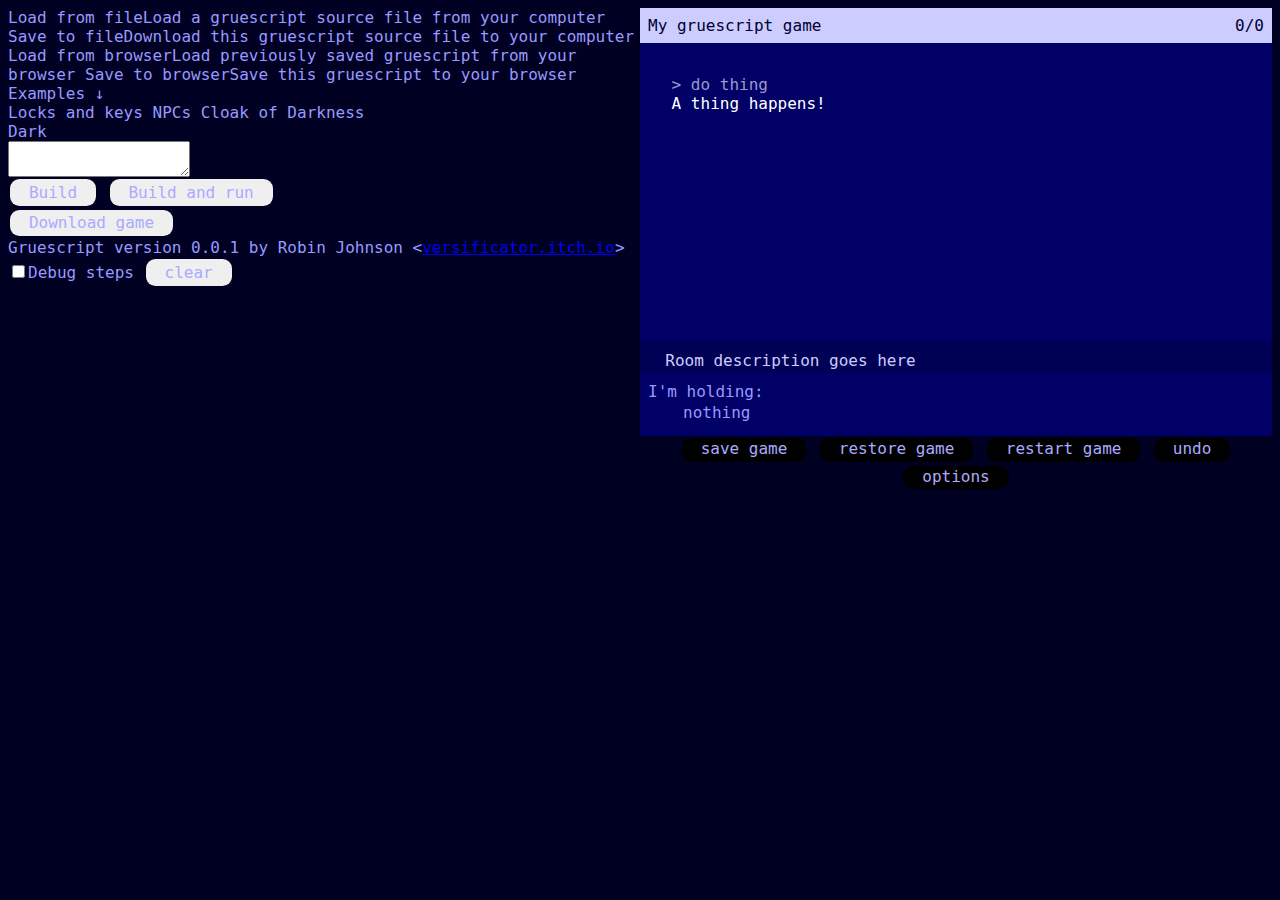
==== index.html @ 942d9581 "gt and lt weren't always working" ====
<html>
<!--

GRUESCRIPT editor and interpreter
by Robin Johnson
http://versificator.itch.io/gruescript

Released under the MIT Licence:
 
Copyright 2021 Robin Johnson

Permission is hereby granted, free of charge, to any person obtaining a copy of this software and associated documentation files (the "Software"), to deal in the Software without restriction, including without limitation the rights to use, copy, modify, merge, publish, distribute, sublicense, and/or sell copies of the Software, and to permit persons to whom the Software is furnished to do so, subject to the following conditions:

The above copyright notice and this permission notice shall be included in all copies or substantial portions of the Software.

THE SOFTWARE IS PROVIDED "AS IS", WITHOUT WARRANTY OF ANY KIND, EXPRESS OR IMPLIED, INCLUDING BUT NOT LIMITED TO THE WARRANTIES OF MERCHANTABILITY, FITNESS FOR A PARTICULAR PURPOSE AND NONINFRINGEMENT. IN NO EVENT SHALL THE AUTHORS OR COPYRIGHT HOLDERS BE LIABLE FOR ANY CLAIM, DAMAGES OR OTHER LIABILITY, WHETHER IN AN ACTION OF CONTRACT, TORT OR OTHERWISE, ARISING FROM, OUT OF OR IN CONNECTION WITH THE SOFTWARE OR THE USE OR OTHER DEALINGS IN THE SOFTWARE.

 -->
	<head>
		<title>Gruescript</title>
		<!-- all the css and JS needs to be embedded in the page, so it can be liften from element innerText and exported -->
		<style type="text/css" id="exportableCSS">
/* "exportable" CSS, i.e., whatever should be included in the downloaded games */
body {
    -webkit-font-smoothing: antialiased;
    -moz-osx-font-smoothing: grayscale;
	background-color: #000022;
	color: #9999ff;
	font-family:  monospace, Courier New, monospace;
	font-size: 12pt;
	border-collapse: always;
}
div#game {
	position: relative;
	width: 50%;
	float: right;
}
body.gs_export div#game {
	width: auto;
	float: none;
}

div#game p {
	margin: 0;
}

ul {
	padding-top: 0px;
	margin-top: 0px;
	padding-bottom: 0px;
	margin-bottom: 0px;
	list-style-type: none;
	margin: 0;
}
ul.room_contents_in_scroller {
	display: inline-block;
	content: "- ";
	text-indent: -5px;
}
ul > li {
  text-indent: -5px;
  padding-top: 0px;
  padding-bottom: 0px;
  margin-top: 0px;
  margin-bottom: 0px;
}
div#room_description ul > li:before {
  content: "- ";
  text-indent: -5px;
}

img.thing_icon {
	height: 20px;
	width: 20px;
}

button {
	font-family: monospace;
	font-size: inherit;
	text-decoration: none;
	cursor: pointer;
	color: #aaaaff;
	padding-left: 0.25cm;
	padding-right: 0.25cm; 
	padding: 0.1cm 0.5cm 0.1cm 0.5cm; 
	border-radius: 0.25cm;
	border: 0px;
	margin: 2px;
	white-space: nowrap;
	display: inline-block;
}
a#hints_button {
	background-color: #000000;
	font-family: monospace;
	font-size: inherit;
	text-decoration: none;
	cursor: pointer;
	color: #aaaaff;
	padding-left: 0.25cm;
	padding-right: 0.25cm; 
	padding: 0.1cm 0.5cm 0.1cm 0.5cm; 
	border-radius: 0.25cm;
	border: 0px;
	margin: 2px;
	white-space: nowrap;
	display: inline-block;
}
/*
button.examine {
	padding-left: 4px;
} */

/* div#wrapper {
	min-height: 200px;
} */

div#top_bar {
	background-color: #ccccff;
	color: #000033;
	padding: 8px;
}
div#topbar_left {
	padding: 0px;
	display: inline-block;
}
div#topbar_right {
	float: right;
	text-align: right;
}
div#scroller {
	height: 30%;
	overflow-y: scroll;
	background-color: #000066;
	color: #ffffff;
	/* border: 1px solid #000044; */
	padding: 5% 5% 2px 5%;
}
div#scroller button {
	background-color: #000000;
	line-height: 1.33;
}
span.prompt {
	color: #9999cc;
}
span.old_prompt {
	color: #666699;
}
span.old_message {
	color: #9999cc;
}
div#room_description_container {
	/* overflow: hidden */
	background-color: #000055;
	line-height: 1.33;
	color: #ccccff;
}
div#room_description {
	overflow: stretch;
	height: auto; 
	padding: 8px 4% 2px 4%;
	line-height: 1.33;
}
div#room_description div.im_in {
	/* line-height: 1.33; */
}

@media (orientation: portrait) {
	span#moves_score {
		display: none;
	}
}

/*
@media (orientation: landscape){
	// two-column layout 
	
	div#title {
	}
	
	div#score: {
	}
	
	div#score:before {
  		content: "Score: "
	}
	
	div#left-column {
		width: 50%;
		float: left;
		height: 95%;
	}
	div#scroller {
		height: 90%;
		padding: 5% 5% 5% 5%;
	}
	div#scroller:after { // makes bottom padding work in FF/IE 
	  content: "";
	  height: 1em;
	  display: block;
	}
	
	div#right-column {
		width: 50%;
		float: left;
		height: 95%;
		overflow: auto;
	}	
	
} 
*/

/*
button.examine {
	margin-left: 0.05cm !important;
} */

div#room_description button {
	padding-top: 1px;
	padding-bottom: 1px;
	background-color: #000022;
}
div#room_description button.examine {
	background-color: #000011;
}
div#room_description button.examine {
	border-radius: 0;
	color: #ffffff;
	cursor: zoom-in;
}

button.examine {
	border-radius: 0;
	color: #ffffff;
	cursor: zoom-in;
}

div#room_description span.unavailable_exit {
	color: #000088;
	padding: 0.1cm 0.5cm 0.1cm 0.5cm;
	white-space: nowrap;
}
div#wait {
	/* overflow: stretch; */
	clear: both;
	/* border: 0px 1px 1px 1px solid #000044; */
	padding: 8px;
	background-color: #000088;
	line-spacing: 1.75;
	7: 1.5;
	text-align: center;
}
div#wait button {
	background-color: #000033;
}

div#inventory_container {
	/* overflow: hidden */
	background-color: #000066;
}
div#inventory {
	overflow: stretch;
	height: auto;
	/* margin-left: 15%; */
	/* min-height: 10%; */
	/* border: 1px solid #000044; */
	padding: 2px 8px 2px 8px;
	
	line-height: 1.33;
}

div#holding_container {
	/* overflow: hidden */
	background-color: #000066;
}
div#holding {
	overflow: stretch;
	height: auto;
	/* margin-left: 15%; */
	/* min-height: 10%; */
	/* border: 1px solid #000044; */
	padding: 8px;
	
	line-height: 1.33;
}
div#holding button {
	padding-top: 1px;
	padding-bottom: 1px;
	background-color: #000033;
}

div#inventory button {
	padding-top: 1px;
	padding-bottom: 1px;
	background-color: #000033;
	padding-left: 0.5cm;
	padding-right: 0.5cm;
}
div#inventory button.examine {
	border-radius: 0px;
}
button:disabled {
	background-color: #111111;
	color: #333333;
	cursor: default;
}

div#save_load_container {
}
div#save_load {
	text-align: center;
	line-height: 1.33;
}
div#save_load button {
	padding-top: 1px;
	badding-bottom: 1px;
	background-color: #000000;
}

div#saved_games {
	position: fixed;
	top: 0px;
	left: 0px;
	
	background-color: #111111;
	color: #ffffff;
	width: 90%;
	height: 90%;
	padding: 5%;
	
	display: none;
	
	line-height: 1.33;
	
}
div#saved_games button {
	background-color: #000000;
}

div#options {
	position: absolute;
	top: 0px;
	left: 0px;
	background-color: #000088;
	color: #ffffff;
	
	width: 90%;
	min-height: 90%;
	padding: 5%;
	
	display: none;
	
	line-height: 1.33;
}

div#options button {
	background-color: #000033;
}

div#credits {
	position: absolute;
	top: 0px;
	left: 0px;
	background-color: #000066;
	color: #ffffff;
	
	width: 90%;
	min-height: 90%;
	padding: 5%;
	
	display: none;
	
	line-height: 1.33;
}

div#credits button {
	background-color: #000033;
}


		</style>
		<link rel="stylesheet" href="res/gs-editor.css" />
		<script language="JavaScript" type="text/javascript" id="jQueryMinJS">
/*! jQuery v2.2.0 | (c) jQuery Foundation | jquery.org/license */
!function(a,b){"object"==typeof module&&"object"==typeof module.exports?module.exports=a.document?b(a,!0):function(a){if(!a.document)throw new Error("jQuery requires a window with a document");return b(a)}:b(a)}("undefined"!=typeof window?window:this,function(a,b){var c=[],d=a.document,e=c.slice,f=c.concat,g=c.push,h=c.indexOf,i={},j=i.toString,k=i.hasOwnProperty,l={},m="2.2.0",n=function(a,b){return new n.fn.init(a,b)},o=/^[\s\uFEFF\xA0]+|[\s\uFEFF\xA0]+$/g,p=/^-ms-/,q=/-([\da-z])/gi,r=function(a,b){return b.toUpperCase()};n.fn=n.prototype={jquery:m,constructor:n,selector:"",length:0,toArray:function(){return e.call(this)},get:function(a){return null!=a?0>a?this[a+this.length]:this[a]:e.call(this)},pushStack:function(a){var b=n.merge(this.constructor(),a);return b.prevObject=this,b.context=this.context,b},each:function(a){return n.each(this,a)},map:function(a){return this.pushStack(n.map(this,function(b,c){return a.call(b,c,b)}))},slice:function(){return this.pushStack(e.apply(this,arguments))},first:function(){return this.eq(0)},last:function(){return this.eq(-1)},eq:function(a){var b=this.length,c=+a+(0>a?b:0);return this.pushStack(c>=0&&b>c?[this[c]]:[])},end:function(){return this.prevObject||this.constructor()},push:g,sort:c.sort,splice:c.splice},n.extend=n.fn.extend=function(){var a,b,c,d,e,f,g=arguments[0]||{},h=1,i=arguments.length,j=!1;for("boolean"==typeof g&&(j=g,g=arguments[h]||{},h++),"object"==typeof g||n.isFunction(g)||(g={}),h===i&&(g=this,h--);i>h;h++)if(null!=(a=arguments[h]))for(b in a)c=g[b],d=a[b],g!==d&&(j&&d&&(n.isPlainObject(d)||(e=n.isArray(d)))?(e?(e=!1,f=c&&n.isArray(c)?c:[]):f=c&&n.isPlainObject(c)?c:{},g[b]=n.extend(j,f,d)):void 0!==d&&(g[b]=d));return g},n.extend({expando:"jQuery"+(m+Math.random()).replace(/\D/g,""),isReady:!0,error:function(a){throw new Error(a)},noop:function(){},isFunction:function(a){return"function"===n.type(a)},isArray:Array.isArray,isWindow:function(a){return null!=a&&a===a.window},isNumeric:function(a){var b=a&&a.toString();return!n.isArray(a)&&b-parseFloat(b)+1>=0},isPlainObject:function(a){return"object"!==n.type(a)||a.nodeType||n.isWindow(a)?!1:a.constructor&&!k.call(a.constructor.prototype,"isPrototypeOf")?!1:!0},isEmptyObject:function(a){var b;for(b in a)return!1;return!0},type:function(a){return null==a?a+"":"object"==typeof a||"function"==typeof a?i[j.call(a)]||"object":typeof a},globalEval:function(a){var b,c=eval;a=n.trim(a),a&&(1===a.indexOf("use strict")?(b=d.createElement("script"),b.text=a,d.head.appendChild(b).parentNode.removeChild(b)):c(a))},camelCase:function(a){return a.replace(p,"ms-").replace(q,r)},nodeName:function(a,b){return a.nodeName&&a.nodeName.toLowerCase()===b.toLowerCase()},each:function(a,b){var c,d=0;if(s(a)){for(c=a.length;c>d;d++)if(b.call(a[d],d,a[d])===!1)break}else for(d in a)if(b.call(a[d],d,a[d])===!1)break;return a},trim:function(a){return null==a?"":(a+"").replace(o,"")},makeArray:function(a,b){var c=b||[];return null!=a&&(s(Object(a))?n.merge(c,"string"==typeof a?[a]:a):g.call(c,a)),c},inArray:function(a,b,c){return null==b?-1:h.call(b,a,c)},merge:function(a,b){for(var c=+b.length,d=0,e=a.length;c>d;d++)a[e++]=b[d];return a.length=e,a},grep:function(a,b,c){for(var d,e=[],f=0,g=a.length,h=!c;g>f;f++)d=!b(a[f],f),d!==h&&e.push(a[f]);return e},map:function(a,b,c){var d,e,g=0,h=[];if(s(a))for(d=a.length;d>g;g++)e=b(a[g],g,c),null!=e&&h.push(e);else for(g in a)e=b(a[g],g,c),null!=e&&h.push(e);return f.apply([],h)},guid:1,proxy:function(a,b){var c,d,f;return"string"==typeof b&&(c=a[b],b=a,a=c),n.isFunction(a)?(d=e.call(arguments,2),f=function(){return a.apply(b||this,d.concat(e.call(arguments)))},f.guid=a.guid=a.guid||n.guid++,f):void 0},now:Date.now,support:l}),"function"==typeof Symbol&&(n.fn[Symbol.iterator]=c[Symbol.iterator]),n.each("Boolean Number String Function Array Date RegExp Object Error Symbol".split(" "),function(a,b){i["[object "+b+"]"]=b.toLowerCase()});function s(a){var b=!!a&&"length"in a&&a.length,c=n.type(a);return"function"===c||n.isWindow(a)?!1:"array"===c||0===b||"number"==typeof b&&b>0&&b-1 in a}var t=function(a){var b,c,d,e,f,g,h,i,j,k,l,m,n,o,p,q,r,s,t,u="sizzle"+1*new Date,v=a.document,w=0,x=0,y=ga(),z=ga(),A=ga(),B=function(a,b){return a===b&&(l=!0),0},C=1<<31,D={}.hasOwnProperty,E=[],F=E.pop,G=E.push,H=E.push,I=E.slice,J=function(a,b){for(var c=0,d=a.length;d>c;c++)if(a[c]===b)return c;return-1},K="checked|selected|async|autofocus|autoplay|controls|defer|disabled|hidden|ismap|loop|multiple|open|readonly|required|scoped",L="[\\x20\\t\\r\\n\\f]",M="(?:\\\\.|[\\w-]|[^\\x00-\\xa0])+",N="\\["+L+"*("+M+")(?:"+L+"*([*^$|!~]?=)"+L+"*(?:'((?:\\\\.|[^\\\\'])*)'|\"((?:\\\\.|[^\\\\\"])*)\"|("+M+"))|)"+L+"*\\]",O=":("+M+")(?:\\((('((?:\\\\.|[^\\\\'])*)'|\"((?:\\\\.|[^\\\\\"])*)\")|((?:\\\\.|[^\\\\()[\\]]|"+N+")*)|.*)\\)|)",P=new RegExp(L+"+","g"),Q=new RegExp("^"+L+"+|((?:^|[^\\\\])(?:\\\\.)*)"+L+"+$","g"),R=new RegExp("^"+L+"*,"+L+"*"),S=new RegExp("^"+L+"*([>+~]|"+L+")"+L+"*"),T=new RegExp("="+L+"*([^\\]'\"]*?)"+L+"*\\]","g"),U=new RegExp(O),V=new RegExp("^"+M+"$"),W={ID:new RegExp("^#("+M+")"),CLASS:new RegExp("^\\.("+M+")"),TAG:new RegExp("^("+M+"|[*])"),ATTR:new RegExp("^"+N),PSEUDO:new RegExp("^"+O),CHILD:new RegExp("^:(only|first|last|nth|nth-last)-(child|of-type)(?:\\("+L+"*(even|odd|(([+-]|)(\\d*)n|)"+L+"*(?:([+-]|)"+L+"*(\\d+)|))"+L+"*\\)|)","i"),bool:new RegExp("^(?:"+K+")$","i"),needsContext:new RegExp("^"+L+"*[>+~]|:(even|odd|eq|gt|lt|nth|first|last)(?:\\("+L+"*((?:-\\d)?\\d*)"+L+"*\\)|)(?=[^-]|$)","i")},X=/^(?:input|select|textarea|button)$/i,Y=/^h\d$/i,Z=/^[^{]+\{\s*\[native \w/,$=/^(?:#([\w-]+)|(\w+)|\.([\w-]+))$/,_=/[+~]/,aa=/'|\\/g,ba=new RegExp("\\\\([\\da-f]{1,6}"+L+"?|("+L+")|.)","ig"),ca=function(a,b,c){var d="0x"+b-65536;return d!==d||c?b:0>d?String.fromCharCode(d+65536):String.fromCharCode(d>>10|55296,1023&d|56320)},da=function(){m()};try{H.apply(E=I.call(v.childNodes),v.childNodes),E[v.childNodes.length].nodeType}catch(ea){H={apply:E.length?function(a,b){G.apply(a,I.call(b))}:function(a,b){var c=a.length,d=0;while(a[c++]=b[d++]);a.length=c-1}}}function fa(a,b,d,e){var f,h,j,k,l,o,r,s,w=b&&b.ownerDocument,x=b?b.nodeType:9;if(d=d||[],"string"!=typeof a||!a||1!==x&&9!==x&&11!==x)return d;if(!e&&((b?b.ownerDocument||b:v)!==n&&m(b),b=b||n,p)){if(11!==x&&(o=$.exec(a)))if(f=o[1]){if(9===x){if(!(j=b.getElementById(f)))return d;if(j.id===f)return d.push(j),d}else if(w&&(j=w.getElementById(f))&&t(b,j)&&j.id===f)return d.push(j),d}else{if(o[2])return H.apply(d,b.getElementsByTagName(a)),d;if((f=o[3])&&c.getElementsByClassName&&b.getElementsByClassName)return H.apply(d,b.getElementsByClassName(f)),d}if(c.qsa&&!A[a+" "]&&(!q||!q.test(a))){if(1!==x)w=b,s=a;else if("object"!==b.nodeName.toLowerCase()){(k=b.getAttribute("id"))?k=k.replace(aa,"\\$&"):b.setAttribute("id",k=u),r=g(a),h=r.length,l=V.test(k)?"#"+k:"[id='"+k+"']";while(h--)r[h]=l+" "+qa(r[h]);s=r.join(","),w=_.test(a)&&oa(b.parentNode)||b}if(s)try{return H.apply(d,w.querySelectorAll(s)),d}catch(y){}finally{k===u&&b.removeAttribute("id")}}}return i(a.replace(Q,"$1"),b,d,e)}function ga(){var a=[];function b(c,e){return a.push(c+" ")>d.cacheLength&&delete b[a.shift()],b[c+" "]=e}return b}function ha(a){return a[u]=!0,a}function ia(a){var b=n.createElement("div");try{return!!a(b)}catch(c){return!1}finally{b.parentNode&&b.parentNode.removeChild(b),b=null}}function ja(a,b){var c=a.split("|"),e=c.length;while(e--)d.attrHandle[c[e]]=b}function ka(a,b){var c=b&&a,d=c&&1===a.nodeType&&1===b.nodeType&&(~b.sourceIndex||C)-(~a.sourceIndex||C);if(d)return d;if(c)while(c=c.nextSibling)if(c===b)return-1;return a?1:-1}function la(a){return function(b){var c=b.nodeName.toLowerCase();return"input"===c&&b.type===a}}function ma(a){return function(b){var c=b.nodeName.toLowerCase();return("input"===c||"button"===c)&&b.type===a}}function na(a){return ha(function(b){return b=+b,ha(function(c,d){var e,f=a([],c.length,b),g=f.length;while(g--)c[e=f[g]]&&(c[e]=!(d[e]=c[e]))})})}function oa(a){return a&&"undefined"!=typeof a.getElementsByTagName&&a}c=fa.support={},f=fa.isXML=function(a){var b=a&&(a.ownerDocument||a).documentElement;return b?"HTML"!==b.nodeName:!1},m=fa.setDocument=function(a){var b,e,g=a?a.ownerDocument||a:v;return g!==n&&9===g.nodeType&&g.documentElement?(n=g,o=n.documentElement,p=!f(n),(e=n.defaultView)&&e.top!==e&&(e.addEventListener?e.addEventListener("unload",da,!1):e.attachEvent&&e.attachEvent("onunload",da)),c.attributes=ia(function(a){return a.className="i",!a.getAttribute("className")}),c.getElementsByTagName=ia(function(a){return a.appendChild(n.createComment("")),!a.getElementsByTagName("*").length}),c.getElementsByClassName=Z.test(n.getElementsByClassName),c.getById=ia(function(a){return o.appendChild(a).id=u,!n.getElementsByName||!n.getElementsByName(u).length}),c.getById?(d.find.ID=function(a,b){if("undefined"!=typeof b.getElementById&&p){var c=b.getElementById(a);return c?[c]:[]}},d.filter.ID=function(a){var b=a.replace(ba,ca);return function(a){return a.getAttribute("id")===b}}):(delete d.find.ID,d.filter.ID=function(a){var b=a.replace(ba,ca);return function(a){var c="undefined"!=typeof a.getAttributeNode&&a.getAttributeNode("id");return c&&c.value===b}}),d.find.TAG=c.getElementsByTagName?function(a,b){return"undefined"!=typeof b.getElementsByTagName?b.getElementsByTagName(a):c.qsa?b.querySelectorAll(a):void 0}:function(a,b){var c,d=[],e=0,f=b.getElementsByTagName(a);if("*"===a){while(c=f[e++])1===c.nodeType&&d.push(c);return d}return f},d.find.CLASS=c.getElementsByClassName&&function(a,b){return"undefined"!=typeof b.getElementsByClassName&&p?b.getElementsByClassName(a):void 0},r=[],q=[],(c.qsa=Z.test(n.querySelectorAll))&&(ia(function(a){o.appendChild(a).innerHTML="<a id='"+u+"'></a><select id='"+u+"-\r\\' msallowcapture=''><option selected=''></option></select>",a.querySelectorAll("[msallowcapture^='']").length&&q.push("[*^$]="+L+"*(?:''|\"\")"),a.querySelectorAll("[selected]").length||q.push("\\["+L+"*(?:value|"+K+")"),a.querySelectorAll("[id~="+u+"-]").length||q.push("~="),a.querySelectorAll(":checked").length||q.push(":checked"),a.querySelectorAll("a#"+u+"+*").length||q.push(".#.+[+~]")}),ia(function(a){var b=n.createElement("input");b.setAttribute("type","hidden"),a.appendChild(b).setAttribute("name","D"),a.querySelectorAll("[name=d]").length&&q.push("name"+L+"*[*^$|!~]?="),a.querySelectorAll(":enabled").length||q.push(":enabled",":disabled"),a.querySelectorAll("*,:x"),q.push(",.*:")})),(c.matchesSelector=Z.test(s=o.matches||o.webkitMatchesSelector||o.mozMatchesSelector||o.oMatchesSelector||o.msMatchesSelector))&&ia(function(a){c.disconnectedMatch=s.call(a,"div"),s.call(a,"[s!='']:x"),r.push("!=",O)}),q=q.length&&new RegExp(q.join("|")),r=r.length&&new RegExp(r.join("|")),b=Z.test(o.compareDocumentPosition),t=b||Z.test(o.contains)?function(a,b){var c=9===a.nodeType?a.documentElement:a,d=b&&b.parentNode;return a===d||!(!d||1!==d.nodeType||!(c.contains?c.contains(d):a.compareDocumentPosition&&16&a.compareDocumentPosition(d)))}:function(a,b){if(b)while(b=b.parentNode)if(b===a)return!0;return!1},B=b?function(a,b){if(a===b)return l=!0,0;var d=!a.compareDocumentPosition-!b.compareDocumentPosition;return d?d:(d=(a.ownerDocument||a)===(b.ownerDocument||b)?a.compareDocumentPosition(b):1,1&d||!c.sortDetached&&b.compareDocumentPosition(a)===d?a===n||a.ownerDocument===v&&t(v,a)?-1:b===n||b.ownerDocument===v&&t(v,b)?1:k?J(k,a)-J(k,b):0:4&d?-1:1)}:function(a,b){if(a===b)return l=!0,0;var c,d=0,e=a.parentNode,f=b.parentNode,g=[a],h=[b];if(!e||!f)return a===n?-1:b===n?1:e?-1:f?1:k?J(k,a)-J(k,b):0;if(e===f)return ka(a,b);c=a;while(c=c.parentNode)g.unshift(c);c=b;while(c=c.parentNode)h.unshift(c);while(g[d]===h[d])d++;return d?ka(g[d],h[d]):g[d]===v?-1:h[d]===v?1:0},n):n},fa.matches=function(a,b){return fa(a,null,null,b)},fa.matchesSelector=function(a,b){if((a.ownerDocument||a)!==n&&m(a),b=b.replace(T,"='$1']"),c.matchesSelector&&p&&!A[b+" "]&&(!r||!r.test(b))&&(!q||!q.test(b)))try{var d=s.call(a,b);if(d||c.disconnectedMatch||a.document&&11!==a.document.nodeType)return d}catch(e){}return fa(b,n,null,[a]).length>0},fa.contains=function(a,b){return(a.ownerDocument||a)!==n&&m(a),t(a,b)},fa.attr=function(a,b){(a.ownerDocument||a)!==n&&m(a);var e=d.attrHandle[b.toLowerCase()],f=e&&D.call(d.attrHandle,b.toLowerCase())?e(a,b,!p):void 0;return void 0!==f?f:c.attributes||!p?a.getAttribute(b):(f=a.getAttributeNode(b))&&f.specified?f.value:null},fa.error=function(a){throw new Error("Syntax error, unrecognized expression: "+a)},fa.uniqueSort=function(a){var b,d=[],e=0,f=0;if(l=!c.detectDuplicates,k=!c.sortStable&&a.slice(0),a.sort(B),l){while(b=a[f++])b===a[f]&&(e=d.push(f));while(e--)a.splice(d[e],1)}return k=null,a},e=fa.getText=function(a){var b,c="",d=0,f=a.nodeType;if(f){if(1===f||9===f||11===f){if("string"==typeof a.textContent)return a.textContent;for(a=a.firstChild;a;a=a.nextSibling)c+=e(a)}else if(3===f||4===f)return a.nodeValue}else while(b=a[d++])c+=e(b);return c},d=fa.selectors={cacheLength:50,createPseudo:ha,match:W,attrHandle:{},find:{},relative:{">":{dir:"parentNode",first:!0}," ":{dir:"parentNode"},"+":{dir:"previousSibling",first:!0},"~":{dir:"previousSibling"}},preFilter:{ATTR:function(a){return a[1]=a[1].replace(ba,ca),a[3]=(a[3]||a[4]||a[5]||"").replace(ba,ca),"~="===a[2]&&(a[3]=" "+a[3]+" "),a.slice(0,4)},CHILD:function(a){return a[1]=a[1].toLowerCase(),"nth"===a[1].slice(0,3)?(a[3]||fa.error(a[0]),a[4]=+(a[4]?a[5]+(a[6]||1):2*("even"===a[3]||"odd"===a[3])),a[5]=+(a[7]+a[8]||"odd"===a[3])):a[3]&&fa.error(a[0]),a},PSEUDO:function(a){var b,c=!a[6]&&a[2];return W.CHILD.test(a[0])?null:(a[3]?a[2]=a[4]||a[5]||"":c&&U.test(c)&&(b=g(c,!0))&&(b=c.indexOf(")",c.length-b)-c.length)&&(a[0]=a[0].slice(0,b),a[2]=c.slice(0,b)),a.slice(0,3))}},filter:{TAG:function(a){var b=a.replace(ba,ca).toLowerCase();return"*"===a?function(){return!0}:function(a){return a.nodeName&&a.nodeName.toLowerCase()===b}},CLASS:function(a){var b=y[a+" "];return b||(b=new RegExp("(^|"+L+")"+a+"("+L+"|$)"))&&y(a,function(a){return b.test("string"==typeof a.className&&a.className||"undefined"!=typeof a.getAttribute&&a.getAttribute("class")||"")})},ATTR:function(a,b,c){return function(d){var e=fa.attr(d,a);return null==e?"!="===b:b?(e+="","="===b?e===c:"!="===b?e!==c:"^="===b?c&&0===e.indexOf(c):"*="===b?c&&e.indexOf(c)>-1:"$="===b?c&&e.slice(-c.length)===c:"~="===b?(" "+e.replace(P," ")+" ").indexOf(c)>-1:"|="===b?e===c||e.slice(0,c.length+1)===c+"-":!1):!0}},CHILD:function(a,b,c,d,e){var f="nth"!==a.slice(0,3),g="last"!==a.slice(-4),h="of-type"===b;return 1===d&&0===e?function(a){return!!a.parentNode}:function(b,c,i){var j,k,l,m,n,o,p=f!==g?"nextSibling":"previousSibling",q=b.parentNode,r=h&&b.nodeName.toLowerCase(),s=!i&&!h,t=!1;if(q){if(f){while(p){m=b;while(m=m[p])if(h?m.nodeName.toLowerCase()===r:1===m.nodeType)return!1;o=p="only"===a&&!o&&"nextSibling"}return!0}if(o=[g?q.firstChild:q.lastChild],g&&s){m=q,l=m[u]||(m[u]={}),k=l[m.uniqueID]||(l[m.uniqueID]={}),j=k[a]||[],n=j[0]===w&&j[1],t=n&&j[2],m=n&&q.childNodes[n];while(m=++n&&m&&m[p]||(t=n=0)||o.pop())if(1===m.nodeType&&++t&&m===b){k[a]=[w,n,t];break}}else if(s&&(m=b,l=m[u]||(m[u]={}),k=l[m.uniqueID]||(l[m.uniqueID]={}),j=k[a]||[],n=j[0]===w&&j[1],t=n),t===!1)while(m=++n&&m&&m[p]||(t=n=0)||o.pop())if((h?m.nodeName.toLowerCase()===r:1===m.nodeType)&&++t&&(s&&(l=m[u]||(m[u]={}),k=l[m.uniqueID]||(l[m.uniqueID]={}),k[a]=[w,t]),m===b))break;return t-=e,t===d||t%d===0&&t/d>=0}}},PSEUDO:function(a,b){var c,e=d.pseudos[a]||d.setFilters[a.toLowerCase()]||fa.error("unsupported pseudo: "+a);return e[u]?e(b):e.length>1?(c=[a,a,"",b],d.setFilters.hasOwnProperty(a.toLowerCase())?ha(function(a,c){var d,f=e(a,b),g=f.length;while(g--)d=J(a,f[g]),a[d]=!(c[d]=f[g])}):function(a){return e(a,0,c)}):e}},pseudos:{not:ha(function(a){var b=[],c=[],d=h(a.replace(Q,"$1"));return d[u]?ha(function(a,b,c,e){var f,g=d(a,null,e,[]),h=a.length;while(h--)(f=g[h])&&(a[h]=!(b[h]=f))}):function(a,e,f){return b[0]=a,d(b,null,f,c),b[0]=null,!c.pop()}}),has:ha(function(a){return function(b){return fa(a,b).length>0}}),contains:ha(function(a){return a=a.replace(ba,ca),function(b){return(b.textContent||b.innerText||e(b)).indexOf(a)>-1}}),lang:ha(function(a){return V.test(a||"")||fa.error("unsupported lang: "+a),a=a.replace(ba,ca).toLowerCase(),function(b){var c;do if(c=p?b.lang:b.getAttribute("xml:lang")||b.getAttribute("lang"))return c=c.toLowerCase(),c===a||0===c.indexOf(a+"-");while((b=b.parentNode)&&1===b.nodeType);return!1}}),target:function(b){var c=a.location&&a.location.hash;return c&&c.slice(1)===b.id},root:function(a){return a===o},focus:function(a){return a===n.activeElement&&(!n.hasFocus||n.hasFocus())&&!!(a.type||a.href||~a.tabIndex)},enabled:function(a){return a.disabled===!1},disabled:function(a){return a.disabled===!0},checked:function(a){var b=a.nodeName.toLowerCase();return"input"===b&&!!a.checked||"option"===b&&!!a.selected},selected:function(a){return a.parentNode&&a.parentNode.selectedIndex,a.selected===!0},empty:function(a){for(a=a.firstChild;a;a=a.nextSibling)if(a.nodeType<6)return!1;return!0},parent:function(a){return!d.pseudos.empty(a)},header:function(a){return Y.test(a.nodeName)},input:function(a){return X.test(a.nodeName)},button:function(a){var b=a.nodeName.toLowerCase();return"input"===b&&"button"===a.type||"button"===b},text:function(a){var b;return"input"===a.nodeName.toLowerCase()&&"text"===a.type&&(null==(b=a.getAttribute("type"))||"text"===b.toLowerCase())},first:na(function(){return[0]}),last:na(function(a,b){return[b-1]}),eq:na(function(a,b,c){return[0>c?c+b:c]}),even:na(function(a,b){for(var c=0;b>c;c+=2)a.push(c);return a}),odd:na(function(a,b){for(var c=1;b>c;c+=2)a.push(c);return a}),lt:na(function(a,b,c){for(var d=0>c?c+b:c;--d>=0;)a.push(d);return a}),gt:na(function(a,b,c){for(var d=0>c?c+b:c;++d<b;)a.push(d);return a})}},d.pseudos.nth=d.pseudos.eq;for(b in{radio:!0,checkbox:!0,file:!0,password:!0,image:!0})d.pseudos[b]=la(b);for(b in{submit:!0,reset:!0})d.pseudos[b]=ma(b);function pa(){}pa.prototype=d.filters=d.pseudos,d.setFilters=new pa,g=fa.tokenize=function(a,b){var c,e,f,g,h,i,j,k=z[a+" "];if(k)return b?0:k.slice(0);h=a,i=[],j=d.preFilter;while(h){(!c||(e=R.exec(h)))&&(e&&(h=h.slice(e[0].length)||h),i.push(f=[])),c=!1,(e=S.exec(h))&&(c=e.shift(),f.push({value:c,type:e[0].replace(Q," ")}),h=h.slice(c.length));for(g in d.filter)!(e=W[g].exec(h))||j[g]&&!(e=j[g](e))||(c=e.shift(),f.push({value:c,type:g,matches:e}),h=h.slice(c.length));if(!c)break}return b?h.length:h?fa.error(a):z(a,i).slice(0)};function qa(a){for(var b=0,c=a.length,d="";c>b;b++)d+=a[b].value;return d}function ra(a,b,c){var d=b.dir,e=c&&"parentNode"===d,f=x++;return b.first?function(b,c,f){while(b=b[d])if(1===b.nodeType||e)return a(b,c,f)}:function(b,c,g){var h,i,j,k=[w,f];if(g){while(b=b[d])if((1===b.nodeType||e)&&a(b,c,g))return!0}else while(b=b[d])if(1===b.nodeType||e){if(j=b[u]||(b[u]={}),i=j[b.uniqueID]||(j[b.uniqueID]={}),(h=i[d])&&h[0]===w&&h[1]===f)return k[2]=h[2];if(i[d]=k,k[2]=a(b,c,g))return!0}}}function sa(a){return a.length>1?function(b,c,d){var e=a.length;while(e--)if(!a[e](b,c,d))return!1;return!0}:a[0]}function ta(a,b,c){for(var d=0,e=b.length;e>d;d++)fa(a,b[d],c);return c}function ua(a,b,c,d,e){for(var f,g=[],h=0,i=a.length,j=null!=b;i>h;h++)(f=a[h])&&(!c||c(f,d,e))&&(g.push(f),j&&b.push(h));return g}function va(a,b,c,d,e,f){return d&&!d[u]&&(d=va(d)),e&&!e[u]&&(e=va(e,f)),ha(function(f,g,h,i){var j,k,l,m=[],n=[],o=g.length,p=f||ta(b||"*",h.nodeType?[h]:h,[]),q=!a||!f&&b?p:ua(p,m,a,h,i),r=c?e||(f?a:o||d)?[]:g:q;if(c&&c(q,r,h,i),d){j=ua(r,n),d(j,[],h,i),k=j.length;while(k--)(l=j[k])&&(r[n[k]]=!(q[n[k]]=l))}if(f){if(e||a){if(e){j=[],k=r.length;while(k--)(l=r[k])&&j.push(q[k]=l);e(null,r=[],j,i)}k=r.length;while(k--)(l=r[k])&&(j=e?J(f,l):m[k])>-1&&(f[j]=!(g[j]=l))}}else r=ua(r===g?r.splice(o,r.length):r),e?e(null,g,r,i):H.apply(g,r)})}function wa(a){for(var b,c,e,f=a.length,g=d.relative[a[0].type],h=g||d.relative[" "],i=g?1:0,k=ra(function(a){return a===b},h,!0),l=ra(function(a){return J(b,a)>-1},h,!0),m=[function(a,c,d){var e=!g&&(d||c!==j)||((b=c).nodeType?k(a,c,d):l(a,c,d));return b=null,e}];f>i;i++)if(c=d.relative[a[i].type])m=[ra(sa(m),c)];else{if(c=d.filter[a[i].type].apply(null,a[i].matches),c[u]){for(e=++i;f>e;e++)if(d.relative[a[e].type])break;return va(i>1&&sa(m),i>1&&qa(a.slice(0,i-1).concat({value:" "===a[i-2].type?"*":""})).replace(Q,"$1"),c,e>i&&wa(a.slice(i,e)),f>e&&wa(a=a.slice(e)),f>e&&qa(a))}m.push(c)}return sa(m)}function xa(a,b){var c=b.length>0,e=a.length>0,f=function(f,g,h,i,k){var l,o,q,r=0,s="0",t=f&&[],u=[],v=j,x=f||e&&d.find.TAG("*",k),y=w+=null==v?1:Math.random()||.1,z=x.length;for(k&&(j=g===n||g||k);s!==z&&null!=(l=x[s]);s++){if(e&&l){o=0,g||l.ownerDocument===n||(m(l),h=!p);while(q=a[o++])if(q(l,g||n,h)){i.push(l);break}k&&(w=y)}c&&((l=!q&&l)&&r--,f&&t.push(l))}if(r+=s,c&&s!==r){o=0;while(q=b[o++])q(t,u,g,h);if(f){if(r>0)while(s--)t[s]||u[s]||(u[s]=F.call(i));u=ua(u)}H.apply(i,u),k&&!f&&u.length>0&&r+b.length>1&&fa.uniqueSort(i)}return k&&(w=y,j=v),t};return c?ha(f):f}return h=fa.compile=function(a,b){var c,d=[],e=[],f=A[a+" "];if(!f){b||(b=g(a)),c=b.length;while(c--)f=wa(b[c]),f[u]?d.push(f):e.push(f);f=A(a,xa(e,d)),f.selector=a}return f},i=fa.select=function(a,b,e,f){var i,j,k,l,m,n="function"==typeof a&&a,o=!f&&g(a=n.selector||a);if(e=e||[],1===o.length){if(j=o[0]=o[0].slice(0),j.length>2&&"ID"===(k=j[0]).type&&c.getById&&9===b.nodeType&&p&&d.relative[j[1].type]){if(b=(d.find.ID(k.matches[0].replace(ba,ca),b)||[])[0],!b)return e;n&&(b=b.parentNode),a=a.slice(j.shift().value.length)}i=W.needsContext.test(a)?0:j.length;while(i--){if(k=j[i],d.relative[l=k.type])break;if((m=d.find[l])&&(f=m(k.matches[0].replace(ba,ca),_.test(j[0].type)&&oa(b.parentNode)||b))){if(j.splice(i,1),a=f.length&&qa(j),!a)return H.apply(e,f),e;break}}}return(n||h(a,o))(f,b,!p,e,!b||_.test(a)&&oa(b.parentNode)||b),e},c.sortStable=u.split("").sort(B).join("")===u,c.detectDuplicates=!!l,m(),c.sortDetached=ia(function(a){return 1&a.compareDocumentPosition(n.createElement("div"))}),ia(function(a){return a.innerHTML="<a href='#'></a>","#"===a.firstChild.getAttribute("href")})||ja("type|href|height|width",function(a,b,c){return c?void 0:a.getAttribute(b,"type"===b.toLowerCase()?1:2)}),c.attributes&&ia(function(a){return a.innerHTML="<input/>",a.firstChild.setAttribute("value",""),""===a.firstChild.getAttribute("value")})||ja("value",function(a,b,c){return c||"input"!==a.nodeName.toLowerCase()?void 0:a.defaultValue}),ia(function(a){return null==a.getAttribute("disabled")})||ja(K,function(a,b,c){var d;return c?void 0:a[b]===!0?b.toLowerCase():(d=a.getAttributeNode(b))&&d.specified?d.value:null}),fa}(a);n.find=t,n.expr=t.selectors,n.expr[":"]=n.expr.pseudos,n.uniqueSort=n.unique=t.uniqueSort,n.text=t.getText,n.isXMLDoc=t.isXML,n.contains=t.contains;var u=function(a,b,c){var d=[],e=void 0!==c;while((a=a[b])&&9!==a.nodeType)if(1===a.nodeType){if(e&&n(a).is(c))break;d.push(a)}return d},v=function(a,b){for(var c=[];a;a=a.nextSibling)1===a.nodeType&&a!==b&&c.push(a);return c},w=n.expr.match.needsContext,x=/^<([\w-]+)\s*\/?>(?:<\/\1>|)$/,y=/^.[^:#\[\.,]*$/;function z(a,b,c){if(n.isFunction(b))return n.grep(a,function(a,d){return!!b.call(a,d,a)!==c});if(b.nodeType)return n.grep(a,function(a){return a===b!==c});if("string"==typeof b){if(y.test(b))return n.filter(b,a,c);b=n.filter(b,a)}return n.grep(a,function(a){return h.call(b,a)>-1!==c})}n.filter=function(a,b,c){var d=b[0];return c&&(a=":not("+a+")"),1===b.length&&1===d.nodeType?n.find.matchesSelector(d,a)?[d]:[]:n.find.matches(a,n.grep(b,function(a){return 1===a.nodeType}))},n.fn.extend({find:function(a){var b,c=this.length,d=[],e=this;if("string"!=typeof a)return this.pushStack(n(a).filter(function(){for(b=0;c>b;b++)if(n.contains(e[b],this))return!0}));for(b=0;c>b;b++)n.find(a,e[b],d);return d=this.pushStack(c>1?n.unique(d):d),d.selector=this.selector?this.selector+" "+a:a,d},filter:function(a){return this.pushStack(z(this,a||[],!1))},not:function(a){return this.pushStack(z(this,a||[],!0))},is:function(a){return!!z(this,"string"==typeof a&&w.test(a)?n(a):a||[],!1).length}});var A,B=/^(?:\s*(<[\w\W]+>)[^>]*|#([\w-]*))$/,C=n.fn.init=function(a,b,c){var e,f;if(!a)return this;if(c=c||A,"string"==typeof a){if(e="<"===a[0]&&">"===a[a.length-1]&&a.length>=3?[null,a,null]:B.exec(a),!e||!e[1]&&b)return!b||b.jquery?(b||c).find(a):this.constructor(b).find(a);if(e[1]){if(b=b instanceof n?b[0]:b,n.merge(this,n.parseHTML(e[1],b&&b.nodeType?b.ownerDocument||b:d,!0)),x.test(e[1])&&n.isPlainObject(b))for(e in b)n.isFunction(this[e])?this[e](b[e]):this.attr(e,b[e]);return this}return f=d.getElementById(e[2]),f&&f.parentNode&&(this.length=1,this[0]=f),this.context=d,this.selector=a,this}return a.nodeType?(this.context=this[0]=a,this.length=1,this):n.isFunction(a)?void 0!==c.ready?c.ready(a):a(n):(void 0!==a.selector&&(this.selector=a.selector,this.context=a.context),n.makeArray(a,this))};C.prototype=n.fn,A=n(d);var D=/^(?:parents|prev(?:Until|All))/,E={children:!0,contents:!0,next:!0,prev:!0};n.fn.extend({has:function(a){var b=n(a,this),c=b.length;return this.filter(function(){for(var a=0;c>a;a++)if(n.contains(this,b[a]))return!0})},closest:function(a,b){for(var c,d=0,e=this.length,f=[],g=w.test(a)||"string"!=typeof a?n(a,b||this.context):0;e>d;d++)for(c=this[d];c&&c!==b;c=c.parentNode)if(c.nodeType<11&&(g?g.index(c)>-1:1===c.nodeType&&n.find.matchesSelector(c,a))){f.push(c);break}return this.pushStack(f.length>1?n.uniqueSort(f):f)},index:function(a){return a?"string"==typeof a?h.call(n(a),this[0]):h.call(this,a.jquery?a[0]:a):this[0]&&this[0].parentNode?this.first().prevAll().length:-1},add:function(a,b){return this.pushStack(n.uniqueSort(n.merge(this.get(),n(a,b))))},addBack:function(a){return this.add(null==a?this.prevObject:this.prevObject.filter(a))}});function F(a,b){while((a=a[b])&&1!==a.nodeType);return a}n.each({parent:function(a){var b=a.parentNode;return b&&11!==b.nodeType?b:null},parents:function(a){return u(a,"parentNode")},parentsUntil:function(a,b,c){return u(a,"parentNode",c)},next:function(a){return F(a,"nextSibling")},prev:function(a){return F(a,"previousSibling")},nextAll:function(a){return u(a,"nextSibling")},prevAll:function(a){return u(a,"previousSibling")},nextUntil:function(a,b,c){return u(a,"nextSibling",c)},prevUntil:function(a,b,c){return u(a,"previousSibling",c)},siblings:function(a){return v((a.parentNode||{}).firstChild,a)},children:function(a){return v(a.firstChild)},contents:function(a){return a.contentDocument||n.merge([],a.childNodes)}},function(a,b){n.fn[a]=function(c,d){var e=n.map(this,b,c);return"Until"!==a.slice(-5)&&(d=c),d&&"string"==typeof d&&(e=n.filter(d,e)),this.length>1&&(E[a]||n.uniqueSort(e),D.test(a)&&e.reverse()),this.pushStack(e)}});var G=/\S+/g;function H(a){var b={};return n.each(a.match(G)||[],function(a,c){b[c]=!0}),b}n.Callbacks=function(a){a="string"==typeof a?H(a):n.extend({},a);var b,c,d,e,f=[],g=[],h=-1,i=function(){for(e=a.once,d=b=!0;g.length;h=-1){c=g.shift();while(++h<f.length)f[h].apply(c[0],c[1])===!1&&a.stopOnFalse&&(h=f.length,c=!1)}a.memory||(c=!1),b=!1,e&&(f=c?[]:"")},j={add:function(){return f&&(c&&!b&&(h=f.length-1,g.push(c)),function d(b){n.each(b,function(b,c){n.isFunction(c)?a.unique&&j.has(c)||f.push(c):c&&c.length&&"string"!==n.type(c)&&d(c)})}(arguments),c&&!b&&i()),this},remove:function(){return n.each(arguments,function(a,b){var c;while((c=n.inArray(b,f,c))>-1)f.splice(c,1),h>=c&&h--}),this},has:function(a){return a?n.inArray(a,f)>-1:f.length>0},empty:function(){return f&&(f=[]),this},disable:function(){return e=g=[],f=c="",this},disabled:function(){return!f},lock:function(){return e=g=[],c||(f=c=""),this},locked:function(){return!!e},fireWith:function(a,c){return e||(c=c||[],c=[a,c.slice?c.slice():c],g.push(c),b||i()),this},fire:function(){return j.fireWith(this,arguments),this},fired:function(){return!!d}};return j},n.extend({Deferred:function(a){var b=[["resolve","done",n.Callbacks("once memory"),"resolved"],["reject","fail",n.Callbacks("once memory"),"rejected"],["notify","progress",n.Callbacks("memory")]],c="pending",d={state:function(){return c},always:function(){return e.done(arguments).fail(arguments),this},then:function(){var a=arguments;return n.Deferred(function(c){n.each(b,function(b,f){var g=n.isFunction(a[b])&&a[b];e[f[1]](function(){var a=g&&g.apply(this,arguments);a&&n.isFunction(a.promise)?a.promise().progress(c.notify).done(c.resolve).fail(c.reject):c[f[0]+"With"](this===d?c.promise():this,g?[a]:arguments)})}),a=null}).promise()},promise:function(a){return null!=a?n.extend(a,d):d}},e={};return d.pipe=d.then,n.each(b,function(a,f){var g=f[2],h=f[3];d[f[1]]=g.add,h&&g.add(function(){c=h},b[1^a][2].disable,b[2][2].lock),e[f[0]]=function(){return e[f[0]+"With"](this===e?d:this,arguments),this},e[f[0]+"With"]=g.fireWith}),d.promise(e),a&&a.call(e,e),e},when:function(a){var b=0,c=e.call(arguments),d=c.length,f=1!==d||a&&n.isFunction(a.promise)?d:0,g=1===f?a:n.Deferred(),h=function(a,b,c){return function(d){b[a]=this,c[a]=arguments.length>1?e.call(arguments):d,c===i?g.notifyWith(b,c):--f||g.resolveWith(b,c)}},i,j,k;if(d>1)for(i=new Array(d),j=new Array(d),k=new Array(d);d>b;b++)c[b]&&n.isFunction(c[b].promise)?c[b].promise().progress(h(b,j,i)).done(h(b,k,c)).fail(g.reject):--f;return f||g.resolveWith(k,c),g.promise()}});var I;n.fn.ready=function(a){return n.ready.promise().done(a),this},n.extend({isReady:!1,readyWait:1,holdReady:function(a){a?n.readyWait++:n.ready(!0)},ready:function(a){(a===!0?--n.readyWait:n.isReady)||(n.isReady=!0,a!==!0&&--n.readyWait>0||(I.resolveWith(d,[n]),n.fn.triggerHandler&&(n(d).triggerHandler("ready"),n(d).off("ready"))))}});function J(){d.removeEventListener("DOMContentLoaded",J),a.removeEventListener("load",J),n.ready()}n.ready.promise=function(b){return I||(I=n.Deferred(),"complete"===d.readyState||"loading"!==d.readyState&&!d.documentElement.doScroll?a.setTimeout(n.ready):(d.addEventListener("DOMContentLoaded",J),a.addEventListener("load",J))),I.promise(b)},n.ready.promise();var K=function(a,b,c,d,e,f,g){var h=0,i=a.length,j=null==c;if("object"===n.type(c)){e=!0;for(h in c)K(a,b,h,c[h],!0,f,g)}else if(void 0!==d&&(e=!0,n.isFunction(d)||(g=!0),j&&(g?(b.call(a,d),b=null):(j=b,b=function(a,b,c){return j.call(n(a),c)})),b))for(;i>h;h++)b(a[h],c,g?d:d.call(a[h],h,b(a[h],c)));return e?a:j?b.call(a):i?b(a[0],c):f},L=function(a){return 1===a.nodeType||9===a.nodeType||!+a.nodeType};function M(){this.expando=n.expando+M.uid++}M.uid=1,M.prototype={register:function(a,b){var c=b||{};return a.nodeType?a[this.expando]=c:Object.defineProperty(a,this.expando,{value:c,writable:!0,configurable:!0}),a[this.expando]},cache:function(a){if(!L(a))return{};var b=a[this.expando];return b||(b={},L(a)&&(a.nodeType?a[this.expando]=b:Object.defineProperty(a,this.expando,{value:b,configurable:!0}))),b},set:function(a,b,c){var d,e=this.cache(a);if("string"==typeof b)e[b]=c;else for(d in b)e[d]=b[d];return e},get:function(a,b){return void 0===b?this.cache(a):a[this.expando]&&a[this.expando][b]},access:function(a,b,c){var d;return void 0===b||b&&"string"==typeof b&&void 0===c?(d=this.get(a,b),void 0!==d?d:this.get(a,n.camelCase(b))):(this.set(a,b,c),void 0!==c?c:b)},remove:function(a,b){var c,d,e,f=a[this.expando];if(void 0!==f){if(void 0===b)this.register(a);else{n.isArray(b)?d=b.concat(b.map(n.camelCase)):(e=n.camelCase(b),b in f?d=[b,e]:(d=e,d=d in f?[d]:d.match(G)||[])),c=d.length;while(c--)delete f[d[c]]}(void 0===b||n.isEmptyObject(f))&&(a.nodeType?a[this.expando]=void 0:delete a[this.expando])}},hasData:function(a){var b=a[this.expando];return void 0!==b&&!n.isEmptyObject(b)}};var N=new M,O=new M,P=/^(?:\{[\w\W]*\}|\[[\w\W]*\])$/,Q=/[A-Z]/g;function R(a,b,c){var d;if(void 0===c&&1===a.nodeType)if(d="data-"+b.replace(Q,"-$&").toLowerCase(),c=a.getAttribute(d),"string"==typeof c){try{c="true"===c?!0:"false"===c?!1:"null"===c?null:+c+""===c?+c:P.test(c)?n.parseJSON(c):c}catch(e){}O.set(a,b,c);
}else c=void 0;return c}n.extend({hasData:function(a){return O.hasData(a)||N.hasData(a)},data:function(a,b,c){return O.access(a,b,c)},removeData:function(a,b){O.remove(a,b)},_data:function(a,b,c){return N.access(a,b,c)},_removeData:function(a,b){N.remove(a,b)}}),n.fn.extend({data:function(a,b){var c,d,e,f=this[0],g=f&&f.attributes;if(void 0===a){if(this.length&&(e=O.get(f),1===f.nodeType&&!N.get(f,"hasDataAttrs"))){c=g.length;while(c--)g[c]&&(d=g[c].name,0===d.indexOf("data-")&&(d=n.camelCase(d.slice(5)),R(f,d,e[d])));N.set(f,"hasDataAttrs",!0)}return e}return"object"==typeof a?this.each(function(){O.set(this,a)}):K(this,function(b){var c,d;if(f&&void 0===b){if(c=O.get(f,a)||O.get(f,a.replace(Q,"-$&").toLowerCase()),void 0!==c)return c;if(d=n.camelCase(a),c=O.get(f,d),void 0!==c)return c;if(c=R(f,d,void 0),void 0!==c)return c}else d=n.camelCase(a),this.each(function(){var c=O.get(this,d);O.set(this,d,b),a.indexOf("-")>-1&&void 0!==c&&O.set(this,a,b)})},null,b,arguments.length>1,null,!0)},removeData:function(a){return this.each(function(){O.remove(this,a)})}}),n.extend({queue:function(a,b,c){var d;return a?(b=(b||"fx")+"queue",d=N.get(a,b),c&&(!d||n.isArray(c)?d=N.access(a,b,n.makeArray(c)):d.push(c)),d||[]):void 0},dequeue:function(a,b){b=b||"fx";var c=n.queue(a,b),d=c.length,e=c.shift(),f=n._queueHooks(a,b),g=function(){n.dequeue(a,b)};"inprogress"===e&&(e=c.shift(),d--),e&&("fx"===b&&c.unshift("inprogress"),delete f.stop,e.call(a,g,f)),!d&&f&&f.empty.fire()},_queueHooks:function(a,b){var c=b+"queueHooks";return N.get(a,c)||N.access(a,c,{empty:n.Callbacks("once memory").add(function(){N.remove(a,[b+"queue",c])})})}}),n.fn.extend({queue:function(a,b){var c=2;return"string"!=typeof a&&(b=a,a="fx",c--),arguments.length<c?n.queue(this[0],a):void 0===b?this:this.each(function(){var c=n.queue(this,a,b);n._queueHooks(this,a),"fx"===a&&"inprogress"!==c[0]&&n.dequeue(this,a)})},dequeue:function(a){return this.each(function(){n.dequeue(this,a)})},clearQueue:function(a){return this.queue(a||"fx",[])},promise:function(a,b){var c,d=1,e=n.Deferred(),f=this,g=this.length,h=function(){--d||e.resolveWith(f,[f])};"string"!=typeof a&&(b=a,a=void 0),a=a||"fx";while(g--)c=N.get(f[g],a+"queueHooks"),c&&c.empty&&(d++,c.empty.add(h));return h(),e.promise(b)}});var S=/[+-]?(?:\d*\.|)\d+(?:[eE][+-]?\d+|)/.source,T=new RegExp("^(?:([+-])=|)("+S+")([a-z%]*)$","i"),U=["Top","Right","Bottom","Left"],V=function(a,b){return a=b||a,"none"===n.css(a,"display")||!n.contains(a.ownerDocument,a)};function W(a,b,c,d){var e,f=1,g=20,h=d?function(){return d.cur()}:function(){return n.css(a,b,"")},i=h(),j=c&&c[3]||(n.cssNumber[b]?"":"px"),k=(n.cssNumber[b]||"px"!==j&&+i)&&T.exec(n.css(a,b));if(k&&k[3]!==j){j=j||k[3],c=c||[],k=+i||1;do f=f||".5",k/=f,n.style(a,b,k+j);while(f!==(f=h()/i)&&1!==f&&--g)}return c&&(k=+k||+i||0,e=c[1]?k+(c[1]+1)*c[2]:+c[2],d&&(d.unit=j,d.start=k,d.end=e)),e}var X=/^(?:checkbox|radio)$/i,Y=/<([\w:-]+)/,Z=/^$|\/(?:java|ecma)script/i,$={option:[1,"<select multiple='multiple'>","</select>"],thead:[1,"<table>","</table>"],col:[2,"<table><colgroup>","</colgroup></table>"],tr:[2,"<table><tbody>","</tbody></table>"],td:[3,"<table><tbody><tr>","</tr></tbody></table>"],_default:[0,"",""]};$.optgroup=$.option,$.tbody=$.tfoot=$.colgroup=$.caption=$.thead,$.th=$.td;function _(a,b){var c="undefined"!=typeof a.getElementsByTagName?a.getElementsByTagName(b||"*"):"undefined"!=typeof a.querySelectorAll?a.querySelectorAll(b||"*"):[];return void 0===b||b&&n.nodeName(a,b)?n.merge([a],c):c}function aa(a,b){for(var c=0,d=a.length;d>c;c++)N.set(a[c],"globalEval",!b||N.get(b[c],"globalEval"))}var ba=/<|&#?\w+;/;function ca(a,b,c,d,e){for(var f,g,h,i,j,k,l=b.createDocumentFragment(),m=[],o=0,p=a.length;p>o;o++)if(f=a[o],f||0===f)if("object"===n.type(f))n.merge(m,f.nodeType?[f]:f);else if(ba.test(f)){g=g||l.appendChild(b.createElement("div")),h=(Y.exec(f)||["",""])[1].toLowerCase(),i=$[h]||$._default,g.innerHTML=i[1]+n.htmlPrefilter(f)+i[2],k=i[0];while(k--)g=g.lastChild;n.merge(m,g.childNodes),g=l.firstChild,g.textContent=""}else m.push(b.createTextNode(f));l.textContent="",o=0;while(f=m[o++])if(d&&n.inArray(f,d)>-1)e&&e.push(f);else if(j=n.contains(f.ownerDocument,f),g=_(l.appendChild(f),"script"),j&&aa(g),c){k=0;while(f=g[k++])Z.test(f.type||"")&&c.push(f)}return l}!function(){var a=d.createDocumentFragment(),b=a.appendChild(d.createElement("div")),c=d.createElement("input");c.setAttribute("type","radio"),c.setAttribute("checked","checked"),c.setAttribute("name","t"),b.appendChild(c),l.checkClone=b.cloneNode(!0).cloneNode(!0).lastChild.checked,b.innerHTML="<textarea>x</textarea>",l.noCloneChecked=!!b.cloneNode(!0).lastChild.defaultValue}();var da=/^key/,ea=/^(?:mouse|pointer|contextmenu|drag|drop)|click/,fa=/^([^.]*)(?:\.(.+)|)/;function ga(){return!0}function ha(){return!1}function ia(){try{return d.activeElement}catch(a){}}function ja(a,b,c,d,e,f){var g,h;if("object"==typeof b){"string"!=typeof c&&(d=d||c,c=void 0);for(h in b)ja(a,h,c,d,b[h],f);return a}if(null==d&&null==e?(e=c,d=c=void 0):null==e&&("string"==typeof c?(e=d,d=void 0):(e=d,d=c,c=void 0)),e===!1)e=ha;else if(!e)return this;return 1===f&&(g=e,e=function(a){return n().off(a),g.apply(this,arguments)},e.guid=g.guid||(g.guid=n.guid++)),a.each(function(){n.event.add(this,b,e,d,c)})}n.event={global:{},add:function(a,b,c,d,e){var f,g,h,i,j,k,l,m,o,p,q,r=N.get(a);if(r){c.handler&&(f=c,c=f.handler,e=f.selector),c.guid||(c.guid=n.guid++),(i=r.events)||(i=r.events={}),(g=r.handle)||(g=r.handle=function(b){return"undefined"!=typeof n&&n.event.triggered!==b.type?n.event.dispatch.apply(a,arguments):void 0}),b=(b||"").match(G)||[""],j=b.length;while(j--)h=fa.exec(b[j])||[],o=q=h[1],p=(h[2]||"").split(".").sort(),o&&(l=n.event.special[o]||{},o=(e?l.delegateType:l.bindType)||o,l=n.event.special[o]||{},k=n.extend({type:o,origType:q,data:d,handler:c,guid:c.guid,selector:e,needsContext:e&&n.expr.match.needsContext.test(e),namespace:p.join(".")},f),(m=i[o])||(m=i[o]=[],m.delegateCount=0,l.setup&&l.setup.call(a,d,p,g)!==!1||a.addEventListener&&a.addEventListener(o,g)),l.add&&(l.add.call(a,k),k.handler.guid||(k.handler.guid=c.guid)),e?m.splice(m.delegateCount++,0,k):m.push(k),n.event.global[o]=!0)}},remove:function(a,b,c,d,e){var f,g,h,i,j,k,l,m,o,p,q,r=N.hasData(a)&&N.get(a);if(r&&(i=r.events)){b=(b||"").match(G)||[""],j=b.length;while(j--)if(h=fa.exec(b[j])||[],o=q=h[1],p=(h[2]||"").split(".").sort(),o){l=n.event.special[o]||{},o=(d?l.delegateType:l.bindType)||o,m=i[o]||[],h=h[2]&&new RegExp("(^|\\.)"+p.join("\\.(?:.*\\.|)")+"(\\.|$)"),g=f=m.length;while(f--)k=m[f],!e&&q!==k.origType||c&&c.guid!==k.guid||h&&!h.test(k.namespace)||d&&d!==k.selector&&("**"!==d||!k.selector)||(m.splice(f,1),k.selector&&m.delegateCount--,l.remove&&l.remove.call(a,k));g&&!m.length&&(l.teardown&&l.teardown.call(a,p,r.handle)!==!1||n.removeEvent(a,o,r.handle),delete i[o])}else for(o in i)n.event.remove(a,o+b[j],c,d,!0);n.isEmptyObject(i)&&N.remove(a,"handle events")}},dispatch:function(a){a=n.event.fix(a);var b,c,d,f,g,h=[],i=e.call(arguments),j=(N.get(this,"events")||{})[a.type]||[],k=n.event.special[a.type]||{};if(i[0]=a,a.delegateTarget=this,!k.preDispatch||k.preDispatch.call(this,a)!==!1){h=n.event.handlers.call(this,a,j),b=0;while((f=h[b++])&&!a.isPropagationStopped()){a.currentTarget=f.elem,c=0;while((g=f.handlers[c++])&&!a.isImmediatePropagationStopped())(!a.rnamespace||a.rnamespace.test(g.namespace))&&(a.handleObj=g,a.data=g.data,d=((n.event.special[g.origType]||{}).handle||g.handler).apply(f.elem,i),void 0!==d&&(a.result=d)===!1&&(a.preventDefault(),a.stopPropagation()))}return k.postDispatch&&k.postDispatch.call(this,a),a.result}},handlers:function(a,b){var c,d,e,f,g=[],h=b.delegateCount,i=a.target;if(h&&i.nodeType&&("click"!==a.type||isNaN(a.button)||a.button<1))for(;i!==this;i=i.parentNode||this)if(1===i.nodeType&&(i.disabled!==!0||"click"!==a.type)){for(d=[],c=0;h>c;c++)f=b[c],e=f.selector+" ",void 0===d[e]&&(d[e]=f.needsContext?n(e,this).index(i)>-1:n.find(e,this,null,[i]).length),d[e]&&d.push(f);d.length&&g.push({elem:i,handlers:d})}return h<b.length&&g.push({elem:this,handlers:b.slice(h)}),g},props:"altKey bubbles cancelable ctrlKey currentTarget detail eventPhase metaKey relatedTarget shiftKey target timeStamp view which".split(" "),fixHooks:{},keyHooks:{props:"char charCode key keyCode".split(" "),filter:function(a,b){return null==a.which&&(a.which=null!=b.charCode?b.charCode:b.keyCode),a}},mouseHooks:{props:"button buttons clientX clientY offsetX offsetY pageX pageY screenX screenY toElement".split(" "),filter:function(a,b){var c,e,f,g=b.button;return null==a.pageX&&null!=b.clientX&&(c=a.target.ownerDocument||d,e=c.documentElement,f=c.body,a.pageX=b.clientX+(e&&e.scrollLeft||f&&f.scrollLeft||0)-(e&&e.clientLeft||f&&f.clientLeft||0),a.pageY=b.clientY+(e&&e.scrollTop||f&&f.scrollTop||0)-(e&&e.clientTop||f&&f.clientTop||0)),a.which||void 0===g||(a.which=1&g?1:2&g?3:4&g?2:0),a}},fix:function(a){if(a[n.expando])return a;var b,c,e,f=a.type,g=a,h=this.fixHooks[f];h||(this.fixHooks[f]=h=ea.test(f)?this.mouseHooks:da.test(f)?this.keyHooks:{}),e=h.props?this.props.concat(h.props):this.props,a=new n.Event(g),b=e.length;while(b--)c=e[b],a[c]=g[c];return a.target||(a.target=d),3===a.target.nodeType&&(a.target=a.target.parentNode),h.filter?h.filter(a,g):a},special:{load:{noBubble:!0},focus:{trigger:function(){return this!==ia()&&this.focus?(this.focus(),!1):void 0},delegateType:"focusin"},blur:{trigger:function(){return this===ia()&&this.blur?(this.blur(),!1):void 0},delegateType:"focusout"},click:{trigger:function(){return"checkbox"===this.type&&this.click&&n.nodeName(this,"input")?(this.click(),!1):void 0},_default:function(a){return n.nodeName(a.target,"a")}},beforeunload:{postDispatch:function(a){void 0!==a.result&&a.originalEvent&&(a.originalEvent.returnValue=a.result)}}}},n.removeEvent=function(a,b,c){a.removeEventListener&&a.removeEventListener(b,c)},n.Event=function(a,b){return this instanceof n.Event?(a&&a.type?(this.originalEvent=a,this.type=a.type,this.isDefaultPrevented=a.defaultPrevented||void 0===a.defaultPrevented&&a.returnValue===!1?ga:ha):this.type=a,b&&n.extend(this,b),this.timeStamp=a&&a.timeStamp||n.now(),void(this[n.expando]=!0)):new n.Event(a,b)},n.Event.prototype={constructor:n.Event,isDefaultPrevented:ha,isPropagationStopped:ha,isImmediatePropagationStopped:ha,preventDefault:function(){var a=this.originalEvent;this.isDefaultPrevented=ga,a&&a.preventDefault()},stopPropagation:function(){var a=this.originalEvent;this.isPropagationStopped=ga,a&&a.stopPropagation()},stopImmediatePropagation:function(){var a=this.originalEvent;this.isImmediatePropagationStopped=ga,a&&a.stopImmediatePropagation(),this.stopPropagation()}},n.each({mouseenter:"mouseover",mouseleave:"mouseout",pointerenter:"pointerover",pointerleave:"pointerout"},function(a,b){n.event.special[a]={delegateType:b,bindType:b,handle:function(a){var c,d=this,e=a.relatedTarget,f=a.handleObj;return(!e||e!==d&&!n.contains(d,e))&&(a.type=f.origType,c=f.handler.apply(this,arguments),a.type=b),c}}}),n.fn.extend({on:function(a,b,c,d){return ja(this,a,b,c,d)},one:function(a,b,c,d){return ja(this,a,b,c,d,1)},off:function(a,b,c){var d,e;if(a&&a.preventDefault&&a.handleObj)return d=a.handleObj,n(a.delegateTarget).off(d.namespace?d.origType+"."+d.namespace:d.origType,d.selector,d.handler),this;if("object"==typeof a){for(e in a)this.off(e,b,a[e]);return this}return(b===!1||"function"==typeof b)&&(c=b,b=void 0),c===!1&&(c=ha),this.each(function(){n.event.remove(this,a,c,b)})}});var ka=/<(?!area|br|col|embed|hr|img|input|link|meta|param)(([\w:-]+)[^>]*)\/>/gi,la=/<script|<style|<link/i,ma=/checked\s*(?:[^=]|=\s*.checked.)/i,na=/^true\/(.*)/,oa=/^\s*<!(?:\[CDATA\[|--)|(?:\]\]|--)>\s*$/g;function pa(a,b){return n.nodeName(a,"table")&&n.nodeName(11!==b.nodeType?b:b.firstChild,"tr")?a.getElementsByTagName("tbody")[0]||a:a}function qa(a){return a.type=(null!==a.getAttribute("type"))+"/"+a.type,a}function ra(a){var b=na.exec(a.type);return b?a.type=b[1]:a.removeAttribute("type"),a}function sa(a,b){var c,d,e,f,g,h,i,j;if(1===b.nodeType){if(N.hasData(a)&&(f=N.access(a),g=N.set(b,f),j=f.events)){delete g.handle,g.events={};for(e in j)for(c=0,d=j[e].length;d>c;c++)n.event.add(b,e,j[e][c])}O.hasData(a)&&(h=O.access(a),i=n.extend({},h),O.set(b,i))}}function ta(a,b){var c=b.nodeName.toLowerCase();"input"===c&&X.test(a.type)?b.checked=a.checked:("input"===c||"textarea"===c)&&(b.defaultValue=a.defaultValue)}function ua(a,b,c,d){b=f.apply([],b);var e,g,h,i,j,k,m=0,o=a.length,p=o-1,q=b[0],r=n.isFunction(q);if(r||o>1&&"string"==typeof q&&!l.checkClone&&ma.test(q))return a.each(function(e){var f=a.eq(e);r&&(b[0]=q.call(this,e,f.html())),ua(f,b,c,d)});if(o&&(e=ca(b,a[0].ownerDocument,!1,a,d),g=e.firstChild,1===e.childNodes.length&&(e=g),g||d)){for(h=n.map(_(e,"script"),qa),i=h.length;o>m;m++)j=e,m!==p&&(j=n.clone(j,!0,!0),i&&n.merge(h,_(j,"script"))),c.call(a[m],j,m);if(i)for(k=h[h.length-1].ownerDocument,n.map(h,ra),m=0;i>m;m++)j=h[m],Z.test(j.type||"")&&!N.access(j,"globalEval")&&n.contains(k,j)&&(j.src?n._evalUrl&&n._evalUrl(j.src):n.globalEval(j.textContent.replace(oa,"")))}return a}function va(a,b,c){for(var d,e=b?n.filter(b,a):a,f=0;null!=(d=e[f]);f++)c||1!==d.nodeType||n.cleanData(_(d)),d.parentNode&&(c&&n.contains(d.ownerDocument,d)&&aa(_(d,"script")),d.parentNode.removeChild(d));return a}n.extend({htmlPrefilter:function(a){return a.replace(ka,"<$1></$2>")},clone:function(a,b,c){var d,e,f,g,h=a.cloneNode(!0),i=n.contains(a.ownerDocument,a);if(!(l.noCloneChecked||1!==a.nodeType&&11!==a.nodeType||n.isXMLDoc(a)))for(g=_(h),f=_(a),d=0,e=f.length;e>d;d++)ta(f[d],g[d]);if(b)if(c)for(f=f||_(a),g=g||_(h),d=0,e=f.length;e>d;d++)sa(f[d],g[d]);else sa(a,h);return g=_(h,"script"),g.length>0&&aa(g,!i&&_(a,"script")),h},cleanData:function(a){for(var b,c,d,e=n.event.special,f=0;void 0!==(c=a[f]);f++)if(L(c)){if(b=c[N.expando]){if(b.events)for(d in b.events)e[d]?n.event.remove(c,d):n.removeEvent(c,d,b.handle);c[N.expando]=void 0}c[O.expando]&&(c[O.expando]=void 0)}}}),n.fn.extend({domManip:ua,detach:function(a){return va(this,a,!0)},remove:function(a){return va(this,a)},text:function(a){return K(this,function(a){return void 0===a?n.text(this):this.empty().each(function(){(1===this.nodeType||11===this.nodeType||9===this.nodeType)&&(this.textContent=a)})},null,a,arguments.length)},append:function(){return ua(this,arguments,function(a){if(1===this.nodeType||11===this.nodeType||9===this.nodeType){var b=pa(this,a);b.appendChild(a)}})},prepend:function(){return ua(this,arguments,function(a){if(1===this.nodeType||11===this.nodeType||9===this.nodeType){var b=pa(this,a);b.insertBefore(a,b.firstChild)}})},before:function(){return ua(this,arguments,function(a){this.parentNode&&this.parentNode.insertBefore(a,this)})},after:function(){return ua(this,arguments,function(a){this.parentNode&&this.parentNode.insertBefore(a,this.nextSibling)})},empty:function(){for(var a,b=0;null!=(a=this[b]);b++)1===a.nodeType&&(n.cleanData(_(a,!1)),a.textContent="");return this},clone:function(a,b){return a=null==a?!1:a,b=null==b?a:b,this.map(function(){return n.clone(this,a,b)})},html:function(a){return K(this,function(a){var b=this[0]||{},c=0,d=this.length;if(void 0===a&&1===b.nodeType)return b.innerHTML;if("string"==typeof a&&!la.test(a)&&!$[(Y.exec(a)||["",""])[1].toLowerCase()]){a=n.htmlPrefilter(a);try{for(;d>c;c++)b=this[c]||{},1===b.nodeType&&(n.cleanData(_(b,!1)),b.innerHTML=a);b=0}catch(e){}}b&&this.empty().append(a)},null,a,arguments.length)},replaceWith:function(){var a=[];return ua(this,arguments,function(b){var c=this.parentNode;n.inArray(this,a)<0&&(n.cleanData(_(this)),c&&c.replaceChild(b,this))},a)}}),n.each({appendTo:"append",prependTo:"prepend",insertBefore:"before",insertAfter:"after",replaceAll:"replaceWith"},function(a,b){n.fn[a]=function(a){for(var c,d=[],e=n(a),f=e.length-1,h=0;f>=h;h++)c=h===f?this:this.clone(!0),n(e[h])[b](c),g.apply(d,c.get());return this.pushStack(d)}});var wa,xa={HTML:"block",BODY:"block"};function ya(a,b){var c=n(b.createElement(a)).appendTo(b.body),d=n.css(c[0],"display");return c.detach(),d}function za(a){var b=d,c=xa[a];return c||(c=ya(a,b),"none"!==c&&c||(wa=(wa||n("<iframe frameborder='0' width='0' height='0'/>")).appendTo(b.documentElement),b=wa[0].contentDocument,b.write(),b.close(),c=ya(a,b),wa.detach()),xa[a]=c),c}var Aa=/^margin/,Ba=new RegExp("^("+S+")(?!px)[a-z%]+$","i"),Ca=function(b){var c=b.ownerDocument.defaultView;return c.opener||(c=a),c.getComputedStyle(b)},Da=function(a,b,c,d){var e,f,g={};for(f in b)g[f]=a.style[f],a.style[f]=b[f];e=c.apply(a,d||[]);for(f in b)a.style[f]=g[f];return e},Ea=d.documentElement;!function(){var b,c,e,f,g=d.createElement("div"),h=d.createElement("div");if(h.style){h.style.backgroundClip="content-box",h.cloneNode(!0).style.backgroundClip="",l.clearCloneStyle="content-box"===h.style.backgroundClip,g.style.cssText="border:0;width:8px;height:0;top:0;left:-9999px;padding:0;margin-top:1px;position:absolute",g.appendChild(h);function i(){h.style.cssText="-webkit-box-sizing:border-box;-moz-box-sizing:border-box;box-sizing:border-box;position:relative;display:block;margin:auto;border:1px;padding:1px;top:1%;width:50%",h.innerHTML="",Ea.appendChild(g);var d=a.getComputedStyle(h);b="1%"!==d.top,f="2px"===d.marginLeft,c="4px"===d.width,h.style.marginRight="50%",e="4px"===d.marginRight,Ea.removeChild(g)}n.extend(l,{pixelPosition:function(){return i(),b},boxSizingReliable:function(){return null==c&&i(),c},pixelMarginRight:function(){return null==c&&i(),e},reliableMarginLeft:function(){return null==c&&i(),f},reliableMarginRight:function(){var b,c=h.appendChild(d.createElement("div"));return c.style.cssText=h.style.cssText="-webkit-box-sizing:content-box;box-sizing:content-box;display:block;margin:0;border:0;padding:0",c.style.marginRight=c.style.width="0",h.style.width="1px",Ea.appendChild(g),b=!parseFloat(a.getComputedStyle(c).marginRight),Ea.removeChild(g),h.removeChild(c),b}})}}();function Fa(a,b,c){var d,e,f,g,h=a.style;return c=c||Ca(a),c&&(g=c.getPropertyValue(b)||c[b],""!==g||n.contains(a.ownerDocument,a)||(g=n.style(a,b)),!l.pixelMarginRight()&&Ba.test(g)&&Aa.test(b)&&(d=h.width,e=h.minWidth,f=h.maxWidth,h.minWidth=h.maxWidth=h.width=g,g=c.width,h.width=d,h.minWidth=e,h.maxWidth=f)),void 0!==g?g+"":g}function Ga(a,b){return{get:function(){return a()?void delete this.get:(this.get=b).apply(this,arguments)}}}var Ha=/^(none|table(?!-c[ea]).+)/,Ia={position:"absolute",visibility:"hidden",display:"block"},Ja={letterSpacing:"0",fontWeight:"400"},Ka=["Webkit","O","Moz","ms"],La=d.createElement("div").style;function Ma(a){if(a in La)return a;var b=a[0].toUpperCase()+a.slice(1),c=Ka.length;while(c--)if(a=Ka[c]+b,a in La)return a}function Na(a,b,c){var d=T.exec(b);return d?Math.max(0,d[2]-(c||0))+(d[3]||"px"):b}function Oa(a,b,c,d,e){for(var f=c===(d?"border":"content")?4:"width"===b?1:0,g=0;4>f;f+=2)"margin"===c&&(g+=n.css(a,c+U[f],!0,e)),d?("content"===c&&(g-=n.css(a,"padding"+U[f],!0,e)),"margin"!==c&&(g-=n.css(a,"border"+U[f]+"Width",!0,e))):(g+=n.css(a,"padding"+U[f],!0,e),"padding"!==c&&(g+=n.css(a,"border"+U[f]+"Width",!0,e)));return g}function Pa(b,c,e){var f=!0,g="width"===c?b.offsetWidth:b.offsetHeight,h=Ca(b),i="border-box"===n.css(b,"boxSizing",!1,h);if(d.msFullscreenElement&&a.top!==a&&b.getClientRects().length&&(g=Math.round(100*b.getBoundingClientRect()[c])),0>=g||null==g){if(g=Fa(b,c,h),(0>g||null==g)&&(g=b.style[c]),Ba.test(g))return g;f=i&&(l.boxSizingReliable()||g===b.style[c]),g=parseFloat(g)||0}return g+Oa(b,c,e||(i?"border":"content"),f,h)+"px"}function Qa(a,b){for(var c,d,e,f=[],g=0,h=a.length;h>g;g++)d=a[g],d.style&&(f[g]=N.get(d,"olddisplay"),c=d.style.display,b?(f[g]||"none"!==c||(d.style.display=""),""===d.style.display&&V(d)&&(f[g]=N.access(d,"olddisplay",za(d.nodeName)))):(e=V(d),"none"===c&&e||N.set(d,"olddisplay",e?c:n.css(d,"display"))));for(g=0;h>g;g++)d=a[g],d.style&&(b&&"none"!==d.style.display&&""!==d.style.display||(d.style.display=b?f[g]||"":"none"));return a}n.extend({cssHooks:{opacity:{get:function(a,b){if(b){var c=Fa(a,"opacity");return""===c?"1":c}}}},cssNumber:{animationIterationCount:!0,columnCount:!0,fillOpacity:!0,flexGrow:!0,flexShrink:!0,fontWeight:!0,lineHeight:!0,opacity:!0,order:!0,orphans:!0,widows:!0,zIndex:!0,zoom:!0},cssProps:{"float":"cssFloat"},style:function(a,b,c,d){if(a&&3!==a.nodeType&&8!==a.nodeType&&a.style){var e,f,g,h=n.camelCase(b),i=a.style;return b=n.cssProps[h]||(n.cssProps[h]=Ma(h)||h),g=n.cssHooks[b]||n.cssHooks[h],void 0===c?g&&"get"in g&&void 0!==(e=g.get(a,!1,d))?e:i[b]:(f=typeof c,"string"===f&&(e=T.exec(c))&&e[1]&&(c=W(a,b,e),f="number"),null!=c&&c===c&&("number"===f&&(c+=e&&e[3]||(n.cssNumber[h]?"":"px")),l.clearCloneStyle||""!==c||0!==b.indexOf("background")||(i[b]="inherit"),g&&"set"in g&&void 0===(c=g.set(a,c,d))||(i[b]=c)),void 0)}},css:function(a,b,c,d){var e,f,g,h=n.camelCase(b);return b=n.cssProps[h]||(n.cssProps[h]=Ma(h)||h),g=n.cssHooks[b]||n.cssHooks[h],g&&"get"in g&&(e=g.get(a,!0,c)),void 0===e&&(e=Fa(a,b,d)),"normal"===e&&b in Ja&&(e=Ja[b]),""===c||c?(f=parseFloat(e),c===!0||isFinite(f)?f||0:e):e}}),n.each(["height","width"],function(a,b){n.cssHooks[b]={get:function(a,c,d){return c?Ha.test(n.css(a,"display"))&&0===a.offsetWidth?Da(a,Ia,function(){return Pa(a,b,d)}):Pa(a,b,d):void 0},set:function(a,c,d){var e,f=d&&Ca(a),g=d&&Oa(a,b,d,"border-box"===n.css(a,"boxSizing",!1,f),f);return g&&(e=T.exec(c))&&"px"!==(e[3]||"px")&&(a.style[b]=c,c=n.css(a,b)),Na(a,c,g)}}}),n.cssHooks.marginLeft=Ga(l.reliableMarginLeft,function(a,b){return b?(parseFloat(Fa(a,"marginLeft"))||a.getBoundingClientRect().left-Da(a,{marginLeft:0},function(){return a.getBoundingClientRect().left}))+"px":void 0}),n.cssHooks.marginRight=Ga(l.reliableMarginRight,function(a,b){return b?Da(a,{display:"inline-block"},Fa,[a,"marginRight"]):void 0}),n.each({margin:"",padding:"",border:"Width"},function(a,b){n.cssHooks[a+b]={expand:function(c){for(var d=0,e={},f="string"==typeof c?c.split(" "):[c];4>d;d++)e[a+U[d]+b]=f[d]||f[d-2]||f[0];return e}},Aa.test(a)||(n.cssHooks[a+b].set=Na)}),n.fn.extend({css:function(a,b){return K(this,function(a,b,c){var d,e,f={},g=0;if(n.isArray(b)){for(d=Ca(a),e=b.length;e>g;g++)f[b[g]]=n.css(a,b[g],!1,d);return f}return void 0!==c?n.style(a,b,c):n.css(a,b)},a,b,arguments.length>1)},show:function(){return Qa(this,!0)},hide:function(){return Qa(this)},toggle:function(a){return"boolean"==typeof a?a?this.show():this.hide():this.each(function(){V(this)?n(this).show():n(this).hide()})}});function Ra(a,b,c,d,e){return new Ra.prototype.init(a,b,c,d,e)}n.Tween=Ra,Ra.prototype={constructor:Ra,init:function(a,b,c,d,e,f){this.elem=a,this.prop=c,this.easing=e||n.easing._default,this.options=b,this.start=this.now=this.cur(),this.end=d,this.unit=f||(n.cssNumber[c]?"":"px")},cur:function(){var a=Ra.propHooks[this.prop];return a&&a.get?a.get(this):Ra.propHooks._default.get(this)},run:function(a){var b,c=Ra.propHooks[this.prop];return this.options.duration?this.pos=b=n.easing[this.easing](a,this.options.duration*a,0,1,this.options.duration):this.pos=b=a,this.now=(this.end-this.start)*b+this.start,this.options.step&&this.options.step.call(this.elem,this.now,this),c&&c.set?c.set(this):Ra.propHooks._default.set(this),this}},Ra.prototype.init.prototype=Ra.prototype,Ra.propHooks={_default:{get:function(a){var b;return 1!==a.elem.nodeType||null!=a.elem[a.prop]&&null==a.elem.style[a.prop]?a.elem[a.prop]:(b=n.css(a.elem,a.prop,""),b&&"auto"!==b?b:0)},set:function(a){n.fx.step[a.prop]?n.fx.step[a.prop](a):1!==a.elem.nodeType||null==a.elem.style[n.cssProps[a.prop]]&&!n.cssHooks[a.prop]?a.elem[a.prop]=a.now:n.style(a.elem,a.prop,a.now+a.unit)}}},Ra.propHooks.scrollTop=Ra.propHooks.scrollLeft={set:function(a){a.elem.nodeType&&a.elem.parentNode&&(a.elem[a.prop]=a.now)}},n.easing={linear:function(a){return a},swing:function(a){return.5-Math.cos(a*Math.PI)/2},_default:"swing"},n.fx=Ra.prototype.init,n.fx.step={};var Sa,Ta,Ua=/^(?:toggle|show|hide)$/,Va=/queueHooks$/;function Wa(){return a.setTimeout(function(){Sa=void 0}),Sa=n.now()}function Xa(a,b){var c,d=0,e={height:a};for(b=b?1:0;4>d;d+=2-b)c=U[d],e["margin"+c]=e["padding"+c]=a;return b&&(e.opacity=e.width=a),e}function Ya(a,b,c){for(var d,e=(_a.tweeners[b]||[]).concat(_a.tweeners["*"]),f=0,g=e.length;g>f;f++)if(d=e[f].call(c,b,a))return d}function Za(a,b,c){var d,e,f,g,h,i,j,k,l=this,m={},o=a.style,p=a.nodeType&&V(a),q=N.get(a,"fxshow");c.queue||(h=n._queueHooks(a,"fx"),null==h.unqueued&&(h.unqueued=0,i=h.empty.fire,h.empty.fire=function(){h.unqueued||i()}),h.unqueued++,l.always(function(){l.always(function(){h.unqueued--,n.queue(a,"fx").length||h.empty.fire()})})),1===a.nodeType&&("height"in b||"width"in b)&&(c.overflow=[o.overflow,o.overflowX,o.overflowY],j=n.css(a,"display"),k="none"===j?N.get(a,"olddisplay")||za(a.nodeName):j,"inline"===k&&"none"===n.css(a,"float")&&(o.display="inline-block")),c.overflow&&(o.overflow="hidden",l.always(function(){o.overflow=c.overflow[0],o.overflowX=c.overflow[1],o.overflowY=c.overflow[2]}));for(d in b)if(e=b[d],Ua.exec(e)){if(delete b[d],f=f||"toggle"===e,e===(p?"hide":"show")){if("show"!==e||!q||void 0===q[d])continue;p=!0}m[d]=q&&q[d]||n.style(a,d)}else j=void 0;if(n.isEmptyObject(m))"inline"===("none"===j?za(a.nodeName):j)&&(o.display=j);else{q?"hidden"in q&&(p=q.hidden):q=N.access(a,"fxshow",{}),f&&(q.hidden=!p),p?n(a).show():l.done(function(){n(a).hide()}),l.done(function(){var b;N.remove(a,"fxshow");for(b in m)n.style(a,b,m[b])});for(d in m)g=Ya(p?q[d]:0,d,l),d in q||(q[d]=g.start,p&&(g.end=g.start,g.start="width"===d||"height"===d?1:0))}}function $a(a,b){var c,d,e,f,g;for(c in a)if(d=n.camelCase(c),e=b[d],f=a[c],n.isArray(f)&&(e=f[1],f=a[c]=f[0]),c!==d&&(a[d]=f,delete a[c]),g=n.cssHooks[d],g&&"expand"in g){f=g.expand(f),delete a[d];for(c in f)c in a||(a[c]=f[c],b[c]=e)}else b[d]=e}function _a(a,b,c){var d,e,f=0,g=_a.prefilters.length,h=n.Deferred().always(function(){delete i.elem}),i=function(){if(e)return!1;for(var b=Sa||Wa(),c=Math.max(0,j.startTime+j.duration-b),d=c/j.duration||0,f=1-d,g=0,i=j.tweens.length;i>g;g++)j.tweens[g].run(f);return h.notifyWith(a,[j,f,c]),1>f&&i?c:(h.resolveWith(a,[j]),!1)},j=h.promise({elem:a,props:n.extend({},b),opts:n.extend(!0,{specialEasing:{},easing:n.easing._default},c),originalProperties:b,originalOptions:c,startTime:Sa||Wa(),duration:c.duration,tweens:[],createTween:function(b,c){var d=n.Tween(a,j.opts,b,c,j.opts.specialEasing[b]||j.opts.easing);return j.tweens.push(d),d},stop:function(b){var c=0,d=b?j.tweens.length:0;if(e)return this;for(e=!0;d>c;c++)j.tweens[c].run(1);return b?(h.notifyWith(a,[j,1,0]),h.resolveWith(a,[j,b])):h.rejectWith(a,[j,b]),this}}),k=j.props;for($a(k,j.opts.specialEasing);g>f;f++)if(d=_a.prefilters[f].call(j,a,k,j.opts))return n.isFunction(d.stop)&&(n._queueHooks(j.elem,j.opts.queue).stop=n.proxy(d.stop,d)),d;return n.map(k,Ya,j),n.isFunction(j.opts.start)&&j.opts.start.call(a,j),n.fx.timer(n.extend(i,{elem:a,anim:j,queue:j.opts.queue})),j.progress(j.opts.progress).done(j.opts.done,j.opts.complete).fail(j.opts.fail).always(j.opts.always)}n.Animation=n.extend(_a,{tweeners:{"*":[function(a,b){var c=this.createTween(a,b);return W(c.elem,a,T.exec(b),c),c}]},tweener:function(a,b){n.isFunction(a)?(b=a,a=["*"]):a=a.match(G);for(var c,d=0,e=a.length;e>d;d++)c=a[d],_a.tweeners[c]=_a.tweeners[c]||[],_a.tweeners[c].unshift(b)},prefilters:[Za],prefilter:function(a,b){b?_a.prefilters.unshift(a):_a.prefilters.push(a)}}),n.speed=function(a,b,c){var d=a&&"object"==typeof a?n.extend({},a):{complete:c||!c&&b||n.isFunction(a)&&a,duration:a,easing:c&&b||b&&!n.isFunction(b)&&b};return d.duration=n.fx.off?0:"number"==typeof d.duration?d.duration:d.duration in n.fx.speeds?n.fx.speeds[d.duration]:n.fx.speeds._default,(null==d.queue||d.queue===!0)&&(d.queue="fx"),d.old=d.complete,d.complete=function(){n.isFunction(d.old)&&d.old.call(this),d.queue&&n.dequeue(this,d.queue)},d},n.fn.extend({fadeTo:function(a,b,c,d){return this.filter(V).css("opacity",0).show().end().animate({opacity:b},a,c,d)},animate:function(a,b,c,d){var e=n.isEmptyObject(a),f=n.speed(b,c,d),g=function(){var b=_a(this,n.extend({},a),f);(e||N.get(this,"finish"))&&b.stop(!0)};return g.finish=g,e||f.queue===!1?this.each(g):this.queue(f.queue,g)},stop:function(a,b,c){var d=function(a){var b=a.stop;delete a.stop,b(c)};return"string"!=typeof a&&(c=b,b=a,a=void 0),b&&a!==!1&&this.queue(a||"fx",[]),this.each(function(){var b=!0,e=null!=a&&a+"queueHooks",f=n.timers,g=N.get(this);if(e)g[e]&&g[e].stop&&d(g[e]);else for(e in g)g[e]&&g[e].stop&&Va.test(e)&&d(g[e]);for(e=f.length;e--;)f[e].elem!==this||null!=a&&f[e].queue!==a||(f[e].anim.stop(c),b=!1,f.splice(e,1));(b||!c)&&n.dequeue(this,a)})},finish:function(a){return a!==!1&&(a=a||"fx"),this.each(function(){var b,c=N.get(this),d=c[a+"queue"],e=c[a+"queueHooks"],f=n.timers,g=d?d.length:0;for(c.finish=!0,n.queue(this,a,[]),e&&e.stop&&e.stop.call(this,!0),b=f.length;b--;)f[b].elem===this&&f[b].queue===a&&(f[b].anim.stop(!0),f.splice(b,1));for(b=0;g>b;b++)d[b]&&d[b].finish&&d[b].finish.call(this);delete c.finish})}}),n.each(["toggle","show","hide"],function(a,b){var c=n.fn[b];n.fn[b]=function(a,d,e){return null==a||"boolean"==typeof a?c.apply(this,arguments):this.animate(Xa(b,!0),a,d,e)}}),n.each({slideDown:Xa("show"),slideUp:Xa("hide"),slideToggle:Xa("toggle"),fadeIn:{opacity:"show"},fadeOut:{opacity:"hide"},fadeToggle:{opacity:"toggle"}},function(a,b){n.fn[a]=function(a,c,d){return this.animate(b,a,c,d)}}),n.timers=[],n.fx.tick=function(){var a,b=0,c=n.timers;for(Sa=n.now();b<c.length;b++)a=c[b],a()||c[b]!==a||c.splice(b--,1);c.length||n.fx.stop(),Sa=void 0},n.fx.timer=function(a){n.timers.push(a),a()?n.fx.start():n.timers.pop()},n.fx.interval=13,n.fx.start=function(){Ta||(Ta=a.setInterval(n.fx.tick,n.fx.interval))},n.fx.stop=function(){a.clearInterval(Ta),Ta=null},n.fx.speeds={slow:600,fast:200,_default:400},n.fn.delay=function(b,c){return b=n.fx?n.fx.speeds[b]||b:b,c=c||"fx",this.queue(c,function(c,d){var e=a.setTimeout(c,b);d.stop=function(){a.clearTimeout(e)}})},function(){var a=d.createElement("input"),b=d.createElement("select"),c=b.appendChild(d.createElement("option"));a.type="checkbox",l.checkOn=""!==a.value,l.optSelected=c.selected,b.disabled=!0,l.optDisabled=!c.disabled,a=d.createElement("input"),a.value="t",a.type="radio",l.radioValue="t"===a.value}();var ab,bb=n.expr.attrHandle;n.fn.extend({attr:function(a,b){return K(this,n.attr,a,b,arguments.length>1)},removeAttr:function(a){return this.each(function(){n.removeAttr(this,a)})}}),n.extend({attr:function(a,b,c){var d,e,f=a.nodeType;if(3!==f&&8!==f&&2!==f)return"undefined"==typeof a.getAttribute?n.prop(a,b,c):(1===f&&n.isXMLDoc(a)||(b=b.toLowerCase(),e=n.attrHooks[b]||(n.expr.match.bool.test(b)?ab:void 0)),void 0!==c?null===c?void n.removeAttr(a,b):e&&"set"in e&&void 0!==(d=e.set(a,c,b))?d:(a.setAttribute(b,c+""),c):e&&"get"in e&&null!==(d=e.get(a,b))?d:(d=n.find.attr(a,b),null==d?void 0:d))},attrHooks:{type:{set:function(a,b){if(!l.radioValue&&"radio"===b&&n.nodeName(a,"input")){var c=a.value;return a.setAttribute("type",b),c&&(a.value=c),b}}}},removeAttr:function(a,b){var c,d,e=0,f=b&&b.match(G);if(f&&1===a.nodeType)while(c=f[e++])d=n.propFix[c]||c,n.expr.match.bool.test(c)&&(a[d]=!1),a.removeAttribute(c)}}),ab={set:function(a,b,c){return b===!1?n.removeAttr(a,c):a.setAttribute(c,c),c}},n.each(n.expr.match.bool.source.match(/\w+/g),function(a,b){var c=bb[b]||n.find.attr;bb[b]=function(a,b,d){var e,f;return d||(f=bb[b],bb[b]=e,e=null!=c(a,b,d)?b.toLowerCase():null,bb[b]=f),e}});var cb=/^(?:input|select|textarea|button)$/i,db=/^(?:a|area)$/i;n.fn.extend({prop:function(a,b){return K(this,n.prop,a,b,arguments.length>1)},removeProp:function(a){return this.each(function(){delete this[n.propFix[a]||a]})}}),n.extend({prop:function(a,b,c){var d,e,f=a.nodeType;if(3!==f&&8!==f&&2!==f)return 1===f&&n.isXMLDoc(a)||(b=n.propFix[b]||b,e=n.propHooks[b]),void 0!==c?e&&"set"in e&&void 0!==(d=e.set(a,c,b))?d:a[b]=c:e&&"get"in e&&null!==(d=e.get(a,b))?d:a[b];
},propHooks:{tabIndex:{get:function(a){var b=n.find.attr(a,"tabindex");return b?parseInt(b,10):cb.test(a.nodeName)||db.test(a.nodeName)&&a.href?0:-1}}},propFix:{"for":"htmlFor","class":"className"}}),l.optSelected||(n.propHooks.selected={get:function(a){var b=a.parentNode;return b&&b.parentNode&&b.parentNode.selectedIndex,null}}),n.each(["tabIndex","readOnly","maxLength","cellSpacing","cellPadding","rowSpan","colSpan","useMap","frameBorder","contentEditable"],function(){n.propFix[this.toLowerCase()]=this});var eb=/[\t\r\n\f]/g;function fb(a){return a.getAttribute&&a.getAttribute("class")||""}n.fn.extend({addClass:function(a){var b,c,d,e,f,g,h,i=0;if(n.isFunction(a))return this.each(function(b){n(this).addClass(a.call(this,b,fb(this)))});if("string"==typeof a&&a){b=a.match(G)||[];while(c=this[i++])if(e=fb(c),d=1===c.nodeType&&(" "+e+" ").replace(eb," ")){g=0;while(f=b[g++])d.indexOf(" "+f+" ")<0&&(d+=f+" ");h=n.trim(d),e!==h&&c.setAttribute("class",h)}}return this},removeClass:function(a){var b,c,d,e,f,g,h,i=0;if(n.isFunction(a))return this.each(function(b){n(this).removeClass(a.call(this,b,fb(this)))});if(!arguments.length)return this.attr("class","");if("string"==typeof a&&a){b=a.match(G)||[];while(c=this[i++])if(e=fb(c),d=1===c.nodeType&&(" "+e+" ").replace(eb," ")){g=0;while(f=b[g++])while(d.indexOf(" "+f+" ")>-1)d=d.replace(" "+f+" "," ");h=n.trim(d),e!==h&&c.setAttribute("class",h)}}return this},toggleClass:function(a,b){var c=typeof a;return"boolean"==typeof b&&"string"===c?b?this.addClass(a):this.removeClass(a):n.isFunction(a)?this.each(function(c){n(this).toggleClass(a.call(this,c,fb(this),b),b)}):this.each(function(){var b,d,e,f;if("string"===c){d=0,e=n(this),f=a.match(G)||[];while(b=f[d++])e.hasClass(b)?e.removeClass(b):e.addClass(b)}else(void 0===a||"boolean"===c)&&(b=fb(this),b&&N.set(this,"__className__",b),this.setAttribute&&this.setAttribute("class",b||a===!1?"":N.get(this,"__className__")||""))})},hasClass:function(a){var b,c,d=0;b=" "+a+" ";while(c=this[d++])if(1===c.nodeType&&(" "+fb(c)+" ").replace(eb," ").indexOf(b)>-1)return!0;return!1}});var gb=/\r/g;n.fn.extend({val:function(a){var b,c,d,e=this[0];{if(arguments.length)return d=n.isFunction(a),this.each(function(c){var e;1===this.nodeType&&(e=d?a.call(this,c,n(this).val()):a,null==e?e="":"number"==typeof e?e+="":n.isArray(e)&&(e=n.map(e,function(a){return null==a?"":a+""})),b=n.valHooks[this.type]||n.valHooks[this.nodeName.toLowerCase()],b&&"set"in b&&void 0!==b.set(this,e,"value")||(this.value=e))});if(e)return b=n.valHooks[e.type]||n.valHooks[e.nodeName.toLowerCase()],b&&"get"in b&&void 0!==(c=b.get(e,"value"))?c:(c=e.value,"string"==typeof c?c.replace(gb,""):null==c?"":c)}}}),n.extend({valHooks:{option:{get:function(a){return n.trim(a.value)}},select:{get:function(a){for(var b,c,d=a.options,e=a.selectedIndex,f="select-one"===a.type||0>e,g=f?null:[],h=f?e+1:d.length,i=0>e?h:f?e:0;h>i;i++)if(c=d[i],(c.selected||i===e)&&(l.optDisabled?!c.disabled:null===c.getAttribute("disabled"))&&(!c.parentNode.disabled||!n.nodeName(c.parentNode,"optgroup"))){if(b=n(c).val(),f)return b;g.push(b)}return g},set:function(a,b){var c,d,e=a.options,f=n.makeArray(b),g=e.length;while(g--)d=e[g],(d.selected=n.inArray(n.valHooks.option.get(d),f)>-1)&&(c=!0);return c||(a.selectedIndex=-1),f}}}}),n.each(["radio","checkbox"],function(){n.valHooks[this]={set:function(a,b){return n.isArray(b)?a.checked=n.inArray(n(a).val(),b)>-1:void 0}},l.checkOn||(n.valHooks[this].get=function(a){return null===a.getAttribute("value")?"on":a.value})});var hb=/^(?:focusinfocus|focusoutblur)$/;n.extend(n.event,{trigger:function(b,c,e,f){var g,h,i,j,l,m,o,p=[e||d],q=k.call(b,"type")?b.type:b,r=k.call(b,"namespace")?b.namespace.split("."):[];if(h=i=e=e||d,3!==e.nodeType&&8!==e.nodeType&&!hb.test(q+n.event.triggered)&&(q.indexOf(".")>-1&&(r=q.split("."),q=r.shift(),r.sort()),l=q.indexOf(":")<0&&"on"+q,b=b[n.expando]?b:new n.Event(q,"object"==typeof b&&b),b.isTrigger=f?2:3,b.namespace=r.join("."),b.rnamespace=b.namespace?new RegExp("(^|\\.)"+r.join("\\.(?:.*\\.|)")+"(\\.|$)"):null,b.result=void 0,b.target||(b.target=e),c=null==c?[b]:n.makeArray(c,[b]),o=n.event.special[q]||{},f||!o.trigger||o.trigger.apply(e,c)!==!1)){if(!f&&!o.noBubble&&!n.isWindow(e)){for(j=o.delegateType||q,hb.test(j+q)||(h=h.parentNode);h;h=h.parentNode)p.push(h),i=h;i===(e.ownerDocument||d)&&p.push(i.defaultView||i.parentWindow||a)}g=0;while((h=p[g++])&&!b.isPropagationStopped())b.type=g>1?j:o.bindType||q,m=(N.get(h,"events")||{})[b.type]&&N.get(h,"handle"),m&&m.apply(h,c),m=l&&h[l],m&&m.apply&&L(h)&&(b.result=m.apply(h,c),b.result===!1&&b.preventDefault());return b.type=q,f||b.isDefaultPrevented()||o._default&&o._default.apply(p.pop(),c)!==!1||!L(e)||l&&n.isFunction(e[q])&&!n.isWindow(e)&&(i=e[l],i&&(e[l]=null),n.event.triggered=q,e[q](),n.event.triggered=void 0,i&&(e[l]=i)),b.result}},simulate:function(a,b,c){var d=n.extend(new n.Event,c,{type:a,isSimulated:!0});n.event.trigger(d,null,b),d.isDefaultPrevented()&&c.preventDefault()}}),n.fn.extend({trigger:function(a,b){return this.each(function(){n.event.trigger(a,b,this)})},triggerHandler:function(a,b){var c=this[0];return c?n.event.trigger(a,b,c,!0):void 0}}),n.each("blur focus focusin focusout load resize scroll unload click dblclick mousedown mouseup mousemove mouseover mouseout mouseenter mouseleave change select submit keydown keypress keyup error contextmenu".split(" "),function(a,b){n.fn[b]=function(a,c){return arguments.length>0?this.on(b,null,a,c):this.trigger(b)}}),n.fn.extend({hover:function(a,b){return this.mouseenter(a).mouseleave(b||a)}}),l.focusin="onfocusin"in a,l.focusin||n.each({focus:"focusin",blur:"focusout"},function(a,b){var c=function(a){n.event.simulate(b,a.target,n.event.fix(a))};n.event.special[b]={setup:function(){var d=this.ownerDocument||this,e=N.access(d,b);e||d.addEventListener(a,c,!0),N.access(d,b,(e||0)+1)},teardown:function(){var d=this.ownerDocument||this,e=N.access(d,b)-1;e?N.access(d,b,e):(d.removeEventListener(a,c,!0),N.remove(d,b))}}});var ib=a.location,jb=n.now(),kb=/\?/;n.parseJSON=function(a){return JSON.parse(a+"")},n.parseXML=function(b){var c;if(!b||"string"!=typeof b)return null;try{c=(new a.DOMParser).parseFromString(b,"text/xml")}catch(d){c=void 0}return(!c||c.getElementsByTagName("parsererror").length)&&n.error("Invalid XML: "+b),c};var lb=/#.*$/,mb=/([?&])_=[^&]*/,nb=/^(.*?):[ \t]*([^\r\n]*)$/gm,ob=/^(?:about|app|app-storage|.+-extension|file|res|widget):$/,pb=/^(?:GET|HEAD)$/,qb=/^\/\//,rb={},sb={},tb="*/".concat("*"),ub=d.createElement("a");ub.href=ib.href;function vb(a){return function(b,c){"string"!=typeof b&&(c=b,b="*");var d,e=0,f=b.toLowerCase().match(G)||[];if(n.isFunction(c))while(d=f[e++])"+"===d[0]?(d=d.slice(1)||"*",(a[d]=a[d]||[]).unshift(c)):(a[d]=a[d]||[]).push(c)}}function wb(a,b,c,d){var e={},f=a===sb;function g(h){var i;return e[h]=!0,n.each(a[h]||[],function(a,h){var j=h(b,c,d);return"string"!=typeof j||f||e[j]?f?!(i=j):void 0:(b.dataTypes.unshift(j),g(j),!1)}),i}return g(b.dataTypes[0])||!e["*"]&&g("*")}function xb(a,b){var c,d,e=n.ajaxSettings.flatOptions||{};for(c in b)void 0!==b[c]&&((e[c]?a:d||(d={}))[c]=b[c]);return d&&n.extend(!0,a,d),a}function yb(a,b,c){var d,e,f,g,h=a.contents,i=a.dataTypes;while("*"===i[0])i.shift(),void 0===d&&(d=a.mimeType||b.getResponseHeader("Content-Type"));if(d)for(e in h)if(h[e]&&h[e].test(d)){i.unshift(e);break}if(i[0]in c)f=i[0];else{for(e in c){if(!i[0]||a.converters[e+" "+i[0]]){f=e;break}g||(g=e)}f=f||g}return f?(f!==i[0]&&i.unshift(f),c[f]):void 0}function zb(a,b,c,d){var e,f,g,h,i,j={},k=a.dataTypes.slice();if(k[1])for(g in a.converters)j[g.toLowerCase()]=a.converters[g];f=k.shift();while(f)if(a.responseFields[f]&&(c[a.responseFields[f]]=b),!i&&d&&a.dataFilter&&(b=a.dataFilter(b,a.dataType)),i=f,f=k.shift())if("*"===f)f=i;else if("*"!==i&&i!==f){if(g=j[i+" "+f]||j["* "+f],!g)for(e in j)if(h=e.split(" "),h[1]===f&&(g=j[i+" "+h[0]]||j["* "+h[0]])){g===!0?g=j[e]:j[e]!==!0&&(f=h[0],k.unshift(h[1]));break}if(g!==!0)if(g&&a["throws"])b=g(b);else try{b=g(b)}catch(l){return{state:"parsererror",error:g?l:"No conversion from "+i+" to "+f}}}return{state:"success",data:b}}n.extend({active:0,lastModified:{},etag:{},ajaxSettings:{url:ib.href,type:"GET",isLocal:ob.test(ib.protocol),global:!0,processData:!0,async:!0,contentType:"application/x-www-form-urlencoded; charset=UTF-8",accepts:{"*":tb,text:"text/plain",html:"text/html",xml:"application/xml, text/xml",json:"application/json, text/javascript"},contents:{xml:/\bxml\b/,html:/\bhtml/,json:/\bjson\b/},responseFields:{xml:"responseXML",text:"responseText",json:"responseJSON"},converters:{"* text":String,"text html":!0,"text json":n.parseJSON,"text xml":n.parseXML},flatOptions:{url:!0,context:!0}},ajaxSetup:function(a,b){return b?xb(xb(a,n.ajaxSettings),b):xb(n.ajaxSettings,a)},ajaxPrefilter:vb(rb),ajaxTransport:vb(sb),ajax:function(b,c){"object"==typeof b&&(c=b,b=void 0),c=c||{};var e,f,g,h,i,j,k,l,m=n.ajaxSetup({},c),o=m.context||m,p=m.context&&(o.nodeType||o.jquery)?n(o):n.event,q=n.Deferred(),r=n.Callbacks("once memory"),s=m.statusCode||{},t={},u={},v=0,w="canceled",x={readyState:0,getResponseHeader:function(a){var b;if(2===v){if(!h){h={};while(b=nb.exec(g))h[b[1].toLowerCase()]=b[2]}b=h[a.toLowerCase()]}return null==b?null:b},getAllResponseHeaders:function(){return 2===v?g:null},setRequestHeader:function(a,b){var c=a.toLowerCase();return v||(a=u[c]=u[c]||a,t[a]=b),this},overrideMimeType:function(a){return v||(m.mimeType=a),this},statusCode:function(a){var b;if(a)if(2>v)for(b in a)s[b]=[s[b],a[b]];else x.always(a[x.status]);return this},abort:function(a){var b=a||w;return e&&e.abort(b),z(0,b),this}};if(q.promise(x).complete=r.add,x.success=x.done,x.error=x.fail,m.url=((b||m.url||ib.href)+"").replace(lb,"").replace(qb,ib.protocol+"//"),m.type=c.method||c.type||m.method||m.type,m.dataTypes=n.trim(m.dataType||"*").toLowerCase().match(G)||[""],null==m.crossDomain){j=d.createElement("a");try{j.href=m.url,j.href=j.href,m.crossDomain=ub.protocol+"//"+ub.host!=j.protocol+"//"+j.host}catch(y){m.crossDomain=!0}}if(m.data&&m.processData&&"string"!=typeof m.data&&(m.data=n.param(m.data,m.traditional)),wb(rb,m,c,x),2===v)return x;k=n.event&&m.global,k&&0===n.active++&&n.event.trigger("ajaxStart"),m.type=m.type.toUpperCase(),m.hasContent=!pb.test(m.type),f=m.url,m.hasContent||(m.data&&(f=m.url+=(kb.test(f)?"&":"?")+m.data,delete m.data),m.cache===!1&&(m.url=mb.test(f)?f.replace(mb,"$1_="+jb++):f+(kb.test(f)?"&":"?")+"_="+jb++)),m.ifModified&&(n.lastModified[f]&&x.setRequestHeader("If-Modified-Since",n.lastModified[f]),n.etag[f]&&x.setRequestHeader("If-None-Match",n.etag[f])),(m.data&&m.hasContent&&m.contentType!==!1||c.contentType)&&x.setRequestHeader("Content-Type",m.contentType),x.setRequestHeader("Accept",m.dataTypes[0]&&m.accepts[m.dataTypes[0]]?m.accepts[m.dataTypes[0]]+("*"!==m.dataTypes[0]?", "+tb+"; q=0.01":""):m.accepts["*"]);for(l in m.headers)x.setRequestHeader(l,m.headers[l]);if(m.beforeSend&&(m.beforeSend.call(o,x,m)===!1||2===v))return x.abort();w="abort";for(l in{success:1,error:1,complete:1})x[l](m[l]);if(e=wb(sb,m,c,x)){if(x.readyState=1,k&&p.trigger("ajaxSend",[x,m]),2===v)return x;m.async&&m.timeout>0&&(i=a.setTimeout(function(){x.abort("timeout")},m.timeout));try{v=1,e.send(t,z)}catch(y){if(!(2>v))throw y;z(-1,y)}}else z(-1,"No Transport");function z(b,c,d,h){var j,l,t,u,w,y=c;2!==v&&(v=2,i&&a.clearTimeout(i),e=void 0,g=h||"",x.readyState=b>0?4:0,j=b>=200&&300>b||304===b,d&&(u=yb(m,x,d)),u=zb(m,u,x,j),j?(m.ifModified&&(w=x.getResponseHeader("Last-Modified"),w&&(n.lastModified[f]=w),w=x.getResponseHeader("etag"),w&&(n.etag[f]=w)),204===b||"HEAD"===m.type?y="nocontent":304===b?y="notmodified":(y=u.state,l=u.data,t=u.error,j=!t)):(t=y,(b||!y)&&(y="error",0>b&&(b=0))),x.status=b,x.statusText=(c||y)+"",j?q.resolveWith(o,[l,y,x]):q.rejectWith(o,[x,y,t]),x.statusCode(s),s=void 0,k&&p.trigger(j?"ajaxSuccess":"ajaxError",[x,m,j?l:t]),r.fireWith(o,[x,y]),k&&(p.trigger("ajaxComplete",[x,m]),--n.active||n.event.trigger("ajaxStop")))}return x},getJSON:function(a,b,c){return n.get(a,b,c,"json")},getScript:function(a,b){return n.get(a,void 0,b,"script")}}),n.each(["get","post"],function(a,b){n[b]=function(a,c,d,e){return n.isFunction(c)&&(e=e||d,d=c,c=void 0),n.ajax(n.extend({url:a,type:b,dataType:e,data:c,success:d},n.isPlainObject(a)&&a))}}),n._evalUrl=function(a){return n.ajax({url:a,type:"GET",dataType:"script",async:!1,global:!1,"throws":!0})},n.fn.extend({wrapAll:function(a){var b;return n.isFunction(a)?this.each(function(b){n(this).wrapAll(a.call(this,b))}):(this[0]&&(b=n(a,this[0].ownerDocument).eq(0).clone(!0),this[0].parentNode&&b.insertBefore(this[0]),b.map(function(){var a=this;while(a.firstElementChild)a=a.firstElementChild;return a}).append(this)),this)},wrapInner:function(a){return n.isFunction(a)?this.each(function(b){n(this).wrapInner(a.call(this,b))}):this.each(function(){var b=n(this),c=b.contents();c.length?c.wrapAll(a):b.append(a)})},wrap:function(a){var b=n.isFunction(a);return this.each(function(c){n(this).wrapAll(b?a.call(this,c):a)})},unwrap:function(){return this.parent().each(function(){n.nodeName(this,"body")||n(this).replaceWith(this.childNodes)}).end()}}),n.expr.filters.hidden=function(a){return!n.expr.filters.visible(a)},n.expr.filters.visible=function(a){return a.offsetWidth>0||a.offsetHeight>0||a.getClientRects().length>0};var Ab=/%20/g,Bb=/\[\]$/,Cb=/\r?\n/g,Db=/^(?:submit|button|image|reset|file)$/i,Eb=/^(?:input|select|textarea|keygen)/i;function Fb(a,b,c,d){var e;if(n.isArray(b))n.each(b,function(b,e){c||Bb.test(a)?d(a,e):Fb(a+"["+("object"==typeof e&&null!=e?b:"")+"]",e,c,d)});else if(c||"object"!==n.type(b))d(a,b);else for(e in b)Fb(a+"["+e+"]",b[e],c,d)}n.param=function(a,b){var c,d=[],e=function(a,b){b=n.isFunction(b)?b():null==b?"":b,d[d.length]=encodeURIComponent(a)+"="+encodeURIComponent(b)};if(void 0===b&&(b=n.ajaxSettings&&n.ajaxSettings.traditional),n.isArray(a)||a.jquery&&!n.isPlainObject(a))n.each(a,function(){e(this.name,this.value)});else for(c in a)Fb(c,a[c],b,e);return d.join("&").replace(Ab,"+")},n.fn.extend({serialize:function(){return n.param(this.serializeArray())},serializeArray:function(){return this.map(function(){var a=n.prop(this,"elements");return a?n.makeArray(a):this}).filter(function(){var a=this.type;return this.name&&!n(this).is(":disabled")&&Eb.test(this.nodeName)&&!Db.test(a)&&(this.checked||!X.test(a))}).map(function(a,b){var c=n(this).val();return null==c?null:n.isArray(c)?n.map(c,function(a){return{name:b.name,value:a.replace(Cb,"\r\n")}}):{name:b.name,value:c.replace(Cb,"\r\n")}}).get()}}),n.ajaxSettings.xhr=function(){try{return new a.XMLHttpRequest}catch(b){}};var Gb={0:200,1223:204},Hb=n.ajaxSettings.xhr();l.cors=!!Hb&&"withCredentials"in Hb,l.ajax=Hb=!!Hb,n.ajaxTransport(function(b){var c,d;return l.cors||Hb&&!b.crossDomain?{send:function(e,f){var g,h=b.xhr();if(h.open(b.type,b.url,b.async,b.username,b.password),b.xhrFields)for(g in b.xhrFields)h[g]=b.xhrFields[g];b.mimeType&&h.overrideMimeType&&h.overrideMimeType(b.mimeType),b.crossDomain||e["X-Requested-With"]||(e["X-Requested-With"]="XMLHttpRequest");for(g in e)h.setRequestHeader(g,e[g]);c=function(a){return function(){c&&(c=d=h.onload=h.onerror=h.onabort=h.onreadystatechange=null,"abort"===a?h.abort():"error"===a?"number"!=typeof h.status?f(0,"error"):f(h.status,h.statusText):f(Gb[h.status]||h.status,h.statusText,"text"!==(h.responseType||"text")||"string"!=typeof h.responseText?{binary:h.response}:{text:h.responseText},h.getAllResponseHeaders()))}},h.onload=c(),d=h.onerror=c("error"),void 0!==h.onabort?h.onabort=d:h.onreadystatechange=function(){4===h.readyState&&a.setTimeout(function(){c&&d()})},c=c("abort");try{h.send(b.hasContent&&b.data||null)}catch(i){if(c)throw i}},abort:function(){c&&c()}}:void 0}),n.ajaxSetup({accepts:{script:"text/javascript, application/javascript, application/ecmascript, application/x-ecmascript"},contents:{script:/\b(?:java|ecma)script\b/},converters:{"text script":function(a){return n.globalEval(a),a}}}),n.ajaxPrefilter("script",function(a){void 0===a.cache&&(a.cache=!1),a.crossDomain&&(a.type="GET")}),n.ajaxTransport("script",function(a){if(a.crossDomain){var b,c;return{send:function(e,f){b=n("<script>").prop({charset:a.scriptCharset,src:a.url}).on("load error",c=function(a){b.remove(),c=null,a&&f("error"===a.type?404:200,a.type)}),d.head.appendChild(b[0])},abort:function(){c&&c()}}}});var Ib=[],Jb=/(=)\?(?=&|$)|\?\?/;n.ajaxSetup({jsonp:"callback",jsonpCallback:function(){var a=Ib.pop()||n.expando+"_"+jb++;return this[a]=!0,a}}),n.ajaxPrefilter("json jsonp",function(b,c,d){var e,f,g,h=b.jsonp!==!1&&(Jb.test(b.url)?"url":"string"==typeof b.data&&0===(b.contentType||"").indexOf("application/x-www-form-urlencoded")&&Jb.test(b.data)&&"data");return h||"jsonp"===b.dataTypes[0]?(e=b.jsonpCallback=n.isFunction(b.jsonpCallback)?b.jsonpCallback():b.jsonpCallback,h?b[h]=b[h].replace(Jb,"$1"+e):b.jsonp!==!1&&(b.url+=(kb.test(b.url)?"&":"?")+b.jsonp+"="+e),b.converters["script json"]=function(){return g||n.error(e+" was not called"),g[0]},b.dataTypes[0]="json",f=a[e],a[e]=function(){g=arguments},d.always(function(){void 0===f?n(a).removeProp(e):a[e]=f,b[e]&&(b.jsonpCallback=c.jsonpCallback,Ib.push(e)),g&&n.isFunction(f)&&f(g[0]),g=f=void 0}),"script"):void 0}),l.createHTMLDocument=function(){var a=d.implementation.createHTMLDocument("").body;return a.innerHTML="<form></form><form></form>",2===a.childNodes.length}(),n.parseHTML=function(a,b,c){if(!a||"string"!=typeof a)return null;"boolean"==typeof b&&(c=b,b=!1),b=b||(l.createHTMLDocument?d.implementation.createHTMLDocument(""):d);var e=x.exec(a),f=!c&&[];return e?[b.createElement(e[1])]:(e=ca([a],b,f),f&&f.length&&n(f).remove(),n.merge([],e.childNodes))};var Kb=n.fn.load;n.fn.load=function(a,b,c){if("string"!=typeof a&&Kb)return Kb.apply(this,arguments);var d,e,f,g=this,h=a.indexOf(" ");return h>-1&&(d=n.trim(a.slice(h)),a=a.slice(0,h)),n.isFunction(b)?(c=b,b=void 0):b&&"object"==typeof b&&(e="POST"),g.length>0&&n.ajax({url:a,type:e||"GET",dataType:"html",data:b}).done(function(a){f=arguments,g.html(d?n("<div>").append(n.parseHTML(a)).find(d):a)}).always(c&&function(a,b){g.each(function(){c.apply(g,f||[a.responseText,b,a])})}),this},n.each(["ajaxStart","ajaxStop","ajaxComplete","ajaxError","ajaxSuccess","ajaxSend"],function(a,b){n.fn[b]=function(a){return this.on(b,a)}}),n.expr.filters.animated=function(a){return n.grep(n.timers,function(b){return a===b.elem}).length};function Lb(a){return n.isWindow(a)?a:9===a.nodeType&&a.defaultView}n.offset={setOffset:function(a,b,c){var d,e,f,g,h,i,j,k=n.css(a,"position"),l=n(a),m={};"static"===k&&(a.style.position="relative"),h=l.offset(),f=n.css(a,"top"),i=n.css(a,"left"),j=("absolute"===k||"fixed"===k)&&(f+i).indexOf("auto")>-1,j?(d=l.position(),g=d.top,e=d.left):(g=parseFloat(f)||0,e=parseFloat(i)||0),n.isFunction(b)&&(b=b.call(a,c,n.extend({},h))),null!=b.top&&(m.top=b.top-h.top+g),null!=b.left&&(m.left=b.left-h.left+e),"using"in b?b.using.call(a,m):l.css(m)}},n.fn.extend({offset:function(a){if(arguments.length)return void 0===a?this:this.each(function(b){n.offset.setOffset(this,a,b)});var b,c,d=this[0],e={top:0,left:0},f=d&&d.ownerDocument;if(f)return b=f.documentElement,n.contains(b,d)?(e=d.getBoundingClientRect(),c=Lb(f),{top:e.top+c.pageYOffset-b.clientTop,left:e.left+c.pageXOffset-b.clientLeft}):e},position:function(){if(this[0]){var a,b,c=this[0],d={top:0,left:0};return"fixed"===n.css(c,"position")?b=c.getBoundingClientRect():(a=this.offsetParent(),b=this.offset(),n.nodeName(a[0],"html")||(d=a.offset()),d.top+=n.css(a[0],"borderTopWidth",!0)-a.scrollTop(),d.left+=n.css(a[0],"borderLeftWidth",!0)-a.scrollLeft()),{top:b.top-d.top-n.css(c,"marginTop",!0),left:b.left-d.left-n.css(c,"marginLeft",!0)}}},offsetParent:function(){return this.map(function(){var a=this.offsetParent;while(a&&"static"===n.css(a,"position"))a=a.offsetParent;return a||Ea})}}),n.each({scrollLeft:"pageXOffset",scrollTop:"pageYOffset"},function(a,b){var c="pageYOffset"===b;n.fn[a]=function(d){return K(this,function(a,d,e){var f=Lb(a);return void 0===e?f?f[b]:a[d]:void(f?f.scrollTo(c?f.pageXOffset:e,c?e:f.pageYOffset):a[d]=e)},a,d,arguments.length)}}),n.each(["top","left"],function(a,b){n.cssHooks[b]=Ga(l.pixelPosition,function(a,c){return c?(c=Fa(a,b),Ba.test(c)?n(a).position()[b]+"px":c):void 0})}),n.each({Height:"height",Width:"width"},function(a,b){n.each({padding:"inner"+a,content:b,"":"outer"+a},function(c,d){n.fn[d]=function(d,e){var f=arguments.length&&(c||"boolean"!=typeof d),g=c||(d===!0||e===!0?"margin":"border");return K(this,function(b,c,d){var e;return n.isWindow(b)?b.document.documentElement["client"+a]:9===b.nodeType?(e=b.documentElement,Math.max(b.body["scroll"+a],e["scroll"+a],b.body["offset"+a],e["offset"+a],e["client"+a])):void 0===d?n.css(b,c,g):n.style(b,c,d,g)},b,f?d:void 0,f,null)}})}),n.fn.extend({bind:function(a,b,c){return this.on(a,null,b,c)},unbind:function(a,b){return this.off(a,null,b)},delegate:function(a,b,c,d){return this.on(b,a,c,d)},undelegate:function(a,b,c){return 1===arguments.length?this.off(a,"**"):this.off(b,a||"**",c)},size:function(){return this.length}}),n.fn.andSelf=n.fn.addBack,"function"==typeof define&&define.amd&&define("jquery",[],function(){return n});var Mb=a.jQuery,Nb=a.$;return n.noConflict=function(b){return a.$===n&&(a.$=Nb),b&&a.jQuery===n&&(a.jQuery=Mb),n},b||(a.jQuery=a.$=n),n});
		</script>
		<script language="JavaScript" type="text/javascript" id="exportableJS">

IS_EXPORT = false;
 
Gruescript = {};

GRUESCRIPT_SRC = [];

DECLARATIONS = [
	'game',
	'room',
	'exit',
	'thing',
	'rule',
	'proc',
	'verb',
	'setverb',
	'var',
	'tagdesc'
];

DIRECTIONS = ['north', 'northeast', 'east', 'southeast', 'south', 'southwest', 'west', 'northwest', 'up', 'down', 'in', 'out', 'fore', 'aft', 'port', 'starboard'];
OPPOSITE_DIR = {
	north: 'south',
	northeast: 'southwest',
	east: 'west',
	southeast: 'northwest',
	south: 'north',
	southwest: 'northeast',
	west: 'east',
	northwest: 'southeast',
	up: 'down',
	down: 'up',
	'in': 'out',
	out: 'in',
	fore: 'aft',
	aft: 'fore',
	port: 'starboard',
	starboard: 'port'
}

// key is how the colour is set in gruescript;
// value is the css selector
COLOURS = {
	statusbar_background: {
		selector: '#top_bar',
		property: 'background-color'
	},
	statusbar_text: {
		selector: '#top_bar',
		property: 'color'
	},
	main_background: {
		selector: '#scroller',
		property: 'background-color'
	},
	main_text: {
		selector: '#scroller',
		property: 'color'
	},
	room_background: {
		selector: '#room_description_container',
		property: 'background-color'
	},
	room_text: {
		selector: '#room_description',
		property: 'color'
	},
	room_button: {
		selector: '#room_description button',
		property: 'background-color'
	},
	room_button_text: {
		selector: '#room_description button',
		property: 'color'
	},
	examine_button: {
		selector: 'button.examine',
		property: 'background-color'
	},
	examine_button_text: {
		selector: 'button.examine',
		property: 'color'
	},
	inventory_background: {
		selector: '#inventory_container, #holding_container',
		property: 'background-color'
	},
	inventory_text: {
		selector: '#inventory, #holding',
		property: 'color'
	},
	inventory_button: {
		selector: '#inventory button, #holding button',
		property: 'background-color'
	},
	inventory_button_text: {
		selector: '#inventory button, #holding button',
		property: 'color'
	},
	inventory_inactive_text: {
		selector: '#inventory button:disabled',
		property: 'color'
	},
	save_background: {
		selector: '#save_load_container',
		property: 'background-color'
	},
	save_button: {
		selector: '#save_load button',
		property: 'background-color'
	},
	save_button_text: {
		selector: '#save_load button',
		property: 'color'
	},
	page_background: {
		selector: 'body',
		property: 'background-color'
	}
};


['statusbar_background','statusbar_text',
'main_background','main_text',
'room_background','room_text','room_button','room_button_text',
'inventory_background','inventory_text','inventory_button','inventory_button_text','inventory_inactive_text',
'save_background','save_button','save_button_text',
'page_background'];

Gruescript.commands = {
	run: {
		args: ['procedure'],
		func: function(proc) {
			runProc(proc);
		}
	},
	hide: {
		args: ['thing'], // takes one argument, which must be a thing
						  // (or 'this' in some circumstances).
		// args is an array OF arrays: in this case, the zeroth (and only)
		// argument can only be a thing. ['thing','room'] would allow either.
		func: function(thing) {
			hide(thing);
		}
	},
	bring: {
		args: ['thing'],
		func: function(thing) {
			bring(thing);
		}
	},
	give: { // give a thing to the hero (
		args: ['thing'],
		func: function(thing) {
			give_hero(thing);
		}
	},
	carry: { // sneak something into inventory without 'holding' it
		args: ['thing'],
		func: function(thing) {
			give_hero(thing, true);
		}
	},
	wear: { // make the player be wearing the thing
		args: ['thing'],
		func: function(thing) {
			wear(thing);
		}
	},
	put: { // put a thing in a room
		args: ['thing', 'room'],
		func: function(thing, room) {
			put(thing, room);
		}
	},
	putnear: { // put a thing near another thing
		args: ['thing', 'thing'],
		func: function(thing1, thing2) {
			if(carried(thing2)) {
				put(thing1, Game.vars.room);
			} else {
				put(thing1, location_of(thing2));
			}
		}
	},
	'goto': { // move player character to a room
		args: ['room'],
		func: function(room) {
			put_hero(room);
		}
	},
	swap: { // swap locations of two things
		args: ['thing', 'thing'],
		func: function(thing1, thing2) {
			swap(thing1, thing2);
		}
	},
	tag: { // add a tag to a thing or room
		args: [['thing', 'room'], 'tag'], // nested arrays mean an argument has multiple allowed types (except string)
		func: function(thing, tag) {
			add_tag(thing, tag);
		}
	},
	untag: { // remove a tag from a thing or room
		args: [['thing', 'room'], 'tag'],
		func: function(thing, tag) {
			remove_tag(thing, tag);
		}
	},
	tagroom: { // add a tag to the player's current room
		args: ['tag'],
		func: function(tag) {
			add_tag(Game.vars.room, tag);
		}
	},
	untagroom: { // remove a tag from the player's current room
		args: ['tag'],
		func: function(tag) {
			remove_tag(Game.vars.room, tag);
		}
	},
	clear: {
		args: ['tag'],
		func: function(tag) {
			for(var thing in Game.things) {
				Gruescript.commands.untag.func(thing, tag);
			}
			for(var room in Game.rooms) {
				Gruescript.commands.untag.func(room, tag);
			}
		}
	},
	assign: { // set variable value
		args: ['variable', 'value'],
		func: function(variable, vval) {
			
			var dotIx = variable.indexOf('.');
			if(dotIx==-1) {
				Game.vars[variable] = vval;
			} else {
				var thingOrRoom = getThingOrRoom(evalVar(variable.substring(0,dotIx)));
				var propName = evalVar(variable.substring(1+dotIx));
				thingOrRoom.props[propName] = vval;
			}
		}
	},
	write: { // write a string to a variable
		args: ['variable', 'string'],
		func: function(variable, vval) {
			Gruescript.commands.assign.func(variable, vval);
		}
	},
	freeze: { // freeze any {} expressions in a string variable
	          // so that its value stays static from now on
		args: ['variable'],
		func: function(variable) {
			Gruescript.commands.assign(variable, expandBraces(getVariableValue(variable)));
		}
	},
	add: { // add to a variable
		args: ['variable', 'number'],
		func: function(variable, num) {
			var result = getVariableValue(variable, true) + parseInt(num);
			Gruescript.commands.assign.func(variable, result);
		}
	},
	random: { // assign a random value 1 to N to a variable
		args: ['variable', 'number'],
		func: function(variable, num) {
			var dicesides = parseInt(num);
			var result = dicesides ? 1 + pick(dicesides) : 0;
			Gruescript.commands.assign.func(variable, result);
		}
	},
	count: { // count the items in a list
		args: ['variable', 'lister'],
		func: function(variable, list) {
			Gruescript.commands.assign.func(variable, list.length);
		}
	},
	pick: {
		args: ['variable', 'lister'],
		func: function(variable, list) {
			Gruescript.commands.assign.func(variable, pickOne(list));
		}
	},
	say: {
		args: ['string'],
		func: function(msg) {
			say(msg);
		}
	},
	sayat: {
		args: ['room', 'string'],
		func: function(room, msg) {
			if(Game.vars.room==room) {
				say(msg);
			}
		}
	},
	die: { // print a message and end the game
		args: ['string'],
		func: function(msg) {
			die(msg);
		}
	},
	status: { // set the status line
		args: ['string'],
		func: function(status) {
			//console.log('setting status to: '+status);
			Game.status = status;
		}
	},
	open: { // add a new exit to a room
		args: ['room', 'value', 'room'],
		func: function(room, direction, destination) {
			if(!Game.room[room].directions) {
				Game.rooms[room].directions = {};
			}
			Game.rooms[room].directions[direction] = destination;
		}
	},
	close: { // remove an exit
		args: ['room', 'value'],
		func: function(room, direction) {
			if(Game.rooms[room].directions) {
				delete Game.rooms[room].directions[direction];
			}
		}
	},
	log: {
		args: ['+value'],
		func: function(values) {
			gs_console(values.join(' '));
		}
	}
}
Gruescript.assertions = {
	carried: {	// player carries thing
		args: ['thing'],
		func: function(thing) {
			return carried(thing);
		}
	},
	held: {
		args: ['thing'],
		func: function(thing) {
			return held(thing);
		}
	},
	here: { // thing is in the room (but NOT carried)
		args: ['thing'],
		func: function(thing) {
			return location_of(thing)==Game.vars.room;
		}
	},
	inscope: { // thing is in the room OR carried)
		args: ['thing'],
		func: function(thing) {
			return in_scope(thing);
		}
	},
	visible: { // thing is visible
		args: ['thing'],
		func: function(thing) {
			return visible(thing);
		}
	},
	at: { // player is in room
		args: ['room'],
		func: function(room) {
			return Game.vars.room==room;
		}
	},
	thingat: { // thing is in room (carried by player in room counts)
		args: ['thing', 'room'],
		func: function(thing, room) {
			return location_of(thing)==room || (carried(thing) && Game.vars.room==room);
		}
	},
	near: { // thing is in same room as other thing (carried by player in same room counts)
		args: ['thing', 'thing'],
		func: function(thing1, thing2) {
			return near(thing1, thing2);
		}
	},
	has: { // thing has tag
		args: [['room','thing'], 'tag'],
		func: function(thing, tag) {
			//console.log('checking if '+thing+' has '+tag);
			return has_tag(thing, tag);
		}
	},
	hasany: { // thing has tag
		args: [['room','thing'], '+tag'],
		// + means any number of tags
		// (any "+type" argument must come last, and on its own)
		func: function(thing, tags) {
			for(var i in tags) {
				if(has_tag(thing, tags[i])) {
					return true;
				}
			}
			return false;
		}
	},
	hasall: { // thing has tag
		args: [['room','thing'], '+tag'],
		func: function(thing, tags) {
			for(var i in tags) {
				if(!has_tag(thing, tags[i])) {
					return false;
				}
			}
			return true;
		}
	},
	taghere: { // player room has tag
		args: ['tag'],
		func: function(tag) {
			return has_tag(Game.vars.room, tag);
		}
	},
	cansee: {
		args: [],
		func: function() {
			return can_see();
		}
	},
	isthing: {
		args: ['value'],
		func: function(thing) {
			return Game.things.hasOwnProperty(thing);
		}
	},
	isroom: {
		args: ['value'],
		func: function(room) {
			return Game.rooms.hasOwnProperty(room);
		}
	},
	contains: {
		args: ['value', 'lister'],
		func: function(value, list) {
			return list.includes(value);
		}
	},
	is: {
		args: ['variable', 'string'],
		func: function(val1, val2) {
			return getVariableValue(val1) == val2;
		}
	},
	eq: {
		args: ['value', 'value'],
		func: function(val1, val2) {
			return val1 == val2;
		}
	},
	gt: {
		args: ['number', 'number'],
		func: function(val1, val2) {
			return parseInt(val1) > parseInt(val2);
		}
	},
	lt: {
		args: ['number', 'number'],
		func: function(val1, val2) {
			return parseInt(val1) < parseInt(val2);
		}
	},
	'continue': {
		args: [],
		func: function() {
			return false;
		}
	},
	'try': { // run procedure
		args: ['procedure'],
		func: function(proc) {
			return runProc(proc);
		}
	},
	js: { // run arbitrary javascript, please do not use
		args: ['string'],
		func: function(js) {
			return !!eval(js);
		}
	}
}
Gruescript.iterators = {
	all: {
		mode: 'all'
	},
	sequence: {
		mode: 'until_fail'
	},
	'select': {
		mode: 'until_succeed'
	}
};
Gruescript.listers = {
	carried: {
		args: [],
		func: function() {
			return Game.inventory.slice(); // new array
		}
	},
	things: {
		args: [],
		func: function() {
			return Object.keys(Game.things);
		}
	},
	rooms: {
		args: [],
		func: function() {
			return Object.keys(Game.rooms);
		}
	},
	tagged: {
		args: [],
		args: ['tag'],
		func: function(tag) {
			var things_and_rooms = [];
			for(var thing in Game.things) {
				if(has_tag(thing, tag)) {
					things_and_rooms.push(thing);
				}
			}
			for(var room in Game.rooms) {
				if(has_tag(room, tag)) {
					things_and_rooms.push(room);
				}
			}
			return things_and_rooms;
		}
	},
	here: {
		args: [],
		func: function() {
			var things = [];
			for(var thing in Game.things) {
				if(location_of(thing)==Game.vars.room) {
					things.push(thing);
				}
			}
			return things;
		}
	},
	inscope: {
		args: [],
		func: function() {
			return get_things_in_scope();
		}
	},
	'in': {
		args: ['room'],
		func: function(room) {
			var things = [];
			for(var thing in Game.things) {
				if(location_of(thing)==room) {
					things.push(thing);
				}
			}
			return things;
		}
	},
	dirs: {
		args: ['room'],
		func: function(room) {
			return Object.keys(Game.rooms[room].directions);
		}
	},
	these: {
		args: ['+value'],
		func: function(values) {
			return values;
		}
	}
};
function is_instruction(word) {
	if (Gruescript.commands[word] || Gruescript.assertions[word] || Gruescript.iterators[word]) {
		return true;
	}
	if(word.charAt(0)=='!') {
		var ord = word.substring(1);
		return !!(Gruescript.assertions[word] || Gruescript.iterators[word]);
	} else {
		return false;
	}
}

function verifyWord(word, verifyAs) {
	if(verifyAs=='lister') {
		// this has aready been checked
		return true;
	}
	if(typeof verifyAs == 'string' && verifyAs.charAt(0)=='+') {
		var plustype = verifyAs.substring(1);
		for(var i in word) {
			if(!verifyWord(word[i], plustype)) {
				return false;
			}
		}
		return true;
	}
	if(typeof verifyAs == 'string') {
		switch(verifyAs) {
			case 'variable':
				return legal_name(word,true);
			case 'tag':
				return legal_name(word);
			case 'procedure':
				return !!Procs[word];
			case 'room':
				return !!Game.rooms[word];
			case 'thing':
				return !!Game.things[word];
			case 'number':
				return numeric(word);
			case 'lister':
				return !!Gruescript.listers[word];
			case 'string': // ANYTHING can be a string
			case 'value':  // or a value
				return true;
			default: 
				console.log('tried to verify "'+word+'" as nonexistent type "'+verifyAs+'"??'); // not do_error
				return false;
		}
	} else {
		for(var i=0;i<verifyAs.length;++i) {
			if(verifyWord(word, verifyAs[i])) {
				return true;
			}
		}
		// verified against [] - command only has a message (e.g. say)
		return true;
	}
}

function check_args(words, argtypes, commandName, lineN) {
	//console.log('argtypes: ',argtypes);
	for(i=0;i<argtypes.length;++i) {
		var thistype = argtypes[i];
		//console.log('thistype is '+thistype);
		var thisword = words[i];
		if(typeof thisword=='undefined') {
			return do_runtime_error('not enough arguments for "'+commandName+'"');
		}
		if(!verifyWord(thisword, thistype)) {
			var allowedtypes = (typeof thistype==='string') ? thistype : join_with_or(thistype, true);
			do_error(lineN, '"'+thisword+'" is not a '+allowedtypes);
			return false;
		}
	}
	// if we're still here...
	if(words.length > argtypes.length) {
		return do_runtime_error('too many arguments for "'+commandName+'"');
	}
	return true;
}
 
function do_instruction(commandName, words, message, lineN, isAssertion, isNot, isIterator, iteratorSteps) {
	if(isIterator) {
		//console.log('isIterator: ' + isIterator);
		//console.log('iteratorSteps: ' + iteratorSteps);
		//console.log('message: ' + message);
	}
	
	//gs_console('"this" is ' + Game.vars['this'])
	
	// verify arguments
	var command;
	if(isIterator) {
		//console.log('iterator_list is: '+words[1]);
		var iterator_list = words[1];
		if(!Gruescript.listers[iterator_list]) {
			return do_error(lineN, '"'+words[1]+'" is not a valid lister');
		}
		// for the purposes of verifying argumnets, treat the iterator_list as a command
		command = Gruescript.listers[iterator_list];
	} else {
		command = Gruescript[isAssertion ? 'assertions' : 'commands'][commandName];
	}

	var passedArgs = [];
	var numArgs = command.args.length;
	//console.log('command is ', command);
	var passedArgs = [];
	for(var i=0;i<command.args.length;++i) {
		if(command.args[i]==='string') {
			//passedArgs.push(wordsFrom(words, 1+i));
			passedArgs.push(wordsFrom(words, (isIterator ? 2+i : 1+i)));
			break;
		}
		if(typeof command.args[i]=='string' && command.args[i].charAt(0)=='+') {
			var plusArgs = words.slice(isIterator ? 2+i : 1+i);
			var argsArray = [];
			for(var j in plusArgs) {
				argsArray.push(evalProps(plusArgs[j]));
			}
			passedArgs.push(argsArray);
			break;
		} else if(command.args[i]=='lister') {
			var lister = words[1+i];
			if(!Gruescript.listers[lister]) {
				return do_error(lineN, '"'+lister+'" is not a lister');
			}
			var listerArgs = words.slice(2+i);
			var argsArray = [];
			for(var j in listerArgs) {
				argsArray.push(evalProps(listerArgs[j]));
			}
			for(var j=0; j<Gruescript.listers[lister].args.length; ++j) {
				var argType = Gruescript.listers[lister].args[j];
				if(!verifyWord(argsArray[j], argType)) {
					return do_error(lineN, '"'+argsArray[j] + '" is not a '+argType + ' (for '+lister+')');
				}
			}
			var listIn = Gruescript.listers[lister].func(argsArray);
			passedArgs.push(listIn);
			break;
		}
		
		if(command.args[i]=='variable') {
			passedArgs.push(words[isIterator ? 2+i : 1+i]);
		} else {
			var nextword = words[isIterator ? 2+i : 1+i];
			if(!nextword) {
				return do_error(lineN, 'not enough arguments for "'+commandName+'" (expected '+command.args[i]+')');
			}
			passedArgs.push(evalProps(nextword));
		}
	}
	
	//console.log('command is '+commandName);
	//console.log('passedArgs is ' + JSON.stringify(passedArgs));
	// verify arguments
	//console.log('command.args is '+JSON.stringify(command.args));
	if(!check_args(passedArgs, command.args, commandName, lineN)) {
		return do_runtime_error('bad arguments for "'+commandName+'"');
	}
	//console.log("passed args check");

	// do the command
	//console.log('words is',words);
	//console.log('passedArgs is: '+JSON.stringify(passedArgs));
	var preResult;
	if(isIterator) {
		var iterees = command.func.apply(this, passedArgs);
		var iterate_mode = Gruescript.iterators[commandName].mode;
		preResult = iterate(iteratorSteps, iterees, iterate_mode, lineN);
	} else {
		var preResult = command.func.apply(this, passedArgs);
	}
	var realResult = isNot ? !preResult : preResult;
	
	//console.log('message is '+message);
	if(message && (!isAssertion || !realResult)) {
		say(message);
	}
	
	return !isAssertion || realResult;
}


function evalProps(word, useDisplayName, article) {
	//console.log('evalProps: '+word);
	//console.log('$this is: ' + Game.vars['this']);
	var propval = 0;
	if(!word.length) {
		//console.log('no word');
		return 0;
	}
	var prop = 0;
	
	var dotIx = word.indexOf('.');
	if(dotIx==-1) {
		return evalVar(word, useDisplayName, article);
	}
	
	var thingOrRoom = evalVar(word.substring(0,dotIx), false);
	//console.log("- thingOrRoom is: " + thingOrRoom);
	var thing = Game.things[thingOrRoom];
	var room = Game.rooms[thingOrRoom];
	if(!(thing||room)) {
		do_runtime_warning('couldn\'t evaluate "'+word+'" because "'+thingOrRoom+'" is not a thing or room');
		return 0;
	}
	var thingOrRoomObj=thing ? thing : room;
	var prop = evalVar(word.substring(dotIx+1));
	//console.log("looking for property: '"+prop+"'");
	var caps = 0;
	var propval = 0;
	var initcap = false;
	var allcaps = false;
	if((thing||room).props.hasOwnProperty(prop)) {
		propval = (thing||room).props[prop];
		// else try alternate capitalisations
	} else if(prop.startsWith('dir.')) {
		if(!room) {
			return do_runtime_error('couldn\'t evalate "'+word+'" because "'+prop+'" is not a room');
		}
		var dir = prop.substring(4);
		if(dir.charAt(0)=='$') {
			dir = evalVar(dir);
		}
		if(!room.directions[dir]) {
			// unavailable direction
			return 0;
		} else {
			return room.directions[dir];
		}
	} else {
		var capsPattern = getCapsPattern(prop);
		if((capsPattern.initcap||capsPattern.allcaps)&&((thing||room).props.hasOwnProperty(capsPattern.lcase))) {
			propval = (thing||room).props[capsPattern.lcase];
			initcap = capsPattern.initcap;
			allcaps = capsPattern.allcaps;
		}
	} // else property doesn't exist so propval is 0 (not an error)
	
	if(article) {
		//console.log('refer_to("'+article+'", "'+propval+'", '+initcap+')');
		propval = refer_to(article, propval, initcap);
		if(allcaps) {
			propval = propval.toUpperCase();
		}
	} else if(useDisplayName) {
		propval = setcaps(getName(propval), initcap, allcaps);
	} else {
		propval = setcaps(propval, initcap, allcaps);
	}
	
	return propval;
}

function evalVar(word, useDisplayName, article) {
	if(!word.length) {
		return 0;
	} else if(word.charAt(0)!='$') {
		
		var capsPattern = getCapsPattern(word);
		var capsForThing = capsPattern.initcap;
		
		if(useDisplayName) {
			var displayName = refer_to(article, capsPattern.lcase, capsForThing);
			return capsPattern.allcaps ? displayName.toUpperCase() : displayName;
		} else {
			return setcaps(capsPattern.lcase, capsPattern.initcap, capsPattern.allcaps);
		}
	}
	
	var varname = word.substring(1);
	var vvalue = 0;

	var lvarname = varname.toLowerCase();
	
	var initcap = false;
	var allcaps = false;
	
	if(Game.vars.hasOwnProperty(varname)) {
		vvalue = Game.vars[varname];
	}
	// allow patterns of capitalisation to change the return value of string variables
	
	else if(/^[A-Z_]+$/.test(varname)) {
		if(Game.vars.hasOwnProperty(lvarname)) {
			vvalue = Game.vars[lvarname];
			allcaps = true;
		}
	} else if(/^[A-Z][A-Za-z_]+$/.test(varname)) {
		if(Game.vars.hasOwnProperty(lvarname)) {
			vvalue = Game.vars[lvarname];
			initcap = true;
		}
	}
	
	if(useDisplayName) {
		//if(article) { console.log('refer_to("'+article+'", "'+vvalue+'", '+initcap+')'); }
		vvalue = article ? refer_to(article, vvalue, initcap) : getName(vvalue);
	}
	
	return allcaps ? vvalue.toUpperCase() : (initcap ? capitalise(vvalue) : vvalue);
}
function setcaps(txt, initcap, allcaps) {
	if(allcaps) {
		return txt.toUpperCase();
	} else if(initcap) {
		return capitalise(txt);
	} else {
		return txt;
	}
}
function getName(thing) {
	if(Game.things[thing]) {
		return name(thing);
	} else {
		return thing;
	}
}
function getThingAndCaps(txt) {
	if(Game.things[txt]) {
		return {thing: txt, initcap: false, allcaps: false};
	}
	
	var capsPattern = getCapsPattern(txt);
	if(Game.things[capsPattern.lcase]) {
		return {thing: capsPattern.lcase, initcap: capsPattern.initcap, allcaps: capsPattern.allcaps};
	} else {
		return {thing: txt, initcap: false, allcaps: false};
	}
	
}
function getCapsPattern(txt) {
	if(/^[A-Z_]+$/.test(txt)) {
		return {lcase: txt.toLowerCase(), initcap: false, allcaps: true};
	} else if(/^[A-Z][A-Za-z_]+$/.test(txt)) {
		return {lcase: txt.toLowerCase(), initcap: true, allcaps: false};
	} else {
		return {lcase: txt, initcap: false, allcaps: false};
	}
}

function runSteps(steps, lineN) {
	if(typeof steps==='undefined'||typeof steps==='null') {
		// called on a rule/verb/setverb with no steps
		return true;
	}
	for(var i=0;i<steps.length;++i) {
		
		//console.log(steps[i])
		
		var thisstep = stripComments(steps[i]);
		var message = '';
		var colonIx = thisstep.indexOf(':');
		if(colonIx==-1) {
			// nothing
		} else {
			message = thisstep.substring(1+colonIx).trim();
			thisstep = thisstep.substring(0,colonIx);
		}
		
		// iterators are special
		var words = getWords(thisstep);
		var iterating = !!Gruescript.iterators[words[0]];
		var iteratorSteps = null;
		if(iterating) {
			iteratorSteps = steps.slice(i+1);
		}
		
		if(!runStep(thisstep, words, message, lineN+i, iteratorSteps)) {
			return false;
		}
		
		if(iterating) {
			return true;
		}
	}
	return true;
}

function debug_steps() {
	return $('#debug_steps').prop('checked');
}

function interpretStep(step) {
	return runStep(step, getWords(step));
}

function runStep(step, words, message, lineN, iteratorSteps) {
	// run a command or an assertion
	
	if(!words.length) {
		// blank step, do nothing
		return true;
	}
	
	//console.log('at runStep, words is: ' + words);

	gs_log(lineN, step+(Game.vars.hasOwnProperty('this')? ' ('+Game.vars['this']+')':'')+(message ? ': '+message : ''));
	var firstwd = words[0];
	var result;
	var isAssertion = false;
	var isNot = false;
	if(Gruescript.commands[firstwd]) {
		result = do_instruction(firstwd, words, message, lineN);
	} else if(Gruescript.assertions[firstwd]) {
		isAssertion = true;
		result = do_instruction(firstwd, words, message, lineN, true, false, false, null);
	} else if(firstwd.charAt(0)=='!'&&Gruescript.assertions[firstwd.substring(1)]) {
		isAssertion = true;
		isNot = true;
		result = do_instruction(firstwd.substring(1), words, message, lineN, true, true, false, null);
	} else if(Gruescript.iterators[firstwd]) {
		isAssertion = true;
		result = do_instruction(firstwd, words, message, lineN, true, false, true, iteratorSteps);
	} else if(firstwd.charAt(0)=='!'&&Gruescript.iterators[firstwd.substring(1)]) {
		isAssertion = true;
		isNot = true;
		result = do_instruction(firstwd.substring(1), words, message, lineN, true, true, true, iteratorSteps);
	} else {
		return do_runtime_error('didn\'t understand "'+firstwd+'"');
	}
	gs_log_append(result ? ' (succeeded)' : ' (failed)');
	return result;
}

function getNumberOrVariable(n, lineN, mustBeNumber) {
	if(numeric(n)) {
		return parseInt(n);
	} else {
		var vval = getVariableValue(n);
		if(mustBeNumber && !numeric(vval)) {
			return do_runtime_error('value of variable "n" is not numeric');
		}
		return mustBeNumber ? parseInt(vval) : vval;
	}
}

function getVariableName(varname, lineN) {
	if(!legal_name(varname)) {
		return do_error(varname = " is not a valid variable name");
	} else {
		return varname;
	}
}

function getVariableValue(varname, mustBeNumber) {
	var vval;
	var dotIx = varname.indexOf('.');
	
	if(dotIx!=-1) {
		var result = evalProps(varname);
		if(!mustBeNumber) {
			return result;
		} else if(numeric(result)) {
			return parseInt(result);
		} else {
			return do_runtime_error('property "'+varname+'" is not a number');
		}
	}
	
	if(Game.vars[getVariableName(varname)]) {
		var vval = 0;
		if(Game.vars.hasOwnProperty(varname)) {
			var vval = Game.vars[varname];
		}
		if(mustBeNumber && !numeric(vval)) {
			return do_runtime_error('variable "'+varname+'" is not a number');
		}
		return mustBeNumber? parseInt(vval) : vval;
	} else {
		return 0;
	}
}

function getNumber(n, lineN) {
	if(numeric(n)) {
		return parseInt(n);
	} else {
		return do_error(lineN, n + " is not a number");
	}
}
function getThingOrRoom(name) {
	if(name=='this') {
		return getThing('this', lineN);
	} else if(Game.things[name]) {
		return Game.things[name];
	} else if(Game.rooms[name]) {
		return Game.rooms[name];
	} else {
		return do_runtime_error(name + " is not a thing or room");
	}
}

function sayFrom(words, n) {
	if(words.length >= n) {
		say(wordsFrom(words, n));
	}
}

GRUESCRIPT_CHANGED = true;

function readIfChanged() {
	if(GRUESCRIPT_CHANGED) {
		GRUESCRIPT_CHANGED = false;
		readGruescript();
	}
}

$(document).ready(function() {
	if(IS_EXPORT) {
		buildGame(true);
	}
});

function readGruescript() {
	GRUESCRIPT_SRC = $('#gsEdit').val().replaceAll('\r\n','\n').replaceAll('\r','\n').split('\n');
	GRUESCRIPT_SRC.unshift('');
	gs_console('read ' + GRUESCRIPT_SRC.length + ' lines of gruescript');
}

// download a text file
function download(filename, text) {
	var gameName = '';
	var blocks = getBlocks('game');
	
	
	var element = document.createElement('a');
	element.setAttribute('href', 'data:text/html;charset=utf-8,' + encodeURIComponent(text));
	element.setAttribute('download', filename);

	element.style.display = 'none';
	document.body.appendChild(element);

	element.click();

	document.body.removeChild(element);
}

function getBlocks(blockname) {
	readIfChanged();
	
	var blocks = [];
	var thisblock = {lineN: 0, name:'', code: []};
	var inblock = false;
	var lineN = 1;
	var lineSoFar = '';
	for(var i=1;i<GRUESCRIPT_SRC.length;++i) {
		var line = lineSoFar + GRUESCRIPT_SRC[i];
		lineN = i;
		if(line.length && line.charAt(line.length-1)=='\\') {
			lineSoFar = line.substring(0,line.length-1);
			line = '';
		} else {
			lineSoFar = '';
		}
		// DON'T ignore blank lines; we want to remember the whole source for the block,
		// including blank and comment-only lines
		var words = getWords(line);
		if(DECLARATIONS.includes(words[0])) {
			//console.log('found declaration: ' + words[0] + ' (line ' + lineN + ')');
			if(inblock) {
				//console.log('finishing old block');
				blocks.push(Object.assign({}, thisblock));
				thisblock = {lineN: lineN, code: []};
			}
			inblock = words[0]==blockname;
			if(inblock) {
				//console.log("this is the block I'm looking for");
				thisblock = {lineN: lineN, code: [], name: words[1]};
			}
		}
		if(inblock) {
			//console.log('pushing line "'+line+'"');
			thisblock.code.push(line);
		}
	}
	// finish off last block
	if(inblock) {
		blocks.push(Object.assign({},thisblock));
	}
	return blocks;
};
function do_error(lineN, msg) {
	// todo: print this out in the nice web interface I'm gonna make
	var linemsg = lineN ? 'error on line '+lineN : 'error';
	gs_console('<span class="error">' + linemsg +': ' + msg + '</span>');
	$('#ln_'+lineN).addClass('error');
	return false;
}
function do_warning(lineN, msg) {
	// todo: print this out in the nice web interface I'm gonna make
	var linemsg = lineN ? 'warning on line '+lineN : 'warning';
	gs_console_append(' <span class="warning">' + linemsg + ': ' + msg + '</span>');
	$('#ln_'+lineN).addClass('warning');
	return true;
}

// return a string containing all the words from position n
// e.g. wordsFrom(['fee','fie','fo','fum'],2) returns "fo fum"
function wordsFrom(words, n) {
	var wordsWanted = [];
	for(var i=n; i<words.length; ++i) {
		wordsWanted.push(words[i]);
	}
	return wordsWanted.join(' ');
}

function hexnumeric(num) {
	return (num.length==3 || num.length==6) && /^[0-9a-fA-F]+$/.test(num);
}

function numeric(num) { // positive or negative integer
	return /^-?[0-9]+$/.test(num);
}

function legal_name(name, allowDot) {
	if(allowDot) {
		return /^\$?[a-zA-Z0-9_]+(\.dir)?(\.\$?[a-zA-Z0-9_]+)?$/.test(name);
	} else {
		return /^[a-zA-Z0-9_]+$/.test(name);
	}
}

function stripMessageAndComment(txt) {
	var noComments = stripComments(txt);
	var findColon = noComments.indexOf(':');
	if(findColon!=-1) {
		return noComments.substring(0, findColon);
	}
	return noComments;
}

function stripComments(txt) {
	var findHash = txt.indexOf('#');
	if(findHash!=-1) {
		txt = txt.substring(0,findHash);
	}
	return txt;
}
function getWords(txt) {
	var words = stripComments(txt).trim().split(/\s+/);
	if(words.length==1 && words[0]=='') {
		return [];
	} else {
		return words;
	}
}

//
// import game data from gruescript
//
//
GameIn = {}; // load everything to GameIn first; don't break Game if there's an error
VerbsIn = [];
VerbDisplaysIn = {};
SetverbsIn = [];
RulesIn = [];

function getGameData() {
	var gameBlocks = getBlocks('game');
	if(!gameBlocks.length) {
		return do_error(0, 'No "game" block found');
	} else if(gameBlocks.length > 1) {
		return do_error(gameBlocks[1].lineN, 'there should only be one "game" block');
	}
	
	var gameBlock = gameBlocks[0];
	
	var gameData = { gameBlockLineN: gameBlock.lineN };
	for(var i=0;i<gameBlock.code.length;++i) {
		var thisLine = gameBlock.code[i];
		var lineN = gameBlock.lineN + i;
		var words = getWords(thisLine);
		//console.log('line ' + lineN + ': ' + thisLine);
		if(i==0) {
			var gameName = wordsFrom(words,1);
			if(!gameName) {
				return do_error(lineN, "game must have a name");
			}
			gameData.title = gameName;
		} else if(words.length) {
			var firstwd = words[0];
			if(firstwd=='id') {
				if(gameData.hasOwnProperty('id')) {
					do_warning(lineN, 'game id declared more than once (using first value "' +
						gameData.id + '")');
				} else {
					gameData.id = wordsFrom(words, 1);
				}
			} else if(firstwd=='author') {
				if(gameData.hasOwnProperty('author')) {
					do_warning(lineN, 'author declared more than once (using first value "' +
						gameData.author + '")');
				} else {
					gameData.author = wordsFrom(words, 1);
				}
			} else if(firstwd=='version') {
				if(gameData.hasOwnProperty('version')) {
					do_warning(lineN, 'version declared more than once (using first value)');
				} else {
					gameData.version = wordsFrom(words, 1);
				}
			} else if(firstwd=='person') {
				if(gameData.hasOwnProperty('person')) {
					do_warning(lineN, 'person declared more than once (using first value "' +
						 gameData.person + '"');
				} else {
					var person=parseInt(wordsFrom(words, 1));
					if(person!=1 && person!=2) {
						do_warning(lineN, 'person must be 1 or 2');
					}
					gameData.person = person;
				}
			} else if(firstwd=='examine') {
				if(gameData.hasOwnProperty('examine')) {
					return do_error(lineN, 'game block must only contain one "examine" line');
				} else if(!words[1]) {
					do_warning(lineN, '"examine" must have "on" or "off" after it (assuming you meant "examine on")');
				} else if(words[1] == 'on') {
					gameData.examine = true;
				} else if(words[1] == 'off') {
					gameData.examine = false;
				}
				if(!gameData.hasOwnProperty('examine')||words[2]) {
					return do_error('"examine" must have only "on" or "off" after it');
				}
			} else if(firstwd=='colour'||firstwd=='color') {
				if(!words[1]) {
					return do_error(lineN, 'no area name found after "colour"');
				}
				if(!Object.keys(COLOURS).includes(words[1])) {
					return do_error(lineN, '"'+words[1]+'" is not a colourable area');
				}
				var colourArea = words[1];
				var cssSelector = COLOURS[colourArea].selector;
				var cssProperty = COLOURS[colourArea].property;
				if(!words[2]) {
					do_warning('no colour value found for "colour"')
				}
				var colour = words[2];
				if(hexnumeric(colour)) {
					colour = '#' + colour;
				}
				$('html > head').append('\n<style>' + cssSelector + ' { '+ cssProperty + ' : ' + colour + ' !important}</style>');
			} else if(is_instruction(firstwd)) {
				if(!gameData.intro) {
					gameData.intro = [];
				}
				gameData.intro.push(thisLine);
			} else {
				return do_error(lineN, 'didn\'t understand "'+firstwd+'" in game block');
			}
		}
	}
	if(!gameData.hasOwnProperty('author')) {
		do_warning(0, "no author declared");
	}
	if(!gameData.hasOwnProperty('version')) {
		do_warning(0, "no version declared");
	}
	if(!gameData.hasOwnProperty('id')) {
		gameData.id = createId(gameData);
		do_warning(0, 'no id declared, using "'+gameData.id+'"');
	}
	if(!gameData.hasOwnProperty('person')) {
		gameData.person = 2;
		do_warning(0, 'no person declated, using 2 ("you")');
	}
	
	return gameData;
}

function createId(gameData) {
	var idStr = gameData.title;
	if(gameData.version) {
		idStr += gameData.version;
	}
	return idStr.replaceAll(/[^a-zA-Z0-9]/g, '_');
}

function first_person_bldg() { // first_person() but while game is building
	return GameIn.person ? (GameIn.person==1) : Game.person ? (Game.person==1) : false;
}

function buildroom(block) {
	var roomData = {props: {}};
	for(var i=0;i<block.code.length;++i) {
		var thisLine = block.code[i];
		var lineN = block.lineN + i;
		var words = getWords(thisLine);
		if(!words.length) {
			continue;
		}
		var firstwd = words[0];
		
		if(i==0) {
			roomData.name = words[1];
			roomName = roomData.name;
			if(!roomName) {
				return do_error(lineN, 'room must have a name');
			}
			if(GameIn.rooms && GameIn.rooms[roomName]) {
				do_warning(lineN, 'duplicate room name "'+roomName+'"');
			}
			var roomDesc = wordsFrom(words, 2);
			if(!roomDesc) {
				roomDesc = (first_person_bldg() ? "I'm in a " : "You're in a ") + roomName.replaceAll('_', ' ');
				do_warning(lineN, 'room "'+roomName+'" has no description, using "' +
					roomDesc + '"');
			}
			roomData.props.desc = roomDesc;
		} else if(DIRECTIONS.includes(firstwd)) {
			if(!roomData.directions) {
				roomData.directions = {};
			}
			if(roomData.directions[firstwd]) {
				do_warning(lineN, 'duplicate direction "'+firstwd+'" in room "'+roomName+'"');
			}
			var toRoom = words[1];
			if(!legal_name(toRoom)) {
				return do_error(lineN, '"'+toRoom+'" is not a valid room name');
			}
			roomData.directions[firstwd] = toRoom;
			// todo: maaaaybe warn about one-way/illogical connections here
			if(words[2]) {
				do_error(lineN, 'there shouldn\'t be more than one word (a room) after a direction');
			}
		} else if(firstwd=='dir'	) {
			if(!roomData.directions) {
				roomData.directions = {};
			}
			var direction = words[1];
			if(!legal_name(direction)) {
				return do_error(lineN, '"'+direction+'" is not a valid direction');
			}
			if(roomData.directions[direction]) {
				do_warning(lineN, 'duplicate direction "'+firstwd+'" in room "'+roomName+'"');
			}
			var toRoom = words[2];
			if(!legal_name(toRoom)) {
				return do_error(lineN, '"'+toRoom+'" is not a valid room name');
			}
			roomData.directions[direction] = toRoom;
			if(words[3]) {
				do_error(lineN, 'there shouldn\'t be more than two words (a direction and a room) after "dir"');
			}
		} else if(firstwd=='tags') {
			if(!roomData.hasOwnProperty('tags')) {
				roomData.tags = [];
			}
			if(words.length==1) {
				do_warning(lineN, '"tags" property doesn\'t include any tags');
			}
			for(var j=1; j<words.length; ++j) {
				if(!legal_name(words[j])) {
					return do_error(lineN, '"' + words[j] + '" is not a valid tag name');
				} else {
					roomData.tags.push(words[j]);
				}
			}
		} else if(firstwd=='prop') {
			if(!words[1]) {
				return do_error(lineN, 'prop must have a property name');
			} else if(!legal_name(words[1])) {
				return do_error(lineN, '"'+words[1]+'" is not a valid property name');
			} else {
				var propName = words[1];
				roomData.props[propName] = wordsFrom(words,2);
			}
		} else {
			return do_error(lineN, 'didn\'t understand "'+firstwd+'" in room declaration');
		}
	}
	return roomData;
}

function clearGameIn() {
	GameIn = {
		vars: {},
		inventory: [],
		held: '',
		game_over: false,
		rooms: {},
		things: {},
		options: {},
		fuses: {},
		score: 0,
		max_score: 0,
		turn_number: 0
	};
}

function buildRooms() {
	var roomBlocks = getBlocks('room');
	GameIn.rooms = {};
	for(var i=0;i<roomBlocks.length;++i) {
		var thisRoom = buildroom(roomBlocks[i]);
		if(!thisRoom) {
			return false;
		}
		if(GameIn.rooms[thisRoom.name]) {
			return do_error(thisRoom.lineN, 'duplicate room name "'+thisRoom.name+'"');
		}
		GameIn.rooms[thisRoom.name] = Object.assign({}, thisRoom);
	}
	for(var room in GameIn.rooms) {
		if(GameIn.rooms[room].tags && GameIn.rooms[room].tags.includes('start')) {
			if(GameIn.vars.room) {
				GameIn.vars.room = Object.keys(GameIn.rooms)[0];
				do_warning(0, 'more than one room tagged "start" (using the first, "' +
					GameIn.vars.room + '")');
			} else {
				GameIn.vars.room = room;
			}
		}
		if(!GameIn.vars.room) {
			var startRoom = Object.keys(GameIn.rooms)[0];
			do_warning(0, 'no room tagged "start" (using the first, "'+startRoom+'")');
			GameIn.vars.room = startRoom;
		}
	}
	return true;
}

function buildThing(block) {
	var thingData = {
		active_verbs: [],
		permanent_verbs: [],
		props: {},
		active_when_carried: []
	};
	for(var i=0;i<block.code.length;++i) {
		var thisLine = block.code[i];
		var lineN = block.lineN + i;
		var words = getWords(thisLine);
		if(!words.length) {
			continue;
		}
		var firstwd = words[0];
		
		if(i==0) {
			thingData.name = words[1];
			thingName = thingData.name;
			if(!thingName) {
				return do_error(lineN, 'thing must have a name');
			}
			if(GameIn.things && GameIn.things[thingName]) {
				return do_error(lineN, 'duplicate thing "'+thingName+'"');
			}
			var thingDesc = wordsFrom(words, 2);
			if(!thingDesc) {
				thingDesc = thingName.replaceAll('_', ' '); // no warning; this will be quite common
			}
			thingData.props.display = thingDesc;
		} else if(firstwd=='name') {
			if(!words[1]) {
				return do_error('"name" must have a display name after it');
			}
			thingData.props.name = wordsFrom(words,1);
		} else if(firstwd=='desc') {
			if(!words[1]) {
				do_warning(lineN,'"desc" should have a long description after it');
			} else if(thingData.props.desc) {
				thingData.props.desc += ' ' + wordsFrom(words,1);
			} else {
				thingData.props.desc = wordsFrom(words, 1);
			}
		} else if(firstwd=='tags') {
			if(!thingData.hasOwnProperty('tags')) {
				thingData.tags = [];
			}
			if(words.length==1) {
				do_warning(lineN, '"tags" property doesn\'t include any tags');
			}
			for(var j=1; j<words.length; ++j) {
				if(!legal_name(words[j])) {
					return do_error(lineN, '"' + words[j] + '" is not a valid tag name');
				} else {
					thingData.tags.push(words[j]);
				}
			}
		} else if(firstwd=='loc') {
			if(!legal_name(words[1])) {
				return do_error(lineN, '"'+words[1]+'" is not a valid room name');
			}
			thingData.props.loc = words[1];
			if(words[2]) {
				return do_error(lineN, 'loc should only have one room name after it');
			}
		} else if(firstwd=='carried') {
			if(GameIn.inventory && GameIn.inventory.includes(thingName)) {
				do_warning(lineN, 'thing "'+thingName+'" is declared carried more than once');
			}
			if(words[1]) {
				do_warning(lineN, '"carried" should be the only word on its line');
			}
			if(!GameIn.inventory) {
				GameIn.inventory = [];
			}
			GameIn.inventory.push(thingName);
		} else if(firstwd=='verbs') {
			for(var j=1;j<words.length;++j) {
				var verb = words[j];
				if(!legal_name(verb)) {
					return do_error(lineN, '"'+verb+'" is not a valid verb');
				}
				if(thingData.active_verbs.includes(verb)) {
					do_warning(lineN, 'verb "'+verb+'" is listed twice for "'+thingName+'"');
				}
				if(thingData.active_when_carried && thingData.active_when_carried.includes(verb)) {
					return do_error(lineN, 'same verb "'+verb+'" for "'+thingName+'" cannot be both a verb and and a cverb');
				}
				thingData.active_verbs.push(verb);
				thingData.permanent_verbs.push(verb);
			}
		} else if(firstwd=='cverbs') {
			if(!thingData.active_when_carried) {
				thingData.active_when_carried = [];
			}
			for(var j=1;j<words.length;++j) {
				var verb = words[j];
				if(!legal_name(verb)) {
					return do_error(lineN, '"'+verb+'" is not a valid verb');
				}
				if(thingData.active_when_carried.includes(verb)) {
					do_warning(lineN, 'verb "'+verb+'" is listed twice for "'+thingName+'"');
				}
				if(thingData.active_verbs && thingData.active_verbs.includes(verb)) {
					return do_error(lineN, 'same verb "'+verb+'" for "'+thingName+'" cannot be both a verb and and a cverb');
				}
				thingData.active_when_carried.push(verb);
			}
		} else if(firstwd=='prop') {
			if(!words[1]) {
				return do_error(lineN, 'prop must have a property name');
			} else if(!legal_name(words[1])) {
				return do_error(lineN, '"'+words[1]+'" is not a valid property name');
			} else {
				var propName = words[1];
				thingData.props[propName] = wordsFrom(words,2);
			}
		} else {
			return do_error(lineN, 'didn\'t understand "'+firstwd+'" in thing declaration');
		}
	}
	return thingData;
}

function buildThings() {
	GameIn.things = {};
	var thingBlocks = getBlocks('thing');
	for(var i=0;i<thingBlocks.length;++i) {
		var thing = buildThing(thingBlocks[i]);
		if(!thing) {
			return false;
		}
		if(GameIn.things[thing.name]) {
			return do_error(thing.lineN, 'duplicate thing name "'+thing.name+'"');
		}
		GameIn.things[thing.name] = Object.assign({}, thing);
	}
	return true;
}

function buildVerb(block) {
	// for verb OR setverb
	var verbData = {};
	for(var i=0;i<block.code.length;++i) {
		var thisLine = block.code[i];
		var lineN = block.lineN + i;
		var words = getWords(thisLine);
		if(!words.length) {
			continue;
		}
		var firstwd = words[0];

		if(i==0) {
			verbData.lineN = lineN;
			if(!legal_name(words[1])) {
				return do_error(lineN, '"'+words[1]+'" is not a valid verb name');
			}
			verbData.verb = words[1];
			if(words[2]) {
				if(!legal_name(words[2])) {
					return do_error(lineN, '"'+words[2]+'" is not a valid thing name');
				}
				verbData.thing = words[2];
			}
			if(words[3]) {
				return do_error(lineN, '"verb" should only have one or two words (verb and optional thing) after it');
			}
		} else if(firstwd=='display') {
			var displayKey = verbData.thing ? (verbData.verb + ' ' + verbData.thing) : verbData.verb;
			if(!words[1]) {
				return do_error(lineN, '"display" should have a verb display after it');
			}
			if(VerbDisplaysIn[displayKey] && VerbDisplaysIn[displayKey].button) {
				return do_error(lineN, '"display" should only be declared once for each verb or verb/thing pair');
			}
			if(!VerbDisplaysIn[displayKey]) {
				VerbDisplaysIn[displayKey] = {};
			}
			VerbDisplaysIn[displayKey].button = wordsFrom(words, 1);
		} else if(firstwd=='prompt') {
			var promptKey = verbData.thing ? (verbData.verb + ' ' + verbData.thing) : verbData.verb;
			if(!words[1]) {
				return do_error(lineN, '"prompt" should have a verb prompt description after it');
			}
			if(VerbDisplaysIn[promptKey] && VerbDisplaysIn[promptKey].prompt) {
				return do_error(lineN, '"prompt" should only be declared once for each verb or verb/thing pair');
			}
			if(!VerbDisplaysIn[promptKey]) {
				VerbDisplaysIn[promptKey] = {};
			}
			VerbDisplaysIn[promptKey].prompt = wordsFrom(words, 1);
		} else {
			if(!verbData.steps) {
				verbData.steps = [];
			}
			verbData.steps.push(thisLine);
		}
	}
	return Object.assign({}, verbData);
}

// must happen AFTER buildThings
function buildVerbs() {
	var blocks = getBlocks('verb');
	VerbsIn = [];
	VerbDisplaysIn = {};
	// Verbs is an array, NOT an object: there can be
	// several definitions for one verb
	for(var i=0;i<blocks.length;++i) {
		var thisVerb = buildVerb(blocks[i]);
		if(!thisVerb) {
			return false;
		}
		VerbsIn.push(Object.assign({}, thisVerb));
	}
	for(var i=0;i<VerbsIn.length;++i) {
		var thisVerb = VerbsIn[i];
		if(thisVerb.verb=='go') {
			// 'go' can take ANY 'noun' as long as it can be a direction
			continue;
		} else if(thisVerb.thing && !GameIn.things[thisVerb.thing]) {
			return do_error(thisVerb.lineN, '"'+thisVerb.thing+'" is not a thing');
		}
	}
	return true;
}

function buildSetverbs() {
	var blocks = getBlocks('setverb');
	SetverbsIn = [];
	// Setverbs is an array, NOT an object: there can be
	// several definitions for one setverb
	for(var i=0;i<blocks.length;++i) {
		var thisSetverb = buildVerb(blocks[i]);
		if(!thisSetverb) {
			return false;
		}
		SetverbsIn.push(Object.assign({}, thisSetverb));
	}
	for(var i=0;i<SetverbsIn.length;++i) {
		var thisSetverb = SetverbsIn[i];
		if(thisSetverb.thing && !GameIn.things[thisSetverb.thing]) {
			return do_error(thisSetverb.lineN, '"'+thisSetverb.thing+'" is not a thing');
		}
	}
	return true;
}

function buildProc(block) {
	var procData = {};
	for(var i=0;i<block.code.length;++i) {
		var thisLine = block.code[i];
		var lineN = block.lineN + i;
		var words = getWords(thisLine);
		if(!words.length) {
			continue;
		}
		var firstwd = words[0];

		if(i==0) {
			procData.lineN = lineN;
			if(!words[1]) {
				return do_error(lineN, '"proc" must be followed by a name');
			}
			if(!legal_name(words[1])) {
				return do_error(lineN, '"'+words[1]+'" is not a legal procedure name');
			}
			procData.name = words[1];
			if(words[2]) {
				return do_error(lineN, '"proc" must have only one word after it');
			}
		} else {
			if(!procData.steps) {
				procData.steps = [];
			}
			procData.steps.push(thisLine);
		}
	}
	return Object.assign({}, procData);
}
function buildProcs() {
	ProcsIn = {};
	var procBlocks = getBlocks('proc');
	for(var i=0;i<procBlocks.length;++i) {
		var thisProc = buildProc(procBlocks[i]);
		if(!thisProc) {
			return false;
		}
		if(!ProcsIn[thisProc.name]) {
			ProcsIn[thisProc.name] = [];
		}
		ProcsIn[thisProc.name].push(Object.assign({}, thisProc));
	}
	return true;
}

function buildRule(block) {
	var ruleData = {};
	for(var i=0;i<block.code.length;++i) {
		var thisLine = block.code[i];
		var lineN = block.lineN + i;
		var words = getWords(thisLine);
		if(!words.length) {
			continue;
		}
		var firstwd = words[0];

		if(i==0) {
			ruleData.lineN = lineN;
			if(words[1]) {
				return do_error(lineN, '"rule" must be on its own on a line');
			}
		} else {
			if(!ruleData.steps) {
				ruleData.steps = [];
			}
			ruleData.steps.push(thisLine);
		}
	}
	return Object.assign({}, ruleData);
}

function buildRules() {
	RulesIn = [];
	var ruleBlocks = getBlocks('rule');
	for(var i=0;i<ruleBlocks.length;++i) {
		var thisRule = buildRule(ruleBlocks[i]);
		if(!thisRule) {
			return false;
		}
		RulesIn.push(Object.assign({}, thisRule));
	}
	return true;
}

function buildVariables() {
	var blocks = getBlocks('var');
	for(var i=0;i<blocks.length;++i) {
		var thisBlock = blocks[i];
		for(var j=0;j<thisBlock.code.length;++j) {
			var lineN = thisBlock.lineN + j;
			var words = getWords(thisBlock.code[j]);
			if(j==0) {
				var varname = words[1];
				if(!legal_name(varname)) {
					return do_error(lineN, '"'+varname+'" is not a valid variable name');
				}
				if(!words[2]) {
					do_warning(lineN, 'variable "'+varname+'" has not been given a value (it will be 0)');
				}
				var varvalue = wordsFrom(words,2);
				if(!varvalue) {
					varvalue = 0;
				}
				GameIn.vars[varname] = varvalue;
			} else if(words.length) {
				return do_error(lineN, '"var" block can only be one line');
			}
		}
	}
	return true;
}

function buildTags() {
	TagsIn = {};
	var blocks = getBlocks('tagdesc');
	for(var i=0;i<blocks.length;++i) {
		var thisBlock = blocks[i];
		for(var j=0;j<thisBlock.code.length;++j) {
			var lineN = thisBlock.lineN + j;
			var words = getWords(thisBlock.code[j]);
			if(j==0) {
				var tagname = words[1];
				if(!legal_name(tagname)) {
					return do_error(lineN, '"'+varname+'" is not a valid tag name');
				}
				var display = words[2] ? wordsFrom(words, 2) : tagname.replaceAll('_',' ');
				TagsIn[tagname] = display;
			} else if(words.length) {
				return do_error(lineN, '"tagdesc" block can only be one line');
			}
		}
	}
	return true;
}

function buildExit(block) {
	// for verb OR setverb
	var exitData = {};
	for(var i=0;i<block.code.length;++i) {
		var thisLine = block.code[i];
		var lineN = block.lineN + i;
		var words = getWords(thisLine);
		if(!words.length) {
			continue;
		}
		var firstwd = words[0];

		if(i==0) {
			exitData.lineN = lineN;
			if(!words[1]) {
				return do_error(lineN, '"exit" must specify a room and direction');
			}
			if(!GameIn.rooms[words[1]]) {
				return do_error(lineN, '"'+words[1]+'" is not a room');
			}
			exitData.room = words[1];
			if(!words[2]) {
				return do_error(lineN, '"exit" must specify a room and direction');
			}
			exitData.direction = words[2];
			if(!GameIn.rooms[exitData.room].directions || !GameIn.rooms[exitData.room].directions[words[2]]) {
				return do_error(lineN, 'room "'+exitData.room+'" has no "'+exitData.direction+'" direction');
			}
			if(words[3]) {
				return do_error(lineN, '"exit" should only have two words (room and direction) after it');
			}
		} else {
			if(!exitData.steps) {
				exitData.steps = [];
			}
			exitData.steps.push(thisLine);
		}
	}
	return Object.assign({}, exitData);
}

function buildGame(runP) {
	readIfChanged();
	clearGameIn();

	gs_console('reading game data...');
	var gameData = getGameData();
	if(!gameData) {
		gs_console('build failed');
		return false;
	}
	Object.assign(GameIn, gameData);
	gs_console_append('...game data read');
	
	gs_console('building rooms...');
	if(!buildRooms()) {
		gs_console('build failed');
		return false;
	}
	gs_console_append('...rooms built ('+Object.keys(GameIn.rooms).length+')');
	
	gs_console('building things...');
	if(!buildThings()) {
		gs_console('build failed');
		return false;
	}
	gs_console_append('...things built ('+Object.keys(GameIn.things).length+')');
	
	gs_console('building verbs...');
	if(!buildVerbs()) {
		gs_console('build failed');
		return false;
	}
	gs_console_append('...verbs built ('+VerbsIn.length+')');
	
	gs_console('building setverbs...');
	if(!buildSetverbs()) {
		gs_console('build failed');
		return false;
	}
	gs_console_append('...setverbs built ('+SetverbsIn.length+')');
	
	gs_console('building rules...');
	if(!buildRules()) {
		gs_console('build failed');
		return false;
	}
	gs_console_append('...rules built ('+RulesIn.length+')');
	
	gs_console('building procedures...');
	if(!buildProcs()) {
		gs_console('build failed');
		return false;
	}
	gs_console_append('...procedures built ('+Object.keys(ProcsIn).length+')');
	
	gs_console('building variables...');
	if(!buildVariables()) {
		gs_console('build failed');
		return false;
	}
	gs_console_append('...variables built ('+Object.keys(GameIn.vars).length+')');
	
	gs_console('building visible tags...');
	if(!buildTags()) {
		gs_console('build failed');
		return false;
	}
	gs_console_append('...tags built ('+Object.keys(TagsIn).length+')');
	
	
	gs_console('build succeeded');	
	
	if(runP) {
		INITIAL_GAME = JSONfn.stringify(GameIn);
		Verbs = [].concat(VerbsIn, NativeVerbs);
		VerbDisplays = Object.assign({}, VerbDisplaysIn);
		Rules = [].concat(RulesIn);
		Procs = Object.assign({}, ProcsIn);
		Setverbs = [].concat(SetverbsIn);
		Tags = Object.assign({}, TagsIn);
		restart_game();
	}
	return true;
}


//
// gruescript console
function gs_console_append(txt) {
	if(IS_EXPORT) {
		console.log(stripTags(txt));
	} else {
		$('#gs_console').append(txt);

		var scrTop = $('#gs_console').prop("scrollHeight");
		$('#gs_console').stop().animate({scrollTop: scrTop}, 500);
	}
}

function gs_log(lineN, txt) {
	if(!debug_steps()) {
		return;
	}
	gs_console((lineN ? lineN + ': ' : '') + txt);
}
function gs_log_append(txt) {
	if(!debug_steps()) {
		return;
	}
	gs_console_append(txt);
}

function gs_console(txt) {
	if(IS_EXPORT) {
		console.log(stripTags(txt));
	} else {
		$('#gs_console').append('<br/>' + txt);
		
		var scrTop = $('#gs_console').prop("scrollHeight");
		$('#gs_console').stop().animate({scrollTop: scrTop}, 500);
	}
}

function clear_gs_console() {
	$('#gs_console').html('');
}

function stripTags(txt) {
	return txt.replaceAll(/<[^<]+>/g, '');
}



Game = {};
SHOWMOVES = false;
Rules = [];
Procs = {};
Tags = {};
Verbs = [];
Setverbs = [];
VerbDisplays = {};

function first_person() {
	return Game.person==1;
}

function I(caps) {
	return first_person() ? "I" : caps ? "You" : "you";
}
function Im(caps) {
	return first_person() ? "I'm" : caps ? "You're" : "you're";
}
function I_am(caps) {
	return first_person() ? "I am" : caps ? "You are" : "you are";
}
function Ive(caps) {
	return first_person() ? "I've" : caps ? "You've" : "you've";
}
function me(caps) {
	return first_person() ? (caps ? "Me" : "me") : (caps ? "You" : "you");
}
function my(caps) {
	return first_person() ? (caps ? "My" : "my") : (caps ? "Your" : "your");
}
function mine(caps) {
	return first_person() ? (caps ? "Mine" : "mine") : (caps ? "Yours" : "yours");
}
function myself(caps) {
	return first_person() ? (caps ? "Myself" : "myself") : (caps ? "Yourself" : "yourself");
}

function update_display() {
	if(GAME_OVER) {
		return;
	}
	
	// if using conversifier.js, this is not the update_display() that gets used!
	
	describe_room();
	show_holding();
	show_inventory();
	show_holding();
	show_status();
	
	set_heights();
	//animate_heights();
}

function show_status() {
	var statusLeft = '';
	var statusRight = '';
	if(Game.status) {
		var barIx = Game.status.indexOf('|');
		if(barIx==-1) {
			statusRight = expandBraces(Game.status);
		} else {
			statusLeft = expandBraces(Game.status.substring(0,barIx));
			statusRight = expandBraces(Game.status.substring(1+barIx));
		}
	} else {
		statusLeft = capitalise(Game.title);
		var maxScore = getVariableValue('maxscore');
		statusRight = ''+getVariableValue('score')+
			(maxScore ? '/'+getVariableValue('maxscore') : '');
	}
	
	$('#topbar_left').html(statusLeft ? statusLeft : '&nbsp;'
	 );
	$('#topbar_right').html(statusRight);
}

function get_point_for(gamevar) {
	// give the player a point, then set a variable to true so that they can only get this point once
	if(!Game.vars[gamevar]) {
		Game.vars[gamevar] = true;
		Game.score++;
		return true;
	} else {
		return false;
	}
}

function describe_room() {
	
	var html = '<div class="im_in">';
	
	var lit = can_see() && is_lit(Game.vars.room);
	
	if(lit) {
		html += hero_location().props.desc;
	} else {
		html += "It's dark.";
	}
	html += '</div>';
	
	var exitOrder = ['north', 'northeast', 'east', 'southeast',
	                 'south', 'southwest', 'west', 'northwest',
					 'fore', 'aft', 'port', 'starboard',
	                 'up', 'down', 'in', 'out'];
	
	var exits = [];
	exitOrder.forEach(function(dir) {
		if(hero_location().directions[dir]) {
			//exits.push('<a onclick="go(\'' + dir + '\')" href="javascript:void(0);">' + dir + '</a>');
			exits.push(draw_button(dir, "go('" + dir + "')", false, true, true));
		}
		/* else push an unavailable exit marker of same width? */
	});
	// author-defined directions
	for(var weird_direction in hero_location().directions) {
		if(!exitOrder.includes(weird_direction)) {
			exits.push(draw_button(weird_direction, "go('"+weird_direction+"')",false,true,true));
		}
	}
	
	if(exits.length) {
		
		html += 'Exits: ' + exits.join(' ') + '<br/>';
	}
	
	if(hero_location().active_verbs && hero_location().active_verbs.length) {
		
		if(hero_location().actions_name) {
			html += hero_location().actions_name + ': ';
		} else {
			html += "Actions: "
		}
		html += list_verbs(Game.vars.room, true) + '<br/>';
	}
	
	var things_here = [];
	
	// alive things come first... 
	for(var key in Game.things) {
		if(Game.things[key].props.loc == Game.vars.room && has_tag(key,'alive') && !has_tag(key,'list_last')) {
			var this_thing = draw_noun(key) + ' ' + list_verbs(key);
			things_here.push(this_thing);
		}
	}
	
	// ... then non-portable non-alive things
	for(var key in Game.things) {
		if(Game.things[key].props.loc == Game.vars.room && !has_tag(key,'alive') &&
		   !has_tag(key,'portable') && !has_tag(key,'list_last')) {
			var this_thing = draw_noun(key) + ' ' + list_verbs(key);
			things_here.push(this_thing);
		}
	}
	// then portable non-alive things
	for(var key in Game.things) {
		if(Game.things[key].props.loc == Game.vars.room && has_tag(key,'portable')
		   && !has_tag(key,'alive') && !has_tag(key,'list_last')) {
			var this_thing = draw_noun(key) + ' ' + list_verbs(key);
			things_here.push(this_thing);
		}
	}
	// then anything with list_last
	for(var key in Game.things) {
		if(Game.things[key].props.loc == Game.vars.room && has_tag(key,'list_last')) {
			var this_thing = draw_noun(key) + ' ' + list_verbs(key);
			things_here.push(this_thing);
		}
	}

	if(lit && things_here.length) {
		html += I(true) + ' can also see:\n<ul>';
		things_here.forEach(function(description) {
			html += '\n<li>' + description + '</li>';
		})
		html += '</ul>\n';
	}
	
	html += '<div class="wait"><button type="button" onClick="do_verb(\'wait\', \'\')">wait</button></div>';
	
	document.getElementById('room_description').innerHTML = html;
	
}

function describe_room_in_scroller() {
	if(Game.suppress_room_message) {
		Game.suppress_room_message = false;
		return;
	}
	
	if(can_see() && is_lit(Game.vars.room)) {
		
		////console.log(Game.vars.room+' is lit');
		
		if(!hero_location().props.desc) {
			do_runtime_warning("room '" + Game.vars.room + "' has no description");
		}
		
		if(!Game.suppress_room_message) {
			
			
			var txt = hero_location().props.desc;
		
			if(listobj_in_scroller()) {
				var things = things_here(Game.vars.room);
				if(things != "") {
					txt += (" "+I(true)+" can also see " + things + ".");
				}
			}
			say(txt);
/*			var things_here = [];
			
			// same order as in scroller!
			// alive things first
			for(var thing in Game.things) {
				if(Game.things[thing].is_alive && Game.things[thing].props.loc == Game.vars.room && !Game.things[thing].list_last) {
					things_here.push(Game.things[thing].props.display);
				}
			}
			// then non-portable non-alive things
			for(var thing in Game.things) {
				if(!Game.things[thing].is_alive && !Game.things[thing].portable &&
				   Game.things[thing].props.loc == Game.vars.room && !Game.things[thing].list_last) {
					things_here.push(Game.things[thing].props.display);
				}
			}
			// then portable non-alive things
			for(var thing in Game.things) {
				if(!Game.things[thing].is_alive && Game.things[thing].portable &&
				   Game.things[thing].props.loc == Game.vars.room && !Game.things[thing].list_last) {
					things_here.push(Game.things[thing].props.display);
				}
			}
			// then anything with list_last
			for(var thing in Game.things) {
				if(Game.things[thing].list_last && Game.things[thing].props.loc == Game.vars.room) {
					things_here.push(Game.things[thing].props.display);
				}
			}
			
			if(things_here.length) {
				say(I(true) + " can also see: <ul class=\"room_contents_in_scroller\"><li>" + things_here.join('</li><li>') + '</li></ul>');
			}
		*/
		}
		
	} else {
		say("It's dark.");
	}
};

INV_ICONS = false;

function draw_button(display_text, script, is_examine, is_direction, is_inventory, is_held) {
	// is_examine and is_direction shouldn't both be true
	return '<button type="button" ' + (is_examine? 'class="examine" ' : '') +(is_direction? 'class="direction" ' : '') + 'onClick="' + script + '" ' + (is_held ? 'disabled="disabled" ' : '') + '>' + expandBraces(display_text) + '</button>';
}

function get_tagdescs(thing) {
	var tagDescs = [];
	THISES.push(getVariableValue('this'));
	Game.vars['this']=thing;
	for(var i in Game.things[thing].tags) {
		var tag = Game.things[thing].tags[i];
		// tags with descriptions allow them to be printed after the noun
		if(Tags[tag]) {
			tagDescs.push(expandBraces(Tags[tag]));
		}
	}
	Game.vars['this']=THISES.pop();
	return tagDescs;
}

function draw_noun(thing) {
	
	var desc = Game.things[thing].props.display;
	
	var img = '';
	if(INV_ICONS && Game.things[thing].icon) {
		img = '<img valign="middle" class="thing_icon" src="res/img/' + Game.things[thing].icon + '" /> '
	}
	
	var tagDescs = get_tagdescs(thing);
	if(tagDescs.length) {
		desc += ' (' + tagDescs.join(', ') + ')';
	}
	
	if(Game.examine && !Game.things[thing].no_examine) {
		return draw_button(img + desc, "do_verb('examine','" + thing + "')", true);
	} else {
		return img + desc;
	}
}

function show_holding() {
	var html = '';
	if(Game.held) {
		//var itemHtml = Game.things[Game.held].props.display + ' ' + list_verbs(Game.held);
		html = Im(true) + " holding:\n<ul><li>" + draw_noun(Game.held) + ' ' + list_verbs(Game.held) + '</li></ul>';
	}
	
	// also show worn things in here
	var worn = [];
	for(var thing in Game.things) {
		if(has_tag(thing, 'worn')) {
			worn.push(draw_noun(thing) + ' ' + list_verbs(thing));
		}
	}
	if(worn.length) {
		if(html) {
			html += '<br />\n'
		}
		html += Im(true) + " wearing:\n<ul><li>" + worn.join('</li>\n<li>') + "</li></ul>";
	}
	
	document.getElementById('holding').innerHTML = html;
}

function show_inventory() {
	var html = Im(true) + " " /* + (Game.held ? "also " : "") */ + "carrying:\n"; //<ul><li>";
	var carried = [];
	Game.inventory.forEach(function(thing) {
		if(!has_tag(thing, 'worn')) {
			var tagdescs = get_tagdescs(thing);
			itemHtml = draw_button(Game.things[thing].props.display +
				(tagdescs.length ? ' (' + tagdescs.join(', ') + ')': ''),
			"hold('" + thing + "')",
			false, false, true, held(thing));
			carried.push(itemHtml);
		}
	});
	if(carried.length) {
		html += carried.join(' '); //('</li>\n<li>');
	} else {
		html = ''; // html += 'nothing';
	}
	//html += '</li></ul>';
	
	document.getElementById('inventory').innerHTML = html;
}

function wear(thing) {
	if(Game.held==thing) {
		unhold();
	}
	if(!has_tag(thing,'portable') && !in_scope(thing)) {
		bring(thing);
	} else if(!carried(thing)) {
		give_hero(thing,true);
	}
	add_tag(thing,'worn');
}

function hold(thing) {
	////console.log('holding ' +thing);
	if(Game.held) {
		////console.log('(unholding '+Game.held+' first)');
		unhold(true);
	}
	
	//removeFrom(Game.inventory, thing);
	if(!carried(thing)) {
		////console.log('it wasnt carried, so unshifting it in inventory');
		Game.inventory.unshift(thing);
	}
	remove_tag(thing,'worn');
	Game.held = thing;
	Game.vars.held = thing;
	//activate_verb(thing, 'drop');
	//deactivate_verb(thing, 'take');
	/*
	if(has_tag(thing,'wearable')) {
		activate_verb(thing, 'wear');
		deactivate_verb(thing, 'remove');
	} */
	do_setverbs();
	update_display();
}

function unhold(dont_update) {
	if(!Game.held) {
		return;
	}
	
	//Game.inventory.unshift(Game.held);
	Game.held = '';
	Game.vars.held = 0;
	do_setverbs();
	if(!dont_update) {
		update_display();
	}
}


function expandBraces(txt) {
	if(!txt) {
		return '';
	}
	txt = ''+txt;
	////console.log('expanding braces: "'+txt+'"');
	var lbix = txt.indexOf('{');
	if(lbix==-1) {
		////console.log('no left brace, returning same text');
		return txt;
	}
	var rbix = txt.indexOf('}');
	if(rbix==-1) {
		////console.log('no right brace, returning same text');
		return txt;
	}
	var txtBefore = txt.substring(0, lbix);
	var txtBetween = txt.substring(1+lbix, rbix);
	////console.log('evaluating "'+txtBetween+'"');
	var txtAfter = txt.substring(1+rbix);

	var wordsBetween = txtBetween.trim().split(/\s+/);
	
	var rtError = false;

	if(!wordsBetween.length || (wordsBetween.length==1&&wordsBetween[0]=='')) {
		rtError = true;
		////console.log('expression contains no words; error');
	}
	
	if(wordsBetween.length > 2) {
		rtError = true;
		////console.log('expression contains more than one word; error');
	}
	
	var article = null;
	var variableName = '';
	
	if(wordsBetween.length==2) {
		if(ARTICLES_AND_PRONOUNS.includes(wordsBetween[0])) {
			article = wordsBetween[0];
			variableName = wordsBetween[1];
		} else {
			rtError = true;
		}
	} else {
		variableName = wordsBetween[0];
	}
	
	var variableValue = ''+evalProps(variableName, true, article);
	////console.log('variableValue evaluated as "'+variableValue+'"');
	
	variableValue = expandBraces(variableValue);
	
	if(rtError) {
		do_runtime_error('couldn\'t evaluate braced expression "'+txt+'"');
	}
	var rest = expandBraces(txtAfter);
	////console.log('variableValue is '+variableValue);
	////console.log(txtBefore,variableValue,rest);
	return txtBefore + variableValue + rest;
}

// refer to a thing by an article or pronoun
ARTICLES_AND_PRONOUNS=['a','A','an','An','AN','the','The','THE','your','Your','YOUR',
	'nom','Nom','NOM','obj','Obj','OBJ','pos','Pos','POS','ind','Ind','IND','ref','Ref','REF'];
function refer_to(article, thing, capsForThing) {
	if(!article) {
		if(Game.things[thing]) {
			thing = name(thing);
		}
		return capsForThing ? capitalise(thing) : thing;
	}
	switch(article) {
		case 'a':
		case 'an':
			return a_thing(thing, false, capsForThing);
		case 'A':
		case 'An':
			return a_thing(thing, true, capsForThing);
		case 'AN':
			return a_thing(thing, false).toUpperCase();
		case 'the':
			return the_thing(thing, false, capsForThing);
		case 'The':
			return the_thing(thing, true, capsForThing);
		case 'THE':
			return the_thing(thing, false).toUpperCase();
		case 'your':
			return your_thing(thing, false, capsForThing);
		case 'Your':
			return your_thing(thing, true, capsForThing);
		case 'YOUR':
			return your_thing(thing,false).toUpperCase();
		case 'nom': // he, she, it, they, they
			return pronoun(thing,0,false);
		case 'Nom':
			return pronoun(thing,0,true);
		case 'NOM':
			return pronoun(thing,0,false).toUpperCase();
		case 'obj': // him, her, it, them, them
			return pronoun(thing,1,false);
		case 'Obj':
			return pronoun(thing,1,true);
		case 'OBJ':
			return pronoun(thing,1,false).toUpperCase();
		case 'pos': // his, her, its, their, their
			return pronoun(thing,2,false);
		case 'Pos':
			return pronoun(thing,2,true);
		case 'POS':
			return pronoun(thing,2,false).toUpperCase();
		case 'ind': // his, hers, its, theirs, theirs
			return pronoun(thing,3,false);
		case 'Ind':
			return pronoun(thing,3,true);
		case 'IND':
			return pronoun(thing,3,false).toUpperCase();
		case 'ref': // himself, herself, itself, themselves, themself
			return pronoun(thing,4,false);
		case 'Ref':
			return pronoun(thing,4,true);
		case 'REF':
			return pronoun(thing,4,false).toUpperCase();
		default:
			return do_runtime_error('unknown article or pronoun "'+article+'"');
	}
}

function say(txt) {
	if(GAME_OVER) { return; }
	
	$('#scroller_content').append('<p><span class="new_message">' + (txt ? expandBraces(txt) : "&nbsp;") + '</span></p>');
	// &nbsp; allows you to 'say' a blank line
	
	// animated scroll to the botton
	var scrTop = $('#scroller').prop("scrollHeight");
	$('#scroller').stop().animate({scrollTop: scrTop}, 500);
}
function say_if(cond, trueTxt, falseTxt) {
	if(cond) {
		say(trueTxt);
	} else if(falseTxt) {
		say(falseTxt);
	}
}

function dim_old_messages() {
	$('#scroller span.prompt').addClass('old_prompt');
	$('#scroller span.new_message').removeClass('new_message').addClass('old_message');
}

function die(message) {
	update_display(); // one last time
	if(!message) {
		message = I_am(true) + " dead";
	}
	say("*** " + message + " ***");
	
	delete_stored_game();
	
	$('#room_description button, #holding button, #inventory button').prop('disabled', 'true');
	GAME_OVER = true;	
}


function find_verbs(verb, thing) {
	var withObject = [];
	var noObject = [];
	
	// keep separate arrays for thing-specific verbs
	// (if a thing is supplied) and general (thingless) verbs
	// - the thing-specific ones should be returned first.
	//
	// native verbs (take, drop, etc) will always come last
	// due to how Verbs is built by the gs interpreter.
	for(var i in Verbs) {
		if(Verbs[i].verb==verb)  {
			if(!Verbs[i].thing) {
				noObject.push(Verbs[i]);
			} else if(thing && Verbs[i].thing==thing) {
				withObject.push(Verbs[i]);
			}
		}
	}
	
	return withObject.concat(noObject);
}


function go(direction) {

	Game.just_moved = false;
		
	if(GAME_OVER) {
		return;
	}
	
	push_undo_state(direction);

	var oldloc = Game.vars.room;

	dim_old_messages();
	say('');
	say('<span class="prompt">&gt; ' + direction + '</span>');
	
	Game.vars.verb = 'go';
	Game.vars.direction = direction;
	Game.vars.held = Game.held ? Game.held : 0;
	delete Game.vars.thing;
	
	var stopped = false;
	
	// see if any "conditional exit" type verbs stop the move
	for(var i=0;i<Verbs.length;++i) {
		var verb = Verbs[i];
		if(verb.verb=='go' && (!verb.thing || verb.thing==direction)) {
			stopped = runSteps(verb.steps);
			if(stopped) {
				break;
			}
		}
	}
	
	if(!stopped && !GAME_OVER) {
		if(Game.suppress_ok) {
			delete Game.suppress_ok;
		} else {
			say('OK');
		}
		
		Game.vars.room = hero_location().directions[direction];
	}

	var newroom = Game.vars.room;
	if(newroom != oldloc && roomdesc_in_scroller()) {
		describe_room_in_scroller();
	}
	
	if(newroom != oldloc) {
		Game.just_moved = true;
	}
	
	if(!GAME_OVER) {
		do_rules();
		do_setverbs();
	}

	if(Game.vars.room != newroom && roomdesc_in_scroller()) {
		describe_room_in_scroller();
	}

	//describe_room();
	update_display();
	
	
}

function roomdesc_in_scroller() {
	return $('#roomdesc_always').prop('checked') || ($('#roomdesc_landscape').prop('checked') && is_landscape());
}
function listobj_in_scroller() {
	return $('#listobj_always').prop('checked') || ($('#listobj_landscape').prop('checked') && is_landscape());
}

function verbose() {
	return $('#verbose').prop('checked') 
}

function display_verb(verb, thing, forPrompt) {
	var verb_display = null;
	
	if(thing) {	
		verb_display = VerbDisplays[verb + ' ' + thing];
		if(verb_display) {
			if(forPrompt && verb_display.prompt) {
				return verb_display.prompt;
			} else if(verb_display.button) {
				return verb_display.button;
			}
		}
	}
	
	verb_display = VerbDisplays[verb];
	if(verb_display) {
		if(forPrompt && verb_display.prompt) {
			return verb_display.prompt;
		} else if(verb_display.button) {
			return verb_display.button;
		}
	}
	
	if(thing && forPrompt) {
		return verb + ' ' + name(thing);
	}
	
	return verb;
}

function do_verb(verb, thing, not_a_turn) {
	
	Game.just_moved = false;
	
	if(GAME_OVER) {
		return;
	}

	var found_verbs = find_verbs(verb, thing);
	
	if(!found_verbs.length) {
		return do_runtime_error('couldn\'t find verb "' + verb + '"');
	}
	
	if(!not_a_turn) {
		// draw prompt
		Game.vars.verb = verb;
		Game.vars.thing = thing;
		Game.vars['this'] = thing;
		var phrasing = display_verb(verb,thing, true);
		dim_old_messages();
		say('');
		say('<span class="prompt">&gt; ' + phrasing + '</span>');
		push_undo_state(phrasing);
		Game.vars.held = Game.held ? Game.held : 0;
	}
	
	var oldroom = Game.vars.room;

	// do the verb
	Game.vars['this']=thing;
	////console.log('this is '+thing);
	for(var i in found_verbs) {
		var this_verb = found_verbs[i];
		if(this_verb.primitive) {
			gs_log(0, this_verb.verb + (thing ? ' '+thing : '') + ' (primitive verb)');
			this_verb.func(thing);
		} else if(this_verb.steps) {
			if(runSteps(this_verb.steps, thing, this_verb.lineN)) {
				break;
			}
		} else {
			// verbs with no steps always succeed
			break;
		}
	}
	
	var newroom = Game.vars.room;
	if(newroom != oldroom && roomdesc_in_scroller()) {
		describe_room_in_scroller();
	}
	
	if(newroom != oldroom) {
		Game.just_moved = true;
	}

	if(hero_location().after) {
		for(var after_verb in hero_location().after) {
			if(after_verb == verb) {
				hero_location().after[after_verb](thing);
			}
		}
	} 
	
	if(!not_a_turn) {
		do_rules();
		do_setverbs();
	}
	
	if(Game.vars.room != newroom && roomdesc_in_scroller()) {
		
		describe_room_in_scroller();
	}
	
	update_display();

	if(!GAME_OVER) {
		autosave_game();
	}
}

function do_rules() {
	for(var i in Rules) {
		runSteps(Rules[i].steps, null, Rules[i].lineN);
	}
}

THISES = [];
function iterate(steps, iterees, mode, lineN) {
	THISES.push(getVariableValue('this'));
	var broke = false;
	for(var i in iterees) {
		Game.vars['this'] = iterees[i];
		var thisresult = runSteps(steps, lineN);
		if(mode=='until_fail' && !thisresult) {
			broke = true;
			break;
		} else if(mode=='until_succeed' && thisresult) {
			broke = true;
			break;
		}
	}
	Game.vars['this'] = THISES.pop();
	if(mode=='until_fail') {
		return broke ? false : true;
	} else if(mode=='until_succeed') {
		return broke ? true: false;
	} else {
		return true;
	}
}

function runProc(proc) {
	if(!Procs.hasOwnProperty(proc)) {
		return do_runtime_error('"'+proc+'" is not a procedure');
	}
	for(var i in Procs[proc]) {
		if(runSteps(Procs[proc][i].steps, Procs[proc][i].lineN)) {
			return true;
		}
	}
	return false;
	// all proc blocks of this name succeeded
	return true;
}

function do_setverbs() {
	var things = get_things_in_scope();
	var alreadyset = {};
	////console.log('things in scope: ' +things.join(' '));
	
	for(var i=0;i<Setverbs.length;++i) {
		gs_log(Setverbs[i].lineN, "setverb");
		var verb = Setverbs[i].verb;
		if(Setverbs[i].thing) {
			var thing = Setverbs[i].thing;
			////console.log('this is'+thing);
			Game.vars['this'] = thing;
			
			var def_active = Game.things[thing].permanent_verbs.includes(verb) || (carried(thing) && Game.things[thing].active_when_carried.includes(verb));
			
			
			if(def_active) {
				activate_verb(thing, verb);
				continue;
			}
			
			if(!alreadyset[verb+' '+thing]) {
				var whetherset = runSteps(Setverbs[i].steps, Setverbs[i].lineN);
				set_active(thing, verb,  whetherset);
				////console.log('setting it: '+whetherset);
				if(whetherset) {
					alreadyset[verb+' '+thing]=true;
				}
			} //else //console.log("(it's already been set)");
		} else {
			// evaluate for everything in scope
			
			for(var j in things) {
				var thing = things[j];
				Game.vars['this']=thing;
				////console.log('this is '+thing);
				var def_active = Game.things[thing].permanent_verbs.includes(verb) || (carried(thing) && Game.things[thing].active_when_carried.includes(verb));
				
				if(def_active) {
					activate_verb(thing, verb);
				}
				
				if(!alreadyset[verb+' '+thing]) {
					var whetherset = runSteps(Setverbs[i].steps, Setverbs[i].lineN);
					set_active(thing, verb,  whetherset);
					if(whetherset) {
						alreadyset[verb+' '+thing]=true;
					}
				}
			}
		}
	}
	
	// permanent verbs and cverbs may not be covered by setverbs
	for(var i in things) {
		var thing = things[i];
		var verbs = Game.things[thing].permanent_verbs;
		if(carried(thing)) {
			verbs = verbs.concat(Game.things[thing].active_when_carried);
		}
		for(var j in verbs) {
			activate_verb(thing, verbs[j]);
			alreadyset[verbs[j]+' '+thing]=true;
		}
	}
	
	// native verbs take, drop, wear and remove get set by their own logic
	for(var i in things) {
		var thing = things[i];
		var isCarried = carried(thing);
		var isPortable = has_tag(thing, 'portable');
		var isWearable = has_tag(thing,'wearable');
		var isWorn = has_tag(thing,'worn');
		set_active(thing,'take',(isPortable && !isCarried)||alreadyset['take '+thing]);
		set_active(thing,'drop',(isCarried && !isWorn)||alreadyset['drop '+thing]);
		set_active(thing,'wear',(isWearable && !isWorn && (!isPortable || isCarried))||alreadyset['wear '+thing]);
		set_active(thing,'remove',isWorn||alreadyset['remove '+thing]);
	}
}

function list_verbs(thing, is_room) {
	
	var things_or_rooms = is_room ? 'rooms' : 'things';
	
	var snippets = [];
	
	for(var i in Game[things_or_rooms][thing].active_verbs) {
		var verb = Game[things_or_rooms][thing].active_verbs[i];
		snippets.push(draw_button(display_verb(verb, thing), "do_verb('" + verb + "','" + thing + "')"));
	}
	
	if(snippets.length) {
		return snippets.join(' ');
	} else return '';
	
}

function activate_verb(thing, verb) {
	if(!Game.things[thing]) {
		console.log('tried to activate verb "'+verb+'" for nonexistent thing "'+thing+'"??');
	}

	if(!Game.things[thing].active_verbs) {
		Game.things[thing].active_verbs = [];
	}
	if(Game.things[thing].active_verbs.indexOf(verb) == -1) {
		Game.things[thing].active_verbs.push(verb);
	}

}
function has_active_verb(thing, verb) {
	return Game.things[thing].active_verbs.includes(verb);
};

function activate_room_verb(room, verb) {
	////console.log('activating ' + verb + ' for room ' + room);
	
	if(!Game.rooms[room].active_verbs) {
		Game.rooms[room].active_verbs = [];
	}
	if(Game.rooms[room].active_verbs.indexOf(verb) == -1) {
		Game.rooms[room].active_verbs.push(verb);
	}

}

function deactivate_verb(thing, verb) {
	////console.log('deactivating ' + verb + ' for ' + thing);
	if(!Game.things[thing]) {
		console.log('tried to deactivate "' + verb + '" for nonexistent thing "' + thing + '"??');
	}
	removeFrom(Game.things[thing].active_verbs, verb);
}

function deactivate_room_verb(room, verb) {
	////console.log('deactivating ' + verb + ' for room ' + room);
						
	removeFrom(Game.rooms[room].active_verbs, verb);
}

function deactivate_all(thing) {
	////console.log('deactivating all verbs for ' + thing);
	Game.things[thing].active_verbs = [];
}

function set_active(thing, verb, bool) {
	if(bool) {
		activate_verb(thing, verb);
	} else {
		deactivate_verb(thing, verb);
	}
}

function activate_if_held(thing, verb, tool) {
	if(held(tool)) {
		activate_verb(thing, verb);
	} else {
		deactivate_verb(thing, verb);
	}
}

function removeFrom(array, item) {
	for(var i=array.length - 1; i >= 0; --i) {
		if(array[i]==item) {
			array.splice(i, 1);
		}
	}
}

var INITIAL_GAME = {};
var PLAYED = false;
var GAME_OVER = false;

function initialise() {
	if(!PLAYED) {
		INITIAL_GAME = JSONfn.stringify(Game);
		PLAYED = true;
	}
	
	if(Game.initialise) {
		Game.initialise();
	}
	
	for(var thing in Game.things) {
		if(typeof Game.things[thing].active_verbs === 'undefined') {
			Game.things[thing].active_verbs = [];
		}
		
		if(typeof Game.things[thing].active_when_carried === 'undefined') {
			Game.things[thing].active_when_carried = [];
		}
		
		if(typeof Game.things[thing].tags === 'undefined') {
			Game.things[thing].tags = [];
		}
		
		if(typeof Game.things[thing].active_verbs === 'string') {
			//console.log('Watch out - Game.things.' + thing + '.active_verbs is a string!');
		}
		
		if(typeof Game.things[thing].tags === 'string') {
			//console.log('Watch out - Game.things.' + thing + '.tags is a string!');
		}
		
		if(has_tag(thing,'portable')) {
			set_active(thing, 'take', !carried(thing));
			set_active(thing, 'drop', carried(thing) && !worn(thing));
			set_active(thing, 'remove', worn(thing));
		}
		
		
		if(Game.things[thing].active_when_carried) {
			Game.things[thing].active_when_carried.forEach(function(verb) {
				set_active(thing, verb, carried(thing));
			});
		}
		
		if(!Game.things[thing].props.display) {
			Game.things[thing].props.display = thing.replaceAll('_', ' ');
		}

		
		if(Game.things[thing].initialise) {
			Game.things[thing].initialise();
		}
	}
	
	for(var room in Game.rooms) {
		if(typeof Game.rooms[room].directions === 'undefined') {
			Game.rooms[room].directions = {};
		}
		
		if(typeof Game.rooms[room].before === 'undefined') {
			Game.rooms[room].before = {};
		}
		if(typeof Game.rooms[room].after === 'undefined') {
			Game.rooms[room].after = {};
		}
		
		if(Game.rooms[room].initialise) {
			Game.rooms[room].initialise();
		}
	}
	
	if(Game.intro) {
		runSteps(Game.intro, Game.gameBlockLineN);
	}
	
	say("<u>" + Game.title.toUpperCase() + (Game.author ? "</u><br/>By " + Game.author + "" : ""));

	//say('For instructions, touch: <a href="javascript:void(0)" onClick="instructions()">instructions</a>\n');
	say("For instructions, click: <button class=\"instructions\" onClick=\"instructions();\">instructions</button>\n", true);
	
	restore_checkboxes();
	if(roomdesc_in_scroller()) {
			describe_room_in_scroller();
	}

	do_setverbs(); // but not rules

	set_heights();
	update_display();
}

function confirm_restart() {
	if(GAME_OVER || confirm("Really restart this story?")) {
		restart_game();
	}
}

function restart_game() {
	$('#room_description').slideDown();
	GAME_OVER = false;
	Game = JSONfn.parse(INITIAL_GAME);
	document.getElementById('scroller_content').innerHTML = '';
	initialise();
	//describe_room();
	update_display();
	set_heights();
}



function is_lit(room) {
	
	if(!Game.rooms[room]) {
		do_runtime_error("tried to check lit status of nonexistent room '" + room + "'??");
	}
	
	if(!has_tag(room, 'dark')) {
		return true;
	}
	
	for(var thing in Game.things) {
		if(has_tag(thing, 'lightsource') && (
		    (Game.things[thing].props.loc == room) ||
		    (Game.vars.room == room && carried(thing))
		   )
		  ) {
			  return true;
		}
	}

	return false;
}

function uncarry(thing) {
	if(held(thing)) {
		unhold(true);
	}
	removeFrom(Game.inventory, thing);
}

function give_hero(thing, sneak) { // if SNEAK is true, put the thing in the inventory, not the PC's hands (i.e. carrying not held)
	if(!carried(thing)) {
		if(sneak) {
			Game.inventory.unshift(thing);
			activate_verb(thing,'drop');
			deactivate_verb(thing,'take');
			set_active(thing,'wear',has_tag(thing,'wearable'));
		} else {
			hold(thing);
		}
	}
	Game.things[thing].props.loc = 0;
	activate_verb(thing, 'drop');
	deactivate_verb(thing, 'take');
	if(has_tag(thing, 'wearable')) {
		activate_verb(thing, 'wear');
	}
}

function take_away(thing) {
	uncarry(thing);
	Game.things[thing].props.loc = 0;
	deactivate_verb(thing, 'drop');
	if(has_tag(thing,'portable')) {
		activate_verb(thing, 'take');
	}
}

function put(thing, location) {
	
	////console.log('putting ' + thing + ' in ' + (location ? location : '(nowhere)' ));
	if(!location) { location = 0 };
	
	if(!Game.things[thing]) {
		console.log("tried to put nonexistent thing '" + thing + "' in '" + location + "'??");
	}
	if(!Game.rooms[location] && location != '') {
		console.log("tried to put " + thing + " in nonexistent room '" + location + "'??");
	}
	
	take_away(thing);
	Game.things[thing].props.loc = location;
	if(has_tag(thing, 'wearable')) {
		deactivate_verb(thing, 'wear');
		deactivate_verb(thing, 'remove');
		remove_tag(thing, 'worn');
	}
	deactivate_verb(thing, 'drop');
	if(has_tag(thing,'portable')) {
		activate_verb(thing, 'take');
	}
}
function bring(thing) {
	put(thing, Game.vars.room);
}

function hide(thing) {
	remove_tag(thing,'worn');
	put(thing, '');
}

function near(thing1, thing2) {
	if(carried(thing1)) {
		return in_scope(thing2);
	}
	if(carried(thing2)) {
		return in_scope(thing1);
	}
	var loc1 = location_of(thing1);
	if(!loc1) {
		// two things whose locations are both null are NOT near each other!
		return false;
	} else {
		return loc1 == location_of(thing2);
	}
}

function swap(thing1, thing2) {
	if(held(thing1) && !held(thing2)) {
		if(carried(thing2)) {
			hold(thing2);
		} else {
			put(thing1, location_of(thing2));
			hold(thing2);
		}
		return;
	} else if(held(thing2) && !held(thing1)) {
		swap(thing2, thing1);
		return;
	}
	
	if(carried(thing1) && carried(thing2)) { // both in inventory, neither held: no effect
		return;
	}
	
	if(carried(thing1) && !carried(thing2)) {
		var wasHeld = held(thing1);
		var wasWorn = worn(thing1);
		var invix = Game.inventory.indexOf(thing1);
		put(thing1, location_of(thing2));
		if(wasHeld) {
			give_hero(thing2);
		} else {
			// sneak into the same 'slot' of inventory
			Game.inventory.splice(invix,0,thing2);
			Game.things[thing2].props.loc = 0;
		}
		return;
	} else if(!carried(thing1) && carried(thing2)) {
		swap(thing2, thing1);
		return;
	}
	
	// neither is in inventory, just swap their places
	var loc2 = location_of(thing2);
	put(thing2, location_of(thing1));
	put(thing1, loc2);
}



function add_tag(thingOrRoom, tag) {
	var thingsOrRooms = in_things_or_rooms(thingOrRoom);	
	if(!thingsOrRooms) {
		do_runtime_error('couldn\'t add tag "'+tag+'" to "'+thingOrRoom+'" because "' +
			thingOrRoom + '" is not a thing or room');
		return false;
	}

	if(!Game[thingsOrRooms][thingOrRoom].tags) {
		Game[thingsOrRooms][thingOrRoom].tags = [];
	}
	if(!Game[thingsOrRooms][thingOrRoom].tags.includes(tag)) {
		Game[thingsOrRooms][thingOrRoom].tags.push(tag);
		update_display();
		return true;
	} else {
		return false;
	}
}
function remove_tag(thingOrRoom, tag) {
	var thingsOrRooms = in_things_or_rooms(thingOrRoom);
	if(!thingsOrRooms) {
		do_runtime_error('couldn\'t remove tag "'+tag+'" from "'+thingOrRoom+'" because "' +
			thingOrRoom + '" is not a thing or room');
		return false;
	}
	
	var i = Game[thingsOrRooms][thingOrRoom].tags.indexOf(tag);
	if(i==-1) {
		return false;
	}
	
	Game[thingsOrRooms][thingOrRoom].tags.splice(i,1);
	return true;
}
function in_things_or_rooms(thingOrRoom) {
	if(Game.things[thingOrRoom]) {
		return 'things';
	} else if(Game.rooms[thingOrRoom]) {
		return 'rooms';
	} else {
		return null;
	}
}
function clear_tags(thingOrRoom) {
	var thingsOrRooms = in_things_or_rooms(thingOrRoom);
	if(!thingsOrRooms) {
		do_runtime_error('couldn\'t clear tags from "'+thingOrRoom+'" because "' +
			thingOrRoom + '" is not a thing or room');
		return false;
	}

	Game[thingsOrRooms][thingOrRoom].tags = [];
	update_display();
}
function has_tag(thingOrRoom, tag) {
	if(!thingOrRoom) {
		return false;
	}
	var thingsOrRooms = in_things_or_rooms(thingOrRoom);
	if(!thingsOrRooms) {
		do_runtime_error('couldn\'t check tag "'+tag+'" for "'+thingOrRoom+'" because "' +
			thingOrRoom + '" is not a thing or room');
		return false;
	}

	return Game[thingsOrRooms][thingOrRoom].tags &&
		Game[thingsOrRooms][thingOrRoom].tags.includes(tag);
}

function set_tags(thingOrRoom, tag) {
	var thingsOrRooms = in_things_or_rooms(thingOrRoom);
	if(!thingsOrRooms) {
		do_runtime_error('couldn\'t set tags for "'+thingOrRoom+'" because "' +
			thingOrRoom + '" is not a thing or room');
		return false;
	}

	Game[thingsOrRooms][thingOrRoom].tags = [tag];
	if(thingsOrRooms=='things') {
		update_display();
	}
}
function get_tags(thingOrRoom) {
	var thingsOrRooms = in_things_or_rooms(thingOrRoom);
	if(!thingsOrRooms) {
		do_runtime_error('couldn\'t get tags for "'+thingOrRoom+'" because "' +
			thingOrRoom + '" is not a thing or room');
		return false;
	}

	return Game[thingsOrRooms][thingsOrRoom].tags;
}

function name(thing) {
	//return thing;
	if(!thing) { return '' };
	
	if(!Game.things[thing]) {
		console.log("tried to get name of nonexistent thing '" + thing + "'??");
	}
	
	if(Game.things[thing].props.name) {
		return Game.things[thing].props.name;
	} else {
		return thing.replaceAll('_', ' ');
	}
}

function the_thing(thing, caps, capsForThing) {
	if(!Game.things[thing]) {
		return (caps ? 'The ' : 'the ') + (capsForThing ? capitalise(thing) : thing);;
	}
	if(Game.things[thing].props.def) {
		var def = Game.things[thing].props.def;
		return capsForThing ? capitalise(def) : def;
	} else if(has_tag(thing,'proper_name')) {
		return (caps||capsForThing) ? capitalise(name(thing)) : name(thing);
	} else {
		return (caps ? "The " : "the ") + (capsForThing ? capitalise(name(thing)) : name(thing));
	}
}

function your_thing(thing, caps, capsForThing) {
	if(Game.things[thing] && has_tag(thing, 'proper_name')) {
		return (caps||capsForThing) ? capitalise(name(thing)) : name(thing);
	}
	var thingname = getName(thing);
	if(capsForThing) {
		thingName = capitalise(thingname);
	}
	if(first_person()) {
		return (caps ? "My " : "my ") + getName(thing);
	} else {
		return (caps ? "Your ": "your ") + name(thing);
	}
}

function capitalise(str) {
	if(str == '') {
		return ''
	} else {
		return str.substring(0,1).toUpperCase() + str.substring(1);
	}
}

function location_of(thing) {
	if(!Game.things[thing]) {
		console.log("tried to get location of nonexistent thing '" + thing + "'??");
	}
	return Game.things[thing].props.loc;
}

function hero_location() {
	if(!Game.rooms[Game.vars.room]) {
		//console.log("hero is in nonexistent location '" + Game.vars.room + "'");
	}
	return Game.rooms[Game.vars.room];
}

function at(room) {
	return Game.vars.room == room;
}

function put_hero(room, suppress_message) {
	if(!Game.rooms[room]) {
		console.log('tried to put hero at nonexistent location "' + room + '"??');
	} else {
		//console.log('putting hero at ' + room);
	}
	Game.vars.room = room;
	if(suppress_message) {
		Game.suppress_room_message = true;
	}
}

function held(thing) {
	return Game.held == thing;
}

function a_thing(thing, caps, capsForThing) {
	var isThing = false;
	var desc = '';
	if(Game.things[thing]) {
		desc = Game.things[thing].props.display // not name!
		isThing = true;
	} else {
		desc = ''+thing;
	}
	if(capsForThing) {
		desc = capitalise(desc);
	}
	if(isThing && Game.things[thing].props.indef) {
		var indef = Game.things[thing].props.indef;
		return caps ? capitalise(indef) : indef;
	} else if(isThing && has_tag(thing, 'proper_name')) {
		return caps ? capitalise(desc) : desc;
	} else if(isThing && has_tag(thing, 'plural')) {
		return (caps ? 'Some ' : 'some ') + desc;
	} else if('aeiou'.indexOf(desc.charAt(0).toLowerCase())!=-1) {
		return (caps ? 'An ' : 'an ') + desc;
	} else {
		return (caps ? 'A ' : 'a ') + desc;
	}
}

function things_here(room) {
	var things = [];
	for(var i in Game.things) {
		if(has_tag(i,'alive') && !has_tag(i,'list_last') && location_of(i)==room && !has_tag(i,'quiet')) {
			things.push(a_thing(i));
		}
	}
	for(var i in Game.things) {
		if(!has_tag(i,'alive') && !has_tag(i,'portable') && !has_tag(i,'list_last') && location_of(i)==room && !has_tag(i,'quiet')) {
			things.push(a_thing(i));
		}
	}
	for(var i in Game.things) {
		if(!has_tag(i,'alive') && has_tag(i,'portable') && !has_tag(i,'list_last') && location_of(i)==room && !has_tag(i,'quiet')) {
			things.push(a_thing(i));
		}
	}
	for(var i in Game.things) {
		if(has_tag(i,'list_last') && location_of(i)==room && !has_tag(i,'quiet')) {
			things.push(a_thing(i));
		}
	}
	return join_with_and(things);
}

function held_thing() {
	return Game.things[Game.held];
}

function carried(thing) {
	if(!Game.things[thing]) {
		do_runtime_error('tried to check carried status of nonexistent thing "' + thing + '"??');
	}
	return (Game.held == thing) || Game.inventory.includes(thing);
}

function worn(thing) {
	if(!Game.things[thing]) {
		do_runtime_error('tried to check worn status of nonexistent thing "' + thing + '"??');
	}
	return has_tag(thing, 'worn');
}

function in_scope(thing) {
	return carried(thing) || Game.things[thing].props.loc == Game.vars.room;
}

function get_things_in_scope() {
	var things = [];
	for(var thing in Game.things) {
		if(in_scope(thing)) {
			things.push(thing);
		}
	}
	return things;
}

function visible(thing) {
	return carried(thing) || (Game.things[thing].props.loc == Game.vars.room && can_see() && is_lit(Game.vars.room));
}

function can_see() {
	// can INTRINSICALLY see; can_see() in a dark room is
	// still true, unless turned off by game logic because
	// hero is wearing a blindfold or something
	return getVariableValue('cantsee')==0;
}

function pronoun(thing, n, caps) {
	var pronoun = '';
	if(!Game.things[thing]) {
		do_runtime_warning('Couldn\'t find pronoun for "'+thing+'" because it is not a thing; assuming "it"');
		pronoun = ["it","it","its","its","itself"][n];
	}
	if(Game.things[thing].pronouns) {
		pronoun = Game.things[thing].pronouns[n];
	} else if(has_tag(thing,'plural')) {
		pronoun = ["they", "them", "their", "theirs", "themselves"][n];
	} else if(has_tag(thing,'male')) {
		pronoun = ["he","him","his","his", "himself"][n];
	} else if(has_tag(thing,'female')) {
		pronoun = ["she","her","her","hers", "herself"][n];
	} else if(has_tag(thing,'nonbinary')) {
		pronoun = ["they","them","their","theirs", "themself"][n];
	} else {
		pronoun = ["it", "it", "its", "its", "itself"][n];
	}
	return caps ? capitalise(pronoun) : pronoun;
}

function s(thing) {
	if(Game.things[thing].is_plural) {
		return "";
	} else {
		return "s";
	}
}

function pick(n) { // random number 0 to n-1
	return Math.floor(n * Math.random());
}

function pickOne(arr) { // random element of an array
	if(typeof arr == 'string') {
		console.error("watch out - pickOne was called with a string argument!");
	}
	if(arr.length==0) {
		return null;
	}
	return arr[pick(arr.length)];
}



/*
 * Undo
 */


Undo_states = [];
Undo_states.length = 20; // number of UNDO states to keep in memory
clear_undo_stack();
function clear_undo_stack() {
	for(var i=0; i < Undo_states.length; ++i) {
		Undo_states[i] = '';
	}
}
function push_undo_state(command)
{
	for(var i = Undo_states.length - 1; i > 0; --i)
		Undo_states[i] = Undo_states[i - 1];
	
	Game.undo_message = command;
	Undo_states[0] = JSONfn.stringify(Game);
	
	autosave_game();
}
function pop_undo_state()
{
	var old_state = Undo_states[0];
	for(var i = 0; i < Undo_states.length - 1; ++i) {
		Undo_states[i] = Undo_states[i + 1];
	}
	Undo_states[Undo_states.length - 1] = '';
	
	return old_state;
}
function undo() {
	$('#room_description').slideDown();
	
	dim_old_messages();
	say('');
	say('<span class="prompt">&gt; undo</span>');

	var popped_state = pop_undo_state();
	
	if(popped_state == '') {
		say("Can't undo, sorry");
		return;
	}
	
	GAME_OVER = false;
	
	Game = JSONfn.parse(popped_state);
	autosave_game();
	do_setverbs();
	update_display();
	say('Undone "' + Game.undo_message + '"');
	
}



/*
 *  Load and save games
 */

function save_game() {
	
	if(GAME_OVER) {
		// document.getElementById('scroller').innerHTML += ("<br/>You can't save, because the game is over<br/>\
		//     Try undoing, restoring or restarting");
		return;     
	}
	
	var game_name = prompt("Enter a name for your saved game", Game.title);
	
	if(!game_name) {
		dim_old_messages();
		say('');
		say("<span class=\"prompt\">&gt; save</span>\nCancelled");
		return;
	}
	store_game(game_name)
}
function store_game(game_name, suppress_message) {
	game_name = game_name.toUpperCase();
	game_name = game_name.split("'").join("");
	game_name = game_name.split('"').join("");
	game_name = game_name.split('\n').join("");
	game_name = game_name.split('\r').join("");
	game_name = game_name.split('\t').join("");
	game_name = game_name.split('\\').join("");
	
	if((!suppress_message && game_name=='AUTOSAVE') || !game_name.split(" ").join("")) { // spaces are allowed, but not ONLY spaces
		say_if(!suppress_message, "Game not saved. Please use a more sensible name.");
		return;
	}
	if(!suppress_message) {
		dim_old_messages();
		say('');
		say('<span class="prompt">&gt; save ' + game_name + '</span>');
	}
	
	Game.timestamp = new Date().getTime();
	// FUTURE SELF: watch out for continuing autosaved games from before an update that broke savefiles. You're welcome!
	
	try {
		localStorage.setItem(Game.id + '_' + game_name, JSONfn.stringify(Game));
		say_if(!suppress_message, "Game saved as '" + game_name + "'");
	} catch(e) {
		say_if(!suppress_message, "Couldn't save game, sorry");
		if(suppress_message) {
			console.log('couldn\'t autosave');
		}
	}
	
}

function load_game(game_name, suppress_message) {
	if(!suppress_message) {
		dim_old_messages();
		say('');
		say('<span class="prompt">&gt; restore</span>');
	}

	GAME_OVER = false;
	Game = JSONfn.parse(localStorage.getItem(Game.id + '_' + game_name));
	$('#saved_games').fadeOut();
	$('#editor').fadeIn();
	$('#room_description').html('');
	say_if(!suppress_message, "Game restored from '" + game_name + "'");
	clear_undo_stack();
	do_setverbs();
	
	if(suppress_message) {
		$('#scroller_content').html('');
		say('Game restored from previous session.\n&nbsp;');
	}
	
	describe_room_in_scroller();
	update_display();
}

function delete_game(game_name, suppress_message) {
	if(suppress_message || confirm("Really delete game '" + game_name + "'?")) {
		localStorage.removeItem(Game.id + '_' + game_name);
		$('#saved_games').fadeOut();
		$('#editor').fadeIn();
		if(!suppress_message) {
			dim_old_messages();
			say('');
			say('<span class="prompt">&gt; delete ' + game_name + '</span>');
			say("Saved game '" + game_name + "' deleted");
		}
	}
}

function continue_game() {
	load_game('AUTOSAVE', true);
}
function autosave_game() {
	//say('autosaved');
	store_game('AUTOSAVE', true);
	////console.log('autosaved game');
}
function delete_stored_game() {
	delete_game('AUTOSAVE', true);
}


function goto_loader() {
	$('#room_description').slideDown();

	var html = 'Restore saved game<br/><br/>';
	
	var i=0;
	for(var key in localStorage) {
		
		if(key.indexOf(Game.id + '_')==0) {
			++i;
			
			game_name = key.substring(1 + Game.id.length);
			
			if(game_name != 'AUTOSAVE') {
			
				// html += '<a onClick="load_game(\'' + game_name + '\')" href="javascript:void(0)">' + game_name + '</a> ' +
				//  '[<a onClick="delete_game(\'' + game_name + '\')" href="javascript:void(0)">delete</a>]<br/>';
				html += draw_button(game_name, "load_game('" + game_name + "')") +
						draw_button("delete", "delete_game('" + game_name + "')") + "<br/>\n";
			}
		}
	}
	if(!i) {
		html += 'No saved games found.<br/>';
	}
		
	//html += '<br/>[<a onClick="remove_loader()" href="javascript:void(0)">cancel</a>]';
	html += "<br/>" + draw_button("cancel", "remove_loader()");
	
	$('#saved_games').html(html);
	$('#editor').fadeOut();
	$('#saved_games').fadeIn();
	
}

function remove_loader() {
	$('#saved_games').fadeOut();
	$('#editor').fadeIn();
}


/*
 * JSONfn utility
 * allows an object structure including functions to be stringified/parsed like JSON
 * (so that the whole Game object can be stashed in local storage/undo history)
 */
var JSONfn;
if (!JSONfn) {
    JSONfn = {};
}

(function () {
  JSONfn.stringify = function(obj) {
    return JSON.stringify(obj,function(key, value){
            return (typeof value === 'function' ) ? value.toString() : value;
        });
  }

  JSONfn.parse = function(str) {
    return JSON.parse(str,function(key, value){
        if(typeof value != 'string') return value;
        return ( value.substring(0,8) == 'function') ? eval('('+value+')') : value;
    });
  }
}());


/*
 * display options
 */

function show_options() {
	$('#options').fadeIn();
}
function hide_options() {
	$('#options').fadeOut();
}

function show_credits() {
	$('#credits').fadeIn();
}
function hide_credits() {
	$('#credits').fadeOut();
}


$(document).ready(function() {
	
	$('#listobj_always').change(function() {
		var checked = $('#listobj_always').prop('checked');
		$('#listobj_landscape').prop('checked', !checked);
		$('#listobj_never').prop('checked', !checked);
		if(checked) {
			localStorage.setItem(Game.id + 'options_listobj', 'always');
		}
		if(checked && !$('#roomdesc_always').prop('checked')) {
			$('#roomdesc_always').prop('checked', true);
			$('#roomdesc_always').trigger('change');
		}
	});
	$('#listobj_landscape').change(function() {
		var checked = $('#listobj_landscape').prop('checked');
		$('#listobj_always').prop('checked', !checked);
		$('#listobj_never').prop('checked', !checked);
		if(checked) {
			localStorage.setItem(Game.id + 'options_listobj', 'landscape');
		}
		if(checked && $('#roomdesc_never').prop('checked')) {
			$('#roomdesc_landscape').prop('checked', true);
			$('#roomdesc_landscape').trigger('change');
		}
	});
	$('#listobj_never').change(function() {
		var checked = $('#listobj_never').prop('checked');
		$('#listobj_landscape').prop('checked', !checked);
		$('#listobj_always').prop('checked', !checked);
		if(checked) {
			localStorage.setItem(Game.id + 'options_listobj', 'never');
		}
	});
	$('#roomdesc_always').change(function() {
		var checked = $('#roomdesc_always').prop('checked');
		$('#roomdesc_landscape').prop('checked', !checked);
		$('#roomdesc_never').prop('checked', !checked);
		if(checked) {
			localStorage.setItem(Game.id + 'options_roomdesc', 'always');
		}
	});
	$('#roomdesc_landscape').change(function() {
		var checked = $('#roomdesc_landscape').prop('checked');
		$('#roomdesc_always').prop('checked', !checked);
		$('#roomdesc_never').prop('checked', !checked);
		if(checked) {
			localStorage.setItem(Game.id + 'options_roomdesc', 'landscape');
		}
		if(checked && $('#listobj_always').prop('checked')) {
			$('#listobj_landscape').prop('checked', true);
			$('#listobj_landscape').trigger('change');
		}
	});
	$('#roomdesc_never').change(function() {
		var checked = $('#roomdesc_never').prop('checked');
		$('#roomdesc_landscape').prop('checked', !checked);
		$('#roomdesc_always').prop('checked', !checked);
		if(checked) {
			localStorage.setItem(Game.id + 'options_roomdesc', 'never');
		}
		if(checked && !$('#listobj_never').prop('checked')) {
			$('#listobj_never').prop('checked', true);
			$('#listobj_never').trigger('change');
		}
	});
	
	$('#verbose').change(function() {
		var checked = $('#verbose').prop('checked');
		$('#noverbose').prop('checked', !checked);
		localStorage.setItem(Game.id + 'option_verbose', checked?1:0);
	});
	$('#noverbose').change(function() {
		var checked = $('#noverbose').prop('checked');
		$('#verbose').prop('checked', !checked);
		localStorage.setItem(Game.id + 'option_verbose', checked?0:1);
	});
	
	$('#plain_colours').change(function() {
		var checked = $('#plain_colours').prop('checked');
		localStorage.setItem(Game.id + 'option_plain_colours', checked?0:1);
		set_plain_colours(checked);
	});

});


function change_font_size(n) { // if n==1, make bigger; if n==-1, make smaller; if n==0, reset
	var min_size = 10;
	var default_size = 12;
	
	var set_to = default_size;
	
	if(n != 0) {
		var font_size_px = parseFloat( $('body').css('font-size') );
		var font_size_pt = Math.round( font_size_px * (72/96) );
		set_to = font_size_pt + n;
	}
	
	$('body').css('font-size', set_to + 'pt');
	
	localStorage.setItem(Game.id + 'options_fontsize', set_to);
	
	update_display();
}

BLACK_AND_WHITE = {
	color: '#000000',
	'background-color': '#ffffff',
};
NOT_PLAIN = {
	color: '',
	'background-color': '',
}
function set_plain_colours(plainp) {
	/*
	 * DEFERRED
	 *
	if(plainp) {
		//$('body').css(BLACK_AND_WHITE);
		$('#scroller').css(BLACK_AND_WHITE);
		$('#room_description').css(BLACK_AND_WHITE);
		$('#inventory').css(BLACK_AND_WHITE);
		$('#holding').css(BLACK_AND_WHITE);
		$('#options').css(BLACK_AND_WHITE);
	} else {
		$('#scroller').css(NOT_PLAIN);
		$('#room_description').css(NOT_PLAIN);
		$('#inventory').css(NOT_PLAIN);
		$('#holding').css(NOT_PLAIN);
		$('#options').css(NOT_PLAIN);
	}
	 *
	 */
}

function change_font() {
	var font = $('#font_select').val();
	$('body').css('font-family', font);
	
	localStorage.setItem(Game.id + 'options_font', font);
	
	update_display();
}

function restore_display_options() {
	
	try {
		
		var font = localStorage.getItem(Game.id + 'options_font');
		var size = localStorage.getItem(Game.id + 'options_fontsize');
		
		$('body').css({
			'font-family': font,
			'font-size': size + 'pt'
		});
		
		//$('#font_select option[value="' + font + '"]').prop('selected', 'selected')
		
		$('#font_select').val(font);
		// StackOverflow insists that works, but it's not working for me on all browsers, so:
		$('#font_select option[val="' + font + '"]').attr('selected', 'selected');	
		
		update_display();
	} catch(e) {
	}
}
$(document).ready(function() {
	
	try {
		if(localStorage.getItem(Game.id + 'options_font')) {
			restore_display_options();
		}
	} catch(e) {
		// localStorage not working
		
		say("\nCould not access local storage. Saving and restoring games may not work.");
		$('body').css({ 'font-family' : 'typewriter', 'font-size' : '12pt' });
		// could not restore settings
	
	}
		
	restore_checkboxes();
});

function restore_checkboxes() {
	try {
		var listobj = localStorage.getItem(Game.id + 'options_listobj');
		if(listobj=='always') {
			$('#listobj_always').prop('checked', true);
			$('#listobj_always').trigger('change');
		} else if(listobj == 'landscape') {
			$('#listobj_landscape').prop('checked', true);
			$('#listobj_landscape').trigger('change');
		} else if(listobj == 'never') {
			$('#listobj_never').prop('checked', true);
			$('#listobj_never').trigger('change');
		}
		var roomdesc = localStorage.getItem(Game.id + 'options_roomdesc');
		if(roomdesc=='always') {
			$('#roomdesc_always').prop('checked', true);
			$('#roomdesc_always').trigger('change');
		} else if(roomdesc == 'landscape') {
			$('#roomdesc_landscape').prop('checked', true);
			$('#roomdesc_landscape').trigger('change');
		} else if(roomdesc == 'never') {
			$('#roomdesc_never').prop('checked', true);
			$('#roomdesc_never').trigger('change');
		}

		var verbose = localStorage.getItem(Game.id + 'option_verbose')=='1';
		$('#verbose').prop('checked', verbose);
		$('#noverbose').prop('checked', !verbose);

		var use_plain = localStorage.getItem(Game.id + 'option_plain_colours');
		if(use_plain) {
			$('#plain_colours').prop('checked', use_plain);
			$('#plain_colours').trigger('change');
		}
		

	} catch(e) {
		// could not restore settings
	}

}

// detect if landscape
function is_landscape() {
	return (window.innerWidth >= window.innerHeight); // >? >=?
	//return (window.innerWidth >= 800);
}


var room_description_height = $('#room_description').height();
var inventory_height = $('#inventory').height();

function animate_heights() {
	animate_room_description_height();
	animate_holding_height();
	animate_inventory_height();
}

function animate_inventory_height() {
	$('#inventory_container').stop().animate({height: $('#inventory').outerHeight()}, 300);
	set_heights();
}
function animate_holding_height() {
	$('#holding_container').stop().animate({height: $('#holding').outerHeight()}, 300);
}
function animate_room_description_height() {
	$('#room_description_container').stop().animate({height: $('#room_description').outerHeight()}, 300);
}

function set_heights() { // no animation
	$('#room_description_container').height($('#room_description').outerHeight());
	$('#holding_container').height($('#holding').outerHeight());
	$('#inventory_container').height($('#inventory').outerHeight());
}

/*
 * User instructions
 */
function instructions() {
	dim_old_messages();
	say('');
	say('<span class="prompt">&gt; instructions</span>');
	say("This is a keyboardless text adventure game. You are taking part in an interactive story - \
	    I will tell you what is going on in this pane. In the panes below, I'll tell you " + (
			first_person() ? "where I am, what I can see, and what I\'m carrying." :
				"where you are, what you can see, and what you're carrying."
		) + " To give me an instruction, \
	    click or touch one of the <button type=\"button\">buttons</button> there &ndash; either a direction telling \
	    me where to go, or an action applying to something " + I() + " can see." +
		// " Click on the name of an item in a \
		// <button class=\"examine\">square-cornered button</button> to examine the item for a longer description." +
		" Click an item in the \"" + Im(true) + " carrying\" list to hold that item, \
		which may make more actions available. Have fun, and happy adventuring!", true);
}

/* set_heights() doesn't work at first, I don't know why! 
 */
$(document).ready(function() {
	setTimeout(set_heights, 200);
});



function join_with_and(words, noOxfordComma) {
	if(!words.length) {
		return '';
	}
	
	if(words.length == 1) {
		return words[0];
	}
	
	if(words.length == 2) {
		return words[0] + (!noOxfordComma ? ',' : '') + ' and ' + words[1];
	}
	
	return words[0] + ', ' + join_with_and(words.slice(1), noOxfordComma);
}

function join_with_or(words, noOxfordComma) {
	if(!words.length) {
		return '';
	}
	
	if(words.length == 1) {
		return words[0];
	}
	
	if(words.length == 2) {
		return words[0] + (!noOxfordComma ? ',' : '') + ' or ' + words[1];
	}
	
	return words[0] + ', ' + join_with_or(words.slice(1), noOxfordComma);
}


$(document).ready(function() {
	//setTimeout(animate_heights, 500);
	//setInterval(set_heights, 10000);
	if(localStorage && localStorage[Game.id + "_AUTOSAVE"]) {
		$('#continue_button').removeAttr('disabled');
	} else {
		$('#continue_button').attr('disabled', 'disabled');
	}
	//$('#continue_button').prop('disabled', !localStorage[Game.id + "currentgame"]);
});

function do_runtime_error(msg) {
	gs_console('<span class="runtime_error">'+msg+'</span>');
	return false;
}

function do_runtime_warning(msg) {
	gs_console('<span class="runtime_warning">'+msg+'</span>');
	return false;
}

NativeVerbs = [
	
	{
		verb: 'take',
		primitive: true,
		deactivate_when_carried: true,
		
		func: function(thing) {
			var maxinv = getVariableValue('maxinv');
			if(maxinv && (Game.inventory.length > maxinv)) {
				say(I(true) + " can't carry any more.");
				return true;
			}
		
			Game.things[thing].props.loc = 0;
			
			say('Taken.');
			hold(thing);

			/*
			for(var i in Verbs) {
				var verb = Verbs[i];
				if(verb.activate_when_carried) {
					activate_verb(thing, verb.verb);
				}
				if(Game.things[thing].active_when_carried) {
					if(Game.things[thing].active_when_carried.includes(verb.verb)) {
						activate_verb(thing, verb.verb);
					}
				}
				if(verb.deactivate_when_carried) {
					deactivate_verb(thing, verb.verb);
				}
			} */
			
			return true;
		}
	},
	
	{
		verb: 'drop',
		primitive: true,
		activate_when_carried: true,
		deactivate_when_dropped: true,
		
		func: function(thing) {
			if(thing==Game.held) {
				unhold(true);
			}
			Game.things[thing].carried = false;
			Game.things[thing].props.loc = Game.vars.room;
			
			if(has_tag(thing,'portable')) {
				activate_verb(thing, 'take');
			}
			
			////console.log('active_verbs are ' + Game.things[thing].active_verbs.join(','));
			var active_verbs = Game.things[thing].active_verbs;
			if(active_verbs.length) {
				for(var i in Verbs) {
					var verb = Verbs[i].verb;
					if(active_verbs.includes(verb) && (Verbs[i].deactivate_when_dropped || Game.things[thing].active_when_carried.includes(verb))) {
						deactivate_verb(thing, verb);
					}
				}
			}

			removeFrom(Game.inventory, thing);
			
			say('Dropped.');
			return true;
		}
		
	},
	
	{
		verb: 'examine',
		primitive: true,
		func: function(thing) {
			
			if(!can_see()) {
				say(I(true) + " can't see!");
				return true;
			}
			
			if(!is_lit(Game.vars.room)) {
				say("It's too dark to see clearly.");
				return true;
			}
			
			if(Game.things[thing].props.desc) {
				say(Game.things[thing].props.desc);
			} else {
				say(I(true) + " see nothing special about " + the_thing(thing) + ".");
			}
			return true;
		}
	},
	
	{
		verb: 'wear',
		primitive: true,
		deactivate_when_dropped: true,
		
		func: function(thing) {
			unhold();
			add_tag(thing, 'worn');
//			deactivate_verb(thing, 'drop');
//			deactivate_verb(thing, 'wear');
//			activate_verb(thing, 'remove');
			say("OK, "+Im(false)+" wearing "+pronoun(thing,1)+".");
			return true;
		}
		
	},
	
	{
		verb: 'remove',
		primitive: true,
		func: function(thing) {
			remove_tag(thing, 'worn');
			//activate_verb(thing, 'drop');
			//activate_verb(thing, 'wear'); // assume it's wearable, else how are you removing it?
			//deactivate_verb(thing, 'remove');
			hold(thing);
			say("OK, "+Ive()+" taken "+pronoun(thing,1)+" off.");
			return true;
		}
	},
	
	{
		verb: 'wait',
		primitive: true,
		intransitive: true,
		func: function(thing) {
			say("Time passes...");
			return true;
		}
	}
	
];

		</script>
		<script type="text/javascript" language="JavaScript" src="res/gs-utils.js"></script>
	</head>
	
	<body>
	
		<div id="game">
	
			<div id="top_bar">
				<div id="topbar_left">
					My gruescript game
				</div>
				<div id="topbar_right">
					0/0
				</div>
			</div>

			<div id="scroller">
				<div id="scroller_content">
					<span class="prompt">&gt; do thing</span><br/>
					A thing happens!
				</div>
			</div>

			<div id="room_description_container">
				<div id="room_description">
					<p>Room description goes here</p>
				</div>
			</div>


			<div id="holding_container">
				<div id="holding">
					I'm holding:
					<ul><li>nothing</li></ul>
				</div>
			</div>

			<div id="savefix">
				<div id="inventory_container">
					<div id="inventory">
					</div>
				</div>
			</div>
			<div id="save_load_container">
				<div id="save_load">
					<button type="button" onClick="save_game()">save game</button>
					<button type="button" onClick="goto_loader()">restore game</button>
					<button type="button" onClick="confirm_restart()">restart game</button>
					<button type="button" onClick="undo()">undo</button>
					<br/>
					
					<p style="text-align: center;"><button type="button" onclick="show_options()">options</button>
					
					<!-- to add a 'credits' page to your game, uncomment: -->
					<!-- <button type="button" onclick="show_credits();">credits</button> -->
					<!-- ...and write your credits info under <div id="credits">, below -->
					
				</div>
			</div>
					
			<div id="saved_games">
			</div>
			
			<div id="options">
			
				<p style="text-decoration: underline;">Display options</p>
			
				<p>font:
					<select id="font_select" onChange="change_font()">
						<option selected="selected" value="monospace">Monospace</option>
						<option value="serif">Serif</option>
						<option value="sans-serif">Sans</option>
					</select>
				</p>
			
				<p>font size:
					<button type="button" onClick="change_font_size(-1)">smaller</button>
					<button type="button" onClick="change_font_size(1)">larger</button>
					<button type="button" onClick="change_font_size(0)">reset</button>
				</p>
				
				<p>
					Print room title in scroller:
					<div style="display: inline-block;"><input type="checkbox" id="roomdesc_always" name="roomdesc_always" /><label for="roomdesc_always">Always</label></div>
					<div style="display: inline-block;"><input checked="checked" type="checkbox" id="roomdesc_landscape" name="roomdesc_landscape" /><label for="roomdesc_landscape">Landscape&nbsp;only</label></div>
					<div style="display: inline-block;"><input type="checkbox" id="roomdesc_never" name="roomdesc_never" /><label for="roomdesc_never">Never</label></div>
				</p>
				<p>
					List objects in scroller:
					<div style="display: inline-block;"><input type="checkbox" id="listobj_always" name="listobj_always" /><label for="listobj_always">Always</label></div>
					<div style="display: inline-block;"><input type="checkbox" id="listobj_landscape" name="listobj_landscape" /><label for="listobj_landscape">Landscape&nbsp;only</label></div>
					<div style="display: inline-block;"><input checked="checked" type="checkbox" id="listobj_never" name="listobj_never" /><label for="listobj_never">Never</label></div>
				</p>
				
				<p style="text-align: center;"><button type="button" onClick="hide_options()">done</button></p>
				
			</div>

			<div id="credits">
			
				<!-- Write your credits here. -->
				
				<p>This game was made with <a target="_blank" href="https://versificator.itch.io/gruescript">gruescript</a>.</p>

				<p style="text-align: center;"><button type="button" onClick="hide_credits()">done</button></p>
				
			</div>
		
		</div><!-- game -->
		
		<div id="editor">
			<div id="fileOpsContainer">
				<label id="import" class="tooltip" for="chooseFile">Load from file<span class="tooltiptext">Load a gruescript source file from your computer</span></label>
				<input id="chooseFile" type="file" name="file" style="display: none;"/>
				<a class="fileButton tooltip" type="button" id="download_gs" onClick="download_gruescript();">Save to file<span class="tooltiptext">Download this gruescript source file to your computer</span></a>
				<a class="fileButton tooltip" type="button" id="loadFromBrowser" onClick="load_from_browser();">Load from browser<span class="tooltiptext">Load previously saved gruescript from your browser</span></a>
				<a class="fileButton tooltip" type="button" id="saveToBrowser" onClick="save_to_browser();">Save to browser<span class="tooltiptext">Save this gruescript to your browser</span></a>
				<div class="fileButton tooltip" id="examplesButton" onClick="doExamplesMenu();"><span id="examples_label">Examples &darr;</span>
					<div id="examplesMenu">
						<a onClick="loadExample('Locks and keys');">Locks and keys</a>
						<a onClick="loadExample('NPCs');">NPCs</a>
						<a onClick="loadExample('Cloak of Darkness');">Cloak of Darkness</a>
					</div>
				</div>
				<div class="fileButton" id="toggleDarkButton" onClick="toggleDark();">Dark</div>
			</div>
			<div id="editContainer">
				<textarea id="gsEdit" class="gsEdit" spellcheck="false">
				</textarea>
				<div id="syntaxHighlighting" class="gsEdit" aria-hidden="true" tabindex="-1"></div>
			</div>

			<div id="gs_controls">
				<button type="button" id="start_gs" onClick="buildGame();" >Build</button>
				<button type="button" id="start_gs" onClick="buildGame(true);" >Build and run</button><br/>
				<button type="button" id="download_game" onClick="export_game();">Download game</button>
			</div>
			
			<div id="console_container">
				<div id="gs_console">
					Gruescript version 0.0.1 by Robin Johnson &lt;<a target="blank" href="https://versificator.itch.io">versificator.itch.io</a>&gt;
				</div>
				<input type="checkbox" id="debug_steps" name="debug_steps" /><label for="debug_steps">Debug steps</label>

				<button type="button" id="clear_console" onClick="clear_gs_console();">clear</button>
			</div>
		
		</div><!-- editor -->
		
		<!-- preload the source files into iframes, so that the 
			downloadable game file can be made from these
			note: this won't work while running from your local filesystem, unless you use
				chrome.exe --allow-file-access-from-files
			or whatever the equivalent is on your browser -->
		
	</body>


</html>
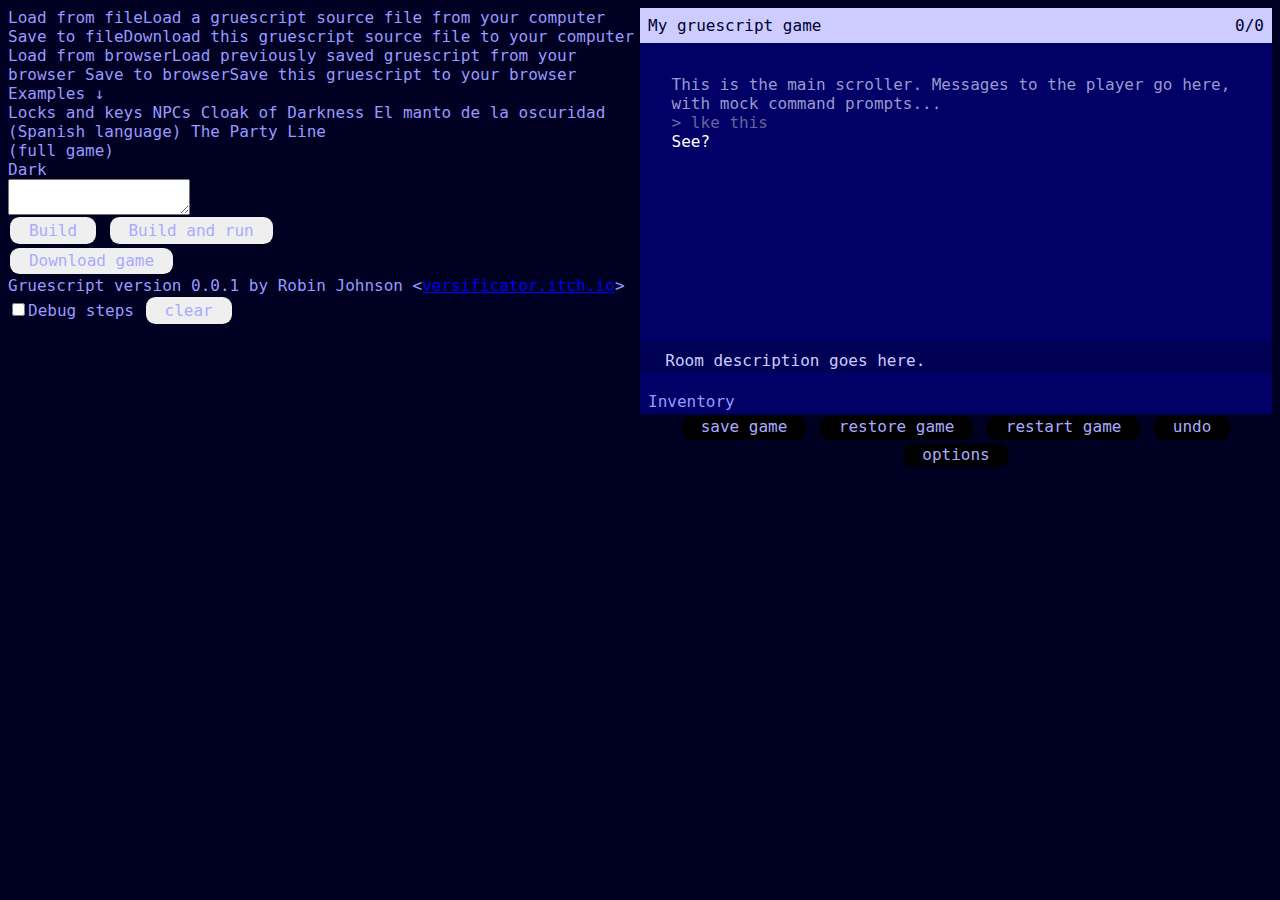
==== commit 7baad77e: "Allow braced expressions in room descriptions" ====
--- a/index.html
+++ b/index.html
@@ -9,14 +9,28 @@
  
 Copyright 2021 Robin Johnson
 
-Permission is hereby granted, free of charge, to any person obtaining a copy of this software and associated documentation files (the "Software"), to deal in the Software without restriction, including without limitation the rights to use, copy, modify, merge, publish, distribute, sublicense, and/or sell copies of the Software, and to permit persons to whom the Software is furnished to do so, subject to the following conditions:
-
-The above copyright notice and this permission notice shall be included in all copies or substantial portions of the Software.
-
-THE SOFTWARE IS PROVIDED "AS IS", WITHOUT WARRANTY OF ANY KIND, EXPRESS OR IMPLIED, INCLUDING BUT NOT LIMITED TO THE WARRANTIES OF MERCHANTABILITY, FITNESS FOR A PARTICULAR PURPOSE AND NONINFRINGEMENT. IN NO EVENT SHALL THE AUTHORS OR COPYRIGHT HOLDERS BE LIABLE FOR ANY CLAIM, DAMAGES OR OTHER LIABILITY, WHETHER IN AN ACTION OF CONTRACT, TORT OR OTHERWISE, ARISING FROM, OUT OF OR IN CONNECTION WITH THE SOFTWARE OR THE USE OR OTHER DEALINGS IN THE SOFTWARE.
+Permission is hereby granted, free of charge, to any person obtaining a
+copy of this software and associated documentation files (the 
+"Software"), to deal in the Software without restriction, including 
+without limitation the rights to use, copy, modify, merge, publish, 
+distribute, sublicense, and/or sell copies of the Software, and to 
+permit persons to whom the Software is furnished to do so, subject to 
+the following conditions:
+
+The above copyright notice and this permission notice shall be included
+ in all copies or substantial portions of the Software.
+
+THE SOFTWARE IS PROVIDED "AS IS", WITHOUT WARRANTY OF ANY KIND, EXPRESS
+OR IMPLIED, INCLUDING BUT NOT LIMITED TO THE WARRANTIES OF 
+MERCHANTABILITY, FITNESS FOR A PARTICULAR PURPOSE AND NONINFRINGEMENT. 
+IN NO EVENT SHALL THE AUTHORS OR COPYRIGHT HOLDERS BE LIABLE FOR ANY 
+CLAIM, DAMAGES OR OTHER LIABILITY, WHETHER IN AN ACTION OF CONTRACT, 
+TORT OR OTHERWISE, ARISING FROM, OUT OF OR IN CONNECTION WITH THE 
+SOFTWARE OR THE USE OR OTHER DEALINGS IN THE SOFTWARE.
 
  -->
 	<head>
+		<meta charset="UTF-8" />
 		<title>Gruescript</title>
 		<!-- all the css and JS needs to be embedded in the page, so it can be liften from element innerText and exported -->
 		<style type="text/css" id="exportableCSS">
@@ -163,6 +177,19 @@
 div#room_description div.im_in {
 	/* line-height: 1.33; */
 }
+div#conversation {
+	padding: 4px 4% 4px 4%;
+	display: none;
+	background-color: #000077;
+	line-height: 1.33;
+	color: #ccccff;
+}
+div#conversation button {
+	padding-top: 1px;
+	padding-bottom: 1px;
+	background-color: #666699;
+	color: #ffffff;
+}
 
 @media (orientation: portrait) {
 	span#moves_score {
@@ -333,7 +360,48 @@
 	
 }
 div#saved_games button {
-	background-color: #000000;
+	color: #cccccc;
+	background-color: #333333;
+}
+div#saved_games button:first-of-type {
+	color: #ffffff;
+	background-color: #666666;
+}
+
+div.save_prompt {
+	display: none;
+	text-align: center;
+	margin: 2px;
+	padding: 8px;
+	background-color: #111111;
+	color: #ffffff;
+	line-spacing: 1.5;
+}
+div.save_prompt button {
+	color: #000000;
+	padding-top: 1px;
+	padding-bottom: 1px;
+}
+div.restart_prompt {
+	display: none;
+	text-align: center;
+	margin: 2px;
+	padding: 8px;
+}
+div.restart_prompt button {
+	padding-top: 1px;
+	padding-bottom: 1px;
+	color: #000000;
+}
+input#save_name {
+	width: 40%;
+	font-family: inherit;
+	font-size: inherit;
+}
+#saved_games button.confirm_delete {
+	background-color: #cccccc;
+	color: #000000;
+	display: none;
 }
 
 div#options {
@@ -386,6 +454,102 @@
 },propHooks:{tabIndex:{get:function(a){var b=n.find.attr(a,"tabindex");return b?parseInt(b,10):cb.test(a.nodeName)||db.test(a.nodeName)&&a.href?0:-1}}},propFix:{"for":"htmlFor","class":"className"}}),l.optSelected||(n.propHooks.selected={get:function(a){var b=a.parentNode;return b&&b.parentNode&&b.parentNode.selectedIndex,null}}),n.each(["tabIndex","readOnly","maxLength","cellSpacing","cellPadding","rowSpan","colSpan","useMap","frameBorder","contentEditable"],function(){n.propFix[this.toLowerCase()]=this});var eb=/[\t\r\n\f]/g;function fb(a){return a.getAttribute&&a.getAttribute("class")||""}n.fn.extend({addClass:function(a){var b,c,d,e,f,g,h,i=0;if(n.isFunction(a))return this.each(function(b){n(this).addClass(a.call(this,b,fb(this)))});if("string"==typeof a&&a){b=a.match(G)||[];while(c=this[i++])if(e=fb(c),d=1===c.nodeType&&(" "+e+" ").replace(eb," ")){g=0;while(f=b[g++])d.indexOf(" "+f+" ")<0&&(d+=f+" ");h=n.trim(d),e!==h&&c.setAttribute("class",h)}}return this},removeClass:function(a){var b,c,d,e,f,g,h,i=0;if(n.isFunction(a))return this.each(function(b){n(this).removeClass(a.call(this,b,fb(this)))});if(!arguments.length)return this.attr("class","");if("string"==typeof a&&a){b=a.match(G)||[];while(c=this[i++])if(e=fb(c),d=1===c.nodeType&&(" "+e+" ").replace(eb," ")){g=0;while(f=b[g++])while(d.indexOf(" "+f+" ")>-1)d=d.replace(" "+f+" "," ");h=n.trim(d),e!==h&&c.setAttribute("class",h)}}return this},toggleClass:function(a,b){var c=typeof a;return"boolean"==typeof b&&"string"===c?b?this.addClass(a):this.removeClass(a):n.isFunction(a)?this.each(function(c){n(this).toggleClass(a.call(this,c,fb(this),b),b)}):this.each(function(){var b,d,e,f;if("string"===c){d=0,e=n(this),f=a.match(G)||[];while(b=f[d++])e.hasClass(b)?e.removeClass(b):e.addClass(b)}else(void 0===a||"boolean"===c)&&(b=fb(this),b&&N.set(this,"__className__",b),this.setAttribute&&this.setAttribute("class",b||a===!1?"":N.get(this,"__className__")||""))})},hasClass:function(a){var b,c,d=0;b=" "+a+" ";while(c=this[d++])if(1===c.nodeType&&(" "+fb(c)+" ").replace(eb," ").indexOf(b)>-1)return!0;return!1}});var gb=/\r/g;n.fn.extend({val:function(a){var b,c,d,e=this[0];{if(arguments.length)return d=n.isFunction(a),this.each(function(c){var e;1===this.nodeType&&(e=d?a.call(this,c,n(this).val()):a,null==e?e="":"number"==typeof e?e+="":n.isArray(e)&&(e=n.map(e,function(a){return null==a?"":a+""})),b=n.valHooks[this.type]||n.valHooks[this.nodeName.toLowerCase()],b&&"set"in b&&void 0!==b.set(this,e,"value")||(this.value=e))});if(e)return b=n.valHooks[e.type]||n.valHooks[e.nodeName.toLowerCase()],b&&"get"in b&&void 0!==(c=b.get(e,"value"))?c:(c=e.value,"string"==typeof c?c.replace(gb,""):null==c?"":c)}}}),n.extend({valHooks:{option:{get:function(a){return n.trim(a.value)}},select:{get:function(a){for(var b,c,d=a.options,e=a.selectedIndex,f="select-one"===a.type||0>e,g=f?null:[],h=f?e+1:d.length,i=0>e?h:f?e:0;h>i;i++)if(c=d[i],(c.selected||i===e)&&(l.optDisabled?!c.disabled:null===c.getAttribute("disabled"))&&(!c.parentNode.disabled||!n.nodeName(c.parentNode,"optgroup"))){if(b=n(c).val(),f)return b;g.push(b)}return g},set:function(a,b){var c,d,e=a.options,f=n.makeArray(b),g=e.length;while(g--)d=e[g],(d.selected=n.inArray(n.valHooks.option.get(d),f)>-1)&&(c=!0);return c||(a.selectedIndex=-1),f}}}}),n.each(["radio","checkbox"],function(){n.valHooks[this]={set:function(a,b){return n.isArray(b)?a.checked=n.inArray(n(a).val(),b)>-1:void 0}},l.checkOn||(n.valHooks[this].get=function(a){return null===a.getAttribute("value")?"on":a.value})});var hb=/^(?:focusinfocus|focusoutblur)$/;n.extend(n.event,{trigger:function(b,c,e,f){var g,h,i,j,l,m,o,p=[e||d],q=k.call(b,"type")?b.type:b,r=k.call(b,"namespace")?b.namespace.split("."):[];if(h=i=e=e||d,3!==e.nodeType&&8!==e.nodeType&&!hb.test(q+n.event.triggered)&&(q.indexOf(".")>-1&&(r=q.split("."),q=r.shift(),r.sort()),l=q.indexOf(":")<0&&"on"+q,b=b[n.expando]?b:new n.Event(q,"object"==typeof b&&b),b.isTrigger=f?2:3,b.namespace=r.join("."),b.rnamespace=b.namespace?new RegExp("(^|\\.)"+r.join("\\.(?:.*\\.|)")+"(\\.|$)"):null,b.result=void 0,b.target||(b.target=e),c=null==c?[b]:n.makeArray(c,[b]),o=n.event.special[q]||{},f||!o.trigger||o.trigger.apply(e,c)!==!1)){if(!f&&!o.noBubble&&!n.isWindow(e)){for(j=o.delegateType||q,hb.test(j+q)||(h=h.parentNode);h;h=h.parentNode)p.push(h),i=h;i===(e.ownerDocument||d)&&p.push(i.defaultView||i.parentWindow||a)}g=0;while((h=p[g++])&&!b.isPropagationStopped())b.type=g>1?j:o.bindType||q,m=(N.get(h,"events")||{})[b.type]&&N.get(h,"handle"),m&&m.apply(h,c),m=l&&h[l],m&&m.apply&&L(h)&&(b.result=m.apply(h,c),b.result===!1&&b.preventDefault());return b.type=q,f||b.isDefaultPrevented()||o._default&&o._default.apply(p.pop(),c)!==!1||!L(e)||l&&n.isFunction(e[q])&&!n.isWindow(e)&&(i=e[l],i&&(e[l]=null),n.event.triggered=q,e[q](),n.event.triggered=void 0,i&&(e[l]=i)),b.result}},simulate:function(a,b,c){var d=n.extend(new n.Event,c,{type:a,isSimulated:!0});n.event.trigger(d,null,b),d.isDefaultPrevented()&&c.preventDefault()}}),n.fn.extend({trigger:function(a,b){return this.each(function(){n.event.trigger(a,b,this)})},triggerHandler:function(a,b){var c=this[0];return c?n.event.trigger(a,b,c,!0):void 0}}),n.each("blur focus focusin focusout load resize scroll unload click dblclick mousedown mouseup mousemove mouseover mouseout mouseenter mouseleave change select submit keydown keypress keyup error contextmenu".split(" "),function(a,b){n.fn[b]=function(a,c){return arguments.length>0?this.on(b,null,a,c):this.trigger(b)}}),n.fn.extend({hover:function(a,b){return this.mouseenter(a).mouseleave(b||a)}}),l.focusin="onfocusin"in a,l.focusin||n.each({focus:"focusin",blur:"focusout"},function(a,b){var c=function(a){n.event.simulate(b,a.target,n.event.fix(a))};n.event.special[b]={setup:function(){var d=this.ownerDocument||this,e=N.access(d,b);e||d.addEventListener(a,c,!0),N.access(d,b,(e||0)+1)},teardown:function(){var d=this.ownerDocument||this,e=N.access(d,b)-1;e?N.access(d,b,e):(d.removeEventListener(a,c,!0),N.remove(d,b))}}});var ib=a.location,jb=n.now(),kb=/\?/;n.parseJSON=function(a){return JSON.parse(a+"")},n.parseXML=function(b){var c;if(!b||"string"!=typeof b)return null;try{c=(new a.DOMParser).parseFromString(b,"text/xml")}catch(d){c=void 0}return(!c||c.getElementsByTagName("parsererror").length)&&n.error("Invalid XML: "+b),c};var lb=/#.*$/,mb=/([?&])_=[^&]*/,nb=/^(.*?):[ \t]*([^\r\n]*)$/gm,ob=/^(?:about|app|app-storage|.+-extension|file|res|widget):$/,pb=/^(?:GET|HEAD)$/,qb=/^\/\//,rb={},sb={},tb="*/".concat("*"),ub=d.createElement("a");ub.href=ib.href;function vb(a){return function(b,c){"string"!=typeof b&&(c=b,b="*");var d,e=0,f=b.toLowerCase().match(G)||[];if(n.isFunction(c))while(d=f[e++])"+"===d[0]?(d=d.slice(1)||"*",(a[d]=a[d]||[]).unshift(c)):(a[d]=a[d]||[]).push(c)}}function wb(a,b,c,d){var e={},f=a===sb;function g(h){var i;return e[h]=!0,n.each(a[h]||[],function(a,h){var j=h(b,c,d);return"string"!=typeof j||f||e[j]?f?!(i=j):void 0:(b.dataTypes.unshift(j),g(j),!1)}),i}return g(b.dataTypes[0])||!e["*"]&&g("*")}function xb(a,b){var c,d,e=n.ajaxSettings.flatOptions||{};for(c in b)void 0!==b[c]&&((e[c]?a:d||(d={}))[c]=b[c]);return d&&n.extend(!0,a,d),a}function yb(a,b,c){var d,e,f,g,h=a.contents,i=a.dataTypes;while("*"===i[0])i.shift(),void 0===d&&(d=a.mimeType||b.getResponseHeader("Content-Type"));if(d)for(e in h)if(h[e]&&h[e].test(d)){i.unshift(e);break}if(i[0]in c)f=i[0];else{for(e in c){if(!i[0]||a.converters[e+" "+i[0]]){f=e;break}g||(g=e)}f=f||g}return f?(f!==i[0]&&i.unshift(f),c[f]):void 0}function zb(a,b,c,d){var e,f,g,h,i,j={},k=a.dataTypes.slice();if(k[1])for(g in a.converters)j[g.toLowerCase()]=a.converters[g];f=k.shift();while(f)if(a.responseFields[f]&&(c[a.responseFields[f]]=b),!i&&d&&a.dataFilter&&(b=a.dataFilter(b,a.dataType)),i=f,f=k.shift())if("*"===f)f=i;else if("*"!==i&&i!==f){if(g=j[i+" "+f]||j["* "+f],!g)for(e in j)if(h=e.split(" "),h[1]===f&&(g=j[i+" "+h[0]]||j["* "+h[0]])){g===!0?g=j[e]:j[e]!==!0&&(f=h[0],k.unshift(h[1]));break}if(g!==!0)if(g&&a["throws"])b=g(b);else try{b=g(b)}catch(l){return{state:"parsererror",error:g?l:"No conversion from "+i+" to "+f}}}return{state:"success",data:b}}n.extend({active:0,lastModified:{},etag:{},ajaxSettings:{url:ib.href,type:"GET",isLocal:ob.test(ib.protocol),global:!0,processData:!0,async:!0,contentType:"application/x-www-form-urlencoded; charset=UTF-8",accepts:{"*":tb,text:"text/plain",html:"text/html",xml:"application/xml, text/xml",json:"application/json, text/javascript"},contents:{xml:/\bxml\b/,html:/\bhtml/,json:/\bjson\b/},responseFields:{xml:"responseXML",text:"responseText",json:"responseJSON"},converters:{"* text":String,"text html":!0,"text json":n.parseJSON,"text xml":n.parseXML},flatOptions:{url:!0,context:!0}},ajaxSetup:function(a,b){return b?xb(xb(a,n.ajaxSettings),b):xb(n.ajaxSettings,a)},ajaxPrefilter:vb(rb),ajaxTransport:vb(sb),ajax:function(b,c){"object"==typeof b&&(c=b,b=void 0),c=c||{};var e,f,g,h,i,j,k,l,m=n.ajaxSetup({},c),o=m.context||m,p=m.context&&(o.nodeType||o.jquery)?n(o):n.event,q=n.Deferred(),r=n.Callbacks("once memory"),s=m.statusCode||{},t={},u={},v=0,w="canceled",x={readyState:0,getResponseHeader:function(a){var b;if(2===v){if(!h){h={};while(b=nb.exec(g))h[b[1].toLowerCase()]=b[2]}b=h[a.toLowerCase()]}return null==b?null:b},getAllResponseHeaders:function(){return 2===v?g:null},setRequestHeader:function(a,b){var c=a.toLowerCase();return v||(a=u[c]=u[c]||a,t[a]=b),this},overrideMimeType:function(a){return v||(m.mimeType=a),this},statusCode:function(a){var b;if(a)if(2>v)for(b in a)s[b]=[s[b],a[b]];else x.always(a[x.status]);return this},abort:function(a){var b=a||w;return e&&e.abort(b),z(0,b),this}};if(q.promise(x).complete=r.add,x.success=x.done,x.error=x.fail,m.url=((b||m.url||ib.href)+"").replace(lb,"").replace(qb,ib.protocol+"//"),m.type=c.method||c.type||m.method||m.type,m.dataTypes=n.trim(m.dataType||"*").toLowerCase().match(G)||[""],null==m.crossDomain){j=d.createElement("a");try{j.href=m.url,j.href=j.href,m.crossDomain=ub.protocol+"//"+ub.host!=j.protocol+"//"+j.host}catch(y){m.crossDomain=!0}}if(m.data&&m.processData&&"string"!=typeof m.data&&(m.data=n.param(m.data,m.traditional)),wb(rb,m,c,x),2===v)return x;k=n.event&&m.global,k&&0===n.active++&&n.event.trigger("ajaxStart"),m.type=m.type.toUpperCase(),m.hasContent=!pb.test(m.type),f=m.url,m.hasContent||(m.data&&(f=m.url+=(kb.test(f)?"&":"?")+m.data,delete m.data),m.cache===!1&&(m.url=mb.test(f)?f.replace(mb,"$1_="+jb++):f+(kb.test(f)?"&":"?")+"_="+jb++)),m.ifModified&&(n.lastModified[f]&&x.setRequestHeader("If-Modified-Since",n.lastModified[f]),n.etag[f]&&x.setRequestHeader("If-None-Match",n.etag[f])),(m.data&&m.hasContent&&m.contentType!==!1||c.contentType)&&x.setRequestHeader("Content-Type",m.contentType),x.setRequestHeader("Accept",m.dataTypes[0]&&m.accepts[m.dataTypes[0]]?m.accepts[m.dataTypes[0]]+("*"!==m.dataTypes[0]?", "+tb+"; q=0.01":""):m.accepts["*"]);for(l in m.headers)x.setRequestHeader(l,m.headers[l]);if(m.beforeSend&&(m.beforeSend.call(o,x,m)===!1||2===v))return x.abort();w="abort";for(l in{success:1,error:1,complete:1})x[l](m[l]);if(e=wb(sb,m,c,x)){if(x.readyState=1,k&&p.trigger("ajaxSend",[x,m]),2===v)return x;m.async&&m.timeout>0&&(i=a.setTimeout(function(){x.abort("timeout")},m.timeout));try{v=1,e.send(t,z)}catch(y){if(!(2>v))throw y;z(-1,y)}}else z(-1,"No Transport");function z(b,c,d,h){var j,l,t,u,w,y=c;2!==v&&(v=2,i&&a.clearTimeout(i),e=void 0,g=h||"",x.readyState=b>0?4:0,j=b>=200&&300>b||304===b,d&&(u=yb(m,x,d)),u=zb(m,u,x,j),j?(m.ifModified&&(w=x.getResponseHeader("Last-Modified"),w&&(n.lastModified[f]=w),w=x.getResponseHeader("etag"),w&&(n.etag[f]=w)),204===b||"HEAD"===m.type?y="nocontent":304===b?y="notmodified":(y=u.state,l=u.data,t=u.error,j=!t)):(t=y,(b||!y)&&(y="error",0>b&&(b=0))),x.status=b,x.statusText=(c||y)+"",j?q.resolveWith(o,[l,y,x]):q.rejectWith(o,[x,y,t]),x.statusCode(s),s=void 0,k&&p.trigger(j?"ajaxSuccess":"ajaxError",[x,m,j?l:t]),r.fireWith(o,[x,y]),k&&(p.trigger("ajaxComplete",[x,m]),--n.active||n.event.trigger("ajaxStop")))}return x},getJSON:function(a,b,c){return n.get(a,b,c,"json")},getScript:function(a,b){return n.get(a,void 0,b,"script")}}),n.each(["get","post"],function(a,b){n[b]=function(a,c,d,e){return n.isFunction(c)&&(e=e||d,d=c,c=void 0),n.ajax(n.extend({url:a,type:b,dataType:e,data:c,success:d},n.isPlainObject(a)&&a))}}),n._evalUrl=function(a){return n.ajax({url:a,type:"GET",dataType:"script",async:!1,global:!1,"throws":!0})},n.fn.extend({wrapAll:function(a){var b;return n.isFunction(a)?this.each(function(b){n(this).wrapAll(a.call(this,b))}):(this[0]&&(b=n(a,this[0].ownerDocument).eq(0).clone(!0),this[0].parentNode&&b.insertBefore(this[0]),b.map(function(){var a=this;while(a.firstElementChild)a=a.firstElementChild;return a}).append(this)),this)},wrapInner:function(a){return n.isFunction(a)?this.each(function(b){n(this).wrapInner(a.call(this,b))}):this.each(function(){var b=n(this),c=b.contents();c.length?c.wrapAll(a):b.append(a)})},wrap:function(a){var b=n.isFunction(a);return this.each(function(c){n(this).wrapAll(b?a.call(this,c):a)})},unwrap:function(){return this.parent().each(function(){n.nodeName(this,"body")||n(this).replaceWith(this.childNodes)}).end()}}),n.expr.filters.hidden=function(a){return!n.expr.filters.visible(a)},n.expr.filters.visible=function(a){return a.offsetWidth>0||a.offsetHeight>0||a.getClientRects().length>0};var Ab=/%20/g,Bb=/\[\]$/,Cb=/\r?\n/g,Db=/^(?:submit|button|image|reset|file)$/i,Eb=/^(?:input|select|textarea|keygen)/i;function Fb(a,b,c,d){var e;if(n.isArray(b))n.each(b,function(b,e){c||Bb.test(a)?d(a,e):Fb(a+"["+("object"==typeof e&&null!=e?b:"")+"]",e,c,d)});else if(c||"object"!==n.type(b))d(a,b);else for(e in b)Fb(a+"["+e+"]",b[e],c,d)}n.param=function(a,b){var c,d=[],e=function(a,b){b=n.isFunction(b)?b():null==b?"":b,d[d.length]=encodeURIComponent(a)+"="+encodeURIComponent(b)};if(void 0===b&&(b=n.ajaxSettings&&n.ajaxSettings.traditional),n.isArray(a)||a.jquery&&!n.isPlainObject(a))n.each(a,function(){e(this.name,this.value)});else for(c in a)Fb(c,a[c],b,e);return d.join("&").replace(Ab,"+")},n.fn.extend({serialize:function(){return n.param(this.serializeArray())},serializeArray:function(){return this.map(function(){var a=n.prop(this,"elements");return a?n.makeArray(a):this}).filter(function(){var a=this.type;return this.name&&!n(this).is(":disabled")&&Eb.test(this.nodeName)&&!Db.test(a)&&(this.checked||!X.test(a))}).map(function(a,b){var c=n(this).val();return null==c?null:n.isArray(c)?n.map(c,function(a){return{name:b.name,value:a.replace(Cb,"\r\n")}}):{name:b.name,value:c.replace(Cb,"\r\n")}}).get()}}),n.ajaxSettings.xhr=function(){try{return new a.XMLHttpRequest}catch(b){}};var Gb={0:200,1223:204},Hb=n.ajaxSettings.xhr();l.cors=!!Hb&&"withCredentials"in Hb,l.ajax=Hb=!!Hb,n.ajaxTransport(function(b){var c,d;return l.cors||Hb&&!b.crossDomain?{send:function(e,f){var g,h=b.xhr();if(h.open(b.type,b.url,b.async,b.username,b.password),b.xhrFields)for(g in b.xhrFields)h[g]=b.xhrFields[g];b.mimeType&&h.overrideMimeType&&h.overrideMimeType(b.mimeType),b.crossDomain||e["X-Requested-With"]||(e["X-Requested-With"]="XMLHttpRequest");for(g in e)h.setRequestHeader(g,e[g]);c=function(a){return function(){c&&(c=d=h.onload=h.onerror=h.onabort=h.onreadystatechange=null,"abort"===a?h.abort():"error"===a?"number"!=typeof h.status?f(0,"error"):f(h.status,h.statusText):f(Gb[h.status]||h.status,h.statusText,"text"!==(h.responseType||"text")||"string"!=typeof h.responseText?{binary:h.response}:{text:h.responseText},h.getAllResponseHeaders()))}},h.onload=c(),d=h.onerror=c("error"),void 0!==h.onabort?h.onabort=d:h.onreadystatechange=function(){4===h.readyState&&a.setTimeout(function(){c&&d()})},c=c("abort");try{h.send(b.hasContent&&b.data||null)}catch(i){if(c)throw i}},abort:function(){c&&c()}}:void 0}),n.ajaxSetup({accepts:{script:"text/javascript, application/javascript, application/ecmascript, application/x-ecmascript"},contents:{script:/\b(?:java|ecma)script\b/},converters:{"text script":function(a){return n.globalEval(a),a}}}),n.ajaxPrefilter("script",function(a){void 0===a.cache&&(a.cache=!1),a.crossDomain&&(a.type="GET")}),n.ajaxTransport("script",function(a){if(a.crossDomain){var b,c;return{send:function(e,f){b=n("<script>").prop({charset:a.scriptCharset,src:a.url}).on("load error",c=function(a){b.remove(),c=null,a&&f("error"===a.type?404:200,a.type)}),d.head.appendChild(b[0])},abort:function(){c&&c()}}}});var Ib=[],Jb=/(=)\?(?=&|$)|\?\?/;n.ajaxSetup({jsonp:"callback",jsonpCallback:function(){var a=Ib.pop()||n.expando+"_"+jb++;return this[a]=!0,a}}),n.ajaxPrefilter("json jsonp",function(b,c,d){var e,f,g,h=b.jsonp!==!1&&(Jb.test(b.url)?"url":"string"==typeof b.data&&0===(b.contentType||"").indexOf("application/x-www-form-urlencoded")&&Jb.test(b.data)&&"data");return h||"jsonp"===b.dataTypes[0]?(e=b.jsonpCallback=n.isFunction(b.jsonpCallback)?b.jsonpCallback():b.jsonpCallback,h?b[h]=b[h].replace(Jb,"$1"+e):b.jsonp!==!1&&(b.url+=(kb.test(b.url)?"&":"?")+b.jsonp+"="+e),b.converters["script json"]=function(){return g||n.error(e+" was not called"),g[0]},b.dataTypes[0]="json",f=a[e],a[e]=function(){g=arguments},d.always(function(){void 0===f?n(a).removeProp(e):a[e]=f,b[e]&&(b.jsonpCallback=c.jsonpCallback,Ib.push(e)),g&&n.isFunction(f)&&f(g[0]),g=f=void 0}),"script"):void 0}),l.createHTMLDocument=function(){var a=d.implementation.createHTMLDocument("").body;return a.innerHTML="<form></form><form></form>",2===a.childNodes.length}(),n.parseHTML=function(a,b,c){if(!a||"string"!=typeof a)return null;"boolean"==typeof b&&(c=b,b=!1),b=b||(l.createHTMLDocument?d.implementation.createHTMLDocument(""):d);var e=x.exec(a),f=!c&&[];return e?[b.createElement(e[1])]:(e=ca([a],b,f),f&&f.length&&n(f).remove(),n.merge([],e.childNodes))};var Kb=n.fn.load;n.fn.load=function(a,b,c){if("string"!=typeof a&&Kb)return Kb.apply(this,arguments);var d,e,f,g=this,h=a.indexOf(" ");return h>-1&&(d=n.trim(a.slice(h)),a=a.slice(0,h)),n.isFunction(b)?(c=b,b=void 0):b&&"object"==typeof b&&(e="POST"),g.length>0&&n.ajax({url:a,type:e||"GET",dataType:"html",data:b}).done(function(a){f=arguments,g.html(d?n("<div>").append(n.parseHTML(a)).find(d):a)}).always(c&&function(a,b){g.each(function(){c.apply(g,f||[a.responseText,b,a])})}),this},n.each(["ajaxStart","ajaxStop","ajaxComplete","ajaxError","ajaxSuccess","ajaxSend"],function(a,b){n.fn[b]=function(a){return this.on(b,a)}}),n.expr.filters.animated=function(a){return n.grep(n.timers,function(b){return a===b.elem}).length};function Lb(a){return n.isWindow(a)?a:9===a.nodeType&&a.defaultView}n.offset={setOffset:function(a,b,c){var d,e,f,g,h,i,j,k=n.css(a,"position"),l=n(a),m={};"static"===k&&(a.style.position="relative"),h=l.offset(),f=n.css(a,"top"),i=n.css(a,"left"),j=("absolute"===k||"fixed"===k)&&(f+i).indexOf("auto")>-1,j?(d=l.position(),g=d.top,e=d.left):(g=parseFloat(f)||0,e=parseFloat(i)||0),n.isFunction(b)&&(b=b.call(a,c,n.extend({},h))),null!=b.top&&(m.top=b.top-h.top+g),null!=b.left&&(m.left=b.left-h.left+e),"using"in b?b.using.call(a,m):l.css(m)}},n.fn.extend({offset:function(a){if(arguments.length)return void 0===a?this:this.each(function(b){n.offset.setOffset(this,a,b)});var b,c,d=this[0],e={top:0,left:0},f=d&&d.ownerDocument;if(f)return b=f.documentElement,n.contains(b,d)?(e=d.getBoundingClientRect(),c=Lb(f),{top:e.top+c.pageYOffset-b.clientTop,left:e.left+c.pageXOffset-b.clientLeft}):e},position:function(){if(this[0]){var a,b,c=this[0],d={top:0,left:0};return"fixed"===n.css(c,"position")?b=c.getBoundingClientRect():(a=this.offsetParent(),b=this.offset(),n.nodeName(a[0],"html")||(d=a.offset()),d.top+=n.css(a[0],"borderTopWidth",!0)-a.scrollTop(),d.left+=n.css(a[0],"borderLeftWidth",!0)-a.scrollLeft()),{top:b.top-d.top-n.css(c,"marginTop",!0),left:b.left-d.left-n.css(c,"marginLeft",!0)}}},offsetParent:function(){return this.map(function(){var a=this.offsetParent;while(a&&"static"===n.css(a,"position"))a=a.offsetParent;return a||Ea})}}),n.each({scrollLeft:"pageXOffset",scrollTop:"pageYOffset"},function(a,b){var c="pageYOffset"===b;n.fn[a]=function(d){return K(this,function(a,d,e){var f=Lb(a);return void 0===e?f?f[b]:a[d]:void(f?f.scrollTo(c?f.pageXOffset:e,c?e:f.pageYOffset):a[d]=e)},a,d,arguments.length)}}),n.each(["top","left"],function(a,b){n.cssHooks[b]=Ga(l.pixelPosition,function(a,c){return c?(c=Fa(a,b),Ba.test(c)?n(a).position()[b]+"px":c):void 0})}),n.each({Height:"height",Width:"width"},function(a,b){n.each({padding:"inner"+a,content:b,"":"outer"+a},function(c,d){n.fn[d]=function(d,e){var f=arguments.length&&(c||"boolean"!=typeof d),g=c||(d===!0||e===!0?"margin":"border");return K(this,function(b,c,d){var e;return n.isWindow(b)?b.document.documentElement["client"+a]:9===b.nodeType?(e=b.documentElement,Math.max(b.body["scroll"+a],e["scroll"+a],b.body["offset"+a],e["offset"+a],e["client"+a])):void 0===d?n.css(b,c,g):n.style(b,c,d,g)},b,f?d:void 0,f,null)}})}),n.fn.extend({bind:function(a,b,c){return this.on(a,null,b,c)},unbind:function(a,b){return this.off(a,null,b)},delegate:function(a,b,c,d){return this.on(b,a,c,d)},undelegate:function(a,b,c){return 1===arguments.length?this.off(a,"**"):this.off(b,a||"**",c)},size:function(){return this.length}}),n.fn.andSelf=n.fn.addBack,"function"==typeof define&&define.amd&&define("jquery",[],function(){return n});var Mb=a.jQuery,Nb=a.$;return n.noConflict=function(b){return a.$===n&&(a.$=Nb),b&&a.jQuery===n&&(a.jQuery=Mb),n},b||(a.jQuery=a.$=n),n});
 		</script>
 		<script language="JavaScript" type="text/javascript" id="exportableJS">
+
+Localisation = {
+	English: {
+		talking_to: "Talking to:",
+		ask_about: "Ask about:",
+		tell_about: "Tell about:",
+		say: "Say:",
+		its_dark: "It's dark.",
+		you_can_also_see: "{You} can also see:",
+		you_can_also_see_scroller: "{You} can also see",
+		youre_holding: "{Youre} holding:",
+		youre_carrying: "{Youre} carrying:",
+		youre_wearing: "{Youre} wearing:",
+		taken: "Taken.",
+		you_cant_carry_any_more: "{You} can't carry any more.",
+		dropped: "Dropped.",
+		exits: "Exits:",
+		actions: "Actions:",
+		you_cant_see: "{You} can't see!",
+		its_too_dark_to_see_clearly: "It's too dark to see clearly.",
+		you_see_nothing_special_about_that: "{You} see nothing special about {the $this}.",
+		ok_youre_wearing_it: "OK, {youre} wearing {obj $this}.",
+		ok_youve_taken_it_off: "OK, {youve} taken {obj $this} off.",
+		time_passes: "Time passes...",
+		you_start_talking_to: "{You} start talking to {the $this}.",
+		you_stop_talking_to: "{You} stop talking to {the $this}.",
+		you_are_dead: "{You_are} dead",
+		and: 'and',
+		or: 'or',
+		save_button: "save game",
+		restore_button: "restore game",
+		restart_button: "restart game",
+		undo: "undo",
+		cant_undo: "Can't undo, sorry",
+		undone: 'Undone "{$this}"',
+		restart_prompt: "Really restart this game?",
+		restart_confirm: "Restart",
+		restart_cancel: "Continue",
+		save_prompt: "Save game as:",
+		save_confirm: "Save",
+		save_cancel: "Cancel",
+		options: "options",
+		credits: "credits",
+		font: "font",
+		font_size: "font_size",
+		print_room_title_in_scroller: "Print room title in scroller:",
+		list_objects_in_scroller: "List objects in scroller",
+		options_title: "Display options",
+		options_always: "Always",
+		options_landscape_only: "Landscape only",
+		options_never: "Never",
+		options_done: "done",
+		intro_by: "By",
+		intro_for_instructions_click: "For instructions, click:",
+		intro_instructions_button: "instructions",
+		instructions: "This is a keyboardless text adventure game. You \
+			are taking part in an interactive story - I will tell you \
+			what is going on in this pane. In the panes below, I'll \
+			tell you where {you_are}, what {you} can see, and what \
+			{youre} carrying. To give me an instruction, click or \
+			touch one of the <button type=\"button\">buttons</button> \
+			there &ndash; either a direction telling me where to go, \
+			or an action applying to something {you} can see. Click an \
+			item in the \"{Youre} carrying\" list to hold that item, \
+			which may make more actions available. Have fun, and happy \
+			adventuring!"
+	}
+};
+Localise = Object.assign({}, Localisation.English);
+
+function localise_priority(keys) {
+	for(var i=0;i<keys.length;++i) {
+		if(Game.localisation[keys[i]]) {
+			return Game.localisation[keys[i]];
+		}
+	}
+	return Localise[keys[0]];
+}
+
+function localise_elements() {
+	for(var locKey in Localise) {
+		$("[data-localisation_key='" + locKey +"']").html(Localise[locKey]);
+	}
+}
+
+function do_localisation() {
+	if(Game.localisation) {
+		for(var locKey in Localise) {
+			if(Game.localisation[locKey]) {
+				Localise[locKey] = Game.localisation[locKey];
+			} else {
+				Localise[locKey] = Localisation.English[locKey];
+			}
+		}
+	}
+}
 
 IS_EXPORT = false;
  
@@ -445,6 +609,26 @@
 		selector: '#scroller',
 		property: 'color'
 	},
+	main_text_old: {
+		selector: '.old_message',
+		property: 'color'
+	},
+	main_prompt: {
+		selector: '.prompt',
+		property: 'color'
+	},
+	main_prompt_old: {
+		selector: '.old_prompt',
+		property: 'color'
+	},
+	instructions_button: {
+		selector: '#scroller button',
+		property: 'background-color'
+	},
+	instructions_button_text: {
+		selector: '#scroller button',
+		property: 'color'
+	},
 	room_background: {
 		selector: '#room_description_container',
 		property: 'background-color'
@@ -487,6 +671,22 @@
 	},
 	inventory_inactive_text: {
 		selector: '#inventory button:disabled',
+		property: 'color'
+	},
+	conversation_background: {
+		selector: '.conversation',
+		property: 'background-color'
+	},
+	conversation_text: {
+		selector: '.conversation',
+		property: 'color'
+	},
+	conversation_button: {
+		selector: '.conversation button',
+		property: 'background-color'
+	},
+	conversation_button_text: {
+		selector: '.conversation button',
 		property: 'color'
 	},
 	save_background: {
@@ -549,10 +749,22 @@
 			give_hero(thing, true);
 		}
 	},
+	unhold: { // empty the 'holding' slot (don't change inventory)
+		args: [],
+		func: function() {
+			unhold(true);
+		}
+	},
 	wear: { // make the player be wearing the thing
 		args: ['thing'],
 		func: function(thing) {
 			wear(thing);
+		}
+	},
+	unwear: { // make the player be NOT wearing the thing
+		args: ['thing'],
+		func: function(thing) {
+			remove_tag(thing,'worn');
 		}
 	},
 	put: { // put a thing in a room
@@ -702,7 +914,7 @@
 	open: { // add a new exit to a room
 		args: ['room', 'value', 'room'],
 		func: function(room, direction, destination) {
-			if(!Game.room[room].directions) {
+			if(!Game.rooms[room].directions) {
 				Game.rooms[room].directions = {};
 			}
 			Game.rooms[room].directions[direction] = destination;
@@ -1034,17 +1246,17 @@
 		//console.log('thistype is '+thistype);
 		var thisword = words[i];
 		if(typeof thisword=='undefined') {
-			return do_runtime_error('not enough arguments for "'+commandName+'"');
+			return do_runtime_error('Not enough arguments for "'+commandName+'"');
 		}
 		if(!verifyWord(thisword, thistype)) {
-			var allowedtypes = (typeof thistype==='string') ? thistype : join_with_or(thistype, true);
+			var allowedtypes = (typeof thistype==='string') ? thistype : join_with_or(thistype, true, true);
 			do_error(lineN, '"'+thisword+'" is not a '+allowedtypes);
 			return false;
 		}
 	}
 	// if we're still here...
 	if(words.length > argtypes.length) {
-		return do_runtime_error('too many arguments for "'+commandName+'"');
+		return do_runtime_error('Too many arguments for "'+commandName+'"');
 	}
 	return true;
 }
@@ -1116,7 +1328,7 @@
 		} else {
 			var nextword = words[isIterator ? 2+i : 1+i];
 			if(!nextword) {
-				return do_error(lineN, 'not enough arguments for "'+commandName+'" (expected '+command.args[i]+')');
+				return do_error(lineN, 'Not enough arguments for "'+commandName+'" (expected '+command.args[i]+')');
 			}
 			passedArgs.push(evalProps(nextword));
 		}
@@ -1127,7 +1339,7 @@
 	// verify arguments
 	//console.log('command.args is '+JSON.stringify(command.args));
 	if(!check_args(passedArgs, command.args, commandName, lineN)) {
-		return do_runtime_error('bad arguments for "'+commandName+'"');
+		return do_runtime_error('Bad arguments for "'+commandName+'"');
 	}
 	//console.log("passed args check");
 
@@ -1173,7 +1385,7 @@
 	var thing = Game.things[thingOrRoom];
 	var room = Game.rooms[thingOrRoom];
 	if(!(thing||room)) {
-		do_runtime_warning('couldn\'t evaluate "'+word+'" because "'+thingOrRoom+'" is not a thing or room');
+		do_runtime_warning('Couldn\'t evaluate "'+word+'" because "'+thingOrRoom+'" is not a thing or room');
 		return 0;
 	}
 	var thingOrRoomObj=thing ? thing : room;
@@ -1188,7 +1400,7 @@
 		// else try alternate capitalisations
 	} else if(prop.startsWith('dir.')) {
 		if(!room) {
-			return do_runtime_error('couldn\'t evalate "'+word+'" because "'+prop+'" is not a room');
+			return do_runtime_error('Couldn\'t evalate "'+word+'" because "'+prop+'" is not a room');
 		}
 		var dir = prop.substring(4);
 		if(dir.charAt(0)=='$') {
@@ -1251,8 +1463,8 @@
 	if(Game.vars.hasOwnProperty(varname)) {
 		vvalue = Game.vars[varname];
 	}
+
 	// allow patterns of capitalisation to change the return value of string variables
-	
 	else if(/^[A-Z_]+$/.test(varname)) {
 		if(Game.vars.hasOwnProperty(lvarname)) {
 			vvalue = Game.vars[lvarname];
@@ -1332,7 +1544,9 @@
 		
 		// iterators are special
 		var words = getWords(thisstep);
-		var iterating = !!Gruescript.iterators[words[0]];
+		var iterating = !!(Gruescript.iterators[words[0]] || (
+			words[0].charAt(0)=='!' && Gruescript.iterators[words[0].substring(1)]
+		));
 		var iteratorSteps = null;
 		if(iterating) {
 			iteratorSteps = steps.slice(i+1);
@@ -1389,7 +1603,7 @@
 		isNot = true;
 		result = do_instruction(firstwd.substring(1), words, message, lineN, true, true, true, iteratorSteps);
 	} else {
-		return do_runtime_error('didn\'t understand "'+firstwd+'"');
+		return do_runtime_error('Didn\'t understand "'+firstwd+'"');
 	}
 	gs_log_append(result ? ' (succeeded)' : ' (failed)');
 	return result;
@@ -1401,7 +1615,7 @@
 	} else {
 		var vval = getVariableValue(n);
 		if(mustBeNumber && !numeric(vval)) {
-			return do_runtime_error('value of variable "n" is not numeric');
+			return do_runtime_error('Value of variable "'+n+'" is not numeric');
 		}
 		return mustBeNumber ? parseInt(vval) : vval;
 	}
@@ -1409,7 +1623,7 @@
 
 function getVariableName(varname, lineN) {
 	if(!legal_name(varname)) {
-		return do_error(varname = " is not a valid variable name");
+		return do_error('"'+varname+'" is not a valid variable name');
 	} else {
 		return varname;
 	}
@@ -1426,7 +1640,7 @@
 		} else if(numeric(result)) {
 			return parseInt(result);
 		} else {
-			return do_runtime_error('property "'+varname+'" is not a number');
+			return do_runtime_error('Property "'+varname+'" is not a number');
 		}
 	}
 	
@@ -1436,7 +1650,7 @@
 			var vval = Game.vars[varname];
 		}
 		if(mustBeNumber && !numeric(vval)) {
-			return do_runtime_error('variable "'+varname+'" is not a number');
+			return do_runtime_error('Variable "'+varname+'" is not a number');
 		}
 		return mustBeNumber? parseInt(vval) : vval;
 	} else {
@@ -1448,7 +1662,7 @@
 	if(numeric(n)) {
 		return parseInt(n);
 	} else {
-		return do_error(lineN, n + " is not a number");
+		return do_error(lineN, '"'+n+'" is not a number');
 	}
 }
 function getThingOrRoom(name) {
@@ -1459,7 +1673,7 @@
 	} else if(Game.rooms[name]) {
 		return Game.rooms[name];
 	} else {
-		return do_runtime_error(name + " is not a thing or room");
+		return do_runtime_error('"'+name + '" is not a thing or room');
 	}
 }
 
@@ -1554,15 +1768,14 @@
 };
 function do_error(lineN, msg) {
 	// todo: print this out in the nice web interface I'm gonna make
-	var linemsg = lineN ? 'error on line '+lineN : 'error';
+	var linemsg = lineN ? 'Error on line '+lineN : 'Error';
 	gs_console('<span class="error">' + linemsg +': ' + msg + '</span>');
 	$('#ln_'+lineN).addClass('error');
 	return false;
 }
 function do_warning(lineN, msg) {
-	// todo: print this out in the nice web interface I'm gonna make
-	var linemsg = lineN ? 'warning on line '+lineN : 'warning';
-	gs_console_append(' <span class="warning">' + linemsg + ': ' + msg + '</span>');
+	var linemsg = lineN ? 'Warning on line '+lineN : 'Warning';
+	gs_console_append('\n<br/><span class="warning">' + linemsg + ': ' + msg + '</span>');
 	$('#ln_'+lineN).addClass('warning');
 	return true;
 }
@@ -1633,12 +1846,12 @@
 	if(!gameBlocks.length) {
 		return do_error(0, 'No "game" block found');
 	} else if(gameBlocks.length > 1) {
-		return do_error(gameBlocks[1].lineN, 'there should only be one "game" block');
+		return do_error(gameBlocks[1].lineN, 'There should only be one "game" block');
 	}
 	
 	var gameBlock = gameBlocks[0];
 	
-	var gameData = { gameBlockLineN: gameBlock.lineN };
+	var gameData = { gameBlockLineN: gameBlock.lineN, localisation: {} };
 	for(var i=0;i<gameBlock.code.length;++i) {
 		var thisLine = gameBlock.code[i];
 		var lineN = gameBlock.lineN + i;
@@ -1647,47 +1860,47 @@
 		if(i==0) {
 			var gameName = wordsFrom(words,1);
 			if(!gameName) {
-				return do_error(lineN, "game must have a name");
+				return do_error(lineN, '"game" block must include a title');
 			}
 			gameData.title = gameName;
 		} else if(words.length) {
 			var firstwd = words[0];
 			if(firstwd=='id') {
 				if(gameData.hasOwnProperty('id')) {
-					do_warning(lineN, 'game id declared more than once (using first value "' +
+					do_warning(lineN, '"id" declared more than once (using first value "' +
 						gameData.id + '")');
 				} else {
 					gameData.id = wordsFrom(words, 1);
 				}
 			} else if(firstwd=='author') {
 				if(gameData.hasOwnProperty('author')) {
-					do_warning(lineN, 'author declared more than once (using first value "' +
+					do_warning(lineN, '"author" declared more than once (using first value "' +
 						gameData.author + '")');
 				} else {
 					gameData.author = wordsFrom(words, 1);
 				}
 			} else if(firstwd=='version') {
 				if(gameData.hasOwnProperty('version')) {
-					do_warning(lineN, 'version declared more than once (using first value)');
+					do_warning(lineN, '"version" declared more than once (using first value)');
 				} else {
 					gameData.version = wordsFrom(words, 1);
 				}
 			} else if(firstwd=='person') {
 				if(gameData.hasOwnProperty('person')) {
-					do_warning(lineN, 'person declared more than once (using first value "' +
+					do_warning(lineN, '"person" declared more than once (using first value "' +
 						 gameData.person + '"');
 				} else {
 					var person=parseInt(wordsFrom(words, 1));
 					if(person!=1 && person!=2) {
-						do_warning(lineN, 'person must be 1 or 2');
+						do_warning(lineN, '"person" must be 1 or 2');
 					}
 					gameData.person = person;
 				}
 			} else if(firstwd=='examine') {
 				if(gameData.hasOwnProperty('examine')) {
-					return do_error(lineN, 'game block must only contain one "examine" line');
+					return do_error(lineN, '"game" block must only contain one "examine" line');
 				} else if(!words[1]) {
-					do_warning(lineN, '"examine" must have "on" or "off" after it (assuming you meant "examine on")');
+					do_warning(lineN, '"examine" must have "on" or "off" after it (assuming you meant "examine off")');
 				} else if(words[1] == 'on') {
 					gameData.examine = true;
 				} else if(words[1] == 'off') {
@@ -1696,9 +1909,65 @@
 				if(!gameData.hasOwnProperty('examine')||words[2]) {
 					return do_error('"examine" must have only "on" or "off" after it');
 				}
+			} else if(firstwd=='wait') {
+				if(gameData.hasOwnProperty('wait')) {
+					return do_error(lineN, '"game" block must only contain one "wait" line');
+				} else if(!words[1]) {
+					do_warning(lineN, '"wait" must have "on" or "off" after it (assuming you meant "wait on")');
+					gameData.wait = true;
+				} else if(words[1] == 'on') {
+					gameData.wait = true;
+				} else if(words[1] == 'off') {
+					gameData.wait = false;
+				}
+				if(!gameData.hasOwnProperty('wait')||words[2]) {
+					return do_error(lineN, '"wait" must have only "on" or "off" after it');
+				}
+			} else if(firstwd=='conversation') {
+				if(gameData.hasOwnProperty('conversation')) {
+					return do_error(lineN, '"game" block must only contain one "conversation" line');
+				} else if(!words[1]) {
+					do_warning(lineN, '"conversation" must have "on" or "off" after it (assuming you meant "examine off")');
+				} else if(words[1] == 'on') {
+					gameData.conversation = true;
+					gameData.conv = {};
+				} else if(words[1] == 'off') {
+					gameData.conversation = false;
+				}
+				if(!gameData.hasOwnProperty('conversation')||words[2]) {
+					return do_error('"conversation" must have only "on" or "off" after it');
+				}
+			} else if(firstwd=='show_title') {
+				if(gameData.hasOwnProperty('show_title')) {
+					return do_error(lineN, '"game" block must only contain one "show_title" line');
+				} else if(!words[1]) {
+					do_warning(lineN, '"show_title" must have "on" or "off" after it (assuming you meant "show_title on")');
+					gameData.show_title = true;
+				} else if(words[1] == 'on') {
+					gameData.show_title = true;
+				} else if(words[1] == 'off') {
+					gameData.show_title = false;
+				}
+				if(!gameData.hasOwnProperty('show_title')||words[2]) {
+					return do_error(lineN, '"show_title" must have only "on" or "off" after it');
+				}
+			} else if(firstwd=='instructions') {
+				if(gameData.hasOwnProperty('instructions')) {
+					return do_error(lineN, '"game" block must only contain one "instructions" line');
+				} else if(!words[1]) {
+					do_warning(lineN, '"instructions" must have "on" or "off" after it (assuming you meant "instructions on")');
+					gameData.instructions = true;
+				} else if(words[1] == 'on') {
+					gameData.instructions = true;
+				} else if(words[1] == 'off') {
+					gameData.instructions = false;
+				}
+				if(!gameData.hasOwnProperty('instructions')||words[2]) {
+					return do_error(lineN, '"instructions" must have only "on" or "off" after it');
+				}
 			} else if(firstwd=='colour'||firstwd=='color') {
 				if(!words[1]) {
-					return do_error(lineN, 'no area name found after "colour"');
+					return do_error(lineN, 'No area name found after "colour"');
 				}
 				if(!Object.keys(COLOURS).includes(words[1])) {
 					return do_error(lineN, '"'+words[1]+'" is not a colourable area');
@@ -1707,36 +1976,57 @@
 				var cssSelector = COLOURS[colourArea].selector;
 				var cssProperty = COLOURS[colourArea].property;
 				if(!words[2]) {
-					do_warning('no colour value found for "colour"')
+					do_warning('No colour value found for "colour"')
 				}
 				var colour = words[2];
 				if(hexnumeric(colour)) {
 					colour = '#' + colour;
 				}
 				$('html > head').append('\n<style>' + cssSelector + ' { '+ cssProperty + ' : ' + colour + ' !important}</style>');
+			} else if(firstwd=='localise'||firstwd=='localize') {
+				var localisationKey = words[1];
+				if(!localisationKey) {
+					return do_error(lineN, '"'+firstwd+'" must have a localisation key after it');
+				}
+				if(!Localise.hasOwnProperty(localisationKey)) {
+					return do_error(lineN, 'unknown localisation key "'+localisationKey+'"');
+				}
+				if(!words[2]) {
+					return do_error('no localisation string found after "'+firstwd+' '+words[1]+'"');
+				}
+				gameData.localisation[localisationKey] = wordsFrom(words,2);
 			} else if(is_instruction(firstwd)) {
 				if(!gameData.intro) {
 					gameData.intro = [];
 				}
 				gameData.intro.push(thisLine);
 			} else {
-				return do_error(lineN, 'didn\'t understand "'+firstwd+'" in game block');
+				return do_error(lineN, 'Didn\'t understand "'+firstwd+'" in game block');
 			}
 		}
 	}
 	if(!gameData.hasOwnProperty('author')) {
-		do_warning(0, "no author declared");
+		do_warning(0, "No author declared");
 	}
 	if(!gameData.hasOwnProperty('version')) {
-		do_warning(0, "no version declared");
+		do_warning(0, "No version declared");
 	}
 	if(!gameData.hasOwnProperty('id')) {
 		gameData.id = createId(gameData);
-		do_warning(0, 'no id declared, using "'+gameData.id+'"');
+		do_warning(0, 'No id declared, using "'+gameData.id+'"');
 	}
 	if(!gameData.hasOwnProperty('person')) {
 		gameData.person = 2;
-		do_warning(0, 'no person declated, using 2 ("you")');
+		do_warning(0, 'No person declated, using 2 ("you")');
+	}
+	if(!gameData.hasOwnProperty('wait')) {
+		gameData.wait = true;
+	}
+	if(!gameData.hasOwnProperty('show_title')) {
+		gameData.show_title = true;
+	}
+	if(!gameData.hasOwnProperty('instructions')) {
+		gameData.instructions = true;
 	}
 	
 	return gameData;
@@ -1755,7 +2045,12 @@
 }
 
 function buildroom(block) {
-	var roomData = {props: {}};
+	var roomData = {
+		active_verbs: [],
+		permanent_verbs: [],
+		props: {},
+		tags: []
+	};
 	for(var i=0;i<block.code.length;++i) {
 		var thisLine = block.code[i];
 		var lineN = block.lineN + i;
@@ -1769,10 +2064,10 @@
 			roomData.name = words[1];
 			roomName = roomData.name;
 			if(!roomName) {
-				return do_error(lineN, 'room must have a name');
+				return do_error(lineN, '"room" must have a name');
 			}
 			if(GameIn.rooms && GameIn.rooms[roomName]) {
-				do_warning(lineN, 'duplicate room name "'+roomName+'"');
+				do_warning(lineN, 'Duplicate room name "'+roomName+'"');
 			}
 			var roomDesc = wordsFrom(words, 2);
 			if(!roomDesc) {
@@ -1786,7 +2081,7 @@
 				roomData.directions = {};
 			}
 			if(roomData.directions[firstwd]) {
-				do_warning(lineN, 'duplicate direction "'+firstwd+'" in room "'+roomName+'"');
+				do_warning(lineN, 'Duplicate direction "'+firstwd+'" in room "'+roomName+'"');
 			}
 			var toRoom = words[1];
 			if(!legal_name(toRoom)) {
@@ -1795,7 +2090,7 @@
 			roomData.directions[firstwd] = toRoom;
 			// todo: maaaaybe warn about one-way/illogical connections here
 			if(words[2]) {
-				do_error(lineN, 'there shouldn\'t be more than one word (a room) after a direction');
+				do_error(lineN, 'There shouldn\'t be more than one word (a room) after a direction');
 			}
 		} else if(firstwd=='dir'	) {
 			if(!roomData.directions) {
@@ -1806,7 +2101,7 @@
 				return do_error(lineN, '"'+direction+'" is not a valid direction');
 			}
 			if(roomData.directions[direction]) {
-				do_warning(lineN, 'duplicate direction "'+firstwd+'" in room "'+roomName+'"');
+				do_warning(lineN, 'Duplicate direction "'+firstwd+'" in room "'+roomName+'"');
 			}
 			var toRoom = words[2];
 			if(!legal_name(toRoom)) {
@@ -1814,12 +2109,9 @@
 			}
 			roomData.directions[direction] = toRoom;
 			if(words[3]) {
-				do_error(lineN, 'there shouldn\'t be more than two words (a direction and a room) after "dir"');
+				do_error(lineN, 'There shouldn\'t be more than two words (a direction and a room) after "dir"');
 			}
 		} else if(firstwd=='tags') {
-			if(!roomData.hasOwnProperty('tags')) {
-				roomData.tags = [];
-			}
 			if(words.length==1) {
 				do_warning(lineN, '"tags" property doesn\'t include any tags');
 			}
@@ -1832,15 +2124,27 @@
 			}
 		} else if(firstwd=='prop') {
 			if(!words[1]) {
-				return do_error(lineN, 'prop must have a property name');
+				return do_error(lineN, '"prop" must have a property name after it');
 			} else if(!legal_name(words[1])) {
 				return do_error(lineN, '"'+words[1]+'" is not a valid property name');
 			} else {
 				var propName = words[1];
 				roomData.props[propName] = wordsFrom(words,2);
 			}
+		} else if(firstwd=='verbs') {
+			for(var j=1;j<words.length;++j) {
+				var verb = words[j];
+				if(!legal_name(verb)) {
+					return do_error(lineN, '"'+verb+'" is not a valid verb');
+				}
+				if(roomData.active_verbs.includes(verb)) {
+					do_warning(lineN, 'Verb "'+verb+'" is listed twice for "'+roomName+'"');
+				}
+				roomData.active_verbs.push(verb);
+				roomData.permanent_verbs.push(verb);
+			}
 		} else {
-			return do_error(lineN, 'didn\'t understand "'+firstwd+'" in room declaration');
+			return do_error(lineN, 'Didn\'t understand "'+firstwd+'" in room declaration');
 		}
 	}
 	return roomData;
@@ -1871,23 +2175,23 @@
 			return false;
 		}
 		if(GameIn.rooms[thisRoom.name]) {
-			return do_error(thisRoom.lineN, 'duplicate room name "'+thisRoom.name+'"');
+			return do_error(thisRoom.lineN, 'Duplicate room name "'+thisRoom.name+'"');
 		}
 		GameIn.rooms[thisRoom.name] = Object.assign({}, thisRoom);
 	}
 	for(var room in GameIn.rooms) {
 		if(GameIn.rooms[room].tags && GameIn.rooms[room].tags.includes('start')) {
 			if(GameIn.vars.room) {
-				GameIn.vars.room = Object.keys(GameIn.rooms)[0];
-				do_warning(0, 'more than one room tagged "start" (using the first, "' +
-					GameIn.vars.room + '")');
-			} else {
-				GameIn.vars.room = room;
-			}
+				do_warning(0, 'More than one room tagged "start"');
+			}
+			// use the last, not the first; this makes it easy for
+			// authors to temporarily stick 'start' in some other room
+			// for testing
+			GameIn.vars.room = room;
 		}
 		if(!GameIn.vars.room) {
 			var startRoom = Object.keys(GameIn.rooms)[0];
-			do_warning(0, 'no room tagged "start" (using the first, "'+startRoom+'")');
+			do_warning(0, 'No room tagged "start" (using the first, "'+startRoom+'")');
 			GameIn.vars.room = startRoom;
 		}
 	}
@@ -1899,7 +2203,8 @@
 		active_verbs: [],
 		permanent_verbs: [],
 		props: {},
-		active_when_carried: []
+		active_when_carried: [],
+		tags: []
 	};
 	for(var i=0;i<block.code.length;++i) {
 		var thisLine = block.code[i];
@@ -1914,10 +2219,10 @@
 			thingData.name = words[1];
 			thingName = thingData.name;
 			if(!thingName) {
-				return do_error(lineN, 'thing must have a name');
+				return do_error(lineN, '"thing" must have a name after it');
 			}
 			if(GameIn.things && GameIn.things[thingName]) {
-				return do_error(lineN, 'duplicate thing "'+thingName+'"');
+				return do_error(lineN, 'Duplicate thing "'+thingName+'"');
 			}
 			var thingDesc = wordsFrom(words, 2);
 			if(!thingDesc) {
@@ -1926,7 +2231,7 @@
 			thingData.props.display = thingDesc;
 		} else if(firstwd=='name') {
 			if(!words[1]) {
-				return do_error('"name" must have a display name after it');
+				return do_error('"name" must have a screen name after it');
 			}
 			thingData.props.name = wordsFrom(words,1);
 		} else if(firstwd=='desc') {
@@ -1957,11 +2262,11 @@
 			}
 			thingData.props.loc = words[1];
 			if(words[2]) {
-				return do_error(lineN, 'loc should only have one room name after it');
+				return do_error(lineN, '"loc" should only have one word (a room) after it');
 			}
 		} else if(firstwd=='carried') {
 			if(GameIn.inventory && GameIn.inventory.includes(thingName)) {
-				do_warning(lineN, 'thing "'+thingName+'" is declared carried more than once');
+				do_warning(lineN, 'Thing "'+thingName+'" is declared carried more than once');
 			}
 			if(words[1]) {
 				do_warning(lineN, '"carried" should be the only word on its line');
@@ -1977,10 +2282,10 @@
 					return do_error(lineN, '"'+verb+'" is not a valid verb');
 				}
 				if(thingData.active_verbs.includes(verb)) {
-					do_warning(lineN, 'verb "'+verb+'" is listed twice for "'+thingName+'"');
+					do_warning(lineN, 'Verb "'+verb+'" is listed twice for "'+thingName+'"');
 				}
 				if(thingData.active_when_carried && thingData.active_when_carried.includes(verb)) {
-					return do_error(lineN, 'same verb "'+verb+'" for "'+thingName+'" cannot be both a verb and and a cverb');
+					return do_error(lineN, 'Same verb "'+verb+'" for "'+thingName+'" cannot be both a verb and and a cverb');
 				}
 				thingData.active_verbs.push(verb);
 				thingData.permanent_verbs.push(verb);
@@ -1995,24 +2300,36 @@
 					return do_error(lineN, '"'+verb+'" is not a valid verb');
 				}
 				if(thingData.active_when_carried.includes(verb)) {
-					do_warning(lineN, 'verb "'+verb+'" is listed twice for "'+thingName+'"');
+					do_warning(lineN, 'Verb "'+verb+'" is listed twice for "'+thingName+'"');
 				}
 				if(thingData.active_verbs && thingData.active_verbs.includes(verb)) {
-					return do_error(lineN, 'same verb "'+verb+'" for "'+thingName+'" cannot be both a verb and and a cverb');
+					return do_error(lineN, 'Same verb "'+verb+'" for "'+thingName+'" cannot be both a verb and and a cverb');
 				}
 				thingData.active_when_carried.push(verb);
 			}
 		} else if(firstwd=='prop') {
 			if(!words[1]) {
-				return do_error(lineN, 'prop must have a property name');
+				return do_error(lineN, '"prop" must have a property name after it');
 			} else if(!legal_name(words[1])) {
 				return do_error(lineN, '"'+words[1]+'" is not a valid property name');
 			} else {
 				var propName = words[1];
 				thingData.props[propName] = wordsFrom(words,2);
 			}
+		} else if(firstwd=='pronoun') {
+			var pronounRef = words[1];
+			if(!pronounRef || !PronounRefs.includes(pronounRef)) {
+				return do_error(lineN, '"pronoun" must have a pronoun reference ("nom", "obj", "pos", "ind" or "ref") and pronoun after it');
+			}
+			if(!thingData.hasOwnProperty('pronouns')) {
+				thingData.pronouns = {};
+			}
+			if(!words[2]) {
+				return do_error(lineN, 'no pronoun specified for "pronoun '+pronounRef+'"')
+			}
+			thingData.pronouns[pronounRef] = wordsFrom(words,2);
 		} else {
-			return do_error(lineN, 'didn\'t understand "'+firstwd+'" in thing declaration');
+			return do_error(lineN, 'Didn\'t understand "'+firstwd+'" in thing declaration');
 		}
 	}
 	return thingData;
@@ -2027,14 +2344,14 @@
 			return false;
 		}
 		if(GameIn.things[thing.name]) {
-			return do_error(thing.lineN, 'duplicate thing name "'+thing.name+'"');
+			return do_error(thing.lineN, 'Duplicate thing name "'+thing.name+'"');
 		}
 		GameIn.things[thing.name] = Object.assign({}, thing);
 	}
 	return true;
 }
 
-function buildVerb(block) {
+function buildVerb(block, isSetverb) {
 	// for verb OR setverb
 	var verbData = {};
 	for(var i=0;i<block.code.length;++i) {
@@ -2048,6 +2365,9 @@
 
 		if(i==0) {
 			verbData.lineN = lineN;
+			if(!words[1]) {
+				return do_error(lineN, '"verb" cannot appear on its own');
+			}
 			if(!legal_name(words[1])) {
 				return do_error(lineN, '"'+words[1]+'" is not a valid verb name');
 			}
@@ -2059,7 +2379,7 @@
 				verbData.thing = words[2];
 			}
 			if(words[3]) {
-				return do_error(lineN, '"verb" should only have one or two words (verb and optional thing) after it');
+				return do_error(lineN, '"'+(isSetverb?'set':'')+'verb" should only have one or two words (verb and optional thing/'+(GameIn.conversation?'topic/':'')+'\'intransitive\')');
 			}
 		} else if(firstwd=='display') {
 			var displayKey = verbData.thing ? (verbData.verb + ' ' + verbData.thing) : verbData.verb;
@@ -2111,7 +2431,17 @@
 	}
 	for(var i=0;i<VerbsIn.length;++i) {
 		var thisVerb = VerbsIn[i];
-		if(thisVerb.verb=='go') {
+		var conv = check_conversation_verb(thisVerb.verb, true);
+		if(conv && !GameIn.conversation && thisVerb.verb.substring('_')!=-1) {
+			do_warning(thisVerb.lineN, '"'+thisVerb.verb+'" looks like a conversation verb. Did you mean to include "conversation on" in your game block?');
+		}
+		if(GameIn.conversation && conv) {
+			// conversation verbs can take any value, but check the conversation-ee
+			if(conv.person && !GameIn.things[conv.person]) {
+				return do_error(thisVerb.lineN, '"'+conv.person+'" is not a thing');
+			}
+			continue;
+		} else if(thisVerb.verb=='go') {
 			// 'go' can take ANY 'noun' as long as it can be a direction
 			continue;
 		} else if(thisVerb.thing && !GameIn.things[thisVerb.thing]) {
@@ -2127,7 +2457,7 @@
 	// Setverbs is an array, NOT an object: there can be
 	// several definitions for one setverb
 	for(var i=0;i<blocks.length;++i) {
-		var thisSetverb = buildVerb(blocks[i]);
+		var thisSetverb = buildVerb(blocks[i], true);
 		if(!thisSetverb) {
 			return false;
 		}
@@ -2135,7 +2465,16 @@
 	}
 	for(var i=0;i<SetverbsIn.length;++i) {
 		var thisSetverb = SetverbsIn[i];
-		if(thisSetverb.thing && !GameIn.things[thisSetverb.thing]) {
+		var conv = check_conversation_verb(thisSetverb.verb, true);
+		if(conv && !GameIn.conversation && thisSetverb.verb.substring('_')!=-1) {
+			do_warning(thisSetverb.lineN, '"'+thisSetverb.verb+'" looks like a conversation verb. Did you mean to include "conversation on" in your game block?');
+		}
+		if(conv && GameIn.conversation) {
+			// conversation verbs can take any value, but check the conversation-ee
+			if(conv.person && !GameIn.things[conv.person]) {
+				return do_error(thisSetverb.lineN, '"'+conv.person+'" is not a thing');
+			}
+		} else if(thisSetverb.thing && thisSetverb.thing!='intransitive' && !GameIn.things[thisSetverb.thing]) {
 			return do_error(thisSetverb.lineN, '"'+thisSetverb.thing+'" is not a thing');
 		}
 	}
@@ -2242,7 +2581,7 @@
 					return do_error(lineN, '"'+varname+'" is not a valid variable name');
 				}
 				if(!words[2]) {
-					do_warning(lineN, 'variable "'+varname+'" has not been given a value (it will be 0)');
+					do_warning(lineN, 'Variable "'+varname+'" has not been given a value (it will be 0)');
 				}
 				var varvalue = wordsFrom(words,2);
 				if(!varvalue) {
@@ -2280,47 +2619,6 @@
 	return true;
 }
 
-function buildExit(block) {
-	// for verb OR setverb
-	var exitData = {};
-	for(var i=0;i<block.code.length;++i) {
-		var thisLine = block.code[i];
-		var lineN = block.lineN + i;
-		var words = getWords(thisLine);
-		if(!words.length) {
-			continue;
-		}
-		var firstwd = words[0];
-
-		if(i==0) {
-			exitData.lineN = lineN;
-			if(!words[1]) {
-				return do_error(lineN, '"exit" must specify a room and direction');
-			}
-			if(!GameIn.rooms[words[1]]) {
-				return do_error(lineN, '"'+words[1]+'" is not a room');
-			}
-			exitData.room = words[1];
-			if(!words[2]) {
-				return do_error(lineN, '"exit" must specify a room and direction');
-			}
-			exitData.direction = words[2];
-			if(!GameIn.rooms[exitData.room].directions || !GameIn.rooms[exitData.room].directions[words[2]]) {
-				return do_error(lineN, 'room "'+exitData.room+'" has no "'+exitData.direction+'" direction');
-			}
-			if(words[3]) {
-				return do_error(lineN, '"exit" should only have two words (room and direction) after it');
-			}
-		} else {
-			if(!exitData.steps) {
-				exitData.steps = [];
-			}
-			exitData.steps.push(thisLine);
-		}
-	}
-	return Object.assign({}, exitData);
-}
-
 function buildGame(runP) {
 	readIfChanged();
 	clearGameIn();
@@ -2360,7 +2658,7 @@
 		gs_console('build failed');
 		return false;
 	}
-	gs_console_append('...setverbs built ('+SetverbsIn.length+')');
+	gs_console_append('...setverbs built ('+(SetverbsIn.length)+')');
 	
 	gs_console('building rules...');
 	if(!buildRules()) {
@@ -2395,7 +2693,7 @@
 	
 	if(runP) {
 		INITIAL_GAME = JSONfn.stringify(GameIn);
-		Verbs = [].concat(VerbsIn, NativeVerbs);
+		Verbs = [].concat(VerbsIn, NativeVerbs, (GameIn.conversation ? ConversationVerbs : []));
 		VerbDisplays = Object.assign({}, VerbDisplaysIn);
 		Rules = [].concat(RulesIn);
 		Procs = Object.assign({}, ProcsIn);
@@ -2545,16 +2843,65 @@
 
 function describe_room() {
 	
+	if(Game.conversation && Game.vars.conversation) {
+		
+		var html = '';
+		
+		var talkee = Game.vars.conversation
+		
+		html += '<div class="conversation">\n';
+		
+		html += Localise.talking_to + ' ' + name(talkee) + '<br/>\n'
+		
+		if(Game.conv.ask && Game.conv.ask.length) {
+			html += Localise.ask_about + ' ';
+			for(var i in Game.conv.ask) {
+				var topic = Game.conv.ask[i];
+				html += draw_button(display_verb('ask_'+talkee, topic), "do_verb('ask_" + talkee + "','" + topic + "')");
+			}
+			html += '<br/>\n';
+		}
+		
+		if(Game.conv.tell && Game.conv.tell.length) {
+			html += Localise.tell_about + ' ';
+			for(var i in Game.conv.tell) {
+				var topic = Game.conv.tell[i];
+				html += draw_button(display_verb('tell_'+talkee, topic), "do_verb('tell_" + talkee + "','" + topic + "')");
+			}
+			html += '<br/>\n';
+		}
+		
+		if(Game.conv.say && Game.conv.say.length) {
+			html += Localise.say + ' ';
+			for(var i in Game.conv.say) {
+				var topic = Game.conv.say[i];
+				html += draw_button(display_verb('say_'+talkee, topic), "do_verb('say_" + talkee + "','" + topic + "')");
+			}
+			html += '<br/>\n';
+		}
+		
+		html += draw_button(display_verb('end_conversation'), "do_verb('end_conversation', '"+talkee+"')");
+		
+		html += '</div>' // conversation
+		
+		$('#conversation').html(html);
+		if($('#conversation').css('display')=='none') {
+			$('#conversation').slideDown();
+		}
+	} else if($('#conversation').css('display')=='block') {
+		$('#conversation').slideUp();
+	}
+	
 	var html = '<div class="im_in">';
 	
 	var lit = can_see() && is_lit(Game.vars.room);
 	
 	if(lit) {
-		html += hero_location().props.desc;
+		html += expandBraces(hero_location().props.desc);
 	} else {
-		html += "It's dark.";
-	}
-	html += '</div>';
+		html += Localise.its_dark
+	}
+	html += '</div>\n';
 	
 	var exitOrder = ['north', 'northeast', 'east', 'southeast',
 	                 'south', 'southwest', 'west', 'northwest',
@@ -2565,7 +2912,7 @@
 	exitOrder.forEach(function(dir) {
 		if(hero_location().directions[dir]) {
 			//exits.push('<a onclick="go(\'' + dir + '\')" href="javascript:void(0);">' + dir + '</a>');
-			exits.push(draw_button(dir, "go('" + dir + "')", false, true, true));
+			exits.push(draw_button(display_verb('go',dir,false,true), "go('" + dir + "')", false, true, true));
 		}
 		/* else push an unavailable exit marker of same width? */
 	});
@@ -2578,7 +2925,7 @@
 	
 	if(exits.length) {
 		
-		html += 'Exits: ' + exits.join(' ') + '<br/>';
+		html += Localise.exits + ' ' + exits.join(' ') + '<br/>\n';
 	}
 	
 	if(hero_location().active_verbs && hero_location().active_verbs.length) {
@@ -2586,9 +2933,9 @@
 		if(hero_location().actions_name) {
 			html += hero_location().actions_name + ': ';
 		} else {
-			html += "Actions: "
-		}
-		html += list_verbs(Game.vars.room, true) + '<br/>';
+			html += Localise.actions + " "
+		}
+		html += list_verbs(Game.vars.room, true) + '<br/>\n';
 	}
 	
 	var things_here = [];
@@ -2626,14 +2973,18 @@
 	}
 
 	if(lit && things_here.length) {
-		html += I(true) + ' can also see:\n<ul>';
+		html += expandBraces(Localise.you_can_also_see) + '\n<ul>';
 		things_here.forEach(function(description) {
 			html += '\n<li>' + description + '</li>';
 		})
 		html += '</ul>\n';
 	}
 	
-	html += '<div class="wait"><button type="button" onClick="do_verb(\'wait\', \'\')">wait</button></div>';
+	if(Game.wait) {
+		html += '<div class="wait"><button type="button" onClick="do_verb(\'wait\', \'\')">' +
+			display_verb('wait')
+		+ '</button></div>\n';
+	}
 	
 	document.getElementById('room_description').innerHTML = html;
 	
@@ -2644,13 +2995,11 @@
 		Game.suppress_room_message = false;
 		return;
 	}
-	
+		
 	if(can_see() && is_lit(Game.vars.room)) {
 		
-		////console.log(Game.vars.room+' is lit');
-		
 		if(!hero_location().props.desc) {
-			do_runtime_warning("room '" + Game.vars.room + "' has no description");
+			do_runtime_warning("Room '" + Game.vars.room + "' has no description");
 		}
 		
 		if(!Game.suppress_room_message) {
@@ -2661,7 +3010,7 @@
 			if(listobj_in_scroller()) {
 				var things = things_here(Game.vars.room);
 				if(things != "") {
-					txt += (" "+I(true)+" can also see " + things + ".");
+					txt += (" "+localise_priority(['you_can_also_see_scroller','you_can_also_see'])+" " + things + ".");
 				}
 			}
 			say(txt);
@@ -2702,15 +3051,18 @@
 		}
 		
 	} else {
-		say("It's dark.");
+		say(Localise.its_dark);
 	}
 };
 
 INV_ICONS = false;
 
-function draw_button(display_text, script, is_examine, is_direction, is_inventory, is_held) {
+function draw_button(display_text, script, is_examine, is_direction, is_inventory, is_held, classname, id) {
 	// is_examine and is_direction shouldn't both be true
-	return '<button type="button" ' + (is_examine? 'class="examine" ' : '') +(is_direction? 'class="direction" ' : '') + 'onClick="' + script + '" ' + (is_held ? 'disabled="disabled" ' : '') + '>' + expandBraces(display_text) + '</button>';
+	return '<button ' +
+		(classname?'class="'+classname+'" ':'') +
+		(id?'id="'+id+'" ':'') +
+		'type="button" ' + (is_examine? 'class="examine" ' : '') +(is_direction? 'class="direction" ' : '') + 'onClick="' + script + '" ' + (is_held ? 'disabled="disabled" ' : '') + '>' + expandBraces(display_text) + '</button>';
 }
 
 function get_tagdescs(thing) {
@@ -2753,7 +3105,7 @@
 	var html = '';
 	if(Game.held) {
 		//var itemHtml = Game.things[Game.held].props.display + ' ' + list_verbs(Game.held);
-		html = Im(true) + " holding:\n<ul><li>" + draw_noun(Game.held) + ' ' + list_verbs(Game.held) + '</li></ul>';
+		html = expandBraces(Localise.youre_holding) + "\n<ul><li>" + draw_noun(Game.held) + ' ' + list_verbs(Game.held) + '</li></ul>';
 	}
 	
 	// also show worn things in here
@@ -2767,14 +3119,14 @@
 		if(html) {
 			html += '<br />\n'
 		}
-		html += Im(true) + " wearing:\n<ul><li>" + worn.join('</li>\n<li>') + "</li></ul>";
+		html += expandBraces(Localise.youre_wearing) + "\n<ul><li>" + worn.join('</li>\n<li>') + "</li></ul>";
 	}
 	
 	document.getElementById('holding').innerHTML = html;
 }
 
 function show_inventory() {
-	var html = Im(true) + " " /* + (Game.held ? "also " : "") */ + "carrying:\n"; //<ul><li>";
+	var html = expandBraces(Localise.youre_carrying) + "\n"; //<ul><li>";
 	var carried = [];
 	Game.inventory.forEach(function(thing) {
 		if(!has_tag(thing, 'worn')) {
@@ -2854,20 +3206,20 @@
 		return '';
 	}
 	txt = ''+txt;
-	////console.log('expanding braces: "'+txt+'"');
+	// console.log('expanding braces: "'+txt+'"');
 	var lbix = txt.indexOf('{');
 	if(lbix==-1) {
-		////console.log('no left brace, returning same text');
+		// console.log('no left brace, returning same text');
 		return txt;
 	}
 	var rbix = txt.indexOf('}');
 	if(rbix==-1) {
-		////console.log('no right brace, returning same text');
+		// console.log('no right brace, returning same text');
 		return txt;
 	}
 	var txtBefore = txt.substring(0, lbix);
 	var txtBetween = txt.substring(1+lbix, rbix);
-	////console.log('evaluating "'+txtBetween+'"');
+	// console.log('evaluating "'+txtBetween+'"');
 	var txtAfter = txt.substring(1+rbix);
 
 	var wordsBetween = txtBetween.trim().split(/\s+/);
@@ -2876,12 +3228,12 @@
 
 	if(!wordsBetween.length || (wordsBetween.length==1&&wordsBetween[0]=='')) {
 		rtError = true;
-		////console.log('expression contains no words; error');
+		// console.log('expression contains no words; error');
 	}
 	
 	if(wordsBetween.length > 2) {
 		rtError = true;
-		////console.log('expression contains more than one word; error');
+		// console.log('expression contains more than one word; error');
 	}
 	
 	var article = null;
@@ -2899,16 +3251,16 @@
 	}
 	
 	var variableValue = ''+evalProps(variableName, true, article);
-	////console.log('variableValue evaluated as "'+variableValue+'"');
+	// console.log('variableValue evaluated as "'+variableValue+'"');
 	
 	variableValue = expandBraces(variableValue);
 	
 	if(rtError) {
-		do_runtime_error('couldn\'t evaluate braced expression "'+txt+'"');
+		do_runtime_error('Couldn\'t evaluate braced expression "'+txt+'"');
 	}
 	var rest = expandBraces(txtAfter);
-	////console.log('variableValue is '+variableValue);
-	////console.log(txtBefore,variableValue,rest);
+	// console.log('variableValue is '+variableValue);
+	// console.log(txtBefore,variableValue,rest);
 	return txtBefore + variableValue + rest;
 }
 
@@ -2919,7 +3271,11 @@
 	if(!article) {
 		if(Game.things[thing]) {
 			thing = name(thing);
-		}
+		} else if(PlayerPronounRefs[thing]) {
+			var pronounRef = PlayerPronounRefs[thing];
+			thing = first_person() ? FstPersonPronouns[pronounRef] :
+				SndPersonPronouns[pronounRef];
+	}
 		return capsForThing ? capitalise(thing) : thing;
 	}
 	switch(article) {
@@ -2944,37 +3300,37 @@
 		case 'YOUR':
 			return your_thing(thing,false).toUpperCase();
 		case 'nom': // he, she, it, they, they
-			return pronoun(thing,0,false);
+			return pronoun(thing,'nom',false);
 		case 'Nom':
-			return pronoun(thing,0,true);
+			return pronoun(thing,'nom',true);
 		case 'NOM':
-			return pronoun(thing,0,false).toUpperCase();
+			return pronoun(thing,'nom',false).toUpperCase();
 		case 'obj': // him, her, it, them, them
-			return pronoun(thing,1,false);
+			return pronoun(thing,'obj',false);
 		case 'Obj':
-			return pronoun(thing,1,true);
+			return pronoun(thing,'obj',true);
 		case 'OBJ':
-			return pronoun(thing,1,false).toUpperCase();
+			return pronoun(thing,'obj',false).toUpperCase();
 		case 'pos': // his, her, its, their, their
-			return pronoun(thing,2,false);
+			return pronoun(thing,'pos',false);
 		case 'Pos':
-			return pronoun(thing,2,true);
+			return pronoun(thing,'pos',true);
 		case 'POS':
-			return pronoun(thing,2,false).toUpperCase();
+			return pronoun(thing,'pos',false).toUpperCase();
 		case 'ind': // his, hers, its, theirs, theirs
-			return pronoun(thing,3,false);
+			return pronoun(thing,'ind',false);
 		case 'Ind':
-			return pronoun(thing,3,true);
+			return pronoun(thing,'ind',true);
 		case 'IND':
-			return pronoun(thing,3,false).toUpperCase();
+			return pronoun(thing,'ind',false).toUpperCase();
 		case 'ref': // himself, herself, itself, themselves, themself
-			return pronoun(thing,4,false);
+			return pronoun(thing,'ref',false);
 		case 'Ref':
-			return pronoun(thing,4,true);
+			return pronoun(thing,'ref',true);
 		case 'REF':
-			return pronoun(thing,4,false).toUpperCase();
+			return pronoun(thing,'ref',false).toUpperCase();
 		default:
-			return do_runtime_error('unknown article or pronoun "'+article+'"');
+			return do_runtime_error('Unknown article or pronoun "'+article+'"');
 	}
 }
 
@@ -3004,20 +3360,23 @@
 function die(message) {
 	update_display(); // one last time
 	if(!message) {
-		message = I_am(true) + " dead";
+		message = Localise.you_are_dead;
 	}
 	say("*** " + message + " ***");
 	
 	delete_stored_game();
 	
 	$('#room_description button, #holding button, #inventory button').prop('disabled', 'true');
-	GAME_OVER = true;	
+	GAME_OVER = true;
 }
 
 
 function find_verbs(verb, thing) {
 	var withObject = [];
 	var noObject = [];
+	
+	var noTopic = []; // for conversations only -
+	// allow ask, tell and say verbs to match ask_*/tell_*/say_*
 	
 	// keep separate arrays for thing-specific verbs
 	// (if a thing is supplied) and general (thingless) verbs
@@ -3025,8 +3384,19 @@
 	//
 	// native verbs (take, drop, etc) will always come last
 	// due to how Verbs is built by the gs interpreter.
+	
+	var conv = null;
+	if(Game.conversation) {
+		conv = check_conversation_verb(verb, true);
+	}
+	
 	for(var i in Verbs) {
-		if(Verbs[i].verb==verb)  {
+		var thisverb = Verbs[i].verb;
+		var foundconv = check_conversation_verb(thisverb, true);
+		if(conv && conv.conv_type && foundconv && !foundconv.person && conv.conv_type==foundconv.conv_type) {
+			noTopic.push(Verbs[i]);
+		}
+		if(thisverb==verb) {
 			if(!Verbs[i].thing) {
 				noObject.push(Verbs[i]);
 			} else if(thing && Verbs[i].thing==thing) {
@@ -3035,7 +3405,7 @@
 		}
 	}
 	
-	return withObject.concat(noObject);
+	return withObject.concat(noObject).concat(noTopic);
 }
 
 
@@ -3053,7 +3423,7 @@
 
 	dim_old_messages();
 	say('');
-	say('<span class="prompt">&gt; ' + direction + '</span>');
+	say('<span class="prompt">&gt; ' + display_verb('go', direction, true, true) + '</span>');
 	
 	Game.vars.verb = 'go';
 	Game.vars.direction = direction;
@@ -3118,7 +3488,7 @@
 	return $('#verbose').prop('checked') 
 }
 
-function display_verb(verb, thing, forPrompt) {
+function display_verb(verb, thing, forPrompt, isDirection) {
 	var verb_display = null;
 	
 	if(thing) {	
@@ -3141,11 +3511,57 @@
 		}
 	}
 	
+	if(Game.conversation) {
+		if(verb=='talk') {
+			return forPrompt && thing ? 'talk to ' + name(thing) : 'talk';
+		} else if(verb=='end_conversation') {
+			return 'end conversation';
+		}
+	}
+	
+	var conv = check_conversation_verb(verb);
+	if(Game.conversation && conv) {
+		if(forPrompt) {
+			if(conv.conv_type=='say') {
+				return 'say '+ display_word(thing);
+			}
+			var ref_pronoun = null;
+			if(thing==Game.vars.conversation) {
+				ref_pronoun = pronoun(thing,4); // reflexive pronoun 
+			}
+			return conv.conv_type + ' ' + name(Game.vars.conversation) + ' about ' +
+				(ref_pronoun ? ref_pronoun : display_word(thing));
+		} else {
+			return display_word(thing);
+		}
+	}
+	
+	if(isDirection) {
+		return thing.replaceAll('_', ' ');
+	}
+	
 	if(thing && forPrompt) {
-		return verb + ' ' + name(thing);
-	}
-	
-	return verb;
+		return verb.replaceAll('_',' ') + ' ' + name(thing);
+	}
+	
+	return verb.replaceAll('_', ' ');
+}
+function check_conversation_verb(verb, allow_verb_only) {
+	if(allow_verb_only && ['ask','tell','say'].includes(verb)) {
+		return { conv_type: verb, person: null };
+	}
+	// assumes verb is a string
+	var isAsk = verb.substring(0,4)==='ask_';
+	var isTell = verb.substring(0,5)==='tell_';
+	var isSay = verb.substring(0,4)==='say_';
+	if(!isAsk && !isTell && !isSay) {
+		return null;
+	}
+	var person = verb.substring(isTell ? 5 : 4);
+	return {
+		conv_type: (isAsk ? 'ask' : isTell ? 'tell' : 'say'),
+		person: person
+	}
 }
 
 function do_verb(verb, thing, not_a_turn) {
@@ -3159,19 +3575,21 @@
 	var found_verbs = find_verbs(verb, thing);
 	
 	if(!found_verbs.length) {
-		return do_runtime_error('couldn\'t find verb "' + verb + '"');
+		return do_runtime_error('Couldn\'t find verb "' + verb + '"');
 	}
 	
 	if(!not_a_turn) {
 		// draw prompt
 		Game.vars.verb = verb;
-		Game.vars.thing = thing;
-		Game.vars['this'] = thing;
+		if(thing) {
+			Game.vars.thing = thing;
+			Game.vars['this'] = thing;
+		}
 		var phrasing = display_verb(verb,thing, true);
 		dim_old_messages();
 		say('');
 		say('<span class="prompt">&gt; ' + phrasing + '</span>');
-		push_undo_state(phrasing);
+		push_undo_state(expandBraces(phrasing));
 		Game.vars.held = Game.held ? Game.held : 0;
 	}
 	
@@ -3233,9 +3651,22 @@
 	for(var i in Rules) {
 		runSteps(Rules[i].steps, null, Rules[i].lineN);
 	}
+	if(Game.conversation && Game.vars.conversation && !in_scope(Game.vars.conversation)) {
+		delete Game.vars.conversation;
+		Game.conv = {ask:[],tell:[],say:[]};
+	}
 }
 
 THISES = [];
+function push_this(new_this) {
+	THISES.push(getVariableValue('this'));
+	Game.vars['this'] = new_this;
+}
+function pop_this() {
+	Game.vars['this'] = THISES.pop();
+	return Game.vars['this'];
+}
+
 function iterate(steps, iterees, mode, lineN) {
 	THISES.push(getVariableValue('this'));
 	var broke = false;
@@ -3279,22 +3710,66 @@
 	var alreadyset = {};
 	////console.log('things in scope: ' +things.join(' '));
 	
+	if(Game.vars.conversation) {
+		Game.conv.ask = [];
+		Game.conv.tell = [];
+		Game.conv.say = [];
+	}
+	
 	for(var i=0;i<Setverbs.length;++i) {
 		gs_log(Setverbs[i].lineN, "setverb");
 		var verb = Setverbs[i].verb;
-		if(Setverbs[i].thing) {
-			var thing = Setverbs[i].thing;
+		var thing = Setverbs[i].thing;
+		
+		if(Game.conversation) {
+			var conv = check_conversation_verb(verb, true);
+			if(conv) {
+				if(!Game.vars.conversation) {
+					continue;
+				}
+				
+				if(!conv.person || Game.vars.conversation==conv.person) {
+					
+					if(thing) {
+						if(!Game.conv[conv.conv_type].includes(thing) && runSteps(Setverbs[i].steps)) {
+							Game.conv[conv.conv_type].push(thing);
+						}
+					}
+					
+					else {
+						for(var topic in Game.things) {
+							Game.vars['this'] = topic;
+							if(!Game.conv[conv.conv_type].includes(topic) && runSteps(Setverbs[i].steps)) {
+								Game.conv[conv.conv_type].push(topic);
+							}
+						}
+					}
+					
+				}
+				
+				continue;
+			}
+		}
+		
+		if(thing) {
+			
 			////console.log('this is'+thing);
-			Game.vars['this'] = thing;
 			
-			var def_active = Game.things[thing].permanent_verbs.includes(verb) || (carried(thing) && Game.things[thing].active_when_carried.includes(verb));
+			var def_active;
+			if(thing=='intransitive') {
+				def_active = Game.rooms[Game.vars.room].permanent_verbs.includes(verb);
+			} else {
+				Game.vars['this'] = thing;
+				def_active = Game.things[thing].permanent_verbs.includes(verb) ||
+					(carried(thing) && Game.things[thing].active_when_carried.includes(verb));
+			}
 			
 			
 			if(def_active) {
-				activate_verb(thing, verb);
+				set_active(thing, verb, true);
 				continue;
 			}
-			
+
 			if(!alreadyset[verb+' '+thing]) {
 				var whetherset = runSteps(Setverbs[i].steps, Setverbs[i].lineN);
 				set_active(thing, verb,  whetherset);
@@ -3341,6 +3816,7 @@
 	}
 	
 	// native verbs take, drop, wear and remove get set by their own logic
+	// (and talk, if 'conversation' is on)
 	for(var i in things) {
 		var thing = things[i];
 		var isCarried = carried(thing);
@@ -3351,7 +3827,12 @@
 		set_active(thing,'drop',(isCarried && !isWorn)||alreadyset['drop '+thing]);
 		set_active(thing,'wear',(isWearable && !isWorn && (!isPortable || isCarried))||alreadyset['wear '+thing]);
 		set_active(thing,'remove',isWorn||alreadyset['remove '+thing]);
-	}
+		if(Game.conversation) {
+			set_active(thing,'talk', alreadyset['talk '+thing]||(
+				Game.vars.conversation != thing &&
+				has_tag(thing,'conversation')));
+		}
+	}	
 }
 
 function list_verbs(thing, is_room) {
@@ -3362,7 +3843,7 @@
 	
 	for(var i in Game[things_or_rooms][thing].active_verbs) {
 		var verb = Game[things_or_rooms][thing].active_verbs[i];
-		snippets.push(draw_button(display_verb(verb, thing), "do_verb('" + verb + "','" + thing + "')"));
+		snippets.push(draw_button(display_verb(verb, thing), "do_verb('" + verb + "','" + (is_room?'':thing) + "')"));
 	}
 	
 	if(snippets.length) {
@@ -3420,10 +3901,21 @@
 }
 
 function set_active(thing, verb, bool) {
+	if(thing=='intransitive') {
+		set_active_room_verb(Game.vars.room, verb, bool);
+		return;
+	}
 	if(bool) {
 		activate_verb(thing, verb);
 	} else {
 		deactivate_verb(thing, verb);
+	}
+}
+function set_active_room_verb(room, verb, bool) {
+	if(bool) {
+		activate_room_verb(room, verb);
+	} else {
+		deactivate_room_verb(room, verb);
 	}
 }
 
@@ -3448,9 +3940,16 @@
 var GAME_OVER = false;
 
 function initialise() {
+	do_localisation();
+	localise_elements();
+	
 	if(!PLAYED) {
 		INITIAL_GAME = JSONfn.stringify(Game);
 		PLAYED = true;
+	}
+	
+	if(Game.conversation) {
+		Game.conv = {ask:[],tell:[],say:[]};
 	}
 	
 	if(Game.initialise) {
@@ -3522,10 +4021,15 @@
 		runSteps(Game.intro, Game.gameBlockLineN);
 	}
 	
-	say("<u>" + Game.title.toUpperCase() + (Game.author ? "</u><br/>By " + Game.author + "" : ""));
+	if(Game.show_title) {
+		say("<u>" + Game.title.toUpperCase() + (Game.author ? "</u><br/>" +
+			Localise.intro_by + " " + Game.author + "" : ""));
+	}
 
 	//say('For instructions, touch: <a href="javascript:void(0)" onClick="instructions()">instructions</a>\n');
-	say("For instructions, click: <button class=\"instructions\" onClick=\"instructions();\">instructions</button>\n", true);
+	if(Game.instructions) {
+		say(Localise.intro_for_instructions_click + " <button class=\"instructions\" onClick=\"instructions();\">"+Localise.intro_instructions_button+"</button>\n", true);
+	}
 	
 	restore_checkboxes();
 	if(roomdesc_in_scroller()) {
@@ -3539,12 +4043,28 @@
 }
 
 function confirm_restart() {
-	if(GAME_OVER || confirm("Really restart this story?")) {
+	if(GAME_OVER) {
 		restart_game();
-	}
+	} else {
+		$('#prompt').slideUp();
+		$('#save_prompt').slideUp();
+		$('#restart_prompt').slideDown();
+	}
+}
+function really_restart() {
+	restart_game();
+	$('#restart_prompt').slideUp();
+	$('#prompt').slideDown();
+	$('#text_in').focus();
+}
+function cancel_restart() {
+	$('#restart_prompt').slideUp();
+	$('#prompt').slideDown();
+	$('#text_in').focus();
 }
 
 function restart_game() {
+	$('#save_prompt').slideUp();
 	$('#room_description').slideDown();
 	GAME_OVER = false;
 	Game = JSONfn.parse(INITIAL_GAME);
@@ -3560,7 +4080,7 @@
 function is_lit(room) {
 	
 	if(!Game.rooms[room]) {
-		do_runtime_error("tried to check lit status of nonexistent room '" + room + "'??");
+		do_runtime_error("Tried to check lit status of nonexistent room '" + room + '"');
 	}
 	
 	if(!has_tag(room, 'dark')) {
@@ -3711,7 +4231,7 @@
 function add_tag(thingOrRoom, tag) {
 	var thingsOrRooms = in_things_or_rooms(thingOrRoom);	
 	if(!thingsOrRooms) {
-		do_runtime_error('couldn\'t add tag "'+tag+'" to "'+thingOrRoom+'" because "' +
+		do_runtime_error('Couldn\'t add tag "'+tag+'" to "'+thingOrRoom+'" because "' +
 			thingOrRoom + '" is not a thing or room');
 		return false;
 	}
@@ -3730,7 +4250,7 @@
 function remove_tag(thingOrRoom, tag) {
 	var thingsOrRooms = in_things_or_rooms(thingOrRoom);
 	if(!thingsOrRooms) {
-		do_runtime_error('couldn\'t remove tag "'+tag+'" from "'+thingOrRoom+'" because "' +
+		do_runtime_error('Couldn\'t remove tag "'+tag+'" from "'+thingOrRoom+'" because "' +
 			thingOrRoom + '" is not a thing or room');
 		return false;
 	}
@@ -3755,7 +4275,7 @@
 function clear_tags(thingOrRoom) {
 	var thingsOrRooms = in_things_or_rooms(thingOrRoom);
 	if(!thingsOrRooms) {
-		do_runtime_error('couldn\'t clear tags from "'+thingOrRoom+'" because "' +
+		do_runtime_error('Couldn\'t clear tags from "'+thingOrRoom+'" because "' +
 			thingOrRoom + '" is not a thing or room');
 		return false;
 	}
@@ -3769,7 +4289,7 @@
 	}
 	var thingsOrRooms = in_things_or_rooms(thingOrRoom);
 	if(!thingsOrRooms) {
-		do_runtime_error('couldn\'t check tag "'+tag+'" for "'+thingOrRoom+'" because "' +
+		do_runtime_error('Couldn\'t check tag "'+tag+'" for "'+thingOrRoom+'" because "' +
 			thingOrRoom + '" is not a thing or room');
 		return false;
 	}
@@ -3781,7 +4301,7 @@
 function set_tags(thingOrRoom, tag) {
 	var thingsOrRooms = in_things_or_rooms(thingOrRoom);
 	if(!thingsOrRooms) {
-		do_runtime_error('couldn\'t set tags for "'+thingOrRoom+'" because "' +
+		do_runtime_error('Couldn\'t set tags for "'+thingOrRoom+'" because "' +
 			thingOrRoom + '" is not a thing or room');
 		return false;
 	}
@@ -3794,12 +4314,20 @@
 function get_tags(thingOrRoom) {
 	var thingsOrRooms = in_things_or_rooms(thingOrRoom);
 	if(!thingsOrRooms) {
-		do_runtime_error('couldn\'t get tags for "'+thingOrRoom+'" because "' +
+		do_runtime_error('Couldn\'t get tags for "'+thingOrRoom+'" because "' +
 			thingOrRoom + '" is not a thing or room');
 		return false;
 	}
 
 	return Game[thingsOrRooms][thingsOrRoom].tags;
+}
+
+function display_word(word) {
+	if(Game.things[word]) {
+		return name(word);
+	} else {
+		return word.replaceAll('_', ' ');
+	}
 }
 
 function name(thing) {
@@ -3847,7 +4375,7 @@
 }
 
 function capitalise(str) {
-	if(str == '') {
+	if(!str) {
 		return ''
 	} else {
 		return str.substring(0,1).toUpperCase() + str.substring(1);
@@ -3905,7 +4433,7 @@
 		return caps ? capitalise(indef) : indef;
 	} else if(isThing && has_tag(thing, 'proper_name')) {
 		return caps ? capitalise(desc) : desc;
-	} else if(isThing && has_tag(thing, 'plural')) {
+	} else if(isThing && (has_tag(thing, 'plural') || has_tag(thing,'mass_noun'))) {
 		return (caps ? 'Some ' : 'some ') + desc;
 	} else if('aeiou'.indexOf(desc.charAt(0).toLowerCase())!=-1) {
 		return (caps ? 'An ' : 'an ') + desc;
@@ -3945,14 +4473,14 @@
 
 function carried(thing) {
 	if(!Game.things[thing]) {
-		do_runtime_error('tried to check carried status of nonexistent thing "' + thing + '"??');
+		do_runtime_error('Tried to check carried status of nonexistent thing "' + thing + '"');
 	}
 	return (Game.held == thing) || Game.inventory.includes(thing);
 }
 
 function worn(thing) {
 	if(!Game.things[thing]) {
-		do_runtime_error('tried to check worn status of nonexistent thing "' + thing + '"??');
+		do_runtime_error('Tried to check worn status of nonexistent thing "' + thing + '"');
 	}
 	return has_tag(thing, 'worn');
 }
@@ -3982,24 +4510,50 @@
 	return getVariableValue('cantsee')==0;
 }
 
-function pronoun(thing, n, caps) {
+PronounRefs = ['nom','obj','pos','ind','ref','noms'];
+PlayerPronounRefs = {
+	you:'nom',
+	youm:'obj',
+	your:'pos',
+	yours:'ind',
+	yourself:'ref',
+	you_are:'nom_is',
+	youre:'noms',
+	you_have:'nom_have',
+	youve:'nomve'
+};
+FstPersonPronouns={nom:'I',   obj:'me',  pos:'my',   ind:'mine',  ref:'myself',
+	nom_is:"I am", noms:"I'm", nom_have:"I have", nomve:"I've"};
+SndPersonPronouns={nom:'you', obj:'you', pos:'your', ind:'yours', ref:'yourself',
+	nom_is:"you are", noms:"you're", nom_have:"you have", nomve:"you've"};
+MalePronouns =    {nom:'he',  obj:'him', pos:'his',  ind:'his',   ref:'himself',
+	nom_is:"he is", noms:"he's", nom_have:"he has", nomve:"he's"};
+FemalePronouns =  {nom:'she', obj:'her', pos:'her',  ind:'hers',  ref:'herself',
+	nom_is:"she is", noms:"she's", nom_have:"she has", nomvs:"she's"};
+EnbyPronouns =    {nom:'they',obj:'them',pos:'their',ind:'theirs',ref:'themself',
+	nom_is:"they are", noms:"they're", nom_have:"they have", nomve:"they've"};
+NeuterPronouns =  {nom:'it',  obj:'it',  pos:'its',  ind:'its',   ref:'itself',
+	nom_is:"it is", noms:"it's", nom_have:"it has", nomve:"it's"};
+PluralPronouns =  {nom:'they',obj:'them',pos:'their',ind:'theirs',ref:'themselves',
+	nom_is:"they are", noms:"they're", nom_have:"they have", nomve: "they've"};
+
+function pronoun(thing, ref, caps) {
 	var pronoun = '';
 	if(!Game.things[thing]) {
 		do_runtime_warning('Couldn\'t find pronoun for "'+thing+'" because it is not a thing; assuming "it"');
-		pronoun = ["it","it","its","its","itself"][n];
-	}
-	if(Game.things[thing].pronouns) {
-		pronoun = Game.things[thing].pronouns[n];
+		pronoun = NeuterPronouns[ref];
+	} else if(Game.things[thing].pronouns && Game.things[thing].pronouns[ref]) {
+		pronoun = Game.things[thing].pronouns[ref];
 	} else if(has_tag(thing,'plural')) {
-		pronoun = ["they", "them", "their", "theirs", "themselves"][n];
+		pronoun = PluralPronouns[ref];
 	} else if(has_tag(thing,'male')) {
-		pronoun = ["he","him","his","his", "himself"][n];
+		pronoun = MalePronouns[ref];
 	} else if(has_tag(thing,'female')) {
-		pronoun = ["she","her","her","hers", "herself"][n];
+		pronoun = FemalePronouns[ref];
 	} else if(has_tag(thing,'nonbinary')) {
-		pronoun = ["they","them","their","theirs", "themself"][n];
+		pronoun = EnbyPronouns[ref];
 	} else {
-		pronoun = ["it", "it", "its", "its", "itself"][n];
+		pronoun = NeuterPronouns[ref];
 	}
 	return caps ? capitalise(pronoun) : pronoun;
 }
@@ -4066,12 +4620,12 @@
 	
 	dim_old_messages();
 	say('');
-	say('<span class="prompt">&gt; undo</span>');
+	say('<span class="prompt">&gt; '+Localise.undo+'</span>');
 
 	var popped_state = pop_undo_state();
 	
 	if(popped_state == '') {
-		say("Can't undo, sorry");
+		say(Localise.cant_undo);
 		return;
 	}
 	
@@ -4081,7 +4635,10 @@
 	autosave_game();
 	do_setverbs();
 	update_display();
-	say('Undone "' + Game.undo_message + '"');
+	
+	push_this(Game.undo_message);
+	say(Localise.undone);
+	pop_this();
 	
 }
 
@@ -4090,57 +4647,64 @@
 /*
  *  Load and save games
  */
-
-function save_game() {
-	
+SAVED_GAME_NAME = '';
+function save_game(savename) {
 	if(GAME_OVER) {
-		// document.getElementById('scroller').innerHTML += ("<br/>You can't save, because the game is over<br/>\
-		//     Try undoing, restoring or restarting");
 		return;     
 	}
 	
-	var game_name = prompt("Enter a name for your saved game", Game.title);
-	
-	if(!game_name) {
-		dim_old_messages();
-		say('');
-		say("<span class=\"prompt\">&gt; save</span>\nCancelled");
-		return;
-	}
-	store_game(game_name)
-}
-function store_game(game_name, suppress_message) {
+	if(!savename) {
+		savename = SAVED_GAME_NAME ? SAVED_GAME_NAME :
+			Game.title.replaceAll(/[^a-zA-Z0-9\s]/g,'');
+	}
+	
+	$('#restart_prompt').slideUp();
+	$('#save_prompt').slideDown();
+	$('#save_name').val(savename).focus().select();
+}
+
+function confirm_save() {
+	var game_name = $('#save_name').val();
+	if(!/^[a-zA-Z0-9][a-zA-Z0-9\s]*$/.test(game_name)) {
+		say('Please use only letters, numbers and spaces.');
+	} else if(game_name.toUpperCase=='AUTOSAVE') {
+		say("'AUTOSAVE' is used internally by Gruescript. Please choose something else.");
+	} else {
+		$('#save_prompt').slideUp();
+		SAVED_GAME_NAME = game_name;
+		store_game(game_name);
+	}
+}
+function cancel_save() {
+	$('#save_prompt').slideUp();
+}
+function store_game(game_name, suppress_message, circumvent_thingy) {
 	game_name = game_name.toUpperCase();
-	game_name = game_name.split("'").join("");
-	game_name = game_name.split('"').join("");
-	game_name = game_name.split('\n').join("");
-	game_name = game_name.split('\r').join("");
-	game_name = game_name.split('\t').join("");
-	game_name = game_name.split('\\').join("");
+	if(!circumvent_thingy) {
+		game_name = game_name.split(/[^a-zA-Z0-9\-_]/).join("_"); // must be usable in an element id!
+	}
 	
 	if((!suppress_message && game_name=='AUTOSAVE') || !game_name.split(" ").join("")) { // spaces are allowed, but not ONLY spaces
 		say_if(!suppress_message, "Game not saved. Please use a more sensible name.");
 		return;
 	}
-	if(!suppress_message) {
-		dim_old_messages();
-		say('');
-		say('<span class="prompt">&gt; save ' + game_name + '</span>');
-	}
-	
+		
 	Game.timestamp = new Date().getTime();
 	// FUTURE SELF: watch out for continuing autosaved games from before an update that broke savefiles. You're welcome!
 	
 	try {
 		localStorage.setItem(Game.id + '_' + game_name, JSONfn.stringify(Game));
-		say_if(!suppress_message, "Game saved as '" + game_name + "'");
+		if(!suppress_message) {
+			dim_old_messages();
+		}
+		say_if(!suppress_message, "Game saved as '" + game_name.replaceAll('_',' ') + "'.");
 	} catch(e) {
-		say_if(!suppress_message, "Couldn't save game, sorry");
-		if(suppress_message) {
-			console.log('couldn\'t autosave');
-		}
-	}
-	
+		if(!suppress_message) {
+			dim_old_messages();
+		}
+		say_if(!suppress_message, "Couldn't save game, sorry.");
+		if(suppress_message) { console.log('couldn\'t autosave'); }
+	}
 }
 
 function load_game(game_name, suppress_message) {
@@ -4151,39 +4715,59 @@
 	}
 
 	GAME_OVER = false;
-	Game = JSONfn.parse(localStorage.getItem(Game.id + '_' + game_name));
-	$('#saved_games').fadeOut();
-	$('#editor').fadeIn();
-	$('#room_description').html('');
-	say_if(!suppress_message, "Game restored from '" + game_name + "'");
-	clear_undo_stack();
-	do_setverbs();
-	
-	if(suppress_message) {
-		$('#scroller_content').html('');
-		say('Game restored from previous session.\n&nbsp;');
+	try {
+		Game = JSONfn.parse(localStorage.getItem(Game.id + '_' + game_name));
+		$('#saved_games').fadeOut();
+		$('#editor').fadeIn();
+		$('#room_description').html('');
+		say_if(!suppress_message, "Game restored from '" + game_name.replaceAll('_',' ') + "'");
+		clear_undo_stack();
+		do_setverbs();
+		
+		if(suppress_message) {
+			$('#scroller_content').html('');
+			say('Game restored from previous session.\n&nbsp;');
+		}
+	} catch(e) {
+		gs_console("Couldn't restore previous session");
 	}
 	
 	describe_room_in_scroller();
 	update_display();
 }
 
-function delete_game(game_name, suppress_message) {
-	if(suppress_message || confirm("Really delete game '" + game_name + "'?")) {
+function delete_game(game_name) {
+	// hack for backward compatibility - games saved with earlier version may contain bad characters,
+	// so skip the "confirm" step.
+	if(game_name.split(/[^a-zA-Z0-9\-_]/).join("-") != game_name) {
+		really_delete_game(game_name);
+	}
+	
+	$('button.confirm_delete').hide();
+	$('#confirm_delete_'+game_name).fadeIn();
+}
+DONE_DELETIONS = false;
+function really_delete_game(game_name, suppress_message) {
+	try {
 		localStorage.removeItem(Game.id + '_' + game_name);
-		$('#saved_games').fadeOut();
-		$('#editor').fadeIn();
-		if(!suppress_message) {
-			dim_old_messages();
-			say('');
-			say('<span class="prompt">&gt; delete ' + game_name + '</span>');
-			say("Saved game '" + game_name + "' deleted");
-		}
+	} catch(e) {
+		gs_console("Couldn't access local storage");
+	}
+	//$('#saved_games').fadeOut();
+	if(game_name!='AUTOSAVE') { goto_loader(); }
+	if(!suppress_message) {
+		dim_old_messages();
+		say("Saved game '" + game_name + "' deleted");
+		DONE_DELETIONS = true;
 	}
 }
 
 function continue_game() {
-	load_game('AUTOSAVE', true);
+	try {
+		load_game('AUTOSAVE', true);
+	} catch(e) {
+		gs_console("Couldn't continue game");
+	}
 }
 function autosave_game() {
 	//say('autosaved');
@@ -4191,29 +4775,31 @@
 	////console.log('autosaved game');
 }
 function delete_stored_game() {
-	delete_game('AUTOSAVE', true);
+	really_delete_game('AUTOSAVE', true);
 }
 
 
 function goto_loader() {
-	$('#room_description').slideDown();
-
+	dim_old_messages();
+		
 	var html = 'Restore saved game<br/><br/>';
 	
 	var i=0;
-	for(var key in localStorage) {
-		
-		if(key.indexOf(Game.id + '_')==0) {
-			++i;
+	if(localStorage) {
+		for(var key in localStorage) {
 			
-			game_name = key.substring(1 + Game.id.length);
-			
-			if(game_name != 'AUTOSAVE') {
-			
-				// html += '<a onClick="load_game(\'' + game_name + '\')" href="javascript:void(0)">' + game_name + '</a> ' +
-				//  '[<a onClick="delete_game(\'' + game_name + '\')" href="javascript:void(0)">delete</a>]<br/>';
-				html += draw_button(game_name, "load_game('" + game_name + "')") +
-						draw_button("delete", "delete_game('" + game_name + "')") + "<br/>\n";
+			if(key.indexOf(Game.id + '_')==0) {
+				
+				game_name = key.substring(1 + Game.id.length);
+				
+				if(game_name != 'AUTOSAVE') {
+					++i
+					// html += '<a onClick="load_game(\'' + game_name + '\')" href="javascript:void(0)">' + game_name + '</a> ' +
+					//  '[<a onClick="delete_game(\'' + game_name + '\')" href="javascript:void(0)">delete</a>]<br/>';
+					html +=  draw_button(game_name.replaceAll('_',' '), "load_game('" + game_name + "')") +
+							draw_button("delete", "delete_game('" + game_name + "')") + 
+							draw_button("confirm delete", "really_delete_game('" + game_name + "')",false,false,false,false,'confirm_delete', 'confirm_delete_'+game_name) + "<br/>\n";
+				}
 			}
 		}
 	}
@@ -4222,15 +4808,15 @@
 	}
 		
 	//html += '<br/>[<a onClick="remove_loader()" href="javascript:void(0)">cancel</a>]';
-	html += "<br/>" + draw_button("cancel", "remove_loader()");
+	html += "<br/>" + draw_button("cancel", "remove_loader();");
 	
 	$('#saved_games').html(html);
+	$('#saved_games').fadeIn();
 	$('#editor').fadeOut();
-	$('#saved_games').fadeIn();
-	
 }
 
 function remove_loader() {
+	$('button.confirm_delete').hide();
 	$('#saved_games').fadeOut();
 	$('#editor').fadeIn();
 }
@@ -4288,7 +4874,11 @@
 		$('#listobj_landscape').prop('checked', !checked);
 		$('#listobj_never').prop('checked', !checked);
 		if(checked) {
-			localStorage.setItem(Game.id + 'options_listobj', 'always');
+			try {
+				localStorage.setItem(Game.id + 'options_listobj', 'always');
+			} catch(e) {
+				gs_console("Couldn't save options.");
+			}
 		}
 		if(checked && !$('#roomdesc_always').prop('checked')) {
 			$('#roomdesc_always').prop('checked', true);
@@ -4300,7 +4890,11 @@
 		$('#listobj_always').prop('checked', !checked);
 		$('#listobj_never').prop('checked', !checked);
 		if(checked) {
-			localStorage.setItem(Game.id + 'options_listobj', 'landscape');
+			try {
+				localStorage.setItem(Game.id + 'options_listobj', 'landscape');
+			} catch(e) {
+				gs_console("Couldn't save options.");
+			}
 		}
 		if(checked && $('#roomdesc_never').prop('checked')) {
 			$('#roomdesc_landscape').prop('checked', true);
@@ -4312,7 +4906,11 @@
 		$('#listobj_landscape').prop('checked', !checked);
 		$('#listobj_always').prop('checked', !checked);
 		if(checked) {
-			localStorage.setItem(Game.id + 'options_listobj', 'never');
+			try {
+				localStorage.setItem(Game.id + 'options_listobj', 'never');
+			} catch(e) {
+				gs_console("Couldn't save options.");
+			}
 		}
 	});
 	$('#roomdesc_always').change(function() {
@@ -4320,7 +4918,11 @@
 		$('#roomdesc_landscape').prop('checked', !checked);
 		$('#roomdesc_never').prop('checked', !checked);
 		if(checked) {
-			localStorage.setItem(Game.id + 'options_roomdesc', 'always');
+			try {
+				localStorage.setItem(Game.id + 'options_roomdesc', 'always');
+			} catch(e) {
+				gs_console("Couldn't save options.");
+			}
 		}
 	});
 	$('#roomdesc_landscape').change(function() {
@@ -4328,7 +4930,11 @@
 		$('#roomdesc_always').prop('checked', !checked);
 		$('#roomdesc_never').prop('checked', !checked);
 		if(checked) {
-			localStorage.setItem(Game.id + 'options_roomdesc', 'landscape');
+			try {
+				localStorage.setItem(Game.id + 'options_roomdesc', 'landscape');
+			} catch(e) {
+				gs_console("Couldn't save options.");
+			}
 		}
 		if(checked && $('#listobj_always').prop('checked')) {
 			$('#listobj_landscape').prop('checked', true);
@@ -4340,7 +4946,11 @@
 		$('#roomdesc_landscape').prop('checked', !checked);
 		$('#roomdesc_always').prop('checked', !checked);
 		if(checked) {
-			localStorage.setItem(Game.id + 'options_roomdesc', 'never');
+			try {
+				localStorage.setItem(Game.id + 'options_roomdesc', 'never');
+			} catch(e) {
+				gs_console("Couldn't save options.");
+			}
 		}
 		if(checked && !$('#listobj_never').prop('checked')) {
 			$('#listobj_never').prop('checked', true);
@@ -4351,18 +4961,36 @@
 	$('#verbose').change(function() {
 		var checked = $('#verbose').prop('checked');
 		$('#noverbose').prop('checked', !checked);
-		localStorage.setItem(Game.id + 'option_verbose', checked?1:0);
+		try {
+			localStorage.setItem(Game.id + 'option_verbose', checked?1:0);
+		} catch(e) {
+			gs_console("Couldn't save options.");
+		}
 	});
 	$('#noverbose').change(function() {
 		var checked = $('#noverbose').prop('checked');
 		$('#verbose').prop('checked', !checked);
-		localStorage.setItem(Game.id + 'option_verbose', checked?0:1);
+		try {
+			localStorage.setItem(Game.id + 'option_verbose', checked?0:1);
+		} catch(e) {
+			gs_console("Couldn't save options.");
+		}
 	});
 	
 	$('#plain_colours').change(function() {
 		var checked = $('#plain_colours').prop('checked');
-		localStorage.setItem(Game.id + 'option_plain_colours', checked?0:1);
+		try {
+			localStorage.setItem(Game.id + 'option_plain_colours', checked?0:1);
+		} catch(e) {
+			gs_console("Couldn't save options.");
+		}
 		set_plain_colours(checked);
+	});
+
+	$('#save_name').keypress(function() {
+		if(event.keyCode==13 && this.value!=''){
+			$('#confirm_save').focus();
+		}
 	});
 
 });
@@ -4382,18 +5010,22 @@
 	
 	$('body').css('font-size', set_to + 'pt');
 	
-	localStorage.setItem(Game.id + 'options_fontsize', set_to);
+	try {
+		localStorage.setItem(Game.id + 'options_fontsize', set_to);
+	} catch(e) {
+		gs_console("Couldn't save options.");
+	}
 	
 	update_display();
 }
 
 BLACK_AND_WHITE = {
 	color: '#000000',
-	'background-color': '#ffffff',
+	'background-color': '#ffffff'
 };
 NOT_PLAIN = {
 	color: '',
-	'background-color': '',
+	'background-color': ''
 }
 function set_plain_colours(plainp) {
 	/*
@@ -4421,7 +5053,11 @@
 	var font = $('#font_select').val();
 	$('body').css('font-family', font);
 	
-	localStorage.setItem(Game.id + 'options_font', font);
+	try {
+		localStorage.setItem(Game.id + 'options_font', font);
+	} catch(e) {
+		gs_console("Couldn't save options.");
+	}
 	
 	update_display();
 }
@@ -4547,18 +5183,8 @@
 function instructions() {
 	dim_old_messages();
 	say('');
-	say('<span class="prompt">&gt; instructions</span>');
-	say("This is a keyboardless text adventure game. You are taking part in an interactive story - \
-	    I will tell you what is going on in this pane. In the panes below, I'll tell you " + (
-			first_person() ? "where I am, what I can see, and what I\'m carrying." :
-				"where you are, what you can see, and what you're carrying."
-		) + " To give me an instruction, \
-	    click or touch one of the <button type=\"button\">buttons</button> there &ndash; either a direction telling \
-	    me where to go, or an action applying to something " + I() + " can see." +
-		// " Click on the name of an item in a \
-		// <button class=\"examine\">square-cornered button</button> to examine the item for a longer description." +
-		" Click an item in the \"" + Im(true) + " carrying\" list to hold that item, \
-		which may make more actions available. Have fun, and happy adventuring!", true);
+	say('<span class="prompt">&gt; '+Localise.instructions_button+'</span>');
+	say(Localise.instructions, true);
 }
 
 /* set_heights() doesn't work at first, I don't know why! 
@@ -4569,7 +5195,7 @@
 
 
 
-function join_with_and(words, noOxfordComma) {
+function join_with_and(words, noOxfordComma, dontLocalise) {
 	if(!words.length) {
 		return '';
 	}
@@ -4579,13 +5205,13 @@
 	}
 	
 	if(words.length == 2) {
-		return words[0] + (!noOxfordComma ? ',' : '') + ' and ' + words[1];
-	}
-	
-	return words[0] + ', ' + join_with_and(words.slice(1), noOxfordComma);
-}
-
-function join_with_or(words, noOxfordComma) {
+		return words[0] + (!noOxfordComma ? ',' : '') + ' ' +(dontLocalise ? 'and' : Localise.and) + ' ' + words[1];
+	}
+	
+	return words[0] + ', ' + join_with_and(words.slice(1), noOxfordComma, dontLocalise);
+}
+
+function join_with_or(words, noOxfordComma, dontLocalise) {
 	if(!words.length) {
 		return '';
 	}
@@ -4595,21 +5221,16 @@
 	}
 	
 	if(words.length == 2) {
-		return words[0] + (!noOxfordComma ? ',' : '') + ' or ' + words[1];
-	}
-	
-	return words[0] + ', ' + join_with_or(words.slice(1), noOxfordComma);
+		return words[0] + (!noOxfordComma ? ',' : '') + ' ' + (dontLocalise ? 'or' : Localise.or) + ' '+ words[1];
+	}
+	
+	return words[0] + ', ' + join_with_or(words.slice(1), noOxfordComma, dontLocalise);
 }
 
 
 $(document).ready(function() {
 	//setTimeout(animate_heights, 500);
 	//setInterval(set_heights, 10000);
-	if(localStorage && localStorage[Game.id + "_AUTOSAVE"]) {
-		$('#continue_button').removeAttr('disabled');
-	} else {
-		$('#continue_button').attr('disabled', 'disabled');
-	}
 	//$('#continue_button').prop('disabled', !localStorage[Game.id + "currentgame"]);
 });
 
@@ -4633,13 +5254,13 @@
 		func: function(thing) {
 			var maxinv = getVariableValue('maxinv');
 			if(maxinv && (Game.inventory.length > maxinv)) {
-				say(I(true) + " can't carry any more.");
+				say(Localise.you_cant_carry_any_more);
 				return true;
 			}
 		
 			Game.things[thing].props.loc = 0;
 			
-			say('Taken.');
+			say(Localise.taken);
 			hold(thing);
 
 			/*
@@ -4692,7 +5313,7 @@
 
 			removeFrom(Game.inventory, thing);
 			
-			say('Dropped.');
+			say(Localise.dropped);
 			return true;
 		}
 		
@@ -4704,19 +5325,21 @@
 		func: function(thing) {
 			
 			if(!can_see()) {
-				say(I(true) + " can't see!");
+				say(Localise.you_cant_see);
 				return true;
 			}
 			
 			if(!is_lit(Game.vars.room)) {
-				say("It's too dark to see clearly.");
+				say(Localise.its_too_dark_to_see_clearly);
 				return true;
 			}
 			
 			if(Game.things[thing].props.desc) {
 				say(Game.things[thing].props.desc);
 			} else {
-				say(I(true) + " see nothing special about " + the_thing(thing) + ".");
+				push_this(thing);
+				say(Localise.you_see_nothing_special_about_that);
+				pop_this();
 			}
 			return true;
 		}
@@ -4733,7 +5356,9 @@
 //			deactivate_verb(thing, 'drop');
 //			deactivate_verb(thing, 'wear');
 //			activate_verb(thing, 'remove');
-			say("OK, "+Im(false)+" wearing "+pronoun(thing,1)+".");
+			push_this(thing);
+			say(Localise.ok_youre_wearing_it);
+			pop_this();
 			return true;
 		}
 		
@@ -4748,7 +5373,9 @@
 			//activate_verb(thing, 'wear'); // assume it's wearable, else how are you removing it?
 			//deactivate_verb(thing, 'remove');
 			hold(thing);
-			say("OK, "+Ive()+" taken "+pronoun(thing,1)+" off.");
+			push_this(thing);
+			say(Localise.ok_youve_taken_it_off);
+			pop_this();
 			return true;
 		}
 	},
@@ -4758,11 +5385,73 @@
 		primitive: true,
 		intransitive: true,
 		func: function(thing) {
-			say("Time passes...");
+			say(Localise.time_passes);
 			return true;
 		}
 	}
-	
+];
+ConversationVerbs = [
+	{
+		verb: 'talk',
+		primitive: true,
+		func: function(thing) {
+			if(!Game.conversation) {
+				return false;
+			}
+			if(has_tag(thing,'conversation')) {
+				Game.vars.conversation = thing;
+				Game.conv = {};
+				if(Game.things[thing].props.start_conversation) {
+					say(Game.things[thing].props.start_conversation);
+				} else {
+					push_this(thing);
+					say(Localise.you_start_talking_to);
+					pop_this();
+				}
+			}
+		}
+	},
+	
+	{
+		verb: 'end_conversation',
+		primitive: true,
+		func: function(thing) {
+			if(!Game.conversation) {
+				return false;
+			}
+			delete Game.vars.conversation;
+			Game.conv = {ask:[],tell:[],say:[]};
+			if(Game.things[thing].props.end_conversation) {
+				say(Game.things[thing].props.end_conversation);
+			} else {
+				push_this(thing);
+				say(Localise.you_stop_talking_to);
+				pop_this();
+			}
+		}
+	},
+	
+	{
+		verb: 'ask',
+		primitive: true,
+		func: function(thing) {
+			say("There is no reply.");
+		}
+	},
+	{
+		verb: 'tell',
+		primitive: true,
+		func: function(thing) {
+			say("There is no reply.");
+		}
+	},
+	{
+		verb: 'say',
+		primitive: true,
+		func: function(thing) {
+			say("There is no reply.");
+		}
+	}
 ];
 
 		</script>
@@ -4784,40 +5473,54 @@
 
 			<div id="scroller">
 				<div id="scroller_content">
-					<span class="prompt">&gt; do thing</span><br/>
-					A thing happens!
+					<p><span class="old_message">This is the main scroller. Messages to the player go here, with mock command prompts...</span></p>
+					<p><span class="prompt old_prompt">&gt; lke this</span></p>
+					<p><span class="new_message">See?</span></p>
 				</div>
 			</div>
 
+			<div id="conversation">
+			</div>
+
 			<div id="room_description_container">
 				<div id="room_description">
-					<p>Room description goes here</p>
+					<p>Room description goes here.</p>
 				</div>
 			</div>
 
-
 			<div id="holding_container">
 				<div id="holding">
-					I'm holding:
-					<ul><li>nothing</li></ul>
 				</div>
 			</div>
 
 			<div id="savefix">
 				<div id="inventory_container">
 					<div id="inventory">
+						Inventory
 					</div>
 				</div>
 			</div>
 			<div id="save_load_container">
+				<div id="save_prompt" class="save_prompt">
+					<label for="save_name" data-localisation_key="save_prompt">Save game as:</label> <input type="text" id="save_name" /><br/>
+					<button type="button" id="confirm_save" onClick="confirm_save()" data-localisation_key="save_confirm">Save</button>
+					<button type="button" onClick="cancel_save()" data-localisation_key="save_cancel">Cancel</button>
+				</div>
+			
+				<div id="restart_prompt" class="save_prompt">
+					<span data-localisation_key="restart_prompt">Really restart this game?</span><br/>
+					<button type="button" id="confirm_restart" onClick="really_restart()">Restart</button>
+					<button type="button" onClick="cancel_restart()">Continue</button>
+				</div>
+			
 				<div id="save_load">
-					<button type="button" onClick="save_game()">save game</button>
-					<button type="button" onClick="goto_loader()">restore game</button>
-					<button type="button" onClick="confirm_restart()">restart game</button>
-					<button type="button" onClick="undo()">undo</button>
+					<button type="button" onClick="save_game()" data-localisation_key="save_button">save game</button>
+					<button type="button" onClick="goto_loader()" data-localisation_key="restore_button">restore game</button>
+					<button type="button" onClick="confirm_restart()" data-localisation_key="restart_button">restart game</button>
+					<button type="button" onClick="undo()" data-localisation_key="undo">undo</button>
 					<br/>
 					
-					<p style="text-align: center;"><button type="button" onclick="show_options()">options</button>
+					<p style="text-align: center;"><button type="button" onclick="show_options()" data-localisation_key="options">options</button>
 					
 					<!-- to add a 'credits' page to your game, uncomment: -->
 					<!-- <button type="button" onclick="show_credits();">credits</button> -->
@@ -4831,7 +5534,7 @@
 			
 			<div id="options">
 			
-				<p style="text-decoration: underline;">Display options</p>
+				<p style="text-decoration: underline;" data-localisation_key="options_title">Display options</p>
 			
 				<p>font:
 					<select id="font_select" onChange="change_font()">
@@ -4848,19 +5551,19 @@
 				</p>
 				
 				<p>
-					Print room title in scroller:
-					<div style="display: inline-block;"><input type="checkbox" id="roomdesc_always" name="roomdesc_always" /><label for="roomdesc_always">Always</label></div>
-					<div style="display: inline-block;"><input checked="checked" type="checkbox" id="roomdesc_landscape" name="roomdesc_landscape" /><label for="roomdesc_landscape">Landscape&nbsp;only</label></div>
-					<div style="display: inline-block;"><input type="checkbox" id="roomdesc_never" name="roomdesc_never" /><label for="roomdesc_never">Never</label></div>
+					<span data-localisation_key="print_room_title_in_scroller">Print room title in scroller</span>
+					<div style="display: inline-block;"><input type="checkbox" id="roomdesc_always" name="roomdesc_always" /><label for="roomdesc_always"data-localisation_key="options_always">Always</label></div>
+					<div style="display: inline-block;"><input checked="checked" type="checkbox" id="roomdesc_landscape" name="roomdesc_landscape" /><label for="roomdesc_landscape"data-localisation_key="options_landscape_only">Landscape&nbsp;only</label></div>
+					<div style="display: inline-block;"><input type="checkbox" id="roomdesc_never" name="roomdesc_never" /><label for="roomdesc_never"data-localisation_key="options_never">Never</label></div>
 				</p>
 				<p>
-					List objects in scroller:
-					<div style="display: inline-block;"><input type="checkbox" id="listobj_always" name="listobj_always" /><label for="listobj_always">Always</label></div>
-					<div style="display: inline-block;"><input type="checkbox" id="listobj_landscape" name="listobj_landscape" /><label for="listobj_landscape">Landscape&nbsp;only</label></div>
-					<div style="display: inline-block;"><input checked="checked" type="checkbox" id="listobj_never" name="listobj_never" /><label for="listobj_never">Never</label></div>
+					<spandata-localisation_key="list_objects_in_scroller">List objects in scroller</span>
+					<div style="display: inline-block;"><input type="checkbox" id="listobj_always" name="listobj_always" /><label for="listobj_always"data-localisation_key="options_always">Always</label></div>
+					<div style="display: inline-block;"><input type="checkbox" id="listobj_landscape" name="listobj_landscape" /><label for="listobj_landscape"data-localisation_key="options_landscape_only">Landscape&nbsp;only</label></div>
+					<div style="display: inline-block;"><input checked="checked" type="checkbox" id="listobj_never" name="listobj_never" /><label for="listobj_never"data-localisation_key="options_never">Never</label></div>
 				</p>
 				
-				<p style="text-align: center;"><button type="button" onClick="hide_options()">done</button></p>
+				<p style="text-align: center;"><button type="button" onClick="hide_options()" data-localisation_key="options_done">done</button></p>
 				
 			</div>
 
@@ -4888,6 +5591,8 @@
 						<a onClick="loadExample('Locks and keys');">Locks and keys</a>
 						<a onClick="loadExample('NPCs');">NPCs</a>
 						<a onClick="loadExample('Cloak of Darkness');">Cloak of Darkness</a>
+						<a onClick="loadExample('El manto de la oscuridad');">El manto de la oscuridad<br/>(Spanish language)</a>
+						<a onClick="loadExample('The Party Line');">The Party Line<br/>(full game)</a>
 					</div>
 				</div>
 				<div class="fileButton" id="toggleDarkButton" onClick="toggleDark();">Dark</div>
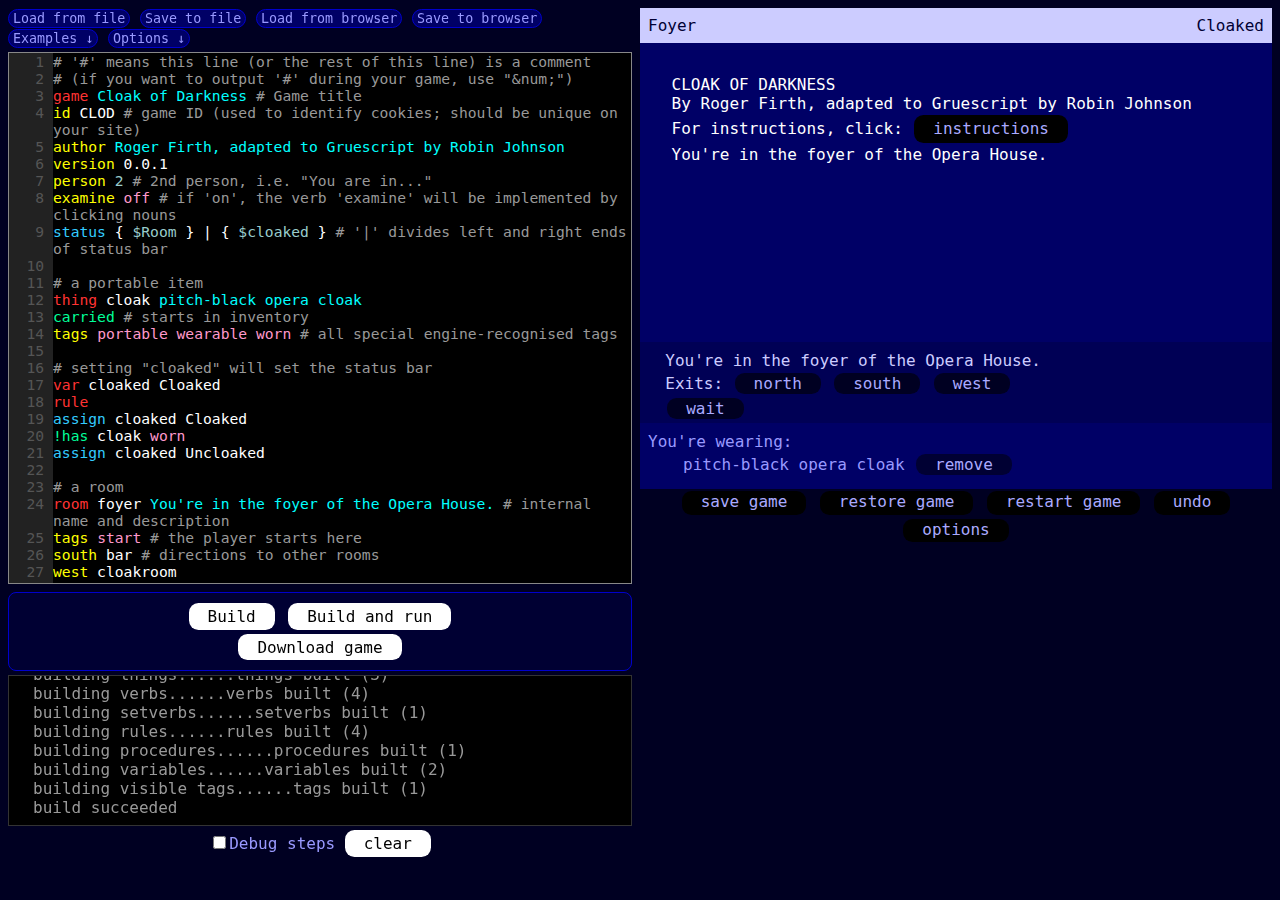
==== commit d500851d: "added option to turn off syntax highlighting" ====
--- a/index.html
+++ b/index.html
@@ -56,6 +56,11 @@
 
 div#game p {
 	margin: 0;
+}
+
+span.game_title {
+	font-decoration: underline;
+	text-transform: uppercase;
 }
 
 ul {
@@ -674,7 +679,7 @@
 		property: 'color'
 	},
 	conversation_background: {
-		selector: '.conversation',
+		selector: '#conversation',
 		property: 'background-color'
 	},
 	conversation_text: {
@@ -836,11 +841,19 @@
 			
 			var dotIx = variable.indexOf('.');
 			if(dotIx==-1) {
-				Game.vars[variable] = vval;
+				if(vval==0) {
+					delete Game.vars[variable];
+				} else {
+					Game.vars[variable] = vval;
+				}
 			} else {
 				var thingOrRoom = getThingOrRoom(evalVar(variable.substring(0,dotIx)));
 				var propName = evalVar(variable.substring(1+dotIx));
-				thingOrRoom.props[propName] = vval;
+				if(vval==0) {
+					delete thingOrRoom.props[propName];
+				} else {
+					thingOrRoom.props[propName] = vval;
+				}
 			}
 		}
 	},
@@ -854,7 +867,7 @@
 	          // so that its value stays static from now on
 		args: ['variable'],
 		func: function(variable) {
-			Gruescript.commands.assign(variable, expandBraces(getVariableValue(variable)));
+			Gruescript.commands.assign.func(variable, expandBraces(getVariableValue(variable)));
 		}
 	},
 	add: { // add to a variable
@@ -1425,7 +1438,7 @@
 		//console.log('refer_to("'+article+'", "'+propval+'", '+initcap+')');
 		propval = refer_to(article, propval, initcap);
 		if(allcaps) {
-			propval = propval.toUpperCase();
+			propval = propval.toUpperCaseExceptEntities();
 		}
 	} else if(useDisplayName) {
 		propval = setcaps(getName(propval), initcap, allcaps);
@@ -1446,7 +1459,7 @@
 		
 		if(useDisplayName) {
 			var displayName = refer_to(article, capsPattern.lcase, capsForThing);
-			return capsPattern.allcaps ? displayName.toUpperCase() : displayName;
+			return capsPattern.allcaps ? displayName.toUpperCaseExceptEntities() : displayName;
 		} else {
 			return setcaps(capsPattern.lcase, capsPattern.initcap, capsPattern.allcaps);
 		}
@@ -1482,11 +1495,11 @@
 		vvalue = article ? refer_to(article, vvalue, initcap) : getName(vvalue);
 	}
 	
-	return allcaps ? vvalue.toUpperCase() : (initcap ? capitalise(vvalue) : vvalue);
+	return allcaps ? vvalue.toUpperCaseExceptEntities() : (initcap ? capitalise(vvalue) : vvalue);
 }
 function setcaps(txt, initcap, allcaps) {
 	if(allcaps) {
-		return txt.toUpperCase();
+		return txt.toUpperCaseExceptEntities();
 	} else if(initcap) {
 		return capitalise(txt);
 	} else {
@@ -1521,6 +1534,15 @@
 	} else {
 		return {lcase: txt, initcap: false, allcaps: false};
 	}
+}
+
+// uppercase a string but ignore named HTML entities
+String.prototype.toUpperCaseExceptEntities = function(txt) {
+	if(!/\&\w+\;/.test(this)) {
+		return this.toUpperCase();
+	}
+
+	return this.replaceAll(/(.*?)(\&\w+?\;)(.*)/g, function(match,p1,p2,p3) {return p1.toUpperCase() + p2 + p3.toUpperCaseExceptEntities()});
 }
 
 function runSteps(steps, lineN) {
@@ -3286,49 +3308,49 @@
 		case 'An':
 			return a_thing(thing, true, capsForThing);
 		case 'AN':
-			return a_thing(thing, false).toUpperCase();
+			return a_thing(thing, false).toUpperCaseExceptEntities();
 		case 'the':
 			return the_thing(thing, false, capsForThing);
 		case 'The':
 			return the_thing(thing, true, capsForThing);
 		case 'THE':
-			return the_thing(thing, false).toUpperCase();
+			return the_thing(thing, false).toUpperCaseExceptEntities();
 		case 'your':
 			return your_thing(thing, false, capsForThing);
 		case 'Your':
 			return your_thing(thing, true, capsForThing);
 		case 'YOUR':
-			return your_thing(thing,false).toUpperCase();
+			return your_thing(thing,false).toUpperCaseExceptEntities();
 		case 'nom': // he, she, it, they, they
 			return pronoun(thing,'nom',false);
 		case 'Nom':
 			return pronoun(thing,'nom',true);
 		case 'NOM':
-			return pronoun(thing,'nom',false).toUpperCase();
+			return pronoun(thing,'nom',false).toUpperCaseExceptEntities();
 		case 'obj': // him, her, it, them, them
 			return pronoun(thing,'obj',false);
 		case 'Obj':
 			return pronoun(thing,'obj',true);
 		case 'OBJ':
-			return pronoun(thing,'obj',false).toUpperCase();
+			return pronoun(thing,'obj',false).toUpperCaseExceptEntities();
 		case 'pos': // his, her, its, their, their
 			return pronoun(thing,'pos',false);
 		case 'Pos':
 			return pronoun(thing,'pos',true);
 		case 'POS':
-			return pronoun(thing,'pos',false).toUpperCase();
+			return pronoun(thing,'pos',false).toUpperCaseExceptEntities();
 		case 'ind': // his, hers, its, theirs, theirs
 			return pronoun(thing,'ind',false);
 		case 'Ind':
 			return pronoun(thing,'ind',true);
 		case 'IND':
-			return pronoun(thing,'ind',false).toUpperCase();
+			return pronoun(thing,'ind',false).toUpperCaseExceptEntities();
 		case 'ref': // himself, herself, itself, themselves, themself
 			return pronoun(thing,'ref',false);
 		case 'Ref':
 			return pronoun(thing,'ref',true);
 		case 'REF':
-			return pronoun(thing,'ref',false).toUpperCase();
+			return pronoun(thing,'ref',false).toUpperCaseExceptEntities();
 		default:
 			return do_runtime_error('Unknown article or pronoun "'+article+'"');
 	}
@@ -3651,7 +3673,7 @@
 	for(var i in Rules) {
 		runSteps(Rules[i].steps, null, Rules[i].lineN);
 	}
-	if(Game.conversation && Game.vars.conversation && !in_scope(Game.vars.conversation)) {
+	if(Game.conversation && (getVariableValue('conversation')==0 || !in_scope(Game.vars.conversation))) {
 		delete Game.vars.conversation;
 		Game.conv = {ask:[],tell:[],say:[]};
 	}
@@ -3714,6 +3736,10 @@
 		Game.conv.ask = [];
 		Game.conv.tell = [];
 		Game.conv.say = [];
+	}
+	
+	for(var i in things) {
+		Game.things[things[i]].active_verbs = [];
 	}
 	
 	for(var i=0;i<Setverbs.length;++i) {
@@ -4022,7 +4048,7 @@
 	}
 	
 	if(Game.show_title) {
-		say("<u>" + Game.title.toUpperCase() + (Game.author ? "</u><br/>" +
+		say("<span class=\"game_title\">" + Game.title.toUpperCaseExceptEntities() + (Game.author ? "</span><br/>" +
 			Localise.intro_by + " " + Game.author + "" : ""));
 	}
 
@@ -4378,7 +4404,7 @@
 	if(!str) {
 		return ''
 	} else {
-		return str.substring(0,1).toUpperCase() + str.substring(1);
+		return str.substring(0,1).toUpperCaseExceptEntities() + str.substring(1);
 	}
 }
 
@@ -5183,7 +5209,7 @@
 function instructions() {
 	dim_old_messages();
 	say('');
-	say('<span class="prompt">&gt; '+Localise.instructions_button+'</span>');
+	say('<span class="prompt">&gt; '+Localise.intro_instructions_button+'</span>');
 	say(Localise.instructions, true);
 }
 
@@ -5557,7 +5583,7 @@
 					<div style="display: inline-block;"><input type="checkbox" id="roomdesc_never" name="roomdesc_never" /><label for="roomdesc_never"data-localisation_key="options_never">Never</label></div>
 				</p>
 				<p>
-					<spandata-localisation_key="list_objects_in_scroller">List objects in scroller</span>
+					<span data-localisation_key="list_objects_in_scroller">List objects in scroller</span>
 					<div style="display: inline-block;"><input type="checkbox" id="listobj_always" name="listobj_always" /><label for="listobj_always"data-localisation_key="options_always">Always</label></div>
 					<div style="display: inline-block;"><input type="checkbox" id="listobj_landscape" name="listobj_landscape" /><label for="listobj_landscape"data-localisation_key="options_landscape_only">Landscape&nbsp;only</label></div>
 					<div style="display: inline-block;"><input checked="checked" type="checkbox" id="listobj_never" name="listobj_never" /><label for="listobj_never"data-localisation_key="options_never">Never</label></div>
@@ -5595,7 +5621,12 @@
 						<a onClick="loadExample('The Party Line');">The Party Line<br/>(full game)</a>
 					</div>
 				</div>
-				<div class="fileButton" id="toggleDarkButton" onClick="toggleDark();">Dark</div>
+				<div class="fileButton tooltip" id="optionsButton" onClick="doOptionsMenu();"><span id="options_label">Options &darr;</span>
+					<div id="optionsMenu">
+						<a id="toggleDarkButton" onClick="toggleDark(); event.stopPropagation();">Dark</a>
+						<a id="toggleHighlightingButton" onClick="toggleHighlighting(); event.stopPropagation();">Syntax highlighting on</a>
+					</div>
+				</div>
 			</div>
 			<div id="editContainer">
 				<textarea id="gsEdit" class="gsEdit" spellcheck="false">
@@ -5629,4 +5660,4 @@
 	</body>
 
 
-</html>+</html>
--- a/res/gs-editor.css
+++ b/res/gs-editor.css
@@ -0,0 +1,356 @@
+/*
+ * CSS for the editor only
+ * (Any CSS that needs to be exported with the game should go in
+ * the style tag "exportableCSS" in index.html)
+ *
+ */
+
+div#editor {
+	width: 50%;
+	float: left;
+	font-family: monospace;
+}
+body#gs_export div#editor {
+	display: none;
+}
+
+.source {
+	display: none;
+}
+
+input#chooseFile {
+	display: block;
+	width: 100%;
+	text-align: center;
+	padding: 8px;
+}
+
+div#editContainer {
+	position: relative;
+	height: 60%;
+	border: 1px solid #888888;
+	margin-right: 8px;
+	font-size: 11pt;
+}
+textarea#gsEdit {
+	white-space: pre-wrap;
+	background-color: transparent;
+	color: transparent;
+	caret-color: white;
+	z-index: 1;
+	left: 3em;
+	border: 0px;
+	font-size: inherit;
+	font: inherit;
+	resize: none;
+}
+div.light textarea#gsEdit {
+	caret-color: black;
+}
+/* with large scripts, syntax highlighting can take time;
+during that time, make the textarea visible */
+textarea#gsEdit.waiting {
+	color: #ffffff;
+	background-color: #000000;
+}
+div.light textarea#gsEdit.waiting {
+	color: #000000;
+	background-color: #ffffff;
+}
+textarea#gsEdit:focus-visible {
+	outline: 0;
+}
+.gsEdit {
+	width: calc(100% - 3em);
+	height: 100%;
+	overflow-y: scroll;
+	overflow-wrap: break-word;
+	font-family: monospace;
+	background-color: #000000;
+	color: #ffffff;
+	white-space: pre-wrap;
+	position: absolute;
+	top: 0;
+	left: 0;
+	display: inline-block;
+	padding: 0px;
+}
+div.light .gsEdit {
+	color: #000000;
+}
+div.light .gsEdit {
+	background-color: #ffffff;
+}
+div.gsEdit p {
+	margin-block-start: 0;
+	margin-block-end: 0;
+}
+div.line {
+	position: relative;
+}
+div.lineNumber {
+	float: left;
+	text-indent:-3em;
+	width: 3em;
+	text-align: right;
+	z-index: 2;
+	/* width: -3em; */
+	/* border-left: 3em solid #111111; */
+	background-color: #222222;
+	position: relative;
+	left: -3em;
+	color: #555555;
+	position: absolute;
+	top: 0;
+	bottom: 0;
+}
+div.light div.lineNumber {
+	background-color: #aaaaaa;
+	color: #dddddd;
+}
+div.lineNumber.warning {
+	color: #00ff00;
+}
+div.light div.lineNumber.warning {
+	background-color: #009900;
+	color: #ffffff;
+}
+div.lineNumber.error {
+	color: #ff0000;
+}
+div.light div.lineNumber.error {
+	background-color: #ff0000;
+	color: #ffffff;
+}
+div#syntaxHighlighting {
+	z-index: 0;
+	padding-left: 3em;
+}
+
+/* editor syntax highlighting */
+span.blockType {
+	color: #ff3333;
+}
+span.comment {
+	color: #999999;
+}
+span.command {
+	color: #33ccff;
+}
+span.assertion {
+	color: #00ff99;
+}
+span.iterator {
+	color: #ff0099;
+}
+span.specialtag {
+	color: #ff99cc;
+}
+span.prop {
+	color: #ffff00;
+}
+span.variable {
+	color: #99cccc;
+}
+span.number {
+	color: #99cccc;
+}
+span.string {
+	color: #00ffff;
+}
+/* same in light mode */
+div.light span.blockType {
+	color: #990000;
+}
+div.light span.comment {
+	color: #666666;
+}
+div.light span.command {
+	color: #003366;
+}
+div.light span.assertion {
+	color: #009966;
+}
+div.light span.iterator {
+	color: #990066;
+}
+div.light span.specialtag {
+	color: #996600;
+}
+div.light span.prop {
+	color: #666600;
+}
+div.light span.variable {
+	color: #006666;
+}
+div.light span.number {
+	color: #006666;
+}
+div.light span.string {
+	color: #009933;
+}
+
+
+
+div#gs_controls {
+	text-align: center;
+	background-color: #000033;
+	border: 1px solid #0000cc;
+	margin: 8px 8px 0 0;
+	padding: 8px;
+	border-radius: 8px;
+}
+span#syntax_highlighting_control {
+	font-size: 8pt;
+	display: block;
+	margin-top: -4px;
+}
+span#syntax_highlighting_control input {
+	margin-top: 2px;
+}
+div#console_container {
+	margin: 0 8px 0 0;
+	padding: 4px 0 4px 0;
+	text-align: center;
+}
+div#gs_console {
+	text-align: left;
+	height: 15%;
+	background-color: #000000;
+	color: #999999;
+	border: 1px solid #333333;
+	margin: 0px auto 4px auto;
+	padding: 8px;
+	padding: 8px 24px;
+	overflow-y: scroll;
+}
+button#clear_console {
+	text-align: center;
+	margin: 0 auto;
+	background-color: #000000
+	color: #00cc00;
+}
+div#gs_console span.error {
+	color: #ff3333;
+}
+div#gs_console span.runtime_error {
+	color: #ff33ff;
+}
+div#gs_console span.runtime_warning {
+	color: #33ffff;
+}
+div#gs_console span.warning {
+	color: #33ff33;
+}
+div#gs_console a {
+	color: #6666ff;
+}
+div#editor button {
+	background-color: #ffffff;
+	color: #000000;
+	font-family: monospace;
+}
+div#fileOpsContainer {
+	padding-bottom: 4px;
+}
+div#fileOpsContainer div.buttonGroup {
+	display: inline-block;
+}
+label#import {
+	cursor: pointer;
+	border: 1px solid #0000cc;
+	background-color: #000066;
+	border-radius: 25px;
+	font-size: 10pt;
+	padding: 1px 4px;
+	display: inline-block;
+}
+.fileButton {
+	text-decoration: none;
+	color: #9999ff;
+	cursor: pointer;
+	border: 1px solid #0000cc;
+	background-color: #000066;
+	border-radius: 25px;
+	font-size: 10pt;
+	padding: 1px 4px;
+	display: inline-block;
+}
+div#examplesMenu {
+	display: none;
+	position: absolute;
+	width: max-content;
+	z-index: 2;
+	background-color: #000033;
+	border: 1px solid #333399;
+	left: -2px;
+}
+div#examplesMenu a {
+	text-decoration: none;
+	display: block;
+	padding: 2px 4px;
+}
+div#examplesMenu a:not(:first-of-type) {
+	border-top: 1px solid #333399;
+}
+div#examplesMenu a:hover {
+	background-color: #333366;
+	color: #ccccff;
+}
+
+div#optionsMenu {
+	display: none;
+	position: absolute;
+	width: max-content;
+	z-index: 2;
+	background-color: #000033;
+	border: 1px solid #333399;
+	left: -2px;
+}
+div#optionsMenu a {
+	text-decoration: none;
+	display: block;
+	padding: 2px 4px;
+}
+div#optionsMenu a:not(:first-of-type) {
+	border-top: 1px solid #333399;
+}
+div#optionsMenu a:hover {
+	background-color: #333366;
+	color: #ccccff;
+}
+
+
+/* tooltips */
+/* Tooltip container */
+.tooltip {
+  position: relative;
+  display: inline-block;
+}
+
+/* Tooltip text */
+.tooltip .tooltiptext {
+  visibility: hidden;
+  width: 120px;
+  background-color: #000000;
+  color: #fff;
+  text-align: center;
+  padding: 4px 1px;
+  border-radius: 6px;
+  border: 1px solid #ffffff;
+  font-style: italic;
+  
+  position: absolute;
+  z-index: 1;
+  top: 105%;
+  left: 0;
+}
+.tooltip .tooltiptext.right {
+	top: 0;
+	left: 105%;
+}
+
+/* Show the tooltip text when you mouse over the tooltip container */
+.tooltip:hover .tooltiptext {
+  visibility: visible;
+}		</style>
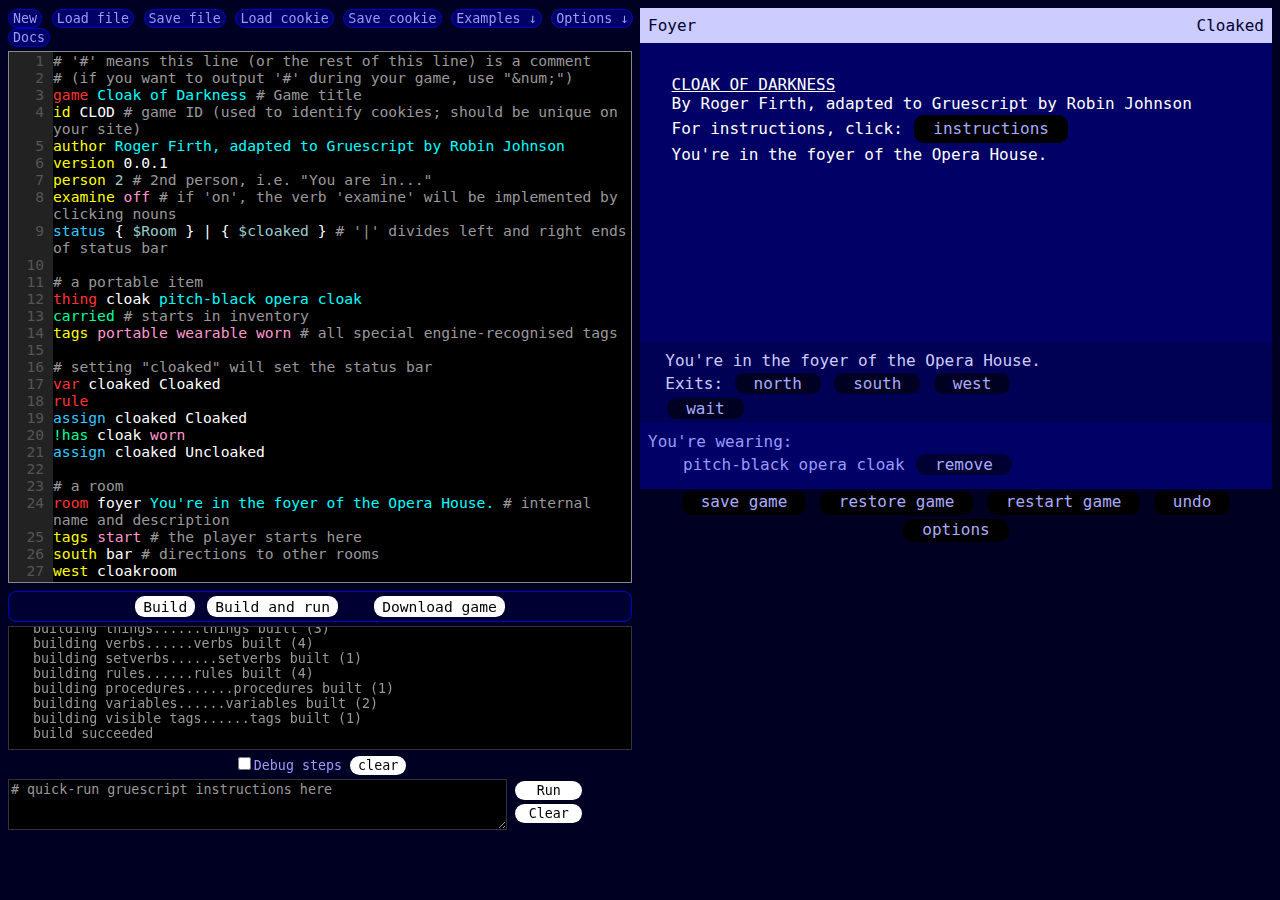
==== commit 49ceedc6: "Merge pull request #15 from tzschk/css" ====
--- a/index.html
+++ b/index.html
@@ -36,8 +36,8 @@
 		<style type="text/css" id="exportableCSS">
 /* "exportable" CSS, i.e., whatever should be included in the downloaded games */
 body {
-    -webkit-font-smoothing: antialiased;
-    -moz-osx-font-smoothing: grayscale;
+		-webkit-font-smoothing: antialiased;
+		-moz-osx-font-smoothing: grayscale;
 	background-color: #000022;
 	color: #9999ff;
 	font-family:  monospace, Courier New, monospace;
@@ -58,9 +58,17 @@
 	margin: 0;
 }
 
+div#title_container {
+}
+
 span.game_title {
-	font-decoration: underline;
+	display: block;
+	text-decoration: underline;
 	text-transform: uppercase;
+}
+
+span.game_author {
+	display: block;
 }
 
 ul {
@@ -77,15 +85,15 @@
 	text-indent: -5px;
 }
 ul > li {
-  text-indent: -5px;
-  padding-top: 0px;
-  padding-bottom: 0px;
-  margin-top: 0px;
-  margin-bottom: 0px;
-}
-div#room_description ul > li:before {
-  content: "- ";
-  text-indent: -5px;
+	text-indent: -5px;
+	padding-top: 0px;
+	padding-bottom: 0px;
+	margin-top: 0px;
+	margin-bottom: 0px;
+}
+div#room_description ul > li::before {
+	content: "- ";
+	text-indent: -5px;
 }
 
 img.thing_icon {
@@ -161,6 +169,9 @@
 span.prompt {
 	color: #9999cc;
 }
+span.prompt::before {
+	content: "> ";
+}
 span.old_prompt {
 	color: #666699;
 }
@@ -181,6 +192,12 @@
 }
 div#room_description div.im_in {
 	/* line-height: 1.33; */
+}
+div#room_description div.exits {
+}
+div#room_description div.actions {
+}
+div#room_description div.can_see {
 }
 div#conversation {
 	padding: 4px 4% 4px 4%;
@@ -189,6 +206,12 @@
 	line-height: 1.33;
 	color: #ccccff;
 }
+div#conversation div.talking_to {
+}
+div#conversation div.conversation_options {
+}
+div#conversation div.end_conversation {
+}
 div#conversation button {
 	padding-top: 1px;
 	padding-bottom: 1px;
@@ -213,7 +236,7 @@
 	}
 	
 	div#score:before {
-  		content: "Score: "
+			content: "Score: "
 	}
 	
 	div#left-column {
@@ -226,9 +249,9 @@
 		padding: 5% 5% 5% 5%;
 	}
 	div#scroller:after { // makes bottom padding work in FF/IE 
-	  content: "";
-	  height: 1em;
-	  display: block;
+		content: "";
+		height: 1em;
+		display: block;
 	}
 	
 	div#right-column {
@@ -722,14 +745,14 @@
 
 Gruescript.commands = {
 	run: {
-		args: ['procedure'],
-		func: function(proc) {
-			runProc(proc);
+		args: ['procedure', '+value'],
+		func: function(proc, args) {
+			runProc(proc, args);
 		}
 	},
 	hide: {
 		args: ['thing'], // takes one argument, which must be a thing
-						  // (or 'this' in some circumstances).
+							// (or 'this' in some circumstances).
 		// args is an array OF arrays: in this case, the zeroth (and only)
 		// argument can only be a thing. ['thing','room'] would allow either.
 		func: function(thing) {
@@ -864,7 +887,7 @@
 		}
 	},
 	freeze: { // freeze any {} expressions in a string variable
-	          // so that its value stays static from now on
+						// so that its value stays static from now on
 		args: ['variable'],
 		func: function(variable) {
 			Gruescript.commands.assign.func(variable, expandBraces(getVariableValue(variable)));
@@ -1040,6 +1063,12 @@
 			return can_see();
 		}
 	},
+	litroom: {
+		args: ['room'],
+		func: function(room) {
+			return is_lit(room)
+		}
+	},
 	isthing: {
 		args: ['value'],
 		func: function(thing) {
@@ -1058,6 +1087,14 @@
 			return list.includes(value);
 		}
 	},
+	chance: {
+		args: ['number', 'number'],
+		func: function(inN, ofN) {
+			var dicesides = parseInt(ofN);
+			var dieroll = dicesides ? 1 + pick(dicesides) : 0;
+			return dieroll <= parseInt(inN);
+		}
+	},
 	is: {
 		args: ['variable', 'string'],
 		func: function(val1, val2) {
@@ -1089,9 +1126,9 @@
 		}
 	},
 	'try': { // run procedure
-		args: ['procedure'],
-		func: function(proc) {
-			return runProc(proc);
+		args: ['procedure', '+value'],
+		func: function(proc, args) {
+			return runProc(proc, args);
 		}
 	},
 	js: { // run arbitrary javascript, please do not use
@@ -1110,6 +1147,32 @@
 	},
 	'select': {
 		mode: 'until_succeed'
+	}
+};
+Gruescript.orderers = {
+	forward: {
+		func: function(arr) {
+			return arr;
+		}
+	},
+	backward: {
+		func: function(arr) {
+			var arrOut = [];
+			while(arr.length) {
+				arrOut.push(arr.pop());
+			}
+			return arrOut;
+		}
+	},
+	shuffle: {
+		func: function(arr) {
+			var arrOut = [];
+
+			while(arr.length) {
+				arrOut.push(arr.splice( pick(arr.length), 1)[0]);
+			}
+			return arrOut;	
+		}
 	}
 };
 Gruescript.listers = {
@@ -1189,6 +1252,22 @@
 		args: ['+value'],
 		func: function(values) {
 			return values;
+		}
+	},
+	numbers: {
+		args: ['number', 'number'],
+		func: function(n1, n2) {
+			var arrOut = [];
+			if(n2 >= n1) {
+				for(var i=n1; i<=n2; ++i) {
+					arrOut.push(i);
+				}
+			} else {
+				for(var i=n1; i>=n2; --i) {
+					arrOut.push(i);
+				}
+			}
+			return arrOut;
 		}
 	}
 };
@@ -1275,23 +1354,31 @@
 }
  
 function do_instruction(commandName, words, message, lineN, isAssertion, isNot, isIterator, iteratorSteps) {
-	if(isIterator) {
+	//if(isIterator) {
 		//console.log('isIterator: ' + isIterator);
 		//console.log('iteratorSteps: ' + iteratorSteps);
 		//console.log('message: ' + message);
-	}
+	//}
 	
 	//gs_console('"this" is ' + Game.vars['this'])
 	
 	// verify arguments
 	var command;
+	iteratorOrder = null;
 	if(isIterator) {
 		//console.log('iterator_list is: '+words[1]);
 		var iterator_list = words[1];
+		
+		if(Gruescript.orderers[iterator_list]) {
+			iteratorOrder = iterator_list;
+			iterator_list = words[2];
+			words.splice(1,1);
+		}
+		
 		if(!Gruescript.listers[iterator_list]) {
 			return do_error(lineN, '"'+words[1]+'" is not a valid lister');
 		}
-		// for the purposes of verifying argumnets, treat the iterator_list as a command
+		// for the purposes of verifying arguments, treat the iterator_list as a command
 		command = Gruescript.listers[iterator_list];
 	} else {
 		command = Gruescript[isAssertion ? 'assertions' : 'commands'][commandName];
@@ -1299,12 +1386,12 @@
 
 	var passedArgs = [];
 	var numArgs = command.args.length;
-	//console.log('command is ', command);
+	//console.log('command is ', command, 'words is', words, 'iteratorOrder is', iteratorOrder);
 	var passedArgs = [];
 	for(var i=0;i<command.args.length;++i) {
 		if(command.args[i]==='string') {
 			//passedArgs.push(wordsFrom(words, 1+i));
-			passedArgs.push(wordsFrom(words, (isIterator ? 2+i : 1+i)));
+			passedArgs.push(wordsFrom(words, (isIterator ? (2+i) : 1+i)));
 			break;
 		}
 		if(typeof command.args[i]=='string' && command.args[i].charAt(0)=='+') {
@@ -1362,6 +1449,9 @@
 	var preResult;
 	if(isIterator) {
 		var iterees = command.func.apply(this, passedArgs);
+		if(iteratorOrder) {
+			iterees = Gruescript.orderers[iteratorOrder].func(iterees);
+		}
 		var iterate_mode = Gruescript.iterators[commandName].mode;
 		preResult = iterate(iteratorSteps, iterees, iterate_mode, lineN);
 	} else {
@@ -1403,7 +1493,6 @@
 	}
 	var thingOrRoomObj=thing ? thing : room;
 	var prop = evalVar(word.substring(dotIx+1));
-	//console.log("looking for property: '"+prop+"'");
 	var caps = 0;
 	var propval = 0;
 	var initcap = false;
@@ -1411,7 +1500,7 @@
 	if((thing||room).props.hasOwnProperty(prop)) {
 		propval = (thing||room).props[prop];
 		// else try alternate capitalisations
-	} else if(prop.startsWith('dir.')) {
+	} else if((''+prop).startsWith('dir.')) {
 		if(!room) {
 			return do_runtime_error('Couldn\'t evalate "'+word+'" because "'+prop+'" is not a room');
 		}
@@ -1544,6 +1633,9 @@
 
 	return this.replaceAll(/(.*?)(\&\w+?\;)(.*)/g, function(match,p1,p2,p3) {return p1.toUpperCase() + p2 + p3.toUpperCaseExceptEntities()});
 }
+
+// make startswith work with numbers
+
 
 function runSteps(steps, lineN) {
 	if(typeof steps==='undefined'||typeof steps==='null') {
@@ -1567,7 +1659,7 @@
 		// iterators are special
 		var words = getWords(thisstep);
 		var iterating = !!(Gruescript.iterators[words[0]] || (
-			words[0].charAt(0)=='!' && Gruescript.iterators[words[0].substring(1)]
+			words[0] && words[0].charAt(0)=='!' && Gruescript.iterators[words[0].substring(1)]
 		));
 		var iteratorSteps = null;
 		if(iterating) {
@@ -1605,6 +1697,10 @@
 
 	gs_log(lineN, step+(Game.vars.hasOwnProperty('this')? ' ('+Game.vars['this']+')':'')+(message ? ': '+message : ''));
 	var firstwd = words[0];
+	if(DECLARATIONS.includes(firstwd)) {
+		return do_runtime_error('Expected instruction, found "'+firstwd+'"');
+	}
+	
 	var result;
 	var isAssertion = false;
 	var isNot = false;
@@ -1723,7 +1819,7 @@
 function readGruescript() {
 	GRUESCRIPT_SRC = $('#gsEdit').val().replaceAll('\r\n','\n').replaceAll('\r','\n').split('\n');
 	GRUESCRIPT_SRC.unshift('');
-	gs_console('read ' + GRUESCRIPT_SRC.length + ' lines of gruescript');
+	gs_console('read ' + (GRUESCRIPT_SRC.length - 1) + ' lines of gruescript');
 }
 
 // download a text file
@@ -1789,7 +1885,7 @@
 	return blocks;
 };
 function do_error(lineN, msg) {
-	// todo: print this out in the nice web interface I'm gonna make
+	lineN += 1;
 	var linemsg = lineN ? 'Error on line '+lineN : 'Error';
 	gs_console('<span class="error">' + linemsg +': ' + msg + '</span>');
 	$('#ln_'+lineN).addClass('error');
@@ -2523,8 +2619,15 @@
 				return do_error(lineN, '"'+words[1]+'" is not a legal procedure name');
 			}
 			procData.name = words[1];
+			procData.args = [];
 			if(words[2]) {
-				return do_error(lineN, '"proc" must have only one word after it');
+				for(var j=2; j<words.length; ++j) {
+					if(!legal_name(words[j])) {
+						return do_error(lineN, '"'+words[j]+'" is not a legal argument name');
+					} else {
+						procData.args.push(words[j]);
+					}
+				}
 			}
 		} else {
 			if(!procData.steps) {
@@ -2865,6 +2968,8 @@
 
 function describe_room() {
 	
+	// Conversation
+	
 	if(Game.conversation && Game.vars.conversation) {
 		
 		var html = '';
@@ -2873,36 +2978,36 @@
 		
 		html += '<div class="conversation">\n';
 		
-		html += Localise.talking_to + ' ' + name(talkee) + '<br/>\n'
+		html += '<div class="talking_to">' + Localise.talking_to + ' ' + name(talkee) + '</div>\n'
 		
 		if(Game.conv.ask && Game.conv.ask.length) {
-			html += Localise.ask_about + ' ';
+			html += '<div class="conversation_options">' + Localise.ask_about + ' ';
 			for(var i in Game.conv.ask) {
 				var topic = Game.conv.ask[i];
 				html += draw_button(display_verb('ask_'+talkee, topic), "do_verb('ask_" + talkee + "','" + topic + "')");
 			}
-			html += '<br/>\n';
+			html += '</div>\n';
 		}
 		
 		if(Game.conv.tell && Game.conv.tell.length) {
-			html += Localise.tell_about + ' ';
+			html += '<div class="conversation_options">' + Localise.tell_about + ' ';
 			for(var i in Game.conv.tell) {
 				var topic = Game.conv.tell[i];
 				html += draw_button(display_verb('tell_'+talkee, topic), "do_verb('tell_" + talkee + "','" + topic + "')");
 			}
-			html += '<br/>\n';
+			html += '</div>\n';
 		}
 		
 		if(Game.conv.say && Game.conv.say.length) {
-			html += Localise.say + ' ';
+			html += '<div class="conversation_options">' + Localise.say + ' ';
 			for(var i in Game.conv.say) {
 				var topic = Game.conv.say[i];
 				html += draw_button(display_verb('say_'+talkee, topic), "do_verb('say_" + talkee + "','" + topic + "')");
 			}
-			html += '<br/>\n';
-		}
-		
-		html += draw_button(display_verb('end_conversation'), "do_verb('end_conversation', '"+talkee+"')");
+			html += '<div/>\n';
+		}
+		
+		html += '<div class="end_conversation">' + draw_button(display_verb('end_conversation'), "do_verb('end_conversation', '"+talkee+"')") + '</div>';
 		
 		html += '</div>' // conversation
 		
@@ -2913,6 +3018,8 @@
 	} else if($('#conversation').css('display')=='block') {
 		$('#conversation').slideUp();
 	}
+	
+	// Room Description
 	
 	var html = '<div class="im_in">';
 	
@@ -2925,10 +3032,12 @@
 	}
 	html += '</div>\n';
 	
+	// Exits
+	
 	var exitOrder = ['north', 'northeast', 'east', 'southeast',
-	                 'south', 'southwest', 'west', 'northwest',
+									 'south', 'southwest', 'west', 'northwest',
 					 'fore', 'aft', 'port', 'starboard',
-	                 'up', 'down', 'in', 'out'];
+									 'up', 'down', 'in', 'out'];
 	
 	var exits = [];
 	exitOrder.forEach(function(dir) {
@@ -2947,18 +3056,24 @@
 	
 	if(exits.length) {
 		
-		html += Localise.exits + ' ' + exits.join(' ') + '<br/>\n';
-	}
+		html += '<div class="exits">' + Localise.exits + ' ' + exits.join(' ') + '</div>\n';
+	}
+	
+	// Actions
 	
 	if(hero_location().active_verbs && hero_location().active_verbs.length) {
+		
+		html += '<div class="actions">';
 		
 		if(hero_location().actions_name) {
 			html += hero_location().actions_name + ': ';
 		} else {
 			html += Localise.actions + " "
 		}
-		html += list_verbs(Game.vars.room, true) + '<br/>\n';
-	}
+		html += list_verbs(Game.vars.room, true) + '</div>\n';
+	}
+	
+	// Things Here
 	
 	var things_here = [];
 	
@@ -2973,7 +3088,7 @@
 	// ... then non-portable non-alive things
 	for(var key in Game.things) {
 		if(Game.things[key].props.loc == Game.vars.room && !has_tag(key,'alive') &&
-		   !has_tag(key,'portable') && !has_tag(key,'list_last')) {
+			 !has_tag(key,'portable') && !has_tag(key,'list_last')) {
 			var this_thing = draw_noun(key) + ' ' + list_verbs(key);
 			things_here.push(this_thing);
 		}
@@ -2981,7 +3096,7 @@
 	// then portable non-alive things
 	for(var key in Game.things) {
 		if(Game.things[key].props.loc == Game.vars.room && has_tag(key,'portable')
-		   && !has_tag(key,'alive') && !has_tag(key,'list_last')) {
+			 && !has_tag(key,'alive') && !has_tag(key,'list_last')) {
 			var this_thing = draw_noun(key) + ' ' + list_verbs(key);
 			things_here.push(this_thing);
 		}
@@ -2995,11 +3110,11 @@
 	}
 
 	if(lit && things_here.length) {
-		html += expandBraces(Localise.you_can_also_see) + '\n<ul>';
+		html += '<div class="can_see">' + expandBraces(Localise.you_can_also_see) + '\n<ul>';
 		things_here.forEach(function(description) {
 			html += '\n<li>' + description + '</li>';
 		})
-		html += '</ul>\n';
+		html += '</ul></div>\n';
 	}
 	
 	if(Game.wait) {
@@ -3048,14 +3163,14 @@
 			// then non-portable non-alive things
 			for(var thing in Game.things) {
 				if(!Game.things[thing].is_alive && !Game.things[thing].portable &&
-				   Game.things[thing].props.loc == Game.vars.room && !Game.things[thing].list_last) {
+					 Game.things[thing].props.loc == Game.vars.room && !Game.things[thing].list_last) {
 					things_here.push(Game.things[thing].props.display);
 				}
 			}
 			// then portable non-alive things
 			for(var thing in Game.things) {
 				if(!Game.things[thing].is_alive && Game.things[thing].portable &&
-				   Game.things[thing].props.loc == Game.vars.room && !Game.things[thing].list_last) {
+					 Game.things[thing].props.loc == Game.vars.room && !Game.things[thing].list_last) {
 					things_here.push(Game.things[thing].props.display);
 				}
 			}
@@ -3445,7 +3560,7 @@
 
 	dim_old_messages();
 	say('');
-	say('<span class="prompt">&gt; ' + display_verb('go', direction, true, true) + '</span>');
+	say('<span class="prompt"> ' + display_verb('go', direction, true, true) + '</span>');
 	
 	Game.vars.verb = 'go';
 	Game.vars.direction = direction;
@@ -3610,7 +3725,7 @@
 		var phrasing = display_verb(verb,thing, true);
 		dim_old_messages();
 		say('');
-		say('<span class="prompt">&gt; ' + phrasing + '</span>');
+		say('<span class="prompt"> ' + phrasing + '</span>');
 		push_undo_state(expandBraces(phrasing));
 		Game.vars.held = Game.held ? Game.held : 0;
 	}
@@ -3713,21 +3828,49 @@
 	}
 }
 
-function runProc(proc) {
+ARGS_STACK = [];
+function push_args(args) {
+	var argObj = {};
+	for(var i in args) {
+		argObj[args[i]] = getVariableValue(args[i]);
+	}
+	ARGS_STACK.push(argObj);
+}
+
+function pop_args() {
+	var argObj = ARGS_STACK.pop();
+	for(var i in argObj) {
+		Gruescript.commands.assign.func(i, argObj[i]);
+	}
+}
+
+function runProc(proc, args) {
 	if(!Procs.hasOwnProperty(proc)) {
 		return do_runtime_error('"'+proc+'" is not a procedure');
 	}
+	
 	for(var i in Procs[proc]) {
+	
+		if(Procs[proc][i].args.length) {
+			push_args(Procs[proc][i].args);
+			for(var j in Procs[proc][i].args) {
+				Gruescript.commands.assign.func(Procs[proc][i].args[j], args[j] ? args[j] : 0);
+			}
+		}
+	
 		if(runSteps(Procs[proc][i].steps, Procs[proc][i].lineN)) {
+			pop_args();
 			return true;
 		}
+		pop_args();
 	}
 	return false;
-	// all proc blocks of this name succeeded
-	return true;
 }
 
 function do_setverbs() {
+
+	push_this(null);
+
 	var things = get_things_in_scope();
 	var alreadyset = {};
 	////console.log('things in scope: ' +things.join(' '));
@@ -3858,7 +4001,9 @@
 				Game.vars.conversation != thing &&
 				has_tag(thing,'conversation')));
 		}
-	}	
+	}
+	
+	pop_this();
 }
 
 function list_verbs(thing, is_room) {
@@ -4048,8 +4193,8 @@
 	}
 	
 	if(Game.show_title) {
-		say("<span class=\"game_title\">" + Game.title.toUpperCaseExceptEntities() + (Game.author ? "</span><br/>" +
-			Localise.intro_by + " " + Game.author + "" : ""));
+		say("<div id=\"title\"><span class=\"game_title\">" + Game.title + (Game.author ? "</span>" +
+			"<span class=\"game_author\">" + Localise.intro_by + " " + Game.author + "</span></div>" : ""));
 	}
 
 	//say('For instructions, touch: <a href="javascript:void(0)" onClick="instructions()">instructions</a>\n');
@@ -4115,11 +4260,11 @@
 	
 	for(var thing in Game.things) {
 		if(has_tag(thing, 'lightsource') && (
-		    (Game.things[thing].props.loc == room) ||
-		    (Game.vars.room == room && carried(thing))
-		   )
-		  ) {
-			  return true;
+				(Game.things[thing].props.loc == room) ||
+				(Game.vars.room == room && carried(thing))
+			 )
+			) {
+				return true;
 		}
 	}
 
@@ -4646,7 +4791,7 @@
 	
 	dim_old_messages();
 	say('');
-	say('<span class="prompt">&gt; '+Localise.undo+'</span>');
+	say('<span class="prompt"> '+Localise.undo+'</span>');
 
 	var popped_state = pop_undo_state();
 	
@@ -4737,7 +4882,7 @@
 	if(!suppress_message) {
 		dim_old_messages();
 		say('');
-		say('<span class="prompt">&gt; restore</span>');
+		say('<span class="prompt"> restore</span>');
 	}
 
 	GAME_OVER = false;
@@ -4855,22 +5000,22 @@
  */
 var JSONfn;
 if (!JSONfn) {
-    JSONfn = {};
+		JSONfn = {};
 }
 
 (function () {
-  JSONfn.stringify = function(obj) {
-    return JSON.stringify(obj,function(key, value){
-            return (typeof value === 'function' ) ? value.toString() : value;
-        });
-  }
-
-  JSONfn.parse = function(str) {
-    return JSON.parse(str,function(key, value){
-        if(typeof value != 'string') return value;
-        return ( value.substring(0,8) == 'function') ? eval('('+value+')') : value;
-    });
-  }
+	JSONfn.stringify = function(obj) {
+		return JSON.stringify(obj,function(key, value){
+						return (typeof value === 'function' ) ? value.toString() : value;
+				});
+	}
+
+	JSONfn.parse = function(str) {
+		return JSON.parse(str,function(key, value){
+				if(typeof value != 'string') return value;
+				return ( value.substring(0,8) == 'function') ? eval('('+value+')') : value;
+		});
+	}
 }());
 
 
@@ -5209,7 +5354,7 @@
 function instructions() {
 	dim_old_messages();
 	say('');
-	say('<span class="prompt">&gt; '+Localise.intro_instructions_button+'</span>');
+	say('<span class="prompt"> '+Localise.intro_instructions_button+'</span>');
 	say(Localise.instructions, true);
 }
 
@@ -5279,7 +5424,7 @@
 		
 		func: function(thing) {
 			var maxinv = getVariableValue('maxinv');
-			if(maxinv && (Game.inventory.length > maxinv)) {
+			if(maxinv && (Game.inventory.length >= maxinv)) {
 				say(Localise.you_cant_carry_any_more);
 				return true;
 			}
@@ -5480,6 +5625,8 @@
 	}
 ];
 
+
+
 		</script>
 		<script type="text/javascript" language="JavaScript" src="res/gs-utils.js"></script>
 	</head>
@@ -5500,7 +5647,7 @@
 			<div id="scroller">
 				<div id="scroller_content">
 					<p><span class="old_message">This is the main scroller. Messages to the player go here, with mock command prompts...</span></p>
-					<p><span class="prompt old_prompt">&gt; lke this</span></p>
+					<p><span class="prompt old_prompt">&gt; like this</span></p>
 					<p><span class="new_message">See?</span></p>
 				</div>
 			</div>
@@ -5607,11 +5754,12 @@
 		
 		<div id="editor">
 			<div id="fileOpsContainer">
-				<label id="import" class="tooltip" for="chooseFile">Load from file<span class="tooltiptext">Load a gruescript source file from your computer</span></label>
+				<a class="filebutton tooltip" type="button" id="newFile" onClick="new_file();">New<span class="tooltiptext">Clear gruescript and begin new project</span></a>
+				<label id="import" class="tooltip" for="chooseFile">Load file<span class="tooltiptext">Load a gruescript source file from your computer</span></label>
 				<input id="chooseFile" type="file" name="file" style="display: none;"/>
-				<a class="fileButton tooltip" type="button" id="download_gs" onClick="download_gruescript();">Save to file<span class="tooltiptext">Download this gruescript source file to your computer</span></a>
-				<a class="fileButton tooltip" type="button" id="loadFromBrowser" onClick="load_from_browser();">Load from browser<span class="tooltiptext">Load previously saved gruescript from your browser</span></a>
-				<a class="fileButton tooltip" type="button" id="saveToBrowser" onClick="save_to_browser();">Save to browser<span class="tooltiptext">Save this gruescript to your browser</span></a>
+				<a class="fileButton tooltip" type="button" id="download_gs" onClick="download_gruescript();">Save file<span class="tooltiptext">Download this gruescript source file to your computer</span></a>
+				<a class="fileButton tooltip" type="button" id="loadFromBrowser" onClick="load_from_browser();">Load cookie<span class="tooltiptext">Restore previously saved gruescript from browser</span></a>
+				<a class="fileButton tooltip" type="button" id="saveToBrowser" onClick="save_to_browser();">Save cookie<span class="tooltiptext">Save this gruescript to browser</span></a>
 				<div class="fileButton tooltip" id="examplesButton" onClick="doExamplesMenu();"><span id="examples_label">Examples &darr;</span>
 					<div id="examplesMenu">
 						<a onClick="loadExample('Locks and keys');">Locks and keys</a>
@@ -5627,6 +5775,7 @@
 						<a id="toggleHighlightingButton" onClick="toggleHighlighting(); event.stopPropagation();">Syntax highlighting on</a>
 					</div>
 				</div>
+				<a class="fileButton tooltip" id="docsButton" target="_blank" href="https://github.com/robindouglasjohnson/gruescript/blob/main/docs/gruescript.md">Docs<span class="tooltiptext">Open Gruescript documentation</span></a>
 			</div>
 			<div id="editContainer">
 				<textarea id="gsEdit" class="gsEdit" spellcheck="false">
@@ -5636,7 +5785,7 @@
 
 			<div id="gs_controls">
 				<button type="button" id="start_gs" onClick="buildGame();" >Build</button>
-				<button type="button" id="start_gs" onClick="buildGame(true);" >Build and run</button><br/>
+				<button type="button" id="start_gs" onClick="buildGame(true);" >Build and run</button>&nbsp;&nbsp;&nbsp;
 				<button type="button" id="download_game" onClick="export_game();">Download game</button>
 			</div>
 			
@@ -5645,8 +5794,16 @@
 					Gruescript version 0.0.1 by Robin Johnson &lt;<a target="blank" href="https://versificator.itch.io">versificator.itch.io</a>&gt;
 				</div>
 				<input type="checkbox" id="debug_steps" name="debug_steps" /><label for="debug_steps">Debug steps</label>
-
-				<button type="button" id="clear_console" onClick="clear_gs_console();">clear</button>
+				<button type="button" id="clear_console" onClick="clear_gs_console();">clear</button><br />
+
+				<div id="quickrun_container">
+					<textarea id="gs_quickrun" rows="3" onFocus="focus_quickrun();" onChange="change_quickrun();" onKeyup="change_quickrun();"># quick-run gruescript instructions here</textarea>
+					<div id="quickrun_result">&nbsp;</div>
+				</div>
+				<div id="quickrun_buttons">
+					<button type="button" class="quickrun" id="run_command_console" onClick="run_quickrun();">Run</button>
+					<button type="button" class="quickrun" id="clear_command_console" onClick="clear_quickrun();">Clear</button>
+				</div>
 			</div>
 		
 		</div><!-- editor -->
--- a/res/gs-editor.css
+++ b/res/gs-editor.css
@@ -52,6 +52,10 @@
 textarea#gsEdit.waiting {
 	color: #ffffff;
 	background-color: #000000;
+}
+textarea#gsEdit.noHighlighting {
+	left: 0;
+	padding-left: 2px;
 }
 div.light textarea#gsEdit.waiting {
 	color: #000000;
@@ -74,6 +78,9 @@
 	left: 0;
 	display: inline-block;
 	padding: 0px;
+}
+.gsEdit.noHighlighting {
+	width: 100%;
 }
 div.light .gsEdit {
 	color: #000000;
@@ -190,15 +197,17 @@
 	color: #009933;
 }
 
-
-
 div#gs_controls {
+	font-size: 10pt;
 	text-align: center;
 	background-color: #000033;
 	border: 1px solid #0000cc;
 	margin: 8px 8px 0 0;
-	padding: 8px;
+	padding: 2px;
 	border-radius: 8px;
+}
+div#gs_controls button {
+	font-size: 11pt;
 }
 span#syntax_highlighting_control {
 	font-size: 8pt;
@@ -209,13 +218,14 @@
 	margin-top: 2px;
 }
 div#console_container {
+	font-size: 10pt;
 	margin: 0 8px 0 0;
 	padding: 4px 0 4px 0;
 	text-align: center;
 }
 div#gs_console {
 	text-align: left;
-	height: 15%;
+	height: 12%;
 	background-color: #000000;
 	color: #999999;
 	border: 1px solid #333333;
@@ -246,9 +256,44 @@
 	color: #6666ff;
 }
 div#editor button {
+	padding: 2px 8px;
 	background-color: #ffffff;
 	color: #000000;
 	font-family: monospace;
+}
+div#quickrun_container {
+	text-align: left;
+	float: left;
+	width: 80%;
+}
+textarea#gs_quickrun {
+	text-align: left;
+	width: 100%;
+	background-color: #000000;
+	color: #999999;
+	border: 1px solid #333333;
+	margin: 4px auto 0px auto;
+	padding: 2px;
+	overflow-y: scroll;
+}
+span#quickrun_result {
+	font-size: 8pt;
+	font-style: italic;
+}
+span#quickrun_result.succeeded {
+	color: #99ff99;
+}
+span#quickrun_result.failed {
+	color: #ff9999;
+}
+div#quickrun_buttons {
+	text-align: left;
+	margin-left: 81%;
+	margin-top: 4px;
+}
+button.quickrun {
+	padding: 1px 4px;
+	width: 5em;
 }
 div#fileOpsContainer {
 	padding-bottom: 4px;
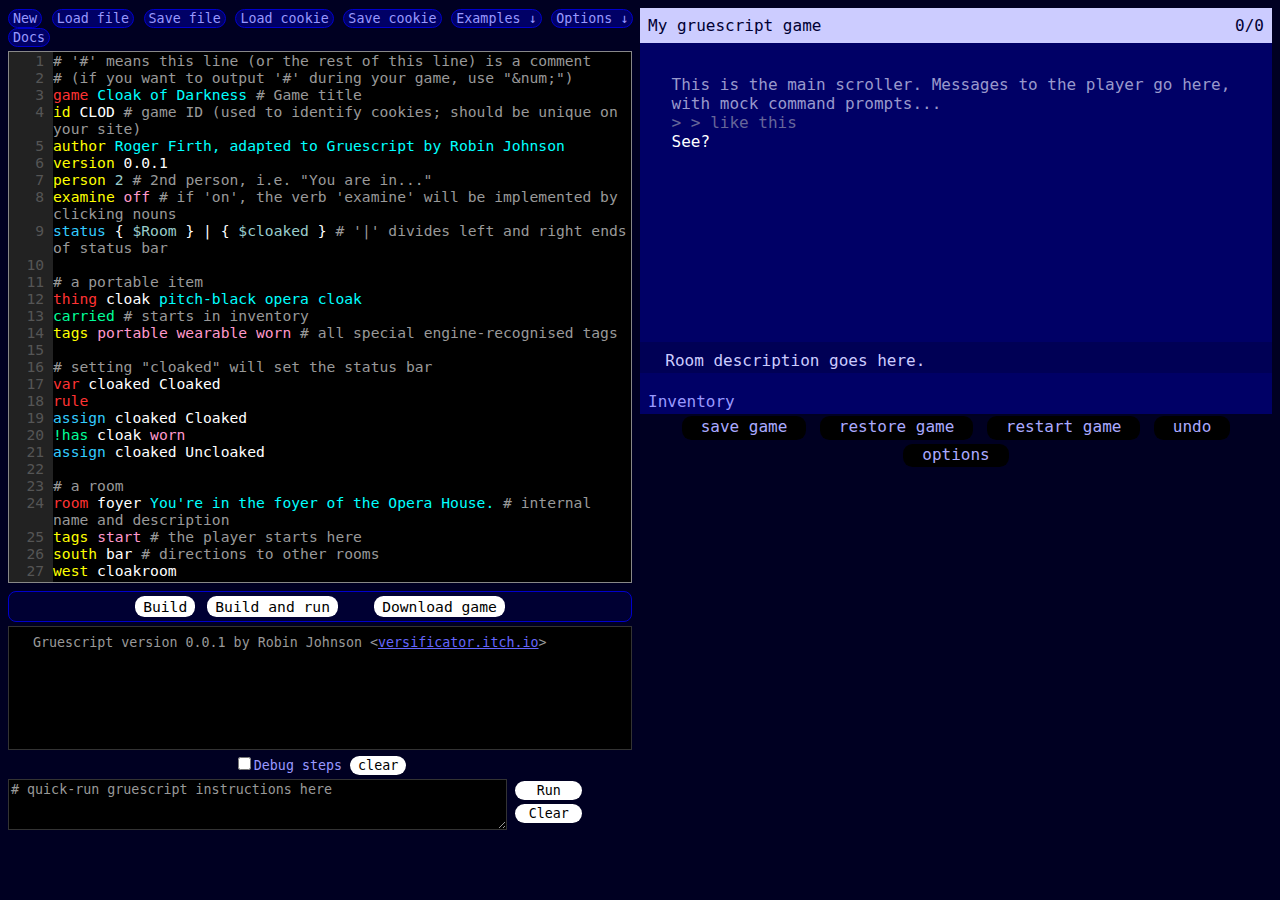
==== commit 4d68aec6: "Merge 06bff82b5382d921d9c4a86a20e17d00aee8e7d1 into f5d5fc3830570499518f66d1f254d8589d9ec6ac" ====
--- a/index.html
+++ b/index.html
@@ -36,8 +36,8 @@
 		<style type="text/css" id="exportableCSS">
 /* "exportable" CSS, i.e., whatever should be included in the downloaded games */
 body {
-		-webkit-font-smoothing: antialiased;
-		-moz-osx-font-smoothing: grayscale;
+	-webkit-font-smoothing: antialiased;
+	-moz-osx-font-smoothing: grayscale;
 	background-color: #000022;
 	color: #9999ff;
 	font-family:  monospace, Courier New, monospace;
@@ -236,7 +236,7 @@
 	}
 	
 	div#score:before {
-			content: "Score: "
+		content: "Score: "
 	}
 	
 	div#left-column {
@@ -579,7 +579,7 @@
 	}
 }
 
-IS_EXPORT = false;
+IS_EXPORT = true;
  
 Gruescript = {};
 
@@ -964,6 +964,61 @@
 			}
 		}
 	},
+	create: { // create an object
+		args: ['value','+value'],
+		func: function(thingName, descWords) {
+			if(!legal_name(roomName)) {
+				return do_runtime_error("couldn't create thing: \""+thingName+"\" is not a valid name");
+			}
+			if(Game.things[thingName]) {
+				return do_runtime_warning("couldn't create thing \""+thingName+"\" as it already exists");
+			}
+			Game.things[thingName] = buildThing({lineN:0,name:thingName,code:['thing '+thingName+' '+descWords.join(' ')]});
+		}
+	},
+	destroy: { // destroy an object
+		args: ['thing'],
+		func: function(thing) {
+			hide(thing);
+			delete Game.things.thing;
+		}
+	},
+	createroom: { // create a room
+		args: ['value','+value'],
+		func: function(roomName, descWords) {
+			if(!legal_name(roomName)) {
+				return do_runtime_error("couldn't create room: \""+roomName+"\" is not a valid name");
+			}
+			if(Game.rooms[roomName]) {
+				return do_runtime_warning("couldn't create room \""+roomName+"\" as it already exists");
+			}
+			Game.rooms[roomName] = buildroom({lineN:0,name:roomName,code:['room '+roomName+' '+descWords.join(' ')]});
+			Game.rooms[roomName].directions = {};
+		}
+	},
+	destroyroom: { // destroy a room
+		args: ['room'],
+		func: function(room) {
+			if(Game.vars.room==room) {
+				return do_runtime_error("couldn't destroy room \""+room+"\" as it is the hero's location");
+			}
+			for(var thing in Game.things) {
+				if(location_of(thing)==room) {
+					hide(thing);
+				}
+			}
+			for(var i in Game.rooms) {
+				if(i!=room) {
+					for(var dir in Game.rooms[i].directions) {
+						if(Game.rooms[i].directions[dir] == room) {
+							delete Game.rooms[i].directions[dir];
+						}
+					}
+				}
+			}
+			delete Game.rooms[room];
+		}
+	},
 	log: {
 		args: ['+value'],
 		func: function(values) {
@@ -1195,7 +1250,6 @@
 		}
 	},
 	tagged: {
-		args: [],
 		args: ['tag'],
 		func: function(tag) {
 			var things_and_rooms = [];
@@ -1254,9 +1308,15 @@
 			return values;
 		}
 	},
+	from: {
+		args: ['string'],
+		func: function(words) {
+			return words.match(/\S+/g) || []
+		}
+	},
 	numbers: {
 		args: ['number', 'number'],
-		func: function(n1, n2) {
+		func: function(n1,n2) {
 			var arrOut = [];
 			if(n2 >= n1) {
 				for(var i=n1; i<=n2; ++i) {
@@ -1418,7 +1478,7 @@
 					return do_error(lineN, '"'+argsArray[j] + '" is not a '+argType + ' (for '+lister+')');
 				}
 			}
-			var listIn = Gruescript.listers[lister].func(argsArray);
+			var listIn = evalLister(lister, argsArray);
 			passedArgs.push(listIn);
 			break;
 		}
@@ -1467,6 +1527,22 @@
 	return !isAssertion || realResult;
 }
 
+function evalLister(lister, wordList) {
+
+	var listerArgs = [];
+
+	for(var i in Gruescript.listers[lister].args) {
+		var arg = Gruescript.listers[lister].args[i];
+		if(arg.charAt(0)=='+') {
+			listerArgs.push(wordList.slice(i));
+			break;
+		} else {
+			listerArgs.push(wordList[i]);
+		}
+	}
+
+	return Gruescript.listers[lister].func.apply(this, listerArgs);
+}
 
 function evalProps(word, useDisplayName, article) {
 	//console.log('evalProps: '+word);
@@ -1809,12 +1885,12 @@
 		readGruescript();
 	}
 }
-
+/*
 $(document).ready(function() {
 	if(IS_EXPORT) {
 		buildGame(true);
 	}
-});
+}); */
 
 function readGruescript() {
 	GRUESCRIPT_SRC = $('#gsEdit').val().replaceAll('\r\n','\n').replaceAll('\r','\n').split('\n');
@@ -2839,7 +2915,7 @@
 		$('#gs_console').append(txt);
 
 		var scrTop = $('#gs_console').prop("scrollHeight");
-		$('#gs_console').stop().animate({scrollTop: scrTop}, 500);
+		animate($('#gs_console'), {scrollTop: scrTop}, 500);
 	}
 }
 
@@ -2863,7 +2939,7 @@
 		$('#gs_console').append('<br/>' + txt);
 		
 		var scrTop = $('#gs_console').prop("scrollHeight");
-		$('#gs_console').stop().animate({scrollTop: scrTop}, 500);
+		animate($('#gs_console'), {scrollTop: scrTop}, 500);
 	}
 }
 
@@ -3013,10 +3089,10 @@
 		
 		$('#conversation').html(html);
 		if($('#conversation').css('display')=='none') {
-			$('#conversation').slideDown();
+			slideDown($('#conversation'));
 		}
 	} else if($('#conversation').css('display')=='block') {
-		$('#conversation').slideUp();
+		slideUp($('#conversation'));
 	}
 	
 	// Room Description
@@ -3234,7 +3310,7 @@
 	if(Game.examine && !Game.things[thing].no_examine) {
 		return draw_button(img + desc, "do_verb('examine','" + thing + "')", true);
 	} else {
-		return img + desc;
+		return img + expandBraces(desc);
 	}
 }
 
@@ -3479,7 +3555,7 @@
 	
 	// animated scroll to the botton
 	var scrTop = $('#scroller').prop("scrollHeight");
-	$('#scroller').stop().animate({scrollTop: scrTop}, 500);
+	animate($('#scroller'), {scrollTop: scrTop}, 500);
 }
 function say_if(cond, trueTxt, falseTxt) {
 	if(cond) {
@@ -4217,26 +4293,26 @@
 	if(GAME_OVER) {
 		restart_game();
 	} else {
-		$('#prompt').slideUp();
-		$('#save_prompt').slideUp();
-		$('#restart_prompt').slideDown();
+		slideUp($('#prompt'));
+		slideUp($('#save_prompt'));
+		slideDown($('#restart_prompt'));
 	}
 }
 function really_restart() {
 	restart_game();
-	$('#restart_prompt').slideUp();
-	$('#prompt').slideDown();
+	slideUp($('#restart_prompt'));
+	slideDown($('#prompt'));
 	$('#text_in').focus();
 }
 function cancel_restart() {
-	$('#restart_prompt').slideUp();
-	$('#prompt').slideDown();
+	slideUp($('#restart_prompt'));
+	slideDown($('#prompt'));
 	$('#text_in').focus();
 }
 
 function restart_game() {
-	$('#save_prompt').slideUp();
-	$('#room_description').slideDown();
+	slideUp($('#save_prompt'));
+	slideDown($('#room_description'));
 	GAME_OVER = false;
 	Game = JSONfn.parse(INITIAL_GAME);
 	document.getElementById('scroller_content').innerHTML = '';
@@ -4264,7 +4340,7 @@
 				(Game.vars.room == room && carried(thing))
 			 )
 			) {
-				return true;
+			return true;
 		}
 	}
 
@@ -4279,15 +4355,14 @@
 }
 
 function give_hero(thing, sneak) { // if SNEAK is true, put the thing in the inventory, not the PC's hands (i.e. carrying not held)
-	if(!carried(thing)) {
-		if(sneak) {
-			Game.inventory.unshift(thing);
-			activate_verb(thing,'drop');
-			deactivate_verb(thing,'take');
-			set_active(thing,'wear',has_tag(thing,'wearable'));
-		} else {
-			hold(thing);
-		}
+	if(!carried(thing) && sneak) {
+		Game.inventory.unshift(thing);
+		activate_verb(thing,'drop');
+		deactivate_verb(thing,'take');
+		set_active(thing,'wear',has_tag(thing,'wearable'));
+	}
+	else if (!sneak) {
+		hold(thing); // force hold something already carried	
 	}
 	Game.things[thing].props.loc = 0;
 	activate_verb(thing, 'drop');
@@ -4787,7 +4862,7 @@
 	return old_state;
 }
 function undo() {
-	$('#room_description').slideDown();
+	slideDown($('#room_description'));
 	
 	dim_old_messages();
 	say('');
@@ -4829,8 +4904,8 @@
 			Game.title.replaceAll(/[^a-zA-Z0-9\s]/g,'');
 	}
 	
-	$('#restart_prompt').slideUp();
-	$('#save_prompt').slideDown();
+	slideUp($('#restart_prompt'));
+	slideDown($('#save_prompt'));
 	$('#save_name').val(savename).focus().select();
 }
 
@@ -4841,13 +4916,13 @@
 	} else if(game_name.toUpperCase=='AUTOSAVE') {
 		say("'AUTOSAVE' is used internally by Gruescript. Please choose something else.");
 	} else {
-		$('#save_prompt').slideUp();
+		slideUp($('#save_prompt'));
 		SAVED_GAME_NAME = game_name;
 		store_game(game_name);
 	}
 }
 function cancel_save() {
-	$('#save_prompt').slideUp();
+	slideUp($('#save_prompt'));
 }
 function store_game(game_name, suppress_message, circumvent_thingy) {
 	game_name = game_name.toUpperCase();
@@ -5000,14 +5075,14 @@
  */
 var JSONfn;
 if (!JSONfn) {
-		JSONfn = {};
+	JSONfn = {};
 }
 
 (function () {
 	JSONfn.stringify = function(obj) {
 		return JSON.stringify(obj,function(key, value){
-						return (typeof value === 'function' ) ? value.toString() : value;
-				});
+			return (typeof value === 'function' ) ? value.toString() : value;
+		});
 	}
 
 	JSONfn.parse = function(str) {
@@ -5332,14 +5407,14 @@
 }
 
 function animate_inventory_height() {
-	$('#inventory_container').stop().animate({height: $('#inventory').outerHeight()}, 300);
+	animate($('#inventory_container'), {height: $('#inventory').outerHeight()}, 300);
 	set_heights();
 }
 function animate_holding_height() {
-	$('#holding_container').stop().animate({height: $('#holding').outerHeight()}, 300);
+	animate($('#holding_container'), {height: $('#holding').outerHeight()}, 300);
 }
 function animate_room_description_height() {
-	$('#room_description_container').stop().animate({height: $('#room_description').outerHeight()}, 300);
+	animate($('#room_description_container'), {height: $('#room_description').outerHeight()}, 300);
 }
 
 function set_heights() { // no animation
@@ -5624,8 +5699,6 @@
 		}
 	}
 ];
-
-
 
 		</script>
 		<script type="text/javascript" language="JavaScript" src="res/gs-utils.js"></script>
